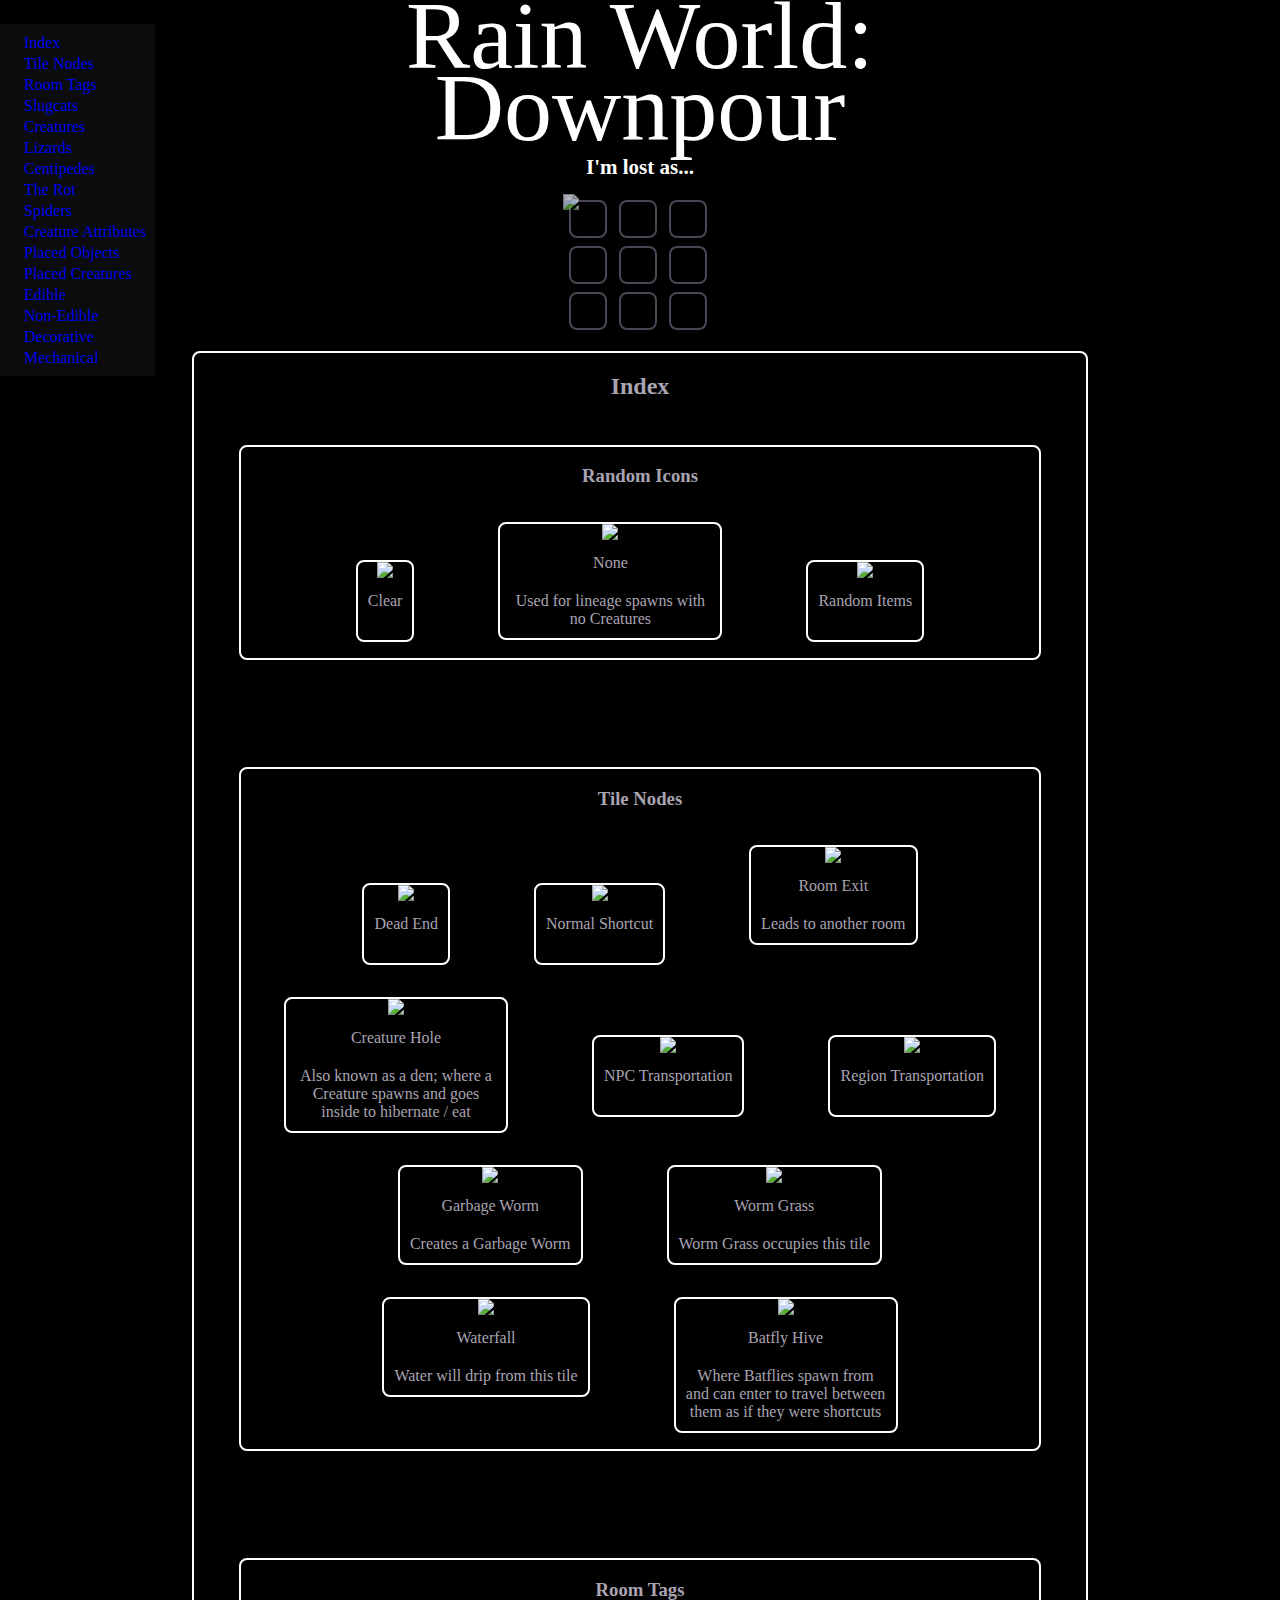
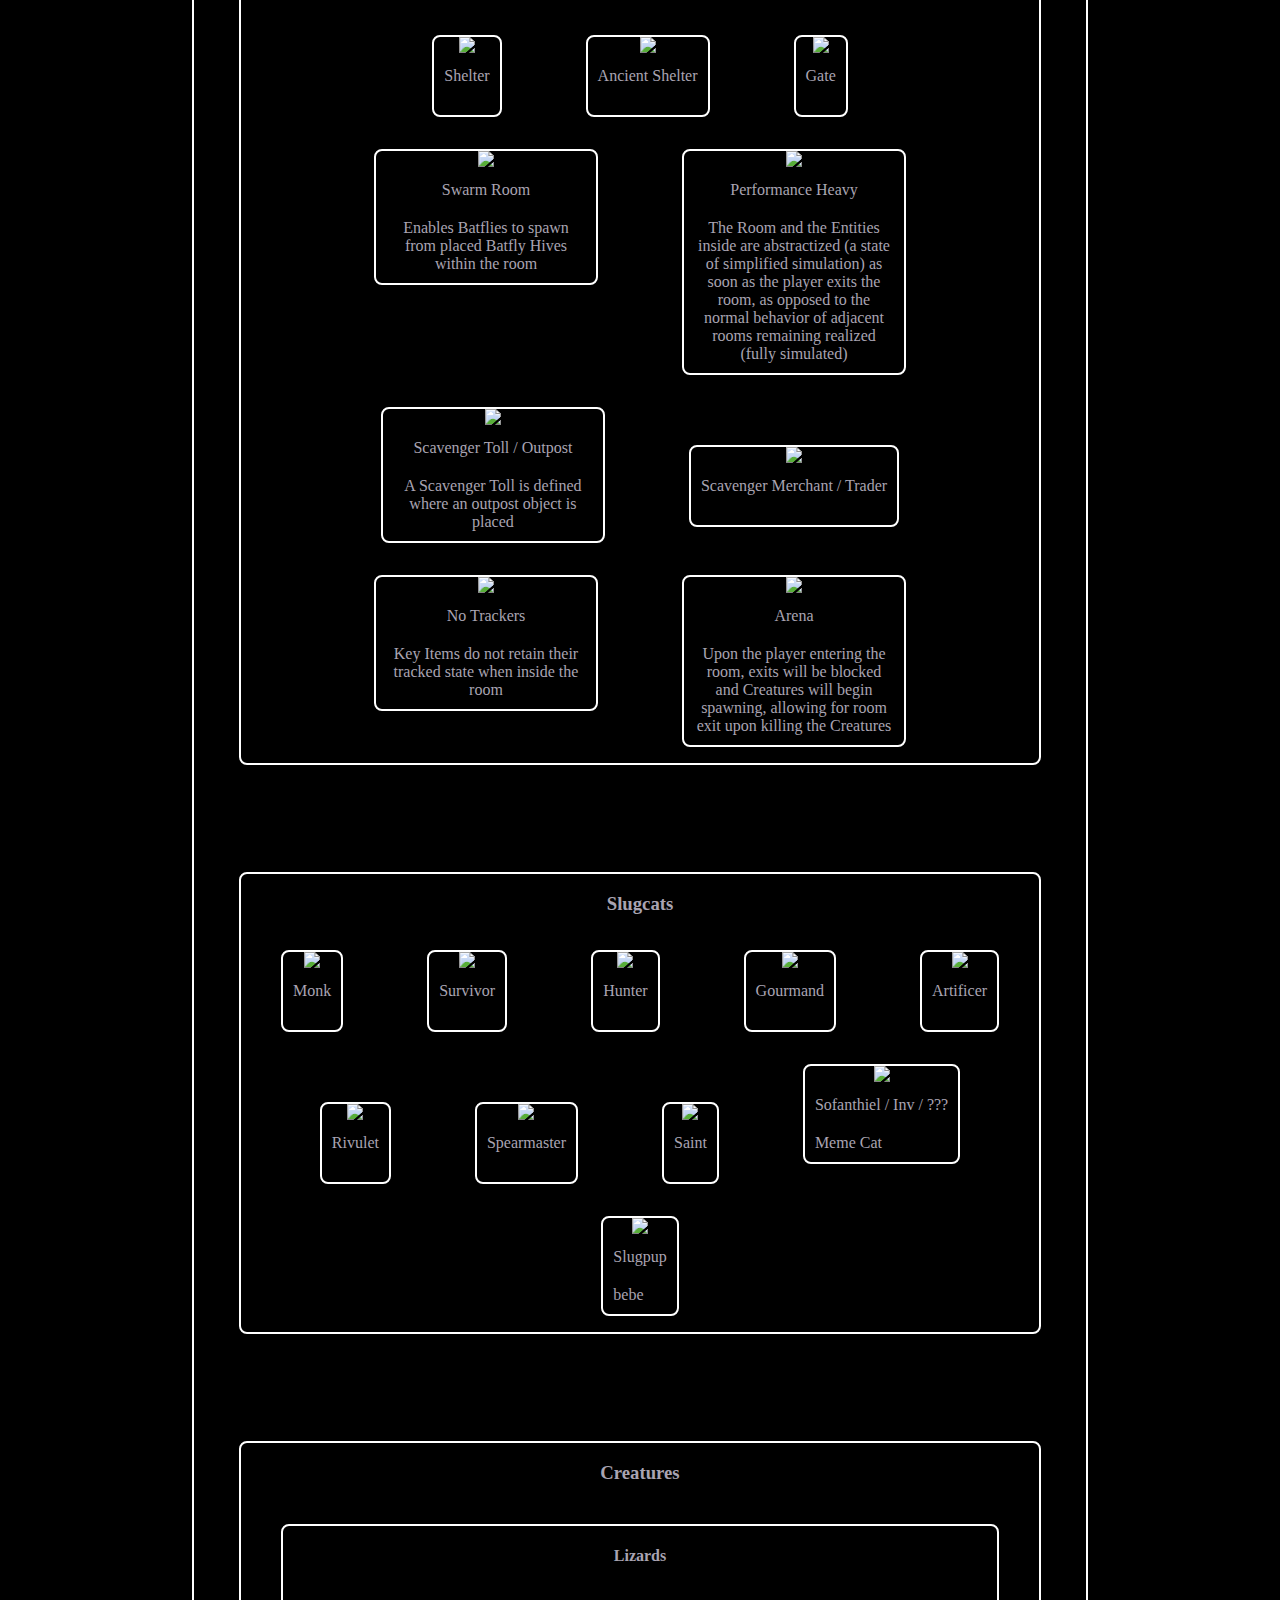
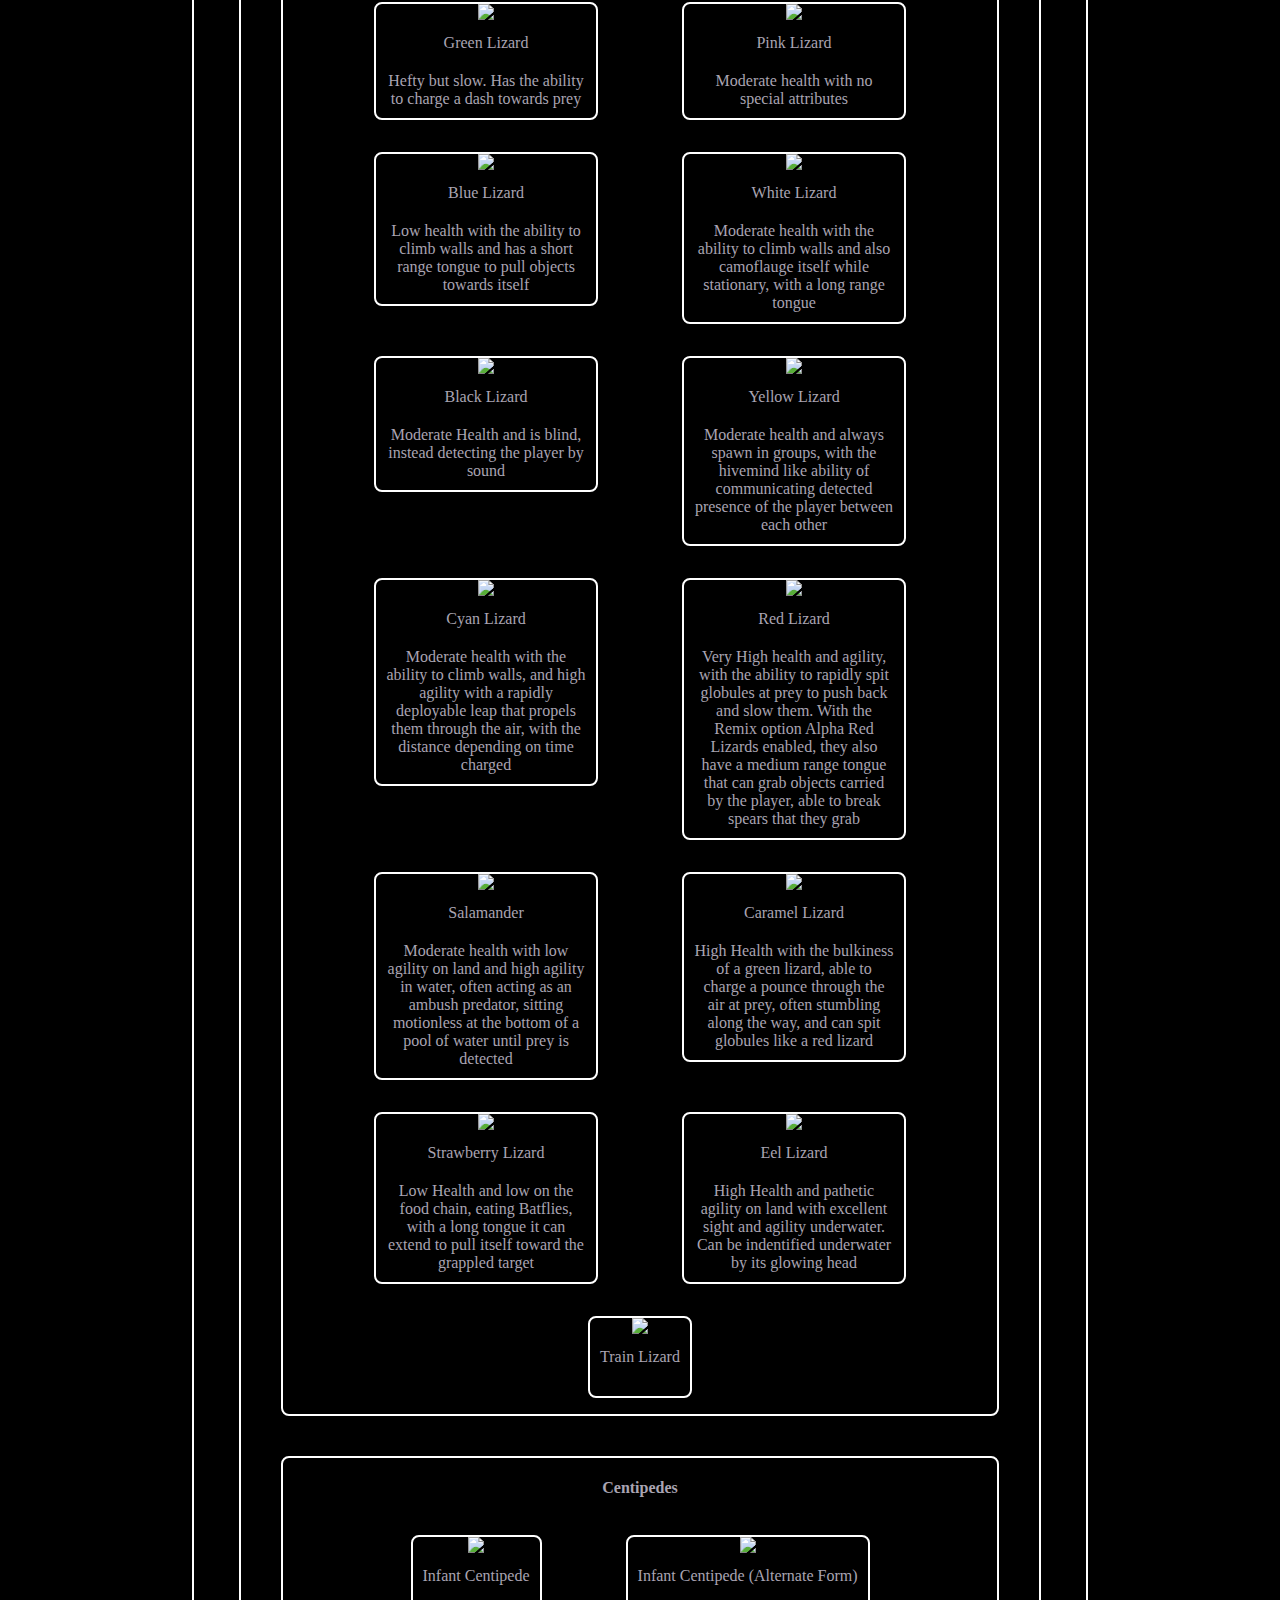
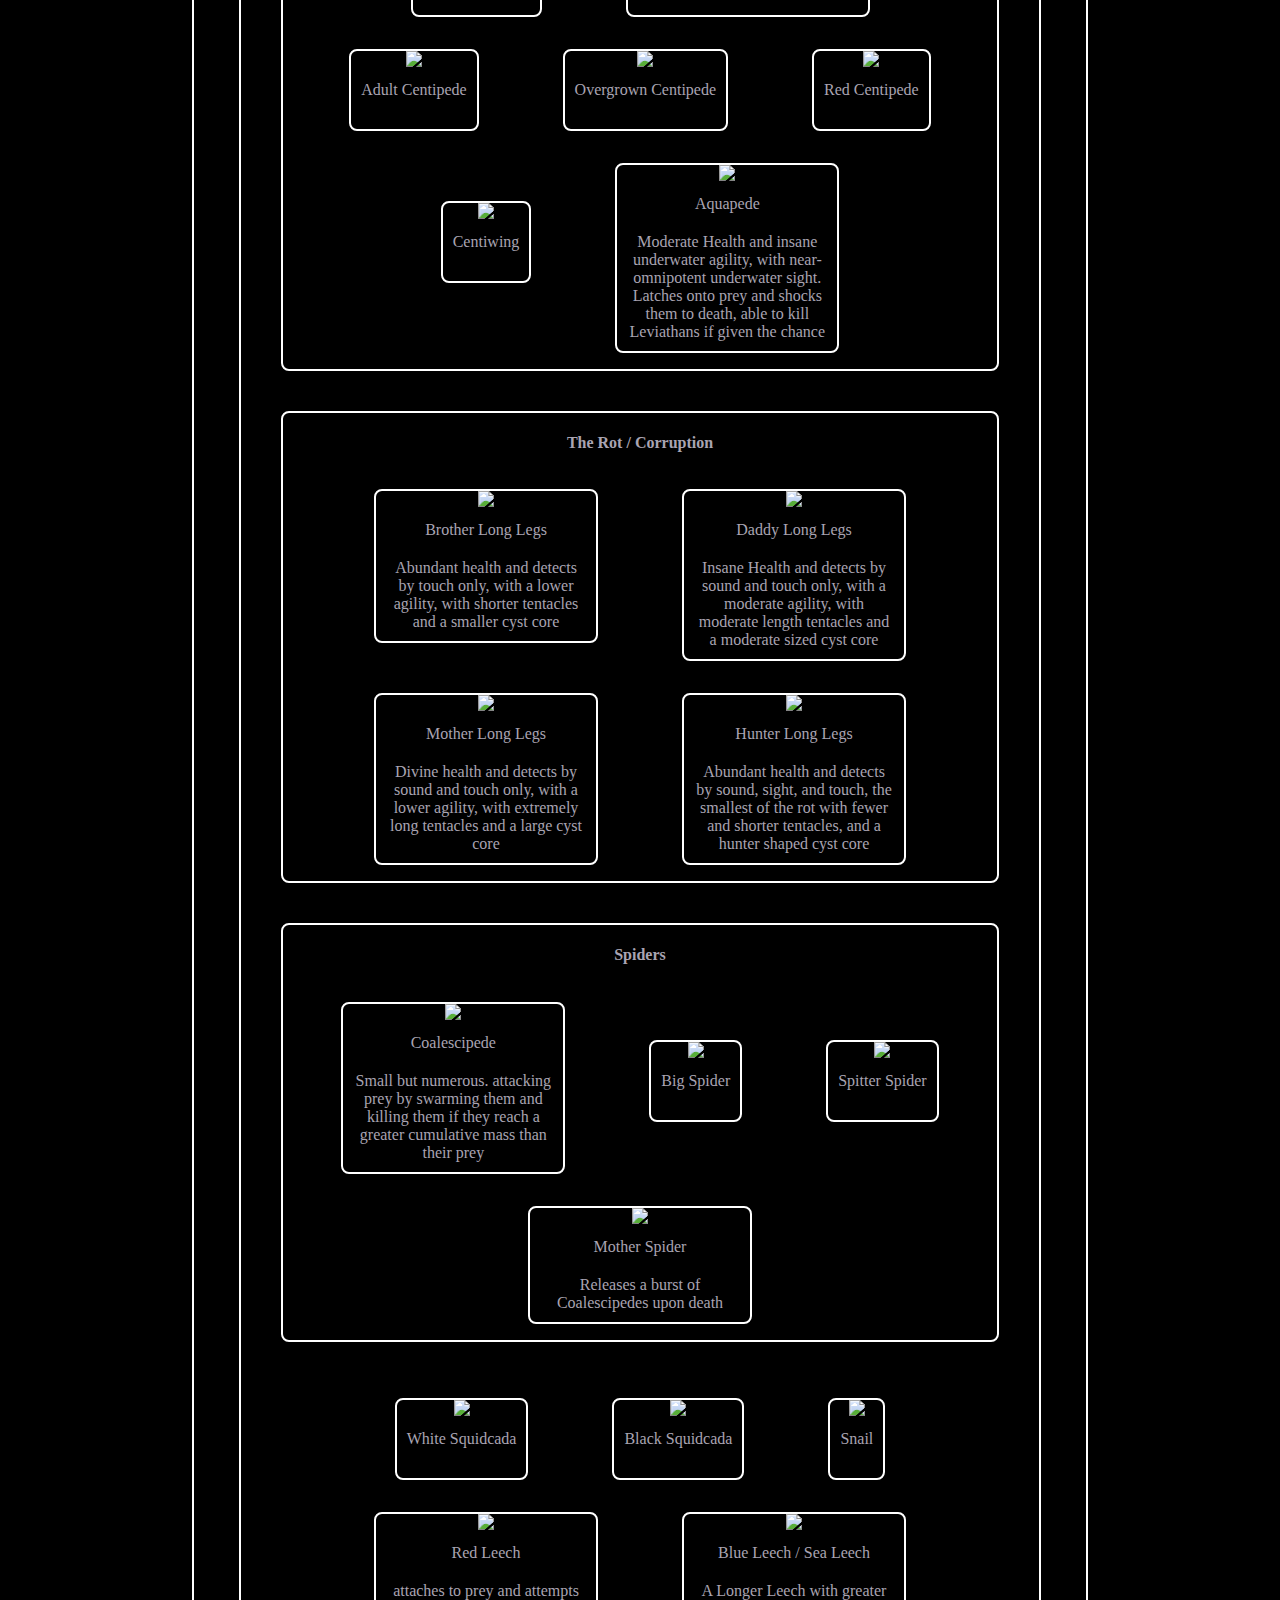
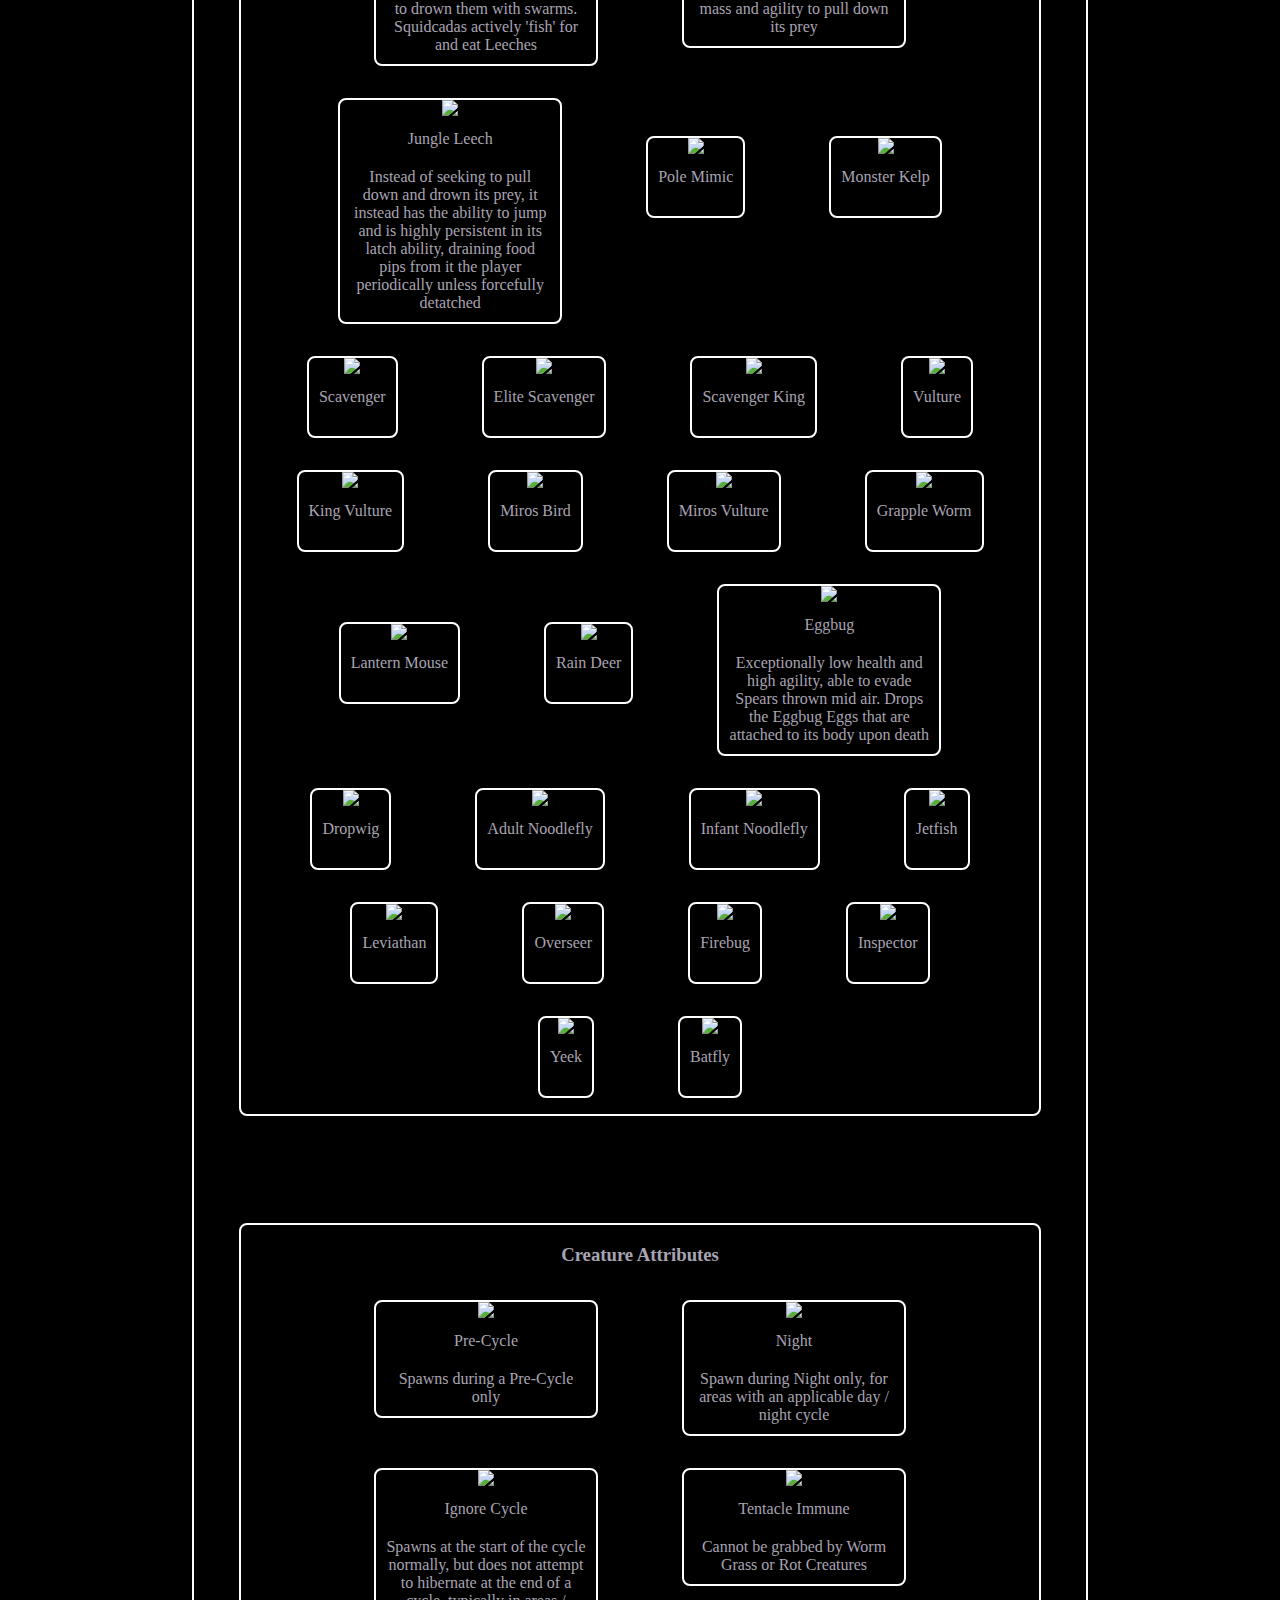
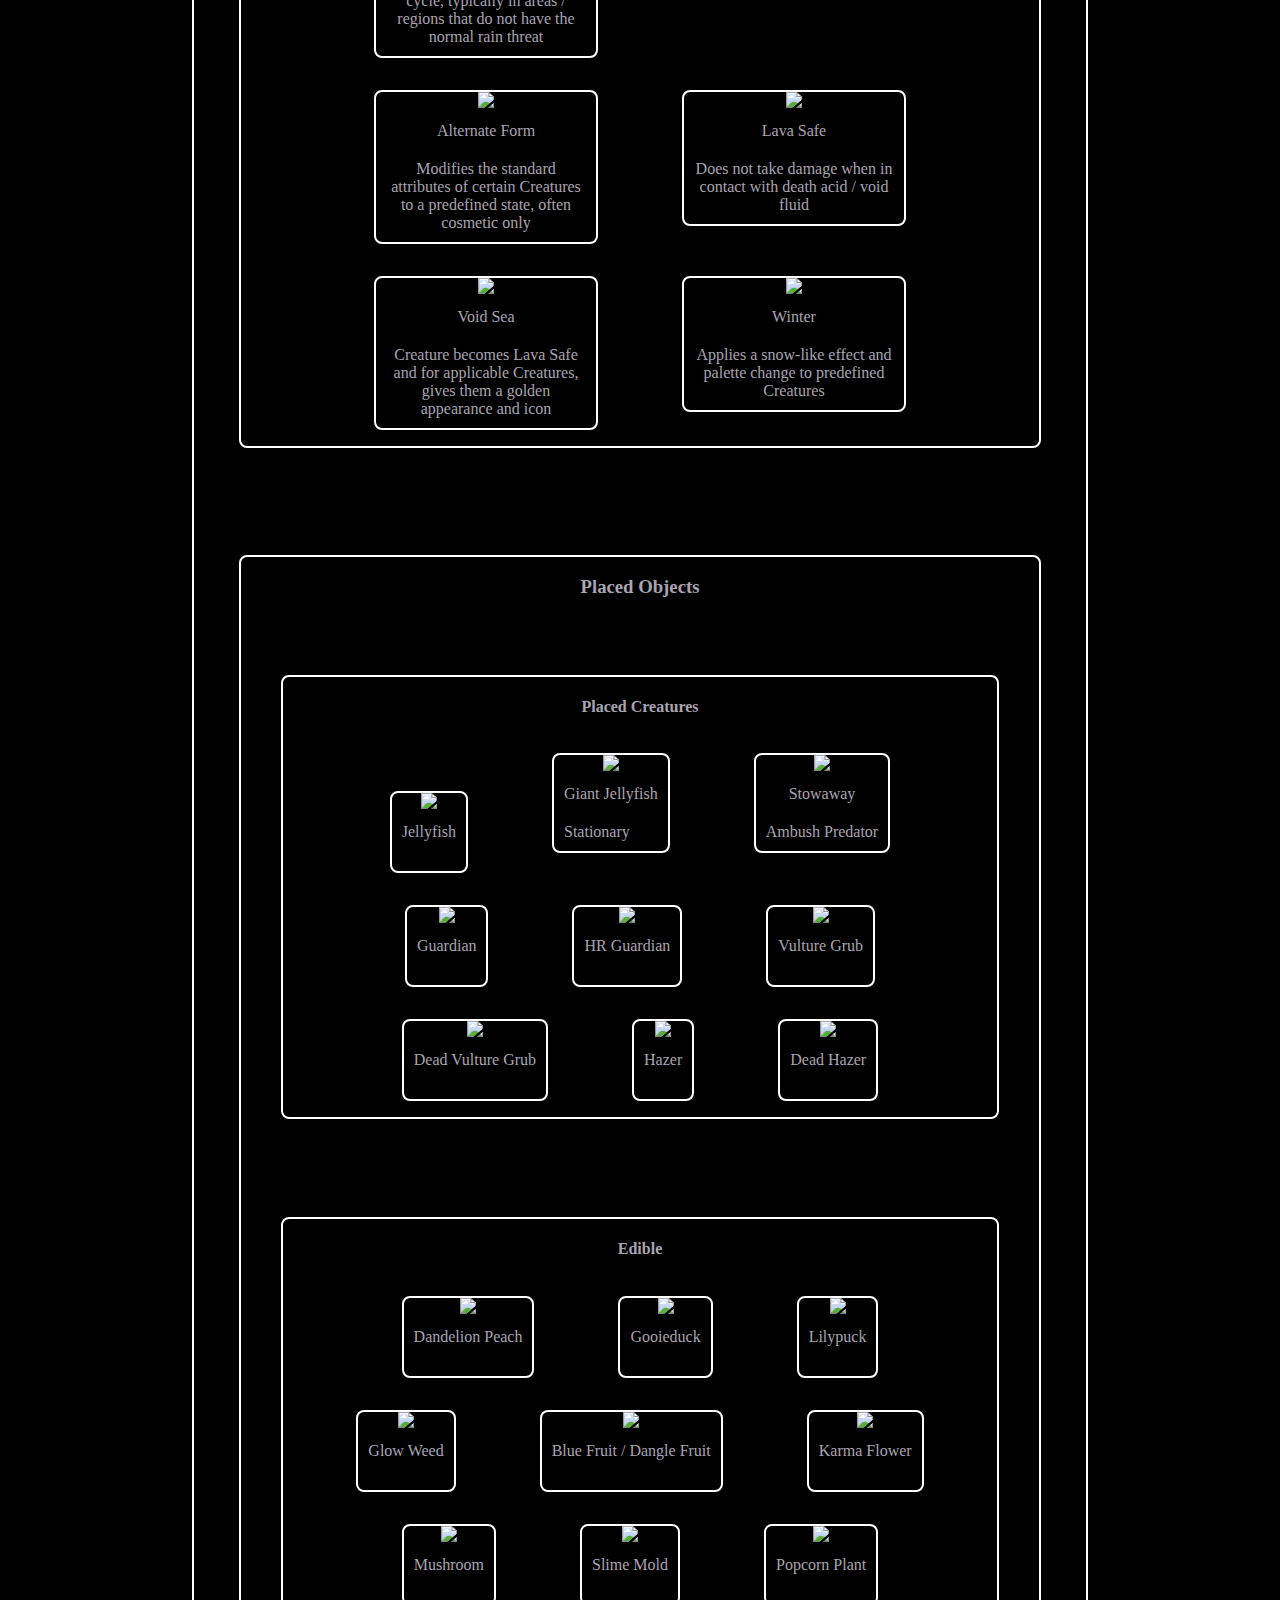
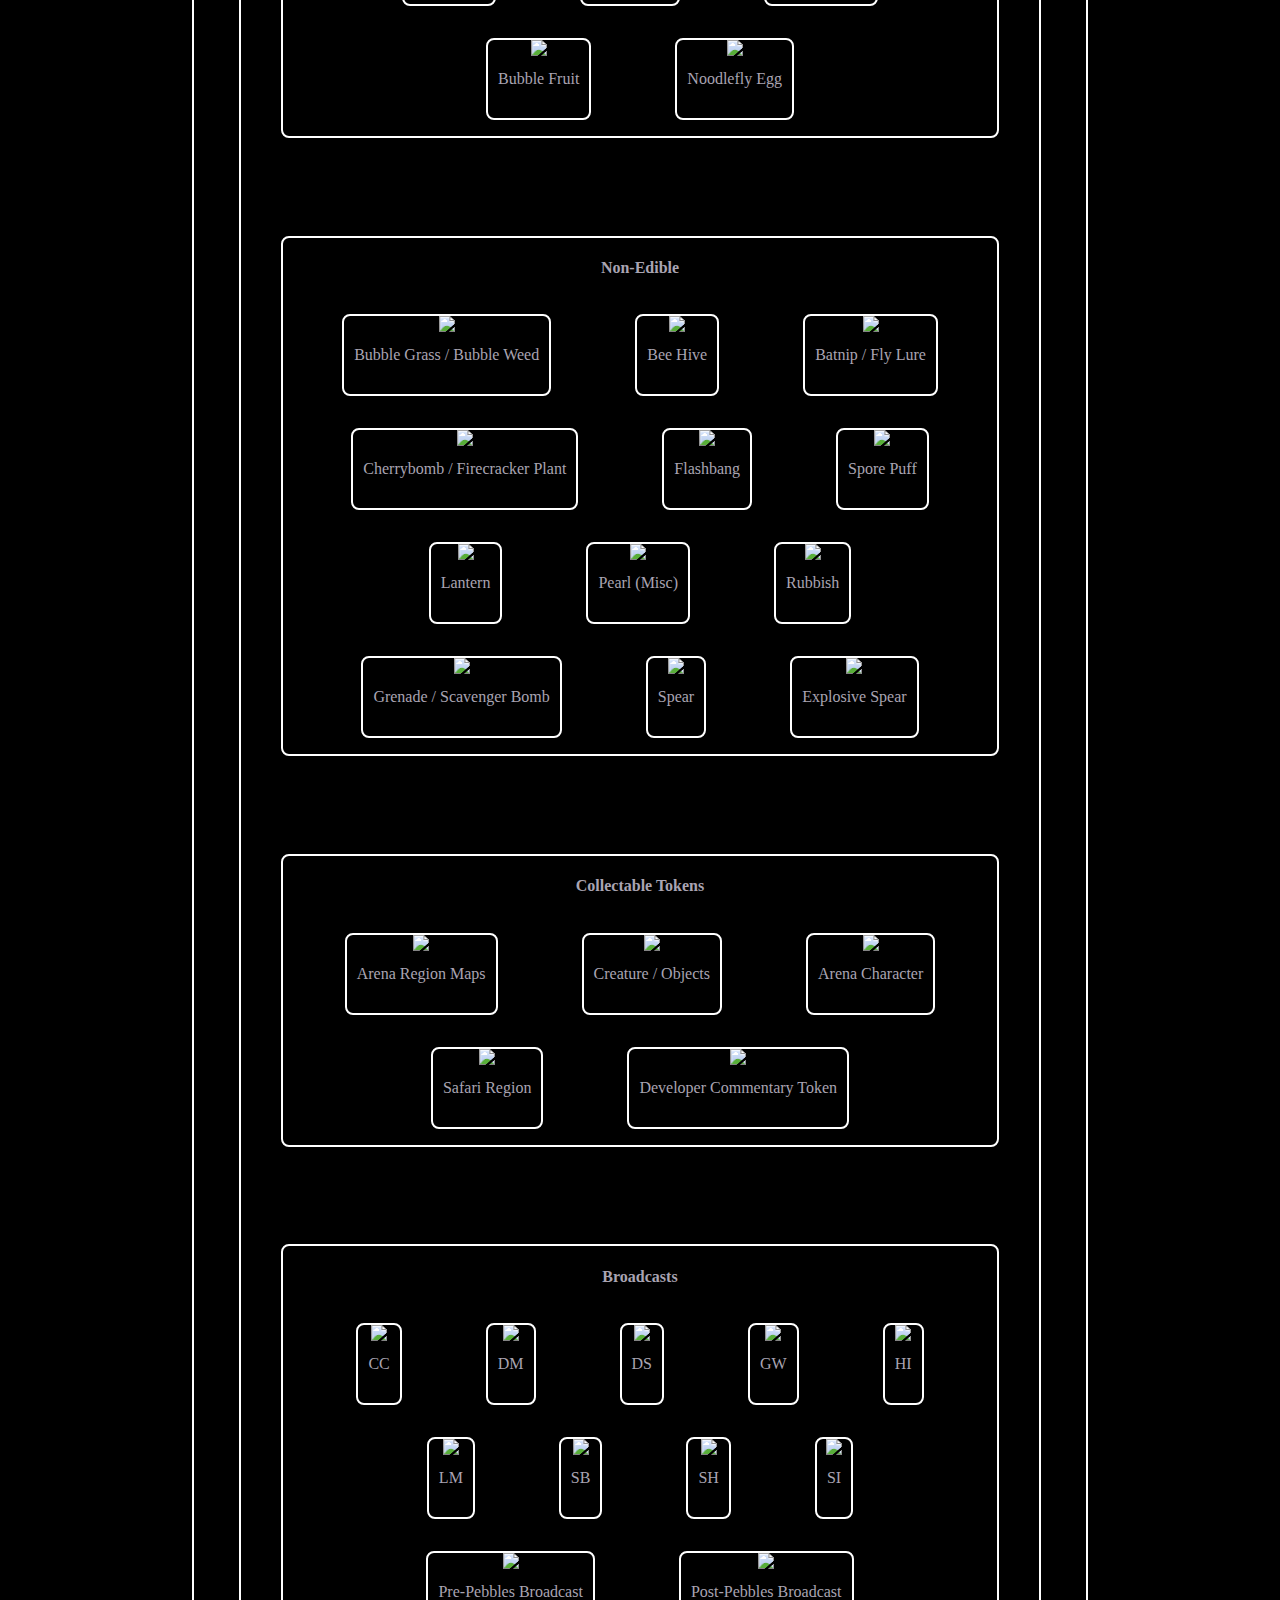
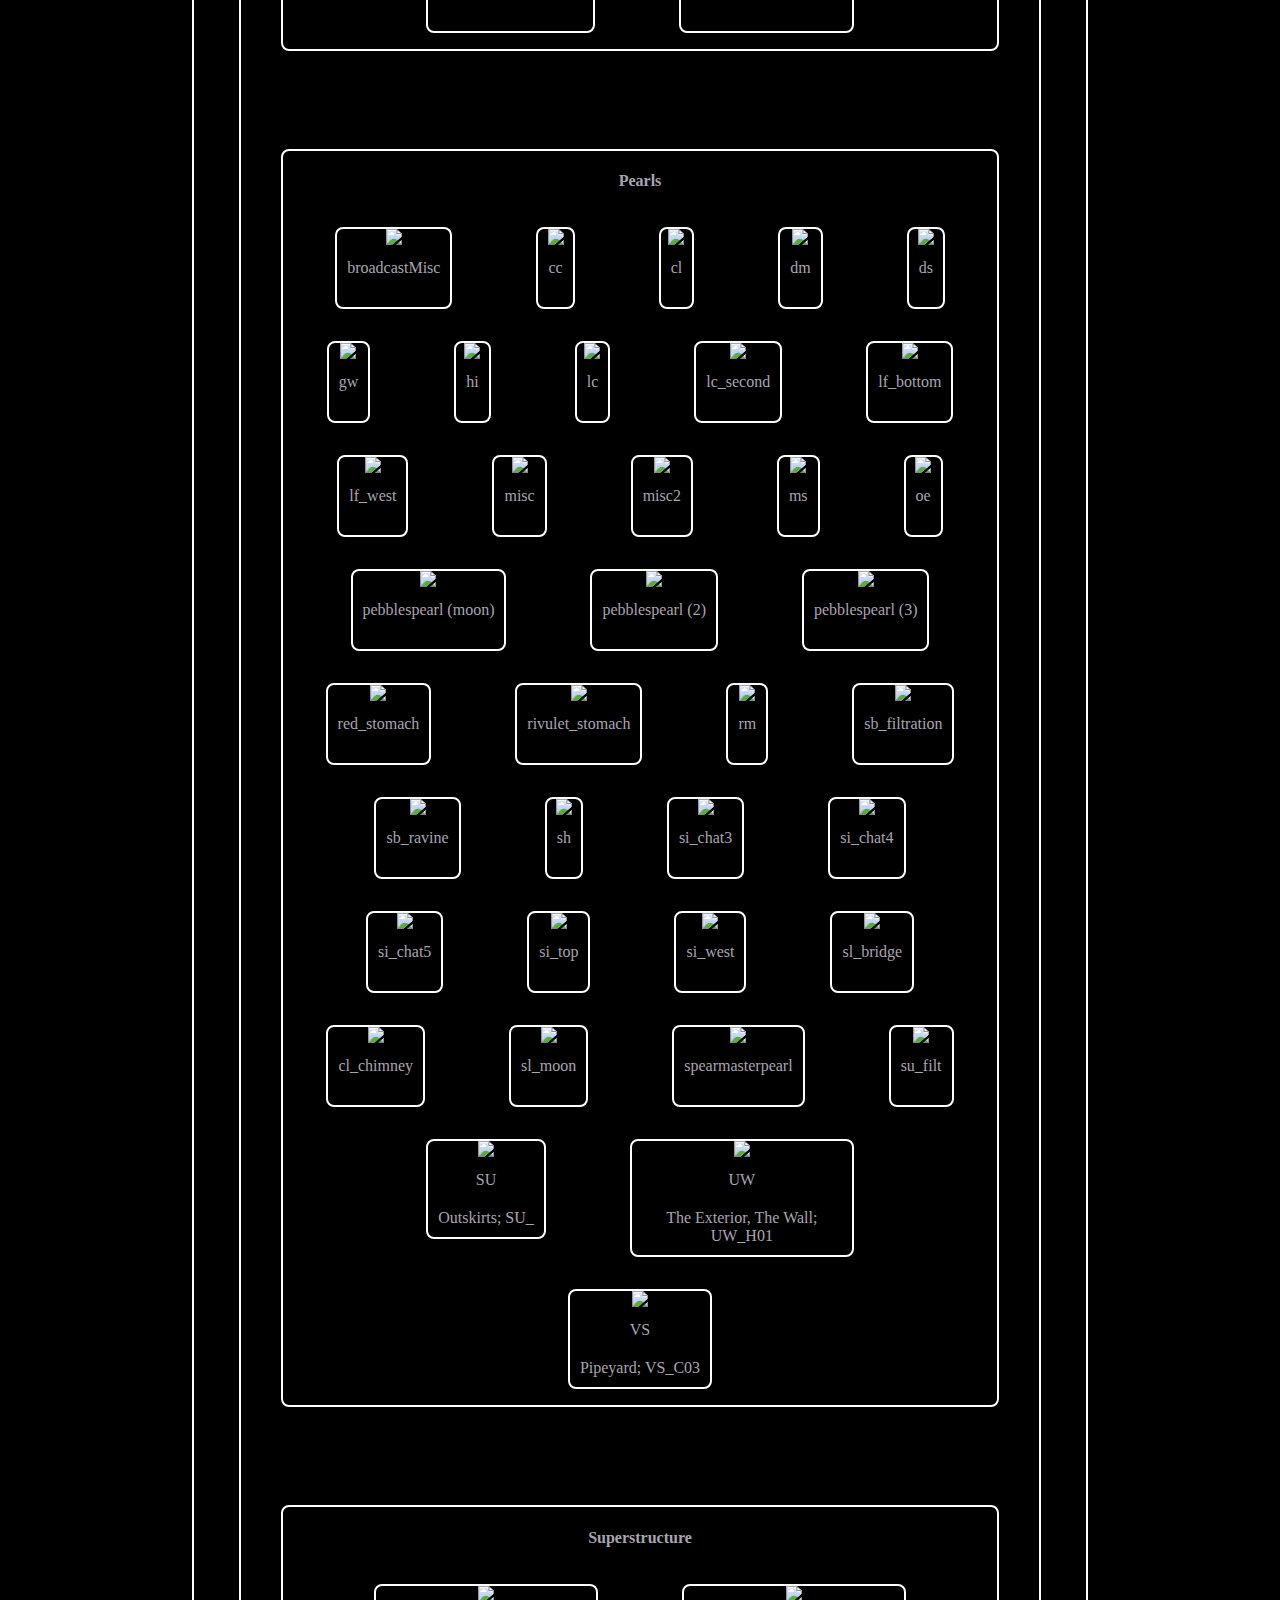
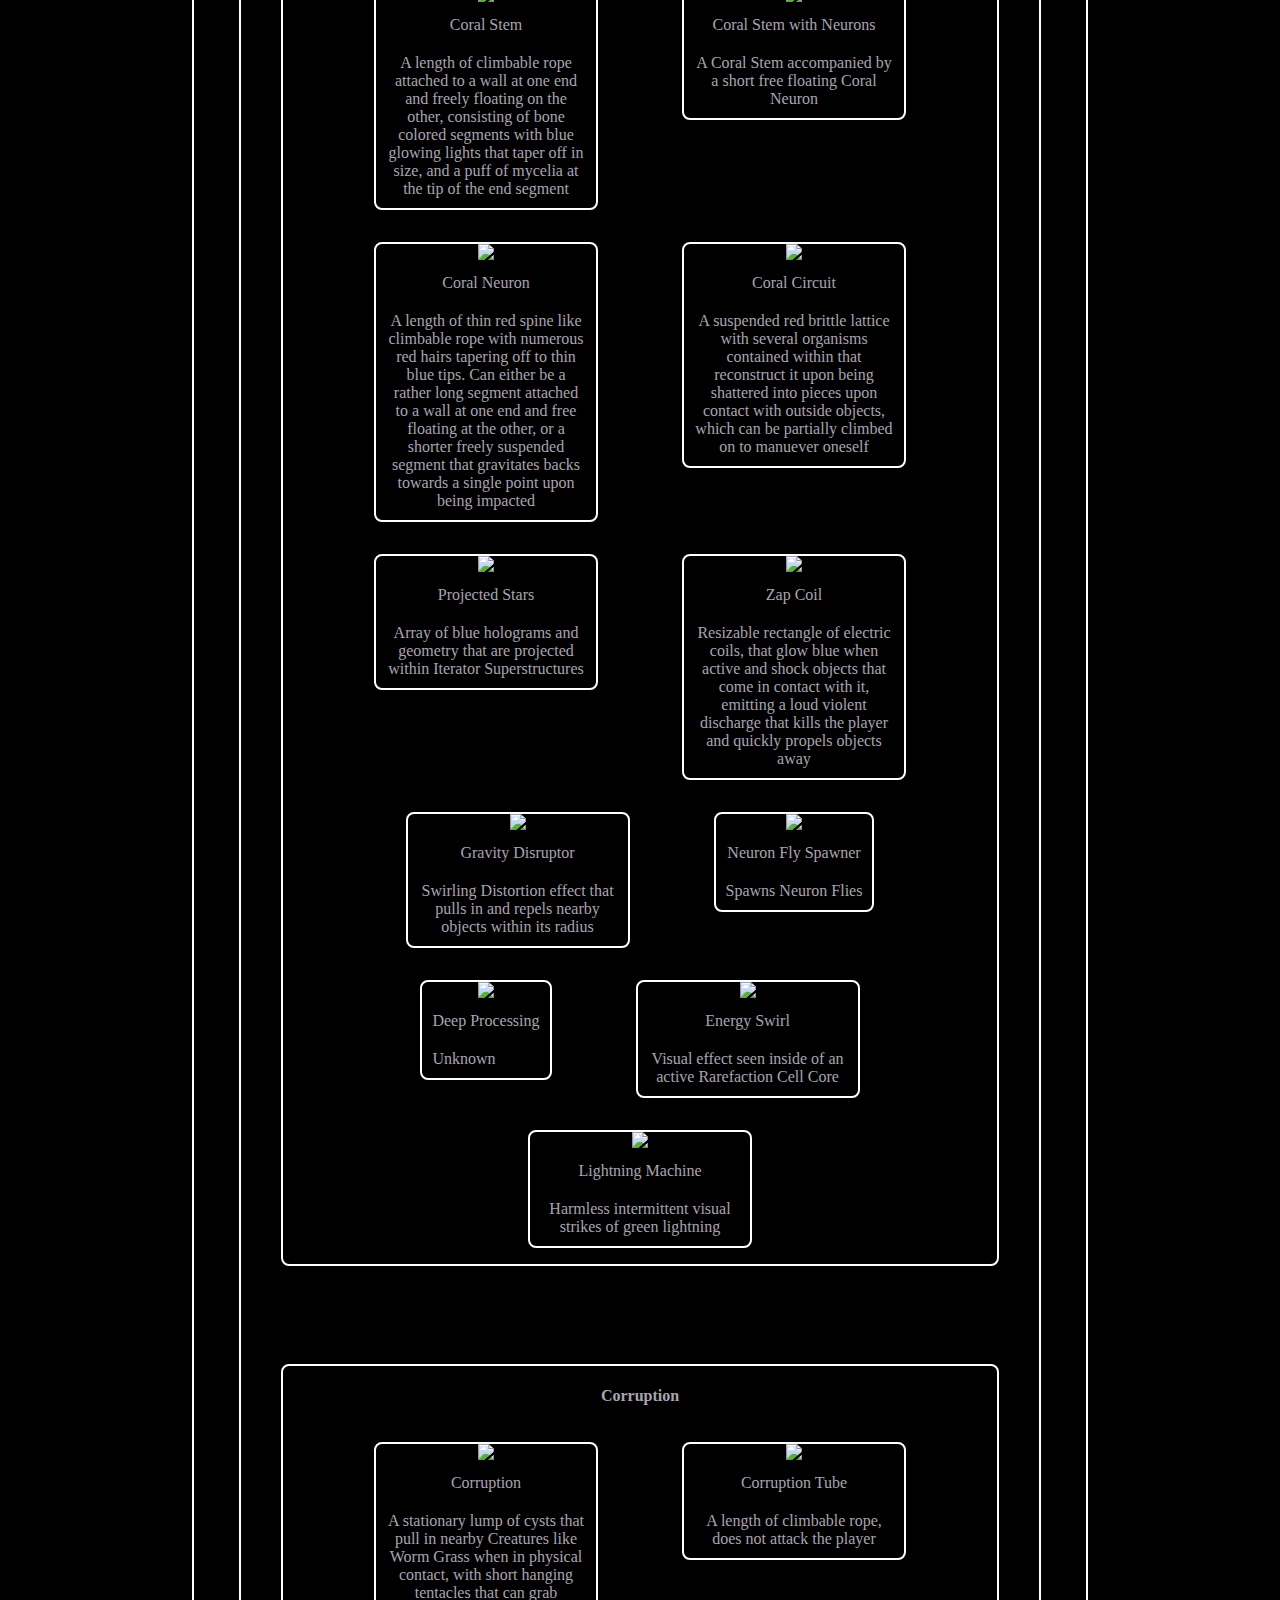
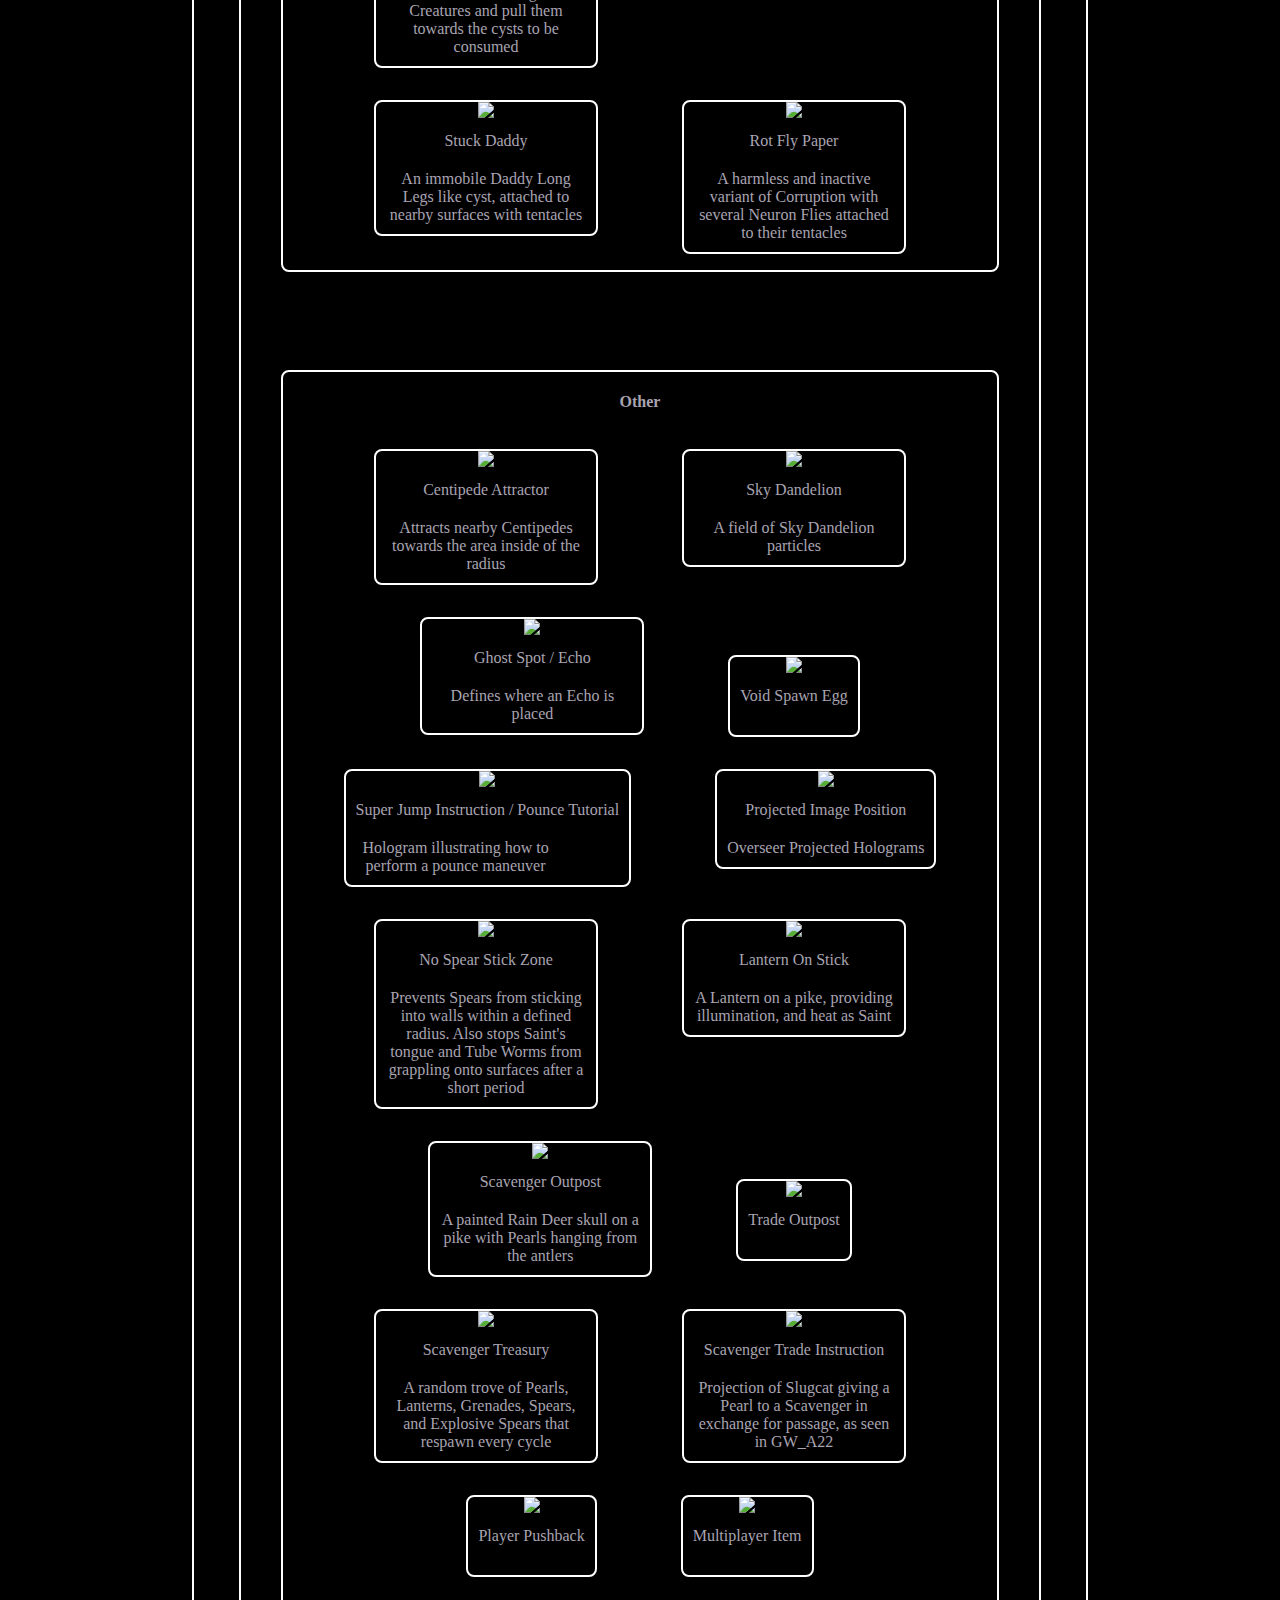
==== map.html @ 7f56f69a "iter through features under filters" ====
﻿<!DOCTYPE html>
<html>

<head>
    <meta charset="ISO-8859-1">
    <title>Rain World Downpour Map</title>
    <link rel="shortcut icon" href="favicon.png" type="image/x-icon">

    <meta property="og:image" content="https://rain-world-downpour-map.github.io/embed.jpg" />
    <meta property="og:type" content="object" />
    <meta property="og:title" content="Rain World Downpour Map" />
    <meta property="og:url" content="https://rain-world-downpour-map.github.io" />
    <meta property="og:description"
          content="An online interactive map that includes every region and slugcat in Rain World: Downpour. - github.com/rain-world-downpour-map" />
    <link rel="stylesheet" href="./rw.css" />
    <link rel="stylesheet" href="./leaflet/leaflet.css" />
    <!-- Always up to date Lealet build:
    <link rel="stylesheet" href="https://unpkg.com/leaflet@1.9.4/dist/leaflet.css" integrity="sha256-p4NxAoJBhIIN+hmNHrzRCf9tD/miZyoHS5obTRR9BMY=" crossorigin="" />
    <script src="https://unpkg.com/leaflet@1.9.4/dist/leaflet.js" integrity="sha256-20nQCchB9co0qIjJZRGuk2/Z9VM+kNiyxNV1lvTlZBo=" crossorigin=""></script>
    -->
    <script src="./global.js"></script>
    <script src="./leaflet/leaflet.js"></script>
    <script src="./beziero.js"></script>

    <style id="mapstyle">

        body,
        html {
            height: 100%;
            padding: 0;
            margin: 0;
        }

        #mapid {
            height: 100%;
            padding: 0;
            margin: 0;
            background: black;
        }

        .room-labels {
            opacity: 0.4;
            pointer-events: auto;
            padding-top: 3px;
            padding-bottom: 3px;
            color: white;
            background-color: black;
            border: none;
        }

        .creature-divs {
            display: flex;
            justify-content: center;
        }

        .creature-entry {
            display: none;
            /* to be overwritten */
            margin-left: 16px;
            margin-right: 16px;
        }

        .creature-label {
            position: absolute;
            margin-left: 0px;
            margin-top: -5px;
            font-weight: 900;
            font-size: 140%;
            color: white;
            -webkit-text-fill-color: white;
            /* Will override color (regardless of order) */
            -webkit-text-stroke-width: 1px;
            -webkit-text-stroke-color: black;
        }

        .creature-tooltip {
            position: absolute;
            margin-left: -100px;
            margin-top: -20px;
            font-weight: 900;
            font-size: 150%;
            color: white;
            -webkit-text-fill-color: white;
            /* Will override color (regardless of order) */
            -webkit-text-stroke-width: 1px;
            -webkit-text-stroke-color: black;
        }

        .creature-attribute {
            position: absolute;
            margin-left: -15px;
            margin-top: -35px;
        }

        .creature-image {
            position: absolute;
            margin-left: -25px;
            margin-top: -25px;
        }

        .lineage-entry {
            height: 24px;
        }

        .object-divs {
            display: flex;
            justify-content: center;
        }

        .object-entry {
            display: none;
            /* to be overwritten */
            margin-left: 16px;
            margin-right: 16px;
        }

        .object-label {
            position: absolute;
            margin-left: 0px;
            margin-top: -5px;
            font-weight: 900;
            font-size: 140%;
            color: white;
            -webkit-text-fill-color: white;
            /* Will override color (regardless of order) */
            -webkit-text-stroke-width: 1px;
            -webkit-text-stroke-color: black;
        }

        .object-tooltip {
            position: absolute;
            margin-left: 0px;
            margin-top: 0px;
            font-weight: 900;
            font-size: 150%;
            color: white;
            -webkit-text-fill-color: white;
            /* Will override color (regardless of order) */
            -webkit-text-stroke-width: 1px;
            -webkit-text-stroke-color: black;
        }

        .object-image {
            position: absolute;
            margin-left: -25px;
            margin-top: -25px;
        }

        .roomtag-divs {
            display: flex;
            justify-content: center;
        }

        .roomtag-entry {
            display: none;
            /* to be overwritten */
            margin-left: 16px;
            margin-right: 16px;
        }

        .roomtag-label {
            position: absolute;
            margin-left: 0px;
            margin-top: -5px;
            font-weight: 900;
            font-size: 140%;
            color: white;
            -webkit-text-fill-color: white;
            /* Will override color (regardless of order) */
            -webkit-text-stroke-width: 1px;
            -webkit-text-stroke-color: black;
        }

        .roomtag-tooltip {
            position: absolute;
            margin-left: 0px;
            margin-top: 10px;
            font-weight: 900;
            font-size: 150%;
            color: white;
            -webkit-text-fill-color: white;
            /* Will override color (regardless of order) */
            -webkit-text-stroke-width: 1px;
            -webkit-text-stroke-color: black;
        }

        .roomtag-image {
            position: absolute;
            margin-left: -45px;
            margin-top: 0px;
        }

        .batblockage-divs {
            display: flex;
            justify-content: center;
        }

        .batblockage-entry {
            display: none;
            /* to be overwritten */
            margin-left: 16px;
            margin-right: 16px;
        }

        .batblockage-label {
            position: absolute;
            margin-left: 0px;
            margin-top: 10px;
            font-weight: 900;
            font-size: 140%;
            color: white;
            -webkit-text-fill-color: white;
            /* Will override color (regardless of order) */
            -webkit-text-stroke-width: 1px;
            -webkit-text-stroke-color: black;
        }

        .batblockage-tooltip {
            position: absolute;
            margin-left: 0px;
            margin-top: 10px;
            font-weight: 900;
            font-size: 100%;
            color: white;
            -webkit-text-fill-color: white;
            /* Will override color (regardless of order) */
            -webkit-text-stroke-width: 1px;
            -webkit-text-stroke-color: black;
        }

        .batblockage-image {
            position: absolute;
            margin-left: -45px;
            margin-top: 0px;
        }

        .tilenode-divs {
            display: flex;
            justify-content: center;
        }

        .tilenode-entry {
            display: none;
            /* to be overwritten */
            margin-left: 16px;
            margin-right: 16px;
        }

        .tilenode-label {
            position: absolute;
            margin-left: 0px;
            margin-top: -5px;
            font-weight: 900;
            font-size: 140%;
            color: white;
            -webkit-text-fill-color: white;
            /* Will override color (regardless of order) */
            -webkit-text-stroke-width: 1px;
            -webkit-text-stroke-color: black;
        }

        .tilenode-tooltip {
            position: absolute;
            margin-left: -100px;
            margin-top: -20px;
            font-weight: 900;
            font-size: 100%;
            color: white;
            -webkit-text-fill-color: white;
            /* Will override color (regardless of order) */
            -webkit-text-stroke-width: 1px;
            -webkit-text-stroke-color: black;
        }

        .tilenode-image {
            position: absolute;
            margin-left: -25px;
            margin-top: -25px;
        }

        .object-image {
            position: absolute;
            margin-left: -25px;
            margin-top: -25px;
        }

        .icon-image {
            position: absolute;
            margin-left: -25px;
            margin-top: -25px;
        }

        .icon-attribute {
            position: absolute;
            margin-left: -15px;
            margin-top: -35px;
        }

        .icon-label {
            position: absolute;
            margin-left: 0px;
            margin-top: -5px;
            font-weight: 900;
            font-size: 140%;
            color: white;
            -webkit-text-fill-color: white;
            /* Will override color (regardless of order) */
            -webkit-text-stroke-width: 1px;
            -webkit-text-stroke-color: black;
        }

        .icon-tooltip {
            position: absolute;
            margin-left: -100px;
            margin-top: -20px;
            font-weight: 900;
            font-size: 150%;
            color: white;
            -webkit-text-fill-color: white;
            /* Will override color (regardless of order) */
            -webkit-text-stroke-width: 1px;
            -webkit-text-stroke-color: black;
        }



        /* UI stuff */
        .side-panel {
            position: absolute;
            top: 24px;
            max-height: calc(100vh - 54px);
            display: flex;
            flex-direction: column;
            padding: 8px;
            background: #0c0c0c;
            z-index: 1000;
            color: #cccccc;
        }

        /* Difficulty select and layers panel */
        .right-panel {
            right: 24px;
        }

        .difficulty-select {
            padding-bottom: 6px;
            width: 150px;
            position: relative;
            /* re-center after wrap */
            margin-left: auto;
            margin-right: auto;
            padding: 4px;
            transition: width 0.4s;
        }

        .difficulty-btn {
            display: inline-block;
            width: 38px;
            height: 38px;
            margin: 4px;
            position: relative;
        }

        #layer-content {
            padding: 8px;
        }

        .left-panel {
            left: 24px;
        }

        #modded-ckb-group {
            position: relative;
            top: 6px;
            padding-left: 6px;
            margin-left: auto;
        }

        #modded-ckb {
            position: relative;
            width: 24px;
            height: 24px;
        }

            #modded-ckb ~ label {
                left: 4px;
                top: -6px;
            }

            #modded-ckb::before {
                font-size: 1rem;
            }

        input[type='radio'].rw-ui + span {
            top: calc(50% - 10px);
            /* proof that CSS is stupid, cant fucking vertical center text */
        }

        input[type='radio'].region-radio,
        input[type='checkbox'].rw-ui {
            top: 2px;
        }

            input[type='radio'].region-radio + span,
            input[type='checkbox'].rw-ui + span {
                color: #4B4653;
            }

        #region-select {
            padding-left: 8px;
            padding-right: 8px;
        }

        .scroll-ish {
            overflow-y: auto;
            overflow-x: hidden;
            padding-right: 24px !important;
            margin-right: -16px !important;
        }

        /* Button back to index */
        .top-panel {
            align-content: center;
            position: absolute;
            top: 24px;
            left: calc(50% - 100px);
            height: fit-content;
            display: flex;
            flex-direction: column;
            padding: 8px;
            background: #0c0c0c;
            z-index: 1000;
            color: #cccccc;
        }

        .overlay-label {
            position: relative;
            margin-top: 11px;
            margin-bottom: 11px;
            word-wrap: break-word;
            max-width: 300px;
            text-align: center;
            display: flex;
            flex-direction: column;
        }

            .overlay-label span {
                display: block;
                max-width: 140px;
                padding: 7px;
                padding-left: 6px;
                padding-right: 6px;
            }

        .region-label {
            position: relative;
            word-wrap: break-word;
            margin-top: 8px;
            margin-bottom: 8px;
            max-width: 300px;
            font-family: 'Segoe UI';
            font-size: 0.8rem;
            font-weight: 600;
            text-align: center;
            display: flex;
            flex-direction: column;
        }

        .region-span {
            display: block;
            max-width: 200px;
            font-size: 0.8rem;
            padding: 4px;
            padding-left: 6px;
            padding-right: 6px;
        }

        .index-button {
            width: 200px;
            height: 24px;
            position: relative;
            word-wrap: anywhere;
            margin-top: 8px;
            margin-bottom: 8px;
        }

        button.rw-ui {
            height: fit-content;
            background-color: #0c0c0c;
        }

    </style>

    <style id="creaturefilters">
        .creature-filter {
            display: initial
        }
    </style>

    <style id="objectfilters">
        .object-filter {
            display: initial
        }
    </style>

    <style id="roomtagfilters">
        .roomtag-filter {
            display: initial
        }
    </style>

    <style id="batblockagefilters">
        .batblockage-filter {
            display: initial
        }
    </style>

    <style id="tilenodefilters">
        .tilenode-filter {
            display: initial
        }
    </style>

    <style id="hoverlabels">
        .hover-label {
            display: none;
        }
    </style>

</head>

<body>
    <div id="mapid"></div>

    <div class="top-panel">
        <label class="index-button">
            <button class="rw-ui rw-text" name="indexbutton" onclick="window.location.href = `index.html`;" autocomplete="off">Index</button>
        </label>
    </div>

    <div class="side-panel left-panel rw-text">
        <div style="padding-left: 8px; padding-bottom: 8px;">
            <span>Regions</span>
        </div>

        <form name="regionselect" id="region-select" class="scroll-ish"></form>
    </div>

    <div class="side-panel right-panel rw-text">
        <div>Slugcat</div>
        <form name="difficulty" class="difficulty-select" id="scug-selector">
        </form>

        <div>Layers</div>
        <div id="layer-content" class="scroll-ish"></div>
    </div>

    <script>
        var loadedCount = 1;
        var tospawn = false;
        'use strict';
        // misc iconography but mostly Creatures

        var slugcats = {};
        var region_order = [];
        var regions = {};

        getJsonObject("slugcats.json", function (json) { slugcats = json; }, false);

        var html = "";
        for (const slugcatName in slugcats) {
            var icon = "72_unknown";
            if (slugcatName in icon_by_name) {
                icon = icon_by_name[slugcatName];
            } else {
                console.log("missing icon for " + slugcatName);
            }
            html += `
<label class="difficulty-btn">
            <input type="radio" class="rw-ui" name="difficulties" onclick="selectDifficulty('${slugcatName}','${tospawn}');" value="(${slugcatName},${tospawn});" autocomplete="off">
            <img src="./resources/icons/${icon}.png">
</label>`;
            document.getElementById('scug-selector').innerHTML = html;
        }

        function updateRegionList(difficulty, modded) {
            regions = slugcats[difficulty].regions;
            region_order = [];
            for (const key in regions) {
                region_order.push(key);
            }

            var html = "";
            for (var r of region_order) {
                html += `
<label class="region-label">
            <input type="radio" class="region-radio" name="regions" onclick="selectRegion(this.value);" value="${r}"${r == region ? ' checked="checked"' : ''} autocomplete = "off">
            <span class="region-span">${regions[r].toUpperCase()} (${r})</span>
</label>`;
            }
            document.getElementById('region-select').innerHTML = html;
        }

        function selectRegion(value) {
            let newmodded = false; // document.getElementById('modded-ckb').checked; // TODO modded slugcats and regions
            if (region != value) {
                room = null;
            }
            if (region != value || modded != newmodded) {
                region = value;
                modded = newmodded;
                pushState();
            }
        }

        function selectDifficulty(n, alt) {
            for (var i = 0; i < document.difficulty.difficulties.length; i++) {
                if (document.difficulty.difficulties[i].value == n) {
                    document.difficulty.difficulties[i].checked = true;
                }
            }
            if (difficulty != n) {
                difficulty = n;
                if (alt == true) {
                    region = slugcats[difficulty].startingRegion;
                    room = slugcats[difficulty].startingRoom;
                    
                } else {
                    region = loadedRegion;
                    if (room != null) {
                        if (focusedRoom != null) {
                            room = focusedRoom;
                        }
                    } else {
                        room = null;
                    }
                }
                pushState();
            }
        }

        // Control with poor control options, whodvathot
        // layer control with control over the classnames
        L.Control.Layers.UnstupidLayer = L.Control.Layers.extend(
            {
                options: {
                    collapsed: false,
                    containerClass: "",
                    sectionClass: "",
                    overlaysListClass: "",
                    overlayInputClass: "",
                    overlayInputDivClass: "",
                    overlayInputLabelClass: "",
                    hideBaseLayers: true
                },
                _addItem: function (obj) {
                    let h = L.Control.Layers.prototype._addItem.call(this, obj);
                    h.className = this.options.overlayInputLabelClass;
                    h.children[0].className = this.options.overlayInputDivClass;
                    h.children[0].children[0].className = this.options.overlayInputClass;
                    return h;
                },
                _initLayout: function () {
                    L.Control.Layers.prototype._initLayout.call(this);
                    this._container.className = this.options.containerClass;
                    this._section.className = this.options.sectionClass;
                    if (this.options.hideBaseLayers) {
                        this._baseLayersList.style.display = "none";
                        this._layersLink.style.display = "none";
                    }
                    this._overlaysList.className = this.options.overlaysListClass;
                },
                expand: function () { }
            }
        );

        // Dynamic navigation
        var dynamicNavigation; // Stupid browsers
        if ('pushState' in window.history) {
            dynamicNavigation = true;
        }

        (function (w) {
            w.URLSearchParams = w.URLSearchParams || function (searchString) {
                //w.URLSearchParamsAlt = function (searchString) {
                var self = this;
                self.searchString = searchString;
                self.values = {};
                let result;
                let exp = new RegExp('[\?&]([^=]*)=([^&#]*)', 'g');
                while ((result = exp.exec(self.searchString)) != null) {
                    console.log(result);
                    self.values[result[1]] = decodeURI(result[2]);
                }
                // todo valueless
                self.get = function (name) { return self.values[name]; };
                self.set = function (name, value) { self.values[name] = value; };
                self.delete = function (name) { delete self.values[name]; };
                self.toString = function () {
                    let str;
                    for (var name in self.values) {
                        if (str) str += '&'; else str = '';
                        str += name + '=' + self.values[name];
                    }
                    if (!str) return '';
                    return '?' + str;
                };
                return self;
            }
        })(window) // URLSearchParams Polyfill-ish

        // Params, navigation, state
        var params = new URLSearchParams(document.location.search);
        var region;
        var modded;
        var difficulty;
        var room;
        var collectable;
        var decorative;
        var mechanical;
        function pushState(noNavigation) {
            let changes = false;
            let modded_param = params.get("modded") == 'on';
            let difficulty_param = params.get("slugcat");
            let region_param = params.get("region");
            let room_param = params.get("room");

            params.delete("modded");
            params.delete("slugcat");
            params.delete("region");
            params.delete("room");

            if (modded)
                params.set("modded", "on");
            params.set("slugcat", difficulty);
            params.set("region", region);
            if (room)
                params.set("room", room);

            if (modded != modded_param || difficulty != difficulty_param || region != region_param || room != room_param) {
                // actually changed anything
                let newstr = params.toString();
                if (dynamicNavigation) {
                    window.history.pushState(null, '', window.location.pathname + '?' + newstr);
                } else if (!noNavigation) document.location.search = newstr;
                if (!noNavigation) newState();
            }
        }
        function newState() {
            //console.log("newState");
            params = new URLSearchParams(document.location.search);
            region = params.get("region");
            difficulty = params.get("slugcat");
            if (region == null || difficulty == null) {
                window.location.href = "index.html";
                return;
            }
            modded = params.get("modded") == 'on';
            room = params.get("room");
            updateRegionList(difficulty, modded);
            loadRegion(difficulty, region, modded);
            selectDifficulty(difficulty);
        }

        window.onpopstate = newState;
        window.onload = newState;

        // Room hover & select stuff
        var hilightedRoom;
        function hilightRoom(e) {
            if (e.target) e = e.target;
            resetHilight();
            hilightedRoom = e;
            if (map.getZoom() < 0 && hilightedRoom != focusedRoom) {
                e.setStyle({
                    fillOpacity: 0.2
                });
            }
        }

        function updateHilight() {
            if (hilightedRoom == null) return;
            if (map.getZoom() < 0 && hilightedRoom != focusedRoom) {
                hilightedRoom.setStyle({
                    fillOpacity: 0.2
                });
            } else {
                hilightedRoom.setStyle({
                    fillOpacity: 0
                });
            }
        }

        function resetHilight() {
            if (hilightedRoom == null) return;
            hilightedRoom.setStyle({
                fillOpacity: 0
            });
            hilightedRoom = null;
        }

        var focusedRoom;
        function focusRoom(e) {
            if (e.target) e = e.target;
            if (e != focusedRoom && focusedRoom) focusedRoom.setStyle(
                {
                    weight: 0
                });
            focusedRoom = e;
            console.log(focusedRoom.feature.properties.name + " focused")
            map.fitBounds(e.getBounds());
            updateHilight(); // might not move
            focusedRoom.setStyle(
                {
                    weight: 6
                });

            room = e.feature.properties.name;
            pushState();
        }

        function updateFocus() {
            if (focusedRoom == null) return;
            if (!map.getBounds().overlaps(focusedRoom.getBounds())) {
                resetFocus();
            }
        }

        function resetFocus() {
            if (focusedRoom == null) return;
            console.log(focusedRoom.feature.properties.name + " no longer focused")
            focusedRoom.setStyle(
                {
                    weight: 0
                });
            focusedRoom = null;

            room = null;
            pushState(true); // no navigation so no zoom change
        }

        // Map
        var map = L.map('mapid', {
            minZoom: -7,
            maxZoom: 3, // 8x
            crs: L.CRS.Simple,
            zoomControl: false,
        });
        map.attributionControl.setPrefix('Powered by <a href="https://leafletjs.com" title="A JS library for interactive maps">Leaflet</a> &amp <a href="https://github.com/henpemaz" title="Gamedev &amp associated arts enthusiast">Henpemaz</a>')
        map.setView([0, 0], -5);

        // Events
        map.on('click', function (e) { if (e.originalEvent.target == map._container) resetFocus(); });
        // remove room highlight on maxed zoom
        map.on('zoomend', updateHilight);
        map.on('moveend', updateFocus);
        L.Tooltip.include({
            setOpacity: function (o) { } // fuck you, don't style my elements unless I tell you to.
        });
        // on Room Names view, prevent hover popups from displaying
        map.on('overlayadd', function (e) {
            if (e.name == "Room Names") {
                document.getElementById('hoverlabels').sheet.cssRules[0].style.display = 'none';
            }
        });
        map.on('overlayremove', function (e) {
            if (e.name == "Room Names") {
                document.getElementById('hoverlabels').sheet.cssRules[0].style.removeProperty("display");
            }
        });

        // Overlay control
        var overlays = new L.Control.Layers.UnstupidLayer(null, null, {
            overlayInputClass: "rw-ui",
            overlayInputLabelClass: "overlay-label",
        });
        overlays.addTo(map);
        document.getElementById('layer-content').appendChild(overlays.getContainer());

        // New additions
        var placedObjectsLayer;
        var tileNodesLayer;
        var roomTagsLayer;
        var batMigrationBlockagesLayer;
        // Settings?
        var standard = true;
        var collectable = true;
        var decorative = false;
        var mechanical = false;
        // Region stuff
        var tileLayer;
        var roomsLayer;
        var roomNames;
        var lastRoomFocused;
        var connectionsLayer;
        var geometryLayer;
        var densLayer;
        var loadedDifficulty = null;
        var loadedRegion = null;
        var loadedModded = {};
        function loadRegion(pdifficulty, pregion, pmodded) {
            if (loadedDifficulty == pdifficulty && loadedRegion == pregion && loadedModded == pmodded) {
                // Region isn't changing, double-check focused room
                let foundRoom = false;
                if (room != null && roomsLayer != null) {
                    for (let l of roomsLayer.getLayers()) {
                        if (l.feature.properties.name == room) {
                            //map.fitBounds(l.getBounds());
                            focusRoom(l);
                            foundRoom = true;
                            break;
                        }
                    }
                }
                if (!foundRoom) {
                    console.log("newState err");
                    resetFocus();
                    map.setView([0, 0], -5);
                }
                return;
            }
            region = pregion; // chaos
            modded = pmodded;

            console.log("Loading: region {" + region + "} on slugcat {" + pdifficulty + "}, modded {" + modded + "}");
            var slugcat_url = {
                "artificer": "https://raw.githubusercontent.com/NobleCat57/msc-1.9.07b/v1.9.07b/artificer",
                "gourmand": "https://raw.githubusercontent.com/NobleCat57/msc-1.9.07b/v1.9.07b/gourmand",
                "rivulet": "https://raw.githubusercontent.com/NobleCat57/msc-1.9.07b/v1.9.07b/rivulet",
                "saint": "https://raw.githubusercontent.com/NobleCat57/msc-1.9.07b/v1.9.07b/saint",
                "spear": "https://raw.githubusercontent.com/NobleCat57/msc-1.9.07b/v1.9.07b/spear",
                "white": "https://raw.githubusercontent.com/NobleCat57/vanilla-1.9.07b/v1.9.07b/white",
                "yellow": "https://raw.githubusercontent.com/NobleCat57/vanilla-1.9.07b/v1.9.07b/yellow",
                "red": "https://raw.githubusercontent.com/NobleCat57/vanilla-1.9.07b/v1.9.07b/red",
                "inv": "https://raw.githubusercontent.com/NobleCat57/msc-1.9.07b/v1.9.07b/inv",
            };
            var region_url = region.toLowerCase();
            var roompath = `${slugcat_url[pdifficulty]}/${region_url}`;
            getJsonObject(`${roompath}/region.json`, function (json) {
                var roomjson = json;
                if ('copyingrooms' in json) {
                    getJsonObject(`${slugcat_url[json['copyingrooms']]}/${region_url}/region.json`, function (copyjson) {
                        roomjson = copyjson;
                        roompath = `${slugcat_url[json['copyingrooms']]}/${region_url}`;
                    }, false);
                }

                // Background color
                map.getContainer().style.backgroundColor = 'rgb(' + json["bgcolor"].join(',') + ')'; // I hate this with passion, but such is the way of the CSS

                // Tileset layer
                if (tileLayer != null) map.removeLayer(tileLayer);
                tileLayer = L.tileLayer(`${roompath}/{z}/{x}_{y}.png`, {
                    attribution: "<a href=\"https://store.steampowered.com/app/312520/Rain_World/\">Rain World</a> by <a href=\"https://twitter.com/VideocultMedia\">Videocult</a>",
                    minZoom: -7,
                    maxZoom: 3,
                    maxNativeZoom: 0, // important, stop requesting tiles at this point
                });
                tileLayer.addTo(map);

                // Room features and name popups
                let hadNames = map.hasLayer(roomNames) || loadedRegion == null;
                if (roomNames != null) {
                    overlays.removeLayer(roomNames);
                    map.removeLayer(roomNames);
                }
                let hadRooms = map.hasLayer(roomsLayer) || loadedRegion == null;
                if (roomsLayer != null) {
                    overlays.removeLayer(roomsLayer);
                    map.removeLayer(roomsLayer);
                }
                roomNames = L.layerGroup();
                roomsLayer = L.geoJSON(roomjson["room_features"], {
                    style: {
                        weight: 0,
                        color: 'rgb(' + json["highlightcolor"].join(',') + ')',
                        fillOpacity: 0
                    },
                    onEachFeature: function (feature, layer) {
                        // Room focus stuff
                        layer.on({
                            mouseover: hilightRoom,
                            mouseout: resetHilight,
                            click: focusRoom,
                            tooltipopen: function (e) {
                                e.tooltip.setLatLng(L.latLng([].concat(e.target.feature.properties.popupcoords).reverse()));
                                e.tooltip.getElement().style.removeProperty('opacity'); // 'defaults' amirite
                            },
                        });

                        L.tooltip({ direction: "center", offset: [0, -14], permanent: true, className: "rw-text room-labels" }, layer).setContent(feature.properties.name).setLatLng(L.latLng([].concat(feature.properties.popupcoords).reverse())).addTo(roomNames);

                        layer.bindTooltip(feature.properties.name, { direction: "center", offset: [0, -14], interactive: true, className: "rw-text room-labels hover-label" });
                    }
                });
                if (hadRooms) roomsLayer.addTo(map);
                overlays.addOverlay(roomsLayer, "Rooms");
                if (hadNames) roomNames.addTo(map);
                overlays.addOverlay(roomNames, "Room Names");;

                // Connections
                let hadConnections = map.hasLayer(connectionsLayer) || loadedRegion == null;
                if (connectionsLayer != null) {
                    overlays.removeLayer(connectionsLayer);
                    map.removeLayer(connectionsLayer);
                }
                connectionsLayer = new L.BezierGeoJSON(roomjson["connection_features"], {
                    color: 'rgba(' + json["shortcutcolor"].join(',') + ',0.72)', // so the white looks better
                    weight: 2,
                    lineCap: "butt", // hehe
                    dashArray: "5 8",
                    interactive: false,
                });
                if (hadConnections) connectionsLayer.addTo(map);
                overlays.addOverlay(connectionsLayer, "Connections");

                // Geometry
                let hadGeometry = map.hasLayer(geometryLayer) || loadedRegion == null;
                if (geometryLayer != null) {
                    overlays.removeLayer(geometryLayer);
                    map.removeLayer(geometryLayer);
                }
                geometryLayer = L.geoJSON(roomjson["geo_features"], {
                    interactive: false,
                    color: 'rgb(' + json["geocolor"].join(',') + ')',
                    weight: 2,
                    lineCap: "butt", // im easily entertained
                    lineJoin: "miter",
                });
                if (hadGeometry) geometryLayer.addTo(map);
                overlays.addOverlay(geometryLayer, "Geometry");

                // Creatures
                let hadCreatures = map.hasLayer(densLayer) || loadedRegion == null;
                if (densLayer != null) {
                    overlays.removeLayer(densLayer);
                    map.removeLayer(densLayer);
                }
                densLayer = L.geoJSON(json["creatures_features"], {
                    pointToLayer: function (feature, latlng) {
                        // Creatures are organized by dens, dens list spawns in it, flexbox stacks them visually on the den location, filter classes control visib
                        let divhtml = "";
                        for (let creature of feature.properties.creatures) {
                            let creature_filter = " creature-filter";
                            if (creature.is_lineage) {
                                // lineages are vertical stacks
                                divhtml += '<div class="creature-entry ' + creature_filter + '">';
                                for (let i = 0; i < creature.lineage.length; i++) {
                                    var icon = "72_unknown";
                                    if (creature.lineage[i] in icon_by_name) {
                                        icon = icon_by_name[creature.lineage[i]];
                                    } else {
                                        console.log("missing icon for " + creature.lineage[i]);
                                    }
                                    var tooltip = "";
                                    var attribute = "";
                                    if (creature.attributes[i] != null) {
                                        if (creature.precycle) {
                                            attribute += "PreCycle";
                                            //tooltip += "Pre-Cycle";
                                        }
                                        if (creature.ignorecycle) {
                                            attribute += "IgnoreCycle";
                                            //tooltip += "Ignore Cycle";
                                        }
                                        if (creature.night) {
                                            attribute += "Night";
                                            //tooltip += "Night";
                                        }
                                        if (creature.tentacleimmune) {
                                            attribute += "TentacleImmune";
                                            //tooltip += "Tentacle Immune";
                                        }
                                        if (creature.lavasafe) {
                                            attribute += "LavaSafe";
                                            //tooltip += "Lava Safe";
                                        }
                                        if (creature.voidsea) {
                                            attribute += "VoidSea";
                                            //tooltip += "Void Sea";
                                        }
                                        if (creature.winter) {
                                            attribute += "Winter";
                                            //tooltip += "Winter";
                                        }
                                        if (creature.alternateform) {
                                            if (creature.creature == "Small Centipede" || creature.creature == "SmallCentipede" || creature.creature == "Centipede Small") {
                                                icon = "Infant_Centipede_AlternateForm_icon";
                                            }
                                            tooltip += "Alternate Form";
                                            //attribute += "AlternateForm";
                                        }
                                        if (creature.mean) {
                                            tooltip += "Mean:" + creature.mean;
                                        }
                                        if (creature.number) {
                                            tooltip += "Number:" + creature.number;
                                        }
                                        if (creature.seed) {
                                            tooltip += "Seed:" + creature.seed;
                                        }
                                    }
                                    if (attribute == "") {
                                        divhtml += `<div class="lineage-entry">
                                                <img class="creature-image" src="./resources/icons/${icon}.png"/>
                                                <div class="creature-label">${Math.trunc(Number.parseFloat(creature.lineage_probs[i]) * 100)}%</div>
                                                <div class="creature-tooltip">${tooltip}</div>
                                                </div>`;
                                    } else {
                                        divhtml += `<div class="lineage-entry">
                                                <img class="creature-image" src="./resources/icons/${icon}.png"/>
                                                <div class="creature-label">${Math.trunc(Number.parseFloat(creature.lineage_probs[i]) * 100)}%</div>
                                                <img class="icon-attribute" src="./resources/icons/${attribute}_icon.png"/>
                                                <div class="creature-tooltip">${tooltip}</div>
                                                </div>`;
                                    }
                                }
                                divhtml += '</div>';
                            } else {
                                var icon = "72_unknown";
                                if (creature.creature in icon_by_name) {
                                    icon = icon_by_name[creature.creature];
                                } else {
                                    console.log("missing icon for " + creature.creature);
                                }
                                var tooltip = "";
                                var attribute = "";
                                if (creature.precycle) {
                                    attribute += "PreCycle";
                                    //tooltip += "Pre-Cycle";
                                }
                                if (creature.ignorecycle) {
                                    attribute += "IgnoreCycle";
                                    //tooltip += "Ignore Cycle";
                                }
                                if (creature.night) {
                                    attribute += "Night";
                                    //tooltip += "Night";
                                }
                                if (creature.tentacleimmune) {
                                    attribute += "TentacleImmune";
                                    //tooltip += "Tentacle Immune";
                                }
                                if (creature.lavasafe) {
                                    attribute += "LavaSafe";
                                    //tooltip += "Lava Safe";
                                }
                                if (creature.voidsea) {
                                    attribute += "VoidSea";
                                    //tooltip += "Void Sea";
                                }
                                if (creature.winter) {
                                    attribute += "Winter";
                                    //tooltip += "Winter";
                                }
                                if (creature.alternateform) {
                                    if (creature.creature == "Small Centipede" || creature.creature == "SmallCentipede" || creature.creature == "Centipede Small") {
                                        icon = "Infant_Centipede_AlternateForm_icon";
                                    }
                                    else {
                                        tooltip += "Alternate Form";
                                    }
                                    attribute += "AlternateForm";
                                }
                                if (creature.mean) {
                                    tooltip += "Mean:" + creature.mean;
                                }
                                if (creature.number) {
                                    tooltip += "Number:" + creature.number;
                                }
                                if (creature.seed) {
                                    tooltip += "Seed:" + creature.seed;
                                }
                                if (attribute == "") {
                                    divhtml += `<div class="creature-entry${creature_filter}">
                                            <img class="creature-image" src="./resources/icons/${icon}.png"/>
                                            <div class="creature-label">x${creature.amount}</div>
                                            <div class="creature-tooltip">${tooltip}</div>
                                            </div>`;
                                } else {
                                    divhtml += `<div class="creature-entry${creature_filter}">
                                            <img class="creature-image" src="./resources/icons/${icon}.png"/>
                                            <div class="creature-label">x${creature.amount}</div>
                                            <img class="creature-attribute" src="./resources/icons/${attribute}_icon.png"/>
                                            </div>`;
                                }
                            }
                        }
                        return L.marker(latlng, {
                            icon: L.divIcon({
                                className: 'creature-divs',
                                html: divhtml,
                            }),
                            interactive: false,
                        });
                    },
                });
                if (hadCreatures) densLayer.addTo(map);
                overlays.addOverlay(densLayer, "Creatures");

                // Placed Objects
                let hadPlacedObjects = map.hasLayer(placedObjectsLayer) || loadedRegion == null;
                if (placedObjectsLayer != null) {
                    overlays.removeLayer(placedObjectsLayer);
                    map.removeLayer(placedObjectsLayer);
                }
                placedObjectsLayer = L.geoJSON(json["placedobject_features"], {
                    pointToLayer: function (feature, latlng) {
                        let objecthtml = "";
                        var object_filter = " object-filter";
                        var object = feature.properties.object;
                        var data = feature.properties.data;
                        var tooltip = "";
                        var attribute = "";
                        var icon = "72_unknown";
                        // Normal code for objects not part of a filter
                        // Features embedded inside of filter features are still read and parsed, since they are fully fledged features of their own, just in a different location
                        if (object != "Filter") {
                            if (object in standard_placed_object_icons) {
                                if (standard) {
                                    icon = standard_placed_object_icons[object];
                                } else {
                                    icon = "null_icon";
                                    object_filter = "";
                                }
                            } else if (object in token_icons) {
                                let hiddenSlugcats = feature.properties.data.availableToPlayers.join(", ").toLowerCase();
                                if (!hiddenSlugcats.includes(difficulty)) {
                                    if (collectable) {
                                        // WhiteToken (Broadcasts)
                                        if (object == "WhiteToken") {
                                            if (difficulty != "spear") {
                                                icon = "null_icon";
                                            } else if (data.tokenString != null) {
                                                if (data.tokenString != "") {
                                                    tooltip = data.tokenString;
                                                    if (data.tokenString in broadcast_icons) {
                                                        icon = broadcast_icons[data.tokenString];
                                                        console.log("Showing " + object + " - " + data.tokenString + " Due to Availability: " + hiddenSlugcats + " | current difficulty: " + difficulty);
                                                    } else {
                                                        console.log("missing broadcast icon for " + data.tokenString);
                                                    }
                                                } else {
                                                    console.log("empty tokenString for " + object);
                                                }
                                            } else {
                                                console.log("null tokenString for " + object);
                                            }
                                            // RedToken, GoldToken, DevToken, GreenToken, and BlueToken
                                        } else if (object != "WhiteToken" && data.tokenString != null) {
                                            icon = token_icons[object];
                                            if (data.tokenString != "") {
                                                tooltip = data.tokenString;
                                                console.log("Showing " + object + " - " + data.tokenString + " Due to Availability: " + hiddenSlugcats + " current difficulty: " + difficulty);
                                                /* RedToken's just use region acronyms and GoldToken's use that plus subregion strings for multiple tokens in one region:
                                                (CC (gutter) and SB (filter), plus that one DevToken in MS with the "Default" tokenString */
                                                if (object == "BlueToken" || object == "GreenToken") {
                                                    if (data.tokenString in icon_by_name && (data.tokenString != "CicadaA" && data.tokenString != "BigNeedleWorm" && data.tokenString != "DataPearl")) {
                                                        attribute = icon_by_name[data.tokenString];
                                                    } else if (data.tokenString in standard_placed_object_icons) {
                                                        attribute = standard_placed_object_icons[data.tokenString];
                                                    } else if (data.tokenString == "CicadaA") {
                                                        attribute = "Squidcadas_icon";
                                                        tooltip = "Cicada A & B";
                                                    } else if (data.tokenString == "BigNeedleWorm") {
                                                        attribute = "NoodleFlies_icon";
                                                        tooltip = "Big & Small NeedleWorm";
                                                    } else if (data.tokenString == "DataPearl") {
                                                        attribute = "Pearl_misc_icon";
                                                    } else {
                                                        console.log("missing token item icon for " + data.tokenString);
                                                    }
                                                } else {
                                                    console.log("no need for an attribute icon for red, gold, or dev tokens: " + data.tokenString);
                                                }
                                            } else {
                                                console.log("empty tokenString for " + object);
                                            }
                                        } else {
                                            console.log("null tokenString for " + object);
                                        }
                                    } else {
                                        icon = "null_icon";
                                        object_filter = "";
                                    }
                                } else {
                                    console.log("Hiding " + object + " Due to Availability: " + hiddenSlugcats + " current difficulty: " + difficulty);
                                    icon = "null_icon";
                                    object_filter = "";
                                }
                            } else if (object in pearl_icons) {
                                if (collectable) {
                                    icon = pearl_icons[object];
                                    if (data.pearlType != null) {
                                        /* Generic Pearls are abundant and we don't need 15 thousand "Misc" strings, 
                                        and broadcast pearls are plenty identifiable with their pink icons and specific placements */
                                        if (data.pearlType != "" && data.pearlType != "Misc" && data.pearlType != "BroadcastMisc") {
                                            tooltip = data.pearlType;
                                            if (data.pearlType in pearl_icons) {
                                                icon = pearl_icons[data.pearlType];
                                            } else {
                                                console.log("missing pearlType icon for " + data.pearlType);
                                            }
                                        } else {
                                            console.log("empty pearlType for " + object);
                                        }
                                    } else {
                                        console.log("null pearlType for " + object);
                                    }
                                } else {
                                    icon = "null_icon";
                                    object_filter = "";
                                }
                            } else if (object in decorative_placed_object_icons) {
                                if (decorative) {
                                    icon = decorative_placed_object_icons[object];
                                } else {
                                    icon = "null_icon";
                                    object_filter = "";
                                }
                            } else if (object in mechanical_placed_object_icons) {
                                if (mechanical) {
                                    icon = mechanical_placed_object_icons[object];
                                } else {
                                    icon = "null_icon";
                                    object_filter = "";
                                }
                            } else {
                                console.log("missing icon for " + object);
                                icon = "null_icon";
                                object_filter = "";
                                objecthtml += ``;
                            }

                            if (attribute != "") {
                                objecthtml += `<div class="object-entry${object_filter}">
                                            <img class="object-image" src="./resources/icons/${icon}.png"/>
                                            <img class="icon-attribute" src="./resources/icons/${attribute}.png"/>
                                            <div class="object-tooltip">${tooltip}</div>
                                            </div>`;
                            } else if (icon != "null_icon") {
                                objecthtml += `<div class="object-entry${object_filter}">
                                            <img class="object-image" src="./resources/icons/${icon}.png"/>
                                            <div class="object-tooltip">${tooltip}</div>
                                            </div>`;
                            }
                        } else if (object == "Filter") { 
                            let objectsInFilter = feature.properties.objectsInFilter;
                            for (let objectInFilter of objectsInFilter) {
                                let object = feature.properties.objectsInFilter[objectsInFilter.index(objectInFilter)].properties.object;
                                let data = feature.properties.objectsInFilter[objectsInFilter.index(objectInFilter)].properties.data;
                                if (object in standard_placed_object_icons) {
                                    if (standard) {
                                        icon = standard_placed_object_icons[object];
                                    } else {
                                        icon = "null_icon";
                                        object_filter = "";
                                    }
                                } else if (object in token_icons) {
                                    let hiddenSlugcats = feature.properties.data.availableToPlayers.join(", ").toLowerCase();
                                    if (!hiddenSlugcats.includes(difficulty)) {
                                        if (collectable) {
                                            // WhiteToken (Broadcasts)
                                            if (object == "WhiteToken") {
                                                if (difficulty != "spear") {
                                                    icon = "null_icon";
                                                } else if (data.tokenString != null) {
                                                    if (data.tokenString != "") {
                                                        tooltip = data.tokenString;
                                                        if (data.tokenString in broadcast_icons) {
                                                            icon = broadcast_icons[data.tokenString];
                                                            console.log("Showing " + object + " - " + data.tokenString + " Due to Availability: " + hiddenSlugcats + " | current difficulty: " + difficulty);
                                                        } else {
                                                            console.log("missing broadcast icon for " + data.tokenString);
                                                        }
                                                    } else {
                                                        console.log("empty tokenString for " + object);
                                                    }
                                                } else {
                                                    console.log("null tokenString for " + object);
                                                }
                                                // RedToken, GoldToken, DevToken, GreenToken, and BlueToken
                                            } else if (object != "WhiteToken" && data.tokenString != null) {
                                                icon = token_icons[object];
                                                if (data.tokenString != "") {
                                                    tooltip = data.tokenString;
                                                    console.log("Showing " + object + " - " + data.tokenString + " Due to Availability: " + hiddenSlugcats + " current difficulty: " + difficulty);
                                                    /* RedToken's just use region acronyms and GoldToken's use that plus subregion strings for multiple tokens in one region:
                                                    (CC (gutter) and SB (filter), plus that one DevToken in MS with the "Default" tokenString */
                                                    if (object == "BlueToken" || object == "GreenToken") {
                                                        if (data.tokenString in icon_by_name && (data.tokenString != "CicadaA" && data.tokenString != "BigNeedleWorm" && data.tokenString != "DataPearl")) {
                                                            attribute = icon_by_name[data.tokenString];
                                                        } else if (data.tokenString in standard_placed_object_icons) {
                                                            attribute = standard_placed_object_icons[data.tokenString];
                                                        } else if (data.tokenString == "CicadaA") {
                                                            attribute = "Squidcadas_icon";
                                                            tooltip = "Cicada A & B";
                                                        } else if (data.tokenString == "BigNeedleWorm") {
                                                            attribute = "NoodleFlies_icon";
                                                            tooltip = "Big & Small NeedleWorm";
                                                        } else if (data.tokenString == "DataPearl") {
                                                            attribute = "Pearl_misc_icon";
                                                        } else {
                                                            console.log("missing token item icon for " + data.tokenString);
                                                        }
                                                    } else {
                                                        console.log("no need for an attribute icon for red, gold, or dev tokens: " + data.tokenString);
                                                    }
                                                } else {
                                                    console.log("empty tokenString for " + object);
                                                }
                                            } else {
                                                console.log("null tokenString for " + object);
                                            }
                                        } else {
                                            icon = "null_icon";
                                            object_filter = "";
                                        }
                                    } else {
                                        console.log("Hiding " + object + " Due to Availability: " + hiddenSlugcats + " current difficulty: " + difficulty);
                                        icon = "null_icon";
                                        object_filter = "";
                                    }
                                } else if (object in pearl_icons) {
                                    if (collectable) {
                                        icon = pearl_icons[object];
                                        if (data.pearlType != null) {
                                            /* Generic Pearls are abundant and we don't need 15 thousand "Misc" strings, 
                                            and broadcast pearls are plenty identifiable with their pink icons and specific placements */
                                            if (data.pearlType != "" && data.pearlType != "Misc" && data.pearlType != "BroadcastMisc") {
                                                tooltip = data.pearlType;
                                                if (data.pearlType in pearl_icons) {
                                                    icon = pearl_icons[data.pearlType];
                                                } else {
                                                    console.log("missing pearlType icon for " + data.pearlType);
                                                }
                                            } else {
                                                console.log("empty pearlType for " + object);
                                            }
                                        } else {
                                            console.log("null pearlType for " + object);
                                        }
                                    } else {
                                        icon = "null_icon";
                                        object_filter = "";
                                    }
                                } else if (object in decorative_placed_object_icons) {
                                    if (decorative) {
                                        icon = decorative_placed_object_icons[object];
                                    } else {
                                        icon = "null_icon";
                                        object_filter = "";
                                    }
                                } else if (object in mechanical_placed_object_icons) {
                                    if (mechanical) {
                                        icon = mechanical_placed_object_icons[object];
                                    } else {
                                        icon = "null_icon";
                                        object_filter = "";
                                    }
                                } else {
                                    console.log("missing icon for " + object);
                                    icon = "null_icon";
                                    object_filter = "";
                                    objecthtml += ``;
                                }

                                if (attribute != "") {
                                    objecthtml += `<div class="object-entry${object_filter}">
                                                <img class="object-image" src="./resources/icons/${icon}.png"/>
                                                <img class="icon-attribute" src="./resources/icons/${attribute}.png"/>
                                                <div class="object-tooltip">${tooltip}</div>
                                                </div>`;
                                } else if (icon != "null_icon") {
                                    objecthtml += `<div class="object-entry${object_filter}">
                                                <img class="object-image" src="./resources/icons/${icon}.png"/>
                                                <div class="object-tooltip">${tooltip}</div>
                                                </div>`;
                                }
                            }
                        }

                        return L.marker(latlng, {
                            icon: L.divIcon({
                                className: 'object-divs',
                                html: objecthtml,
                            }),
                            interactive: false,
                        });
                    },
                });
                if (hadPlacedObjects) placedObjectsLayer.addTo(map);
                overlays.addOverlay(placedObjectsLayer, "Placed Objects");

                // Tile Nodes
                let hadTileNodes = map.hasLayer(tileNodesLayer) || loadedRegion == null;
                if (tileNodesLayer != null) {
                    overlays.removeLayer(tileNodesLayer);
                    map.removeLayer(tileNodesLayer);
                }
                tileNodesLayer = L.geoJSON(json["tilenode_features"], {
                    pointToLayer: function (feature, latlng) {
                        let tilenodehtml = "";
                        let tilenode_filter = " tilenode-filter";
                        let roomtile = feature.properties.roomtile
                        let shortcut = roomtile.shortcut;
                        var icon = "";
                        if (shortcut in icon_by_name) {
                            icon = icon_by_name[shortcut];
                        } else if (roomtile.garbagehole != null && roomtile.garbagehole) {
                            icon = "Garbage_Worm_icon";
                        } else if (roomtile.wormgrass != null && roomtile.wormgrass) {
                            icon = "Worm_Grass_icon";
                        } else if (roomtile.waterfall != null && roomtile.waterfall) {
                            icon = "Waterfall_icon";
                        } else if (roomtile.hivetile != null && roomtile.hivetile) {
                            icon = "Batfly_Hive_icon";
                        } else if (shortcut != null) {
                            if (shortcut == "DeadEnd") {
                                icon = "Shortcut_Dead_End_icon";
                            } else if (shortcut == "Normal") {
                            } else if (shortcut == "RoomExit") {
                                icon = "Shortcut_Room_Exit_icon";
                            } else if (shortcut == "CreatureHole") {
                                icon = "Shortcut_Creature_Hole_icon";
                            } else if (shortcut == "NPCTransportation") {
                                icon = "Shortcut_NPC_Transportation_icon";
                            } else if (shortcut == "RegionTransportation") {
                                icon = "Shortcut_Region_Transportation_icon";
                            } else {
                                console.log("missing shortcut node icon for " + shortcut);
                            }
                        } else {
                            console.log("missing tile node icon for " + roomtile);
                        }

                        tilenodehtml += `<div class="tilenode-entry${tilenode_filter}">
                                    <img class="tilenode-image" src="./resources/icons/${icon}.png"/>
                                    <div class="tilenode-label"></div>
                                    </div>`;
                        return L.marker(latlng, {
                            icon: L.divIcon({
                                className: 'tilenode-divs',
                                html: tilenodehtml,
                            }),
                            interactive: false,
                        });
                    },
                });
                if (hadTileNodes) tileNodesLayer.addTo(map);
                overlays.addOverlay(tileNodesLayer, "Tile Nodes");

                // Room Tags
                let hadRoomTags = map.hasLayer(roomTagsLayer) || loadedRegion == null;
                if (roomTagsLayer != null) {
                    overlays.removeLayer(roomTagsLayer);
                    map.removeLayer(roomTagsLayer);
                }
                roomTagsLayer = L.geoJSON(json["roomtag_features"], {
                    pointToLayer: function (feature, latlng) {
                        let roomtag_filter = " roomtag-filter";
                        let taghtml = "";
                        let roomtag = feature.properties;
                        var icon = "72_unknown";
                        if (roomtag.tag in icon_by_name) {
                            icon = icon_by_name[roomtag.tag.toLowerCase()];
                        } else {
                            console.log("missing room tag icon for " + roomtag.tag);
                        }
                        var tooltip = "";
                        if (roomtag.tag == "SHELTER") {
                            tooltip = "Shelter";
                            icon = "Shelter_icon";
                        }
                        if (roomtag.tag == "ANCIENTSHELTER") {
                            tooltip = "Ancient Shelter";
                            icon = "AncientShelter_icon";
                        }
                        if (roomtag.tag == "GATE") {
                            tooltip = "Gate";
                            icon = "Gate_icon";
                        }
                        if (roomtag.tag == "SWARMROOM") {
                            tooltip = "Swarm Room";
                            icon = "SwarmRoom_icon";
                        }
                        if (roomtag.tag == "PERF_HEAVY") {
                            tooltip = "Performance Heavy";
                            icon = "Perf_Heavy_icon";
                        }
                        if (roomtag.tag == "SCAVOUTPOST") {
                            tooltip = "Scavenger Toll";
                            icon = "ScavOutpost_icon";
                        }
                        if (roomtag.tag == "SCAVTRADER") {
                            tooltip = "Scavenger Merchant";
                            icon = "ScavTrader_icon";
                        }
                        if (roomtag.tag == "NOTRACKERS") {
                            tooltip = "No Trackers";
                            icon = "NoTrackers_icon";
                        }
                        if (roomtag.tag == "ARENA") {
                            tooltip = "Arena";
                            icon = "Arena_icon";
                        }
                        taghtml += `<div class="roomtag-entry${roomtag_filter}">
                                    <img class="roomtag-image" src="./resources/icons/${icon}.png"/>
                                    <div class="roomtag-label"></div>
                                    <div class="roomtag-tooltip">${tooltip}</div>
                                    </div>`;
                        return L.marker(latlng, {
                            icon: L.divIcon({
                                className: 'roomtag-divs',
                                html: taghtml,
                            }),
                            interactive: false,
                        });
                    },
                });
                if (hadRoomTags) roomTagsLayer.addTo(map);
                overlays.addOverlay(roomTagsLayer, "Room Tags");

                // Bat Migration Blockages
                let hadBatMigration = map.hasLayer(batMigrationBlockagesLayer) || loadedRegion == null;
                if (batMigrationBlockagesLayer != null) {
                    overlays.removeLayer(batMigrationBlockagesLayer);
                    map.removeLayer(batMigrationBlockagesLayer);
                }
                batMigrationBlockagesLayer = L.geoJSON(json["batmigrationblockages_features"], {
                    pointToLayer: function (feature, latlng) {
                        let bathtml = "";
                        let batblockage_filter = " batblockage-filter";
                        var icon = "";
                        icon = "Batfly_icon";
                        bathtml += `<div class="batblockage-entry${batblockage_filter}">
                                    <img class="batblockage-image" src="./resources/icons/${icon}.png"/>
                                    <div class="batblockage-label">Bat Migration Blockage</div>
                                    <div class="batblockage-tooltip"></div>
                                    </div>`;
                        return L.marker(latlng, {
                            icon: L.divIcon({
                                className: 'batblockage-divs',
                                html: bathtml,
                            }),
                            interactive: false,
                        });
                    },
                });
                if (hadBatMigration) batMigrationBlockagesLayer.addTo(map);
                overlays.addOverlay(batMigrationBlockagesLayer, "Bat Migration Blockages");

                // Zoom to room on rooms loaded
                let foundRoom = false;
                if (room != null && roomsLayer != null) {
                    for (let l of roomsLayer.getLayers()) {
                        if (l.feature.properties.name == room) {
                            //map.fitBounds(l.getBounds());
                            focusRoom(l);
                            foundRoom = true;
                            break;
                        }
                    }
                }
                if (!foundRoom) {
                    if (room != null) {
                        room = null;
                        pushState();
                    }
                    console.log(`regionLoad err coming from ${loadedDifficulty} to ${pdifficulty}, layers len = ${roomsLayer.getLayers().length}`);
                    resetFocus();
                    map.setView([0, 0], -5);
                }

                loadedDifficulty = pdifficulty;
                loadedRegion = pregion;
                loadedModded = pmodded;
                // Don't enable certain layers when loaded for the first time
                if (loadedCount == 1) {
                    map.removeLayer(placedObjectsLayer);
                    map.removeLayer(tileNodesLayer);
                    map.removeLayer(roomTagsLayer);
                    map.removeLayer(batMigrationBlockagesLayer);
                    console.log("Map has been loaded for the first time; not showing Placed Objects, Tile Nodes, Room Tags, or Bat Migration Blockages")
                };
                console.log("A total of " + loadedCount + " regions have been loaded");
                loadedCount += 1;
            }, true);
        }

    </script>
</body>

</html>
---- rw.css ----
/* FONTS */
@font-face {
    font-family: "Rodondo";
    src: url(resources/Rodondo.otf) format("OpenType");
}

.rw-title {
    font-family: "Rodondo";
    font-size: 6rem;
    text-align: center;
    line-height: 75%;
    width: 100%;
}

.rw-bigtext {
    font-family: 'Segoe UI';
    font-size: 1.3125rem;
    font-weight: 600;
}

.rw-text {
    font-family: 'Segoe UI';
    font-size: 1rem;
    font-weight: 600;
}

/* RW BUTTON START */
@keyframes border-blinker {
    50% {
        border-color: rgba(255, 255, 255, 255);
    }
}

@keyframes flasher {
    0% {
        background-color: #A9A4B2;
        /* menu lightgray */
    }
}


/* RW UI START */

/* BUTTON */
button.rw-ui {
    appearance: none;
    cursor: pointer;
    position: relative;
    border-radius: 8px;
    border: 2px solid #A9A4B200;
    /* alpha 0 for fading */
    box-sizing: border-box;
    /* correctness */
    width: 100%;
    height: 100%;
    margin: 0px;
    color: #A9A4B2;
    /* menu lightgray */
    transition: color 0.3s;
}

    button.rw-ui:hover {
        animation: border-blinker 0.8s linear infinite, flasher 0.3s;
        color: white;
    }

    button.rw-ui::before {
        /* outline that expands */
        content: "";
        position: absolute;
        left: 0;
        top: 0;
        width: 100%;
        height: 100%;
        margin: -2px;
        /* undo parent border */
        border-radius: 8px;
        border: 2px solid #A9A4B2;
        /* menu lightgray */
        transition: padding 0.3s, border-color 0.3s, margin 0.3s;
    }

    button.rw-ui:hover::before {
        border-color: white;
        padding: 4px;
        margin: -6px;
    }

    button.rw-ui:active::before {
        border-color: white;
        padding: unset;
        margin: -2px;
    }

/* BUTTON END */

/* TOGGLES */
input[type='checkbox'].rw-ui,
input[type='radio'].region-radio,
input[type='radio'].rw-ui,
input[type='button'].rw-ui {
    appearance: none;
    cursor: pointer;
    position: relative;
    border-radius: 8px;
    border: 2px solid #A9A4B200;
    /* alpha 0 for fading */
    box-sizing: border-box;
    /* correctness */
    width: 100%;
    height: 100%;
    margin: 0px;
}

    input[type='checkbox'].rw-ui::before,
    input[type='radio'].region-radio::before,
    input[type='radio'].rw-ui::before,
    input[type='button'].rw-ui::before {
        /* outline that expands */
        content: "";
        position: absolute;
        left: 0;
        top: 0;
        width: 100%;
        height: 100%;
        margin: -2px;
        /* undo parent border */
        border-radius: 8px;
        border: 2px solid #4B4653;
        /* darkgray */
        transition: padding 0.3s, border-color 0.3s, margin 0.3s;
    }

    /* inserted span */
    input[type='checkbox'].rw-ui,
    input[type='radio'].rw-ui + span,
    input[type='radio'].region-radio,
    input[type='button'].rw-ui + span {
        cursor: pointer;
        position: absolute;
        left: 0px;
        top: calc(50% - 12px);
        /* proof that CSS is stupid, cant fucking vertical center text */
        width: 100%;
        text-align: center;
        color: #4B4653;
        /* darkgray */
        user-select: none;
        transition: color 0.3s;
    }

        /* inserted 50x50 image */
        input[type='checkbox'].rw-ui + img,
        input[type='radio'].rw-ui + img,
        input[type='button'].rw-ui + img {
            position: absolute;
            cursor: pointer;
            opacity: 0.72;
            top: calc(50% - 25px);
            left: calc(50% - 25px);
            user-select: none;
            transition: opacity 0.3s, transform 0.3s;
        }

        /* checked */
        input[type='checkbox'].rw-ui:checked::before,
        input[type='radio'].region-radio:checked::before,
        input[type='radio'].rw-ui:checked::before,
        input[type='button'].rw-ui:checked::before {
            border-color: #A9A4B2;
            /* lightgray */
        }

        input[type='checkbox'].rw-ui:checked::after,
        input[type='radio'].region-radio:checked::after,
        input[type='radio'].rw-ui:checked::after,
        input[type='button'].rw-ui:checked::after {
            /* extra outline */
            content: "";
            position: absolute;
            left: 0;
            top: 0;
            width: 100%;
            height: 100%;
            margin: -6px;
            padding: 4px;
            border-radius: 8px;
            border: 2px solid #A9A4B2;
            /* lightgray */
            transition: padding 0.3s, border-color 0.3s, margin 0.3s;
        }

        input[type='checkbox'].rw-ui:checked + span,
        input[type='radio'].region-radio:checked + span,
        input[type='radio'].rw-ui:checked + span,
        input[type='button'].rw-ui:checked + span {
            color: #A9A4B2;
            /* lightgray */
        }

        input[type='checkbox'].rw-ui:checked + img,
        input[type='radio'].rw-ui:checked + img,
        input[type='button'].rw-ui:checked + img {
            opacity: 1.0;
        }

        /* hover */
        input[type='checkbox'].rw-ui:hover,
        input[type='radio'].region-radio:hover,
        input[type='radio'].rw-ui:hover,
        input[type='button'].rw-ui:hover {
            animation: border-blinker 0.8s linear infinite, flasher 0.3s;
        }

            input[type='checkbox'].rw-ui:hover::before,
            input[type='radio'].region-radio:hover::before,
            input[type='radio'].rw-ui:hover::before,
            input[type='button'].rw-ui:hover::before {
                margin: -6px;
                padding: 4px;
                border-color: white;
            }

        input[type='checkbox'].rw-ui:checked:hover::after,
        input[type='radio'].region-radio:checked:hover::after,
        input[type='radio'].rw-ui:checked:hover::after,
        input[type='button'].rw-ui:checked:hover::after {
            margin: -10px;
            padding: 8px;
            border-color: white;
        }

        input[type='checkbox'].rw-ui:hover + span,
        input[type='radio'].rw-ui:hover + span,
        input[type='radio'].region-radio:hover + span,
        input[type='button'].rw-ui:hover + span {
            color: white;
        }

        input[type='checkbox'].rw-ui:hover + img,
        input[type='radio'].rw-ui:hover + img,
        input[type='button'].rw-ui:hover + img {
            opacity: 1.0;
            transform: scaleX(1.2) scaleY(1.2);
        }

        /* active */
        input[type='checkbox'].rw-ui:active,
        input[type='radio'].rw-ui:active,
        input[type='radio'].region-radio:active,
        input[type='button'].rw-ui:active {
            animation: border-blinker 0.8s linear infinite, flasher 0.3s;
        }

            input[type='checkbox'].rw-ui:active::before,
            input[type='radio'].region-radio:active::before,
            input[type='radio'].rw-ui:active::before,
            input[type='button'].rw-ui:active::before {
                margin: -2px;
                padding: 0px;
                border-color: white;
            }

        input[type='checkbox'].rw-ui:checked:active::after,
        input[type='radio'].region-radio:checked:active::after,
        input[type='radio'].rw-ui:checked:active::after,
        input[type='button'].rw-ui:checked:active::after {
            margin: -6px;
            padding: 4px;
            border-color: white;
        }

        input[type='checkbox'].rw-ui:active + img,
        input[type='radio'].rw-ui:active + img,
        input[type='button'].rw-ui:active + img {
            transform: none;
        }

/* TOGGLES END */

/* CHECKBOX MIXIN */

input[type='checkbox'].rw-ui-ckb::before {
    content: "\2714";
    text-align: center;
    font-size: 1.6em;
    font-weight: 600;
    color: #A9A4B200;
    transition: padding 0.3s, border-color 0.3s, margin 0.3s, color 0.3s;
}

input[type='checkbox'].rw-ui-ckb:hover::before {
    color: #A9A4B288;
}

input[type='checkbox'].rw-ui-ckb:checked::before {
    color: #A9A4B2;
}

input[type='checkbox'].rw-ui-ckb:checked:hover::before {
    color: white;
}

input[type='checkbox'].rw-ui-ckb:active::before {
    color: white;
}

input[type='checkbox'].rw-ui-ckb + label {
    position: relative;
    left: 10px;
    top: -10px;
    color: #4B4653;
    /* darkgray */
    transition: color 0.3s;
}

input[type='checkbox'].rw-ui-ckb:hover + label {
    color: #A9A4B2;
}

input[type='checkbox'].rw-ui-ckb:checked + label {
    color: #A9A4B2;
}

input[type='checkbox'].rw-ui-ckb:checked:hover + label {
    color: white;
}

input[type='checkbox'].rw-ui-ckb:active + label {
    color: white;
}

/* RW UI END */
---- leaflet/leaflet.css ----
/* required styles */

.leaflet-pane,
.leaflet-tile,
.leaflet-marker-icon,
.leaflet-marker-shadow,
.leaflet-tile-container,
.leaflet-pane > svg,
.leaflet-pane > canvas,
.leaflet-zoom-box,
.leaflet-image-layer,
.leaflet-layer {
	position: absolute;
	left: 0;
	top: 0;
	}
.leaflet-container {
	overflow: hidden;
	}
.leaflet-tile,
.leaflet-marker-icon,
.leaflet-marker-shadow {
	-webkit-user-select: none;
	   -moz-user-select: none;
	        user-select: none;
	  -webkit-user-drag: none;
	}
/* Prevents IE11 from highlighting tiles in blue */
.leaflet-tile::selection {
	background: transparent;
}
/* Safari renders non-retina tile on retina better with this, but Chrome is worse */
.leaflet-safari .leaflet-tile {
	image-rendering: -webkit-optimize-contrast;
	}
/* hack that prevents hw layers "stretching" when loading new tiles */
.leaflet-safari .leaflet-tile-container {
	width: 1600px;
	height: 1600px;
	-webkit-transform-origin: 0 0;
	}
.leaflet-marker-icon,
.leaflet-marker-shadow {
	display: block;
	}
/* .leaflet-container svg: reset svg max-width decleration shipped in Joomla! (joomla.org) 3.x */
/* .leaflet-container img: map is broken in FF if you have max-width: 100% on tiles */
.leaflet-container .leaflet-overlay-pane svg,
.leaflet-container .leaflet-marker-pane img,
.leaflet-container .leaflet-shadow-pane img,
.leaflet-container .leaflet-tile-pane img,
.leaflet-container img.leaflet-image-layer,
.leaflet-container .leaflet-tile {
	max-width: none !important;
	max-height: none !important;
	}

.leaflet-container.leaflet-touch-zoom {
	-ms-touch-action: pan-x pan-y;
	touch-action: pan-x pan-y;
	}
.leaflet-container.leaflet-touch-drag {
	-ms-touch-action: pinch-zoom;
	/* Fallback for FF which doesn't support pinch-zoom */
	touch-action: none;
	touch-action: pinch-zoom;
}
.leaflet-container.leaflet-touch-drag.leaflet-touch-zoom {
	-ms-touch-action: none;
	touch-action: none;
}
.leaflet-container {
	-webkit-tap-highlight-color: transparent;
}
.leaflet-container a {
	-webkit-tap-highlight-color: rgba(51, 181, 229, 0.4);
}
.leaflet-tile {
	filter: inherit;
	visibility: hidden;
	}
.leaflet-tile-loaded {
	visibility: inherit;
	}
.leaflet-zoom-box {
	width: 0;
	height: 0;
	-moz-box-sizing: border-box;
	     box-sizing: border-box;
	z-index: 800;
	}
/* workaround for https://bugzilla.mozilla.org/show_bug.cgi?id=888319 */
.leaflet-overlay-pane svg {
	-moz-user-select: none;
	}

.leaflet-pane         { z-index: 400; }

.leaflet-tile-pane    { z-index: 200; }
.leaflet-overlay-pane { z-index: 400; }
.leaflet-shadow-pane  { z-index: 500; }
.leaflet-marker-pane  { z-index: 600; }
.leaflet-tooltip-pane   { z-index: 650; }
.leaflet-popup-pane   { z-index: 700; }

.leaflet-map-pane canvas { z-index: 100; }
.leaflet-map-pane svg    { z-index: 200; }

.leaflet-vml-shape {
	width: 1px;
	height: 1px;
	}
.lvml {
	behavior: url(#default#VML);
	display: inline-block;
	position: absolute;
	}


/* control positioning */

.leaflet-control {
	position: relative;
	z-index: 800;
	pointer-events: visiblePainted; /* IE 9-10 doesn't have auto */
	pointer-events: auto;
	}
.leaflet-top,
.leaflet-bottom {
	position: absolute;
	z-index: 1000;
	pointer-events: none;
	}
.leaflet-top {
	top: 0;
	}
.leaflet-right {
	right: 0;
	}
.leaflet-bottom {
	bottom: 0;
	}
.leaflet-left {
	left: 0;
	}
.leaflet-control {
	float: left;
	clear: both;
	}
.leaflet-right .leaflet-control {
	float: right;
	}
.leaflet-top .leaflet-control {
	margin-top: 10px;
	}
.leaflet-bottom .leaflet-control {
	margin-bottom: 10px;
	}
.leaflet-left .leaflet-control {
	margin-left: 10px;
	}
.leaflet-right .leaflet-control {
	margin-right: 10px;
	}


/* zoom and fade animations */

.leaflet-fade-anim .leaflet-tile {
	will-change: opacity;
	}
.leaflet-fade-anim .leaflet-popup {
	opacity: 0;
	-webkit-transition: opacity 0.2s linear;
	   -moz-transition: opacity 0.2s linear;
	        transition: opacity 0.2s linear;
	}
.leaflet-fade-anim .leaflet-map-pane .leaflet-popup {
	opacity: 1;
	}
.leaflet-zoom-animated {
	-webkit-transform-origin: 0 0;
	    -ms-transform-origin: 0 0;
	        transform-origin: 0 0;
	}
.leaflet-zoom-anim .leaflet-zoom-animated {
	will-change: transform;
	}
.leaflet-zoom-anim .leaflet-zoom-animated {
	-webkit-transition: -webkit-transform 0.25s cubic-bezier(0,0,0.25,1);
	   -moz-transition:    -moz-transform 0.25s cubic-bezier(0,0,0.25,1);
	        transition:         transform 0.25s cubic-bezier(0,0,0.25,1);
	}
.leaflet-zoom-anim .leaflet-tile,
.leaflet-pan-anim .leaflet-tile {
	-webkit-transition: none;
	   -moz-transition: none;
	        transition: none;
	}

.leaflet-zoom-anim .leaflet-zoom-hide {
	visibility: hidden;
	}


/* cursors */

.leaflet-interactive {
	cursor: pointer;
	}
.leaflet-grab {
	cursor: -webkit-grab;
	cursor:    -moz-grab;
	cursor:         grab;
	}
.leaflet-crosshair,
.leaflet-crosshair .leaflet-interactive {
	cursor: crosshair;
	}
.leaflet-popup-pane,
.leaflet-control {
	cursor: auto;
	}
.leaflet-dragging .leaflet-grab,
.leaflet-dragging .leaflet-grab .leaflet-interactive,
.leaflet-dragging .leaflet-marker-draggable {
	cursor: move;
	cursor: -webkit-grabbing;
	cursor:    -moz-grabbing;
	cursor:         grabbing;
	}

/* marker & overlays interactivity */
.leaflet-marker-icon,
.leaflet-marker-shadow,
.leaflet-image-layer,
.leaflet-pane > svg path,
.leaflet-tile-container {
	pointer-events: none;
	}

.leaflet-marker-icon.leaflet-interactive,
.leaflet-image-layer.leaflet-interactive,
.leaflet-pane > svg path.leaflet-interactive,
svg.leaflet-image-layer.leaflet-interactive path {
	pointer-events: visiblePainted; /* IE 9-10 doesn't have auto */
	pointer-events: auto;
	}

/* visual tweaks */

.leaflet-container {
	background: #ddd;
	outline: 0;
	}
.leaflet-container a {
	color: #0078A8;
	}
.leaflet-container a.leaflet-active {
	outline: 2px solid orange;
	}
.leaflet-zoom-box {
	border: 2px dotted #38f;
	background: rgba(255,255,255,0.5);
	}


/* general typography */
.leaflet-container {
	font: 12px/1.5 "Helvetica Neue", Arial, Helvetica, sans-serif;
	}


/* general toolbar styles */

.leaflet-bar {
	box-shadow: 0 1px 5px rgba(0,0,0,0.65);
	border-radius: 4px;
	}
.leaflet-bar a,
.leaflet-bar a:hover {
	background-color: #fff;
	border-bottom: 1px solid #ccc;
	width: 26px;
	height: 26px;
	line-height: 26px;
	display: block;
	text-align: center;
	text-decoration: none;
	color: black;
	}
.leaflet-bar a,
.leaflet-control-layers-toggle {
	background-position: 50% 50%;
	background-repeat: no-repeat;
	display: block;
	}
.leaflet-bar a:hover {
	background-color: #f4f4f4;
	}
.leaflet-bar a:first-child {
	border-top-left-radius: 4px;
	border-top-right-radius: 4px;
	}
.leaflet-bar a:last-child {
	border-bottom-left-radius: 4px;
	border-bottom-right-radius: 4px;
	border-bottom: none;
	}
.leaflet-bar a.leaflet-disabled {
	cursor: default;
	background-color: #f4f4f4;
	color: #bbb;
	}

.leaflet-touch .leaflet-bar a {
	width: 30px;
	height: 30px;
	line-height: 30px;
	}
.leaflet-touch .leaflet-bar a:first-child {
	border-top-left-radius: 2px;
	border-top-right-radius: 2px;
	}
.leaflet-touch .leaflet-bar a:last-child {
	border-bottom-left-radius: 2px;
	border-bottom-right-radius: 2px;
	}

/* zoom control */

.leaflet-control-zoom-in,
.leaflet-control-zoom-out {
	font: bold 18px 'Lucida Console', Monaco, monospace;
	text-indent: 1px;
	}

.leaflet-touch .leaflet-control-zoom-in, .leaflet-touch .leaflet-control-zoom-out  {
	font-size: 22px;
	}


/* layers control */

.leaflet-control-layers {
	box-shadow: 0 1px 5px rgba(0,0,0,0.4);
	background: #fff;
	border-radius: 5px;
	}
.leaflet-control-layers-toggle {
	background-image: url(images/layers.png);
	width: 36px;
	height: 36px;
	}
.leaflet-retina .leaflet-control-layers-toggle {
	background-image: url(images/layers-2x.png);
	background-size: 26px 26px;
	}
.leaflet-touch .leaflet-control-layers-toggle {
	width: 44px;
	height: 44px;
	}
.leaflet-control-layers .leaflet-control-layers-list,
.leaflet-control-layers-expanded .leaflet-control-layers-toggle {
	display: none;
	}
.leaflet-control-layers-expanded .leaflet-control-layers-list {
	display: block;
	position: relative;
	}
.leaflet-control-layers-expanded {
	padding: 6px 10px 6px 6px;
	color: #333;
	background: #fff;
	}
.leaflet-control-layers-scrollbar {
	overflow-y: scroll;
	overflow-x: hidden;
	padding-right: 5px;
	}
.leaflet-control-layers-selector {
	margin-top: 2px;
	position: relative;
	top: 1px;
	}
.leaflet-control-layers label {
	display: block;
	}
.leaflet-control-layers-separator {
	height: 0;
	border-top: 1px solid #ddd;
	margin: 5px -10px 5px -6px;
	}

/* Default icon URLs */
.leaflet-default-icon-path {
	background-image: url(images/marker-icon.png);
	}


/* attribution and scale controls */

.leaflet-container .leaflet-control-attribution {
	background: #fff;
	background: rgba(255, 255, 255, 0.7);
	margin: 0;
	}
.leaflet-control-attribution,
.leaflet-control-scale-line {
	padding: 0 5px;
	color: #333;
	}
.leaflet-control-attribution a {
	text-decoration: none;
	}
.leaflet-control-attribution a:hover {
	text-decoration: underline;
	}
.leaflet-container .leaflet-control-attribution,
.leaflet-container .leaflet-control-scale {
	font-size: 11px;
	}
.leaflet-left .leaflet-control-scale {
	margin-left: 5px;
	}
.leaflet-bottom .leaflet-control-scale {
	margin-bottom: 5px;
	}
.leaflet-control-scale-line {
	border: 2px solid #777;
	border-top: none;
	line-height: 1.1;
	padding: 2px 5px 1px;
	font-size: 11px;
	white-space: nowrap;
	overflow: hidden;
	-moz-box-sizing: border-box;
	     box-sizing: border-box;

	background: #fff;
	background: rgba(255, 255, 255, 0.5);
	}
.leaflet-control-scale-line:not(:first-child) {
	border-top: 2px solid #777;
	border-bottom: none;
	margin-top: -2px;
	}
.leaflet-control-scale-line:not(:first-child):not(:last-child) {
	border-bottom: 2px solid #777;
	}

.leaflet-touch .leaflet-control-attribution,
.leaflet-touch .leaflet-control-layers,
.leaflet-touch .leaflet-bar {
	box-shadow: none;
	}
.leaflet-touch .leaflet-control-layers,
.leaflet-touch .leaflet-bar {
	border: 2px solid rgba(0,0,0,0.2);
	background-clip: padding-box;
	}


/* popup */

.leaflet-popup {
	position: absolute;
	text-align: center;
	margin-bottom: 20px;
	}
.leaflet-popup-content-wrapper {
	padding: 1px;
	text-align: left;
	border-radius: 12px;
	}
.leaflet-popup-content {
	margin: 13px 19px;
	line-height: 1.4;
	}
.leaflet-popup-content p {
	margin: 18px 0;
	}
.leaflet-popup-tip-container {
	width: 40px;
	height: 20px;
	position: absolute;
	left: 50%;
	margin-left: -20px;
	overflow: hidden;
	pointer-events: none;
	}
.leaflet-popup-tip {
	width: 17px;
	height: 17px;
	padding: 1px;

	margin: -10px auto 0;

	-webkit-transform: rotate(45deg);
	   -moz-transform: rotate(45deg);
	    -ms-transform: rotate(45deg);
	        transform: rotate(45deg);
	}
.leaflet-popup-content-wrapper,
.leaflet-popup-tip {
	background: white;
	color: #333;
	box-shadow: 0 3px 14px rgba(0,0,0,0.4);
	}
.leaflet-container a.leaflet-popup-close-button {
	position: absolute;
	top: 0;
	right: 0;
	padding: 4px 4px 0 0;
	border: none;
	text-align: center;
	width: 18px;
	height: 14px;
	font: 16px/14px Tahoma, Verdana, sans-serif;
	color: #c3c3c3;
	text-decoration: none;
	font-weight: bold;
	background: transparent;
	}
.leaflet-container a.leaflet-popup-close-button:hover {
	color: #999;
	}
.leaflet-popup-scrolled {
	overflow: auto;
	border-bottom: 1px solid #ddd;
	border-top: 1px solid #ddd;
	}

.leaflet-oldie .leaflet-popup-content-wrapper {
	-ms-zoom: 1;
	}
.leaflet-oldie .leaflet-popup-tip {
	width: 24px;
	margin: 0 auto;

	-ms-filter: "progid:DXImageTransform.Microsoft.Matrix(M11=0.70710678, M12=0.70710678, M21=-0.70710678, M22=0.70710678)";
	filter: progid:DXImageTransform.Microsoft.Matrix(M11=0.70710678, M12=0.70710678, M21=-0.70710678, M22=0.70710678);
	}
.leaflet-oldie .leaflet-popup-tip-container {
	margin-top: -1px;
	}

.leaflet-oldie .leaflet-control-zoom,
.leaflet-oldie .leaflet-control-layers,
.leaflet-oldie .leaflet-popup-content-wrapper,
.leaflet-oldie .leaflet-popup-tip {
	border: 1px solid #999;
	}


/* div icon */

.leaflet-div-icon {
	background: #fff;
	border: 1px solid #666;
	}


/* Tooltip */
/* Base styles for the element that has a tooltip */
.leaflet-tooltip {
	position: absolute;
	padding: 6px;
	background-color: #fff;
	border: 1px solid #fff;
	border-radius: 3px;
	color: #222;
	white-space: nowrap;
	-webkit-user-select: none;
	-moz-user-select: none;
	-ms-user-select: none;
	user-select: none;
	pointer-events: none;
	box-shadow: 0 1px 3px rgba(0,0,0,0.4);
	}
.leaflet-tooltip.leaflet-clickable {
	cursor: pointer;
	pointer-events: auto;
	}
.leaflet-tooltip-top:before,
.leaflet-tooltip-bottom:before,
.leaflet-tooltip-left:before,
.leaflet-tooltip-right:before {
	position: absolute;
	pointer-events: none;
	border: 6px solid transparent;
	background: transparent;
	content: "";
	}

/* Directions */

.leaflet-tooltip-bottom {
	margin-top: 6px;
}
.leaflet-tooltip-top {
	margin-top: -6px;
}
.leaflet-tooltip-bottom:before,
.leaflet-tooltip-top:before {
	left: 50%;
	margin-left: -6px;
	}
.leaflet-tooltip-top:before {
	bottom: 0;
	margin-bottom: -12px;
	border-top-color: #fff;
	}
.leaflet-tooltip-bottom:before {
	top: 0;
	margin-top: -12px;
	margin-left: -6px;
	border-bottom-color: #fff;
	}
.leaflet-tooltip-left {
	margin-left: -6px;
}
.leaflet-tooltip-right {
	margin-left: 6px;
}
.leaflet-tooltip-left:before,
.leaflet-tooltip-right:before {
	top: 50%;
	margin-top: -6px;
	}
.leaflet-tooltip-left:before {
	right: 0;
	margin-right: -12px;
	border-left-color: #fff;
	}
.leaflet-tooltip-right:before {
	left: 0;
	margin-left: -12px;
	border-right-color: #fff;
	}
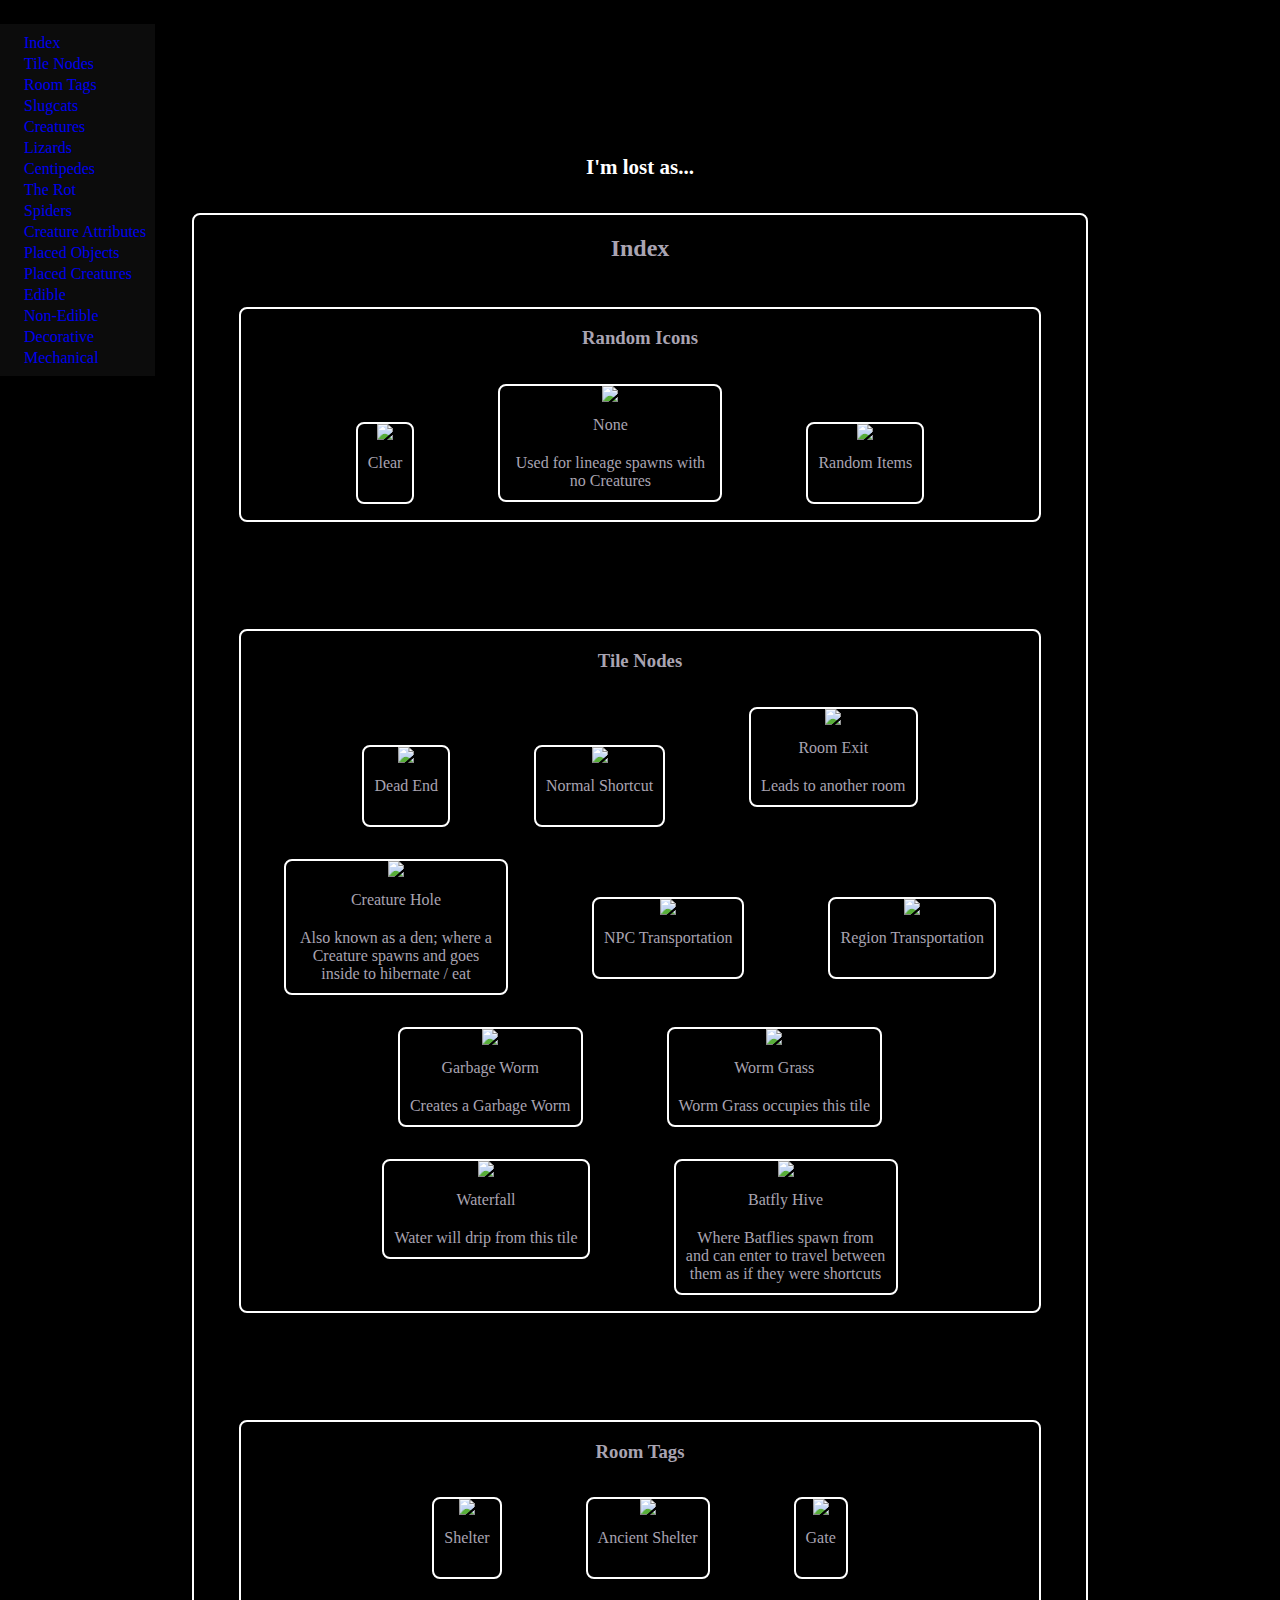
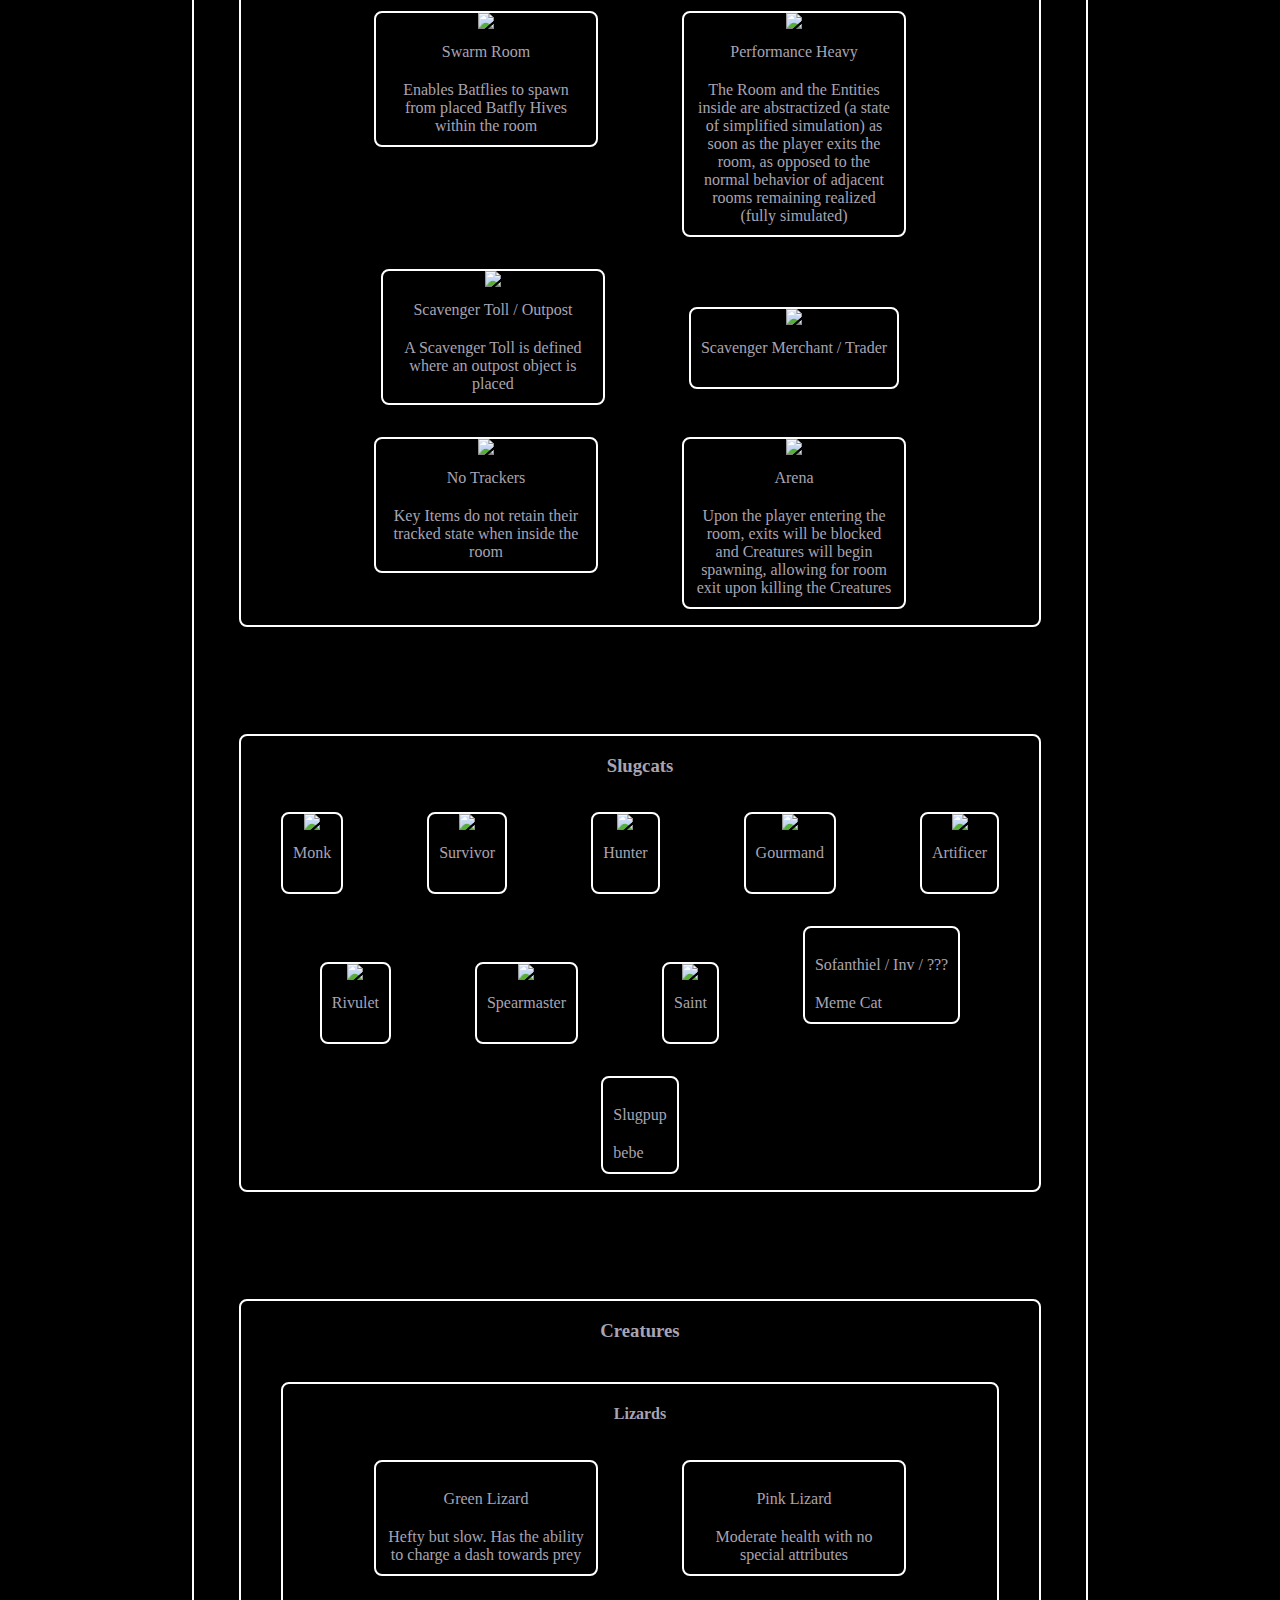
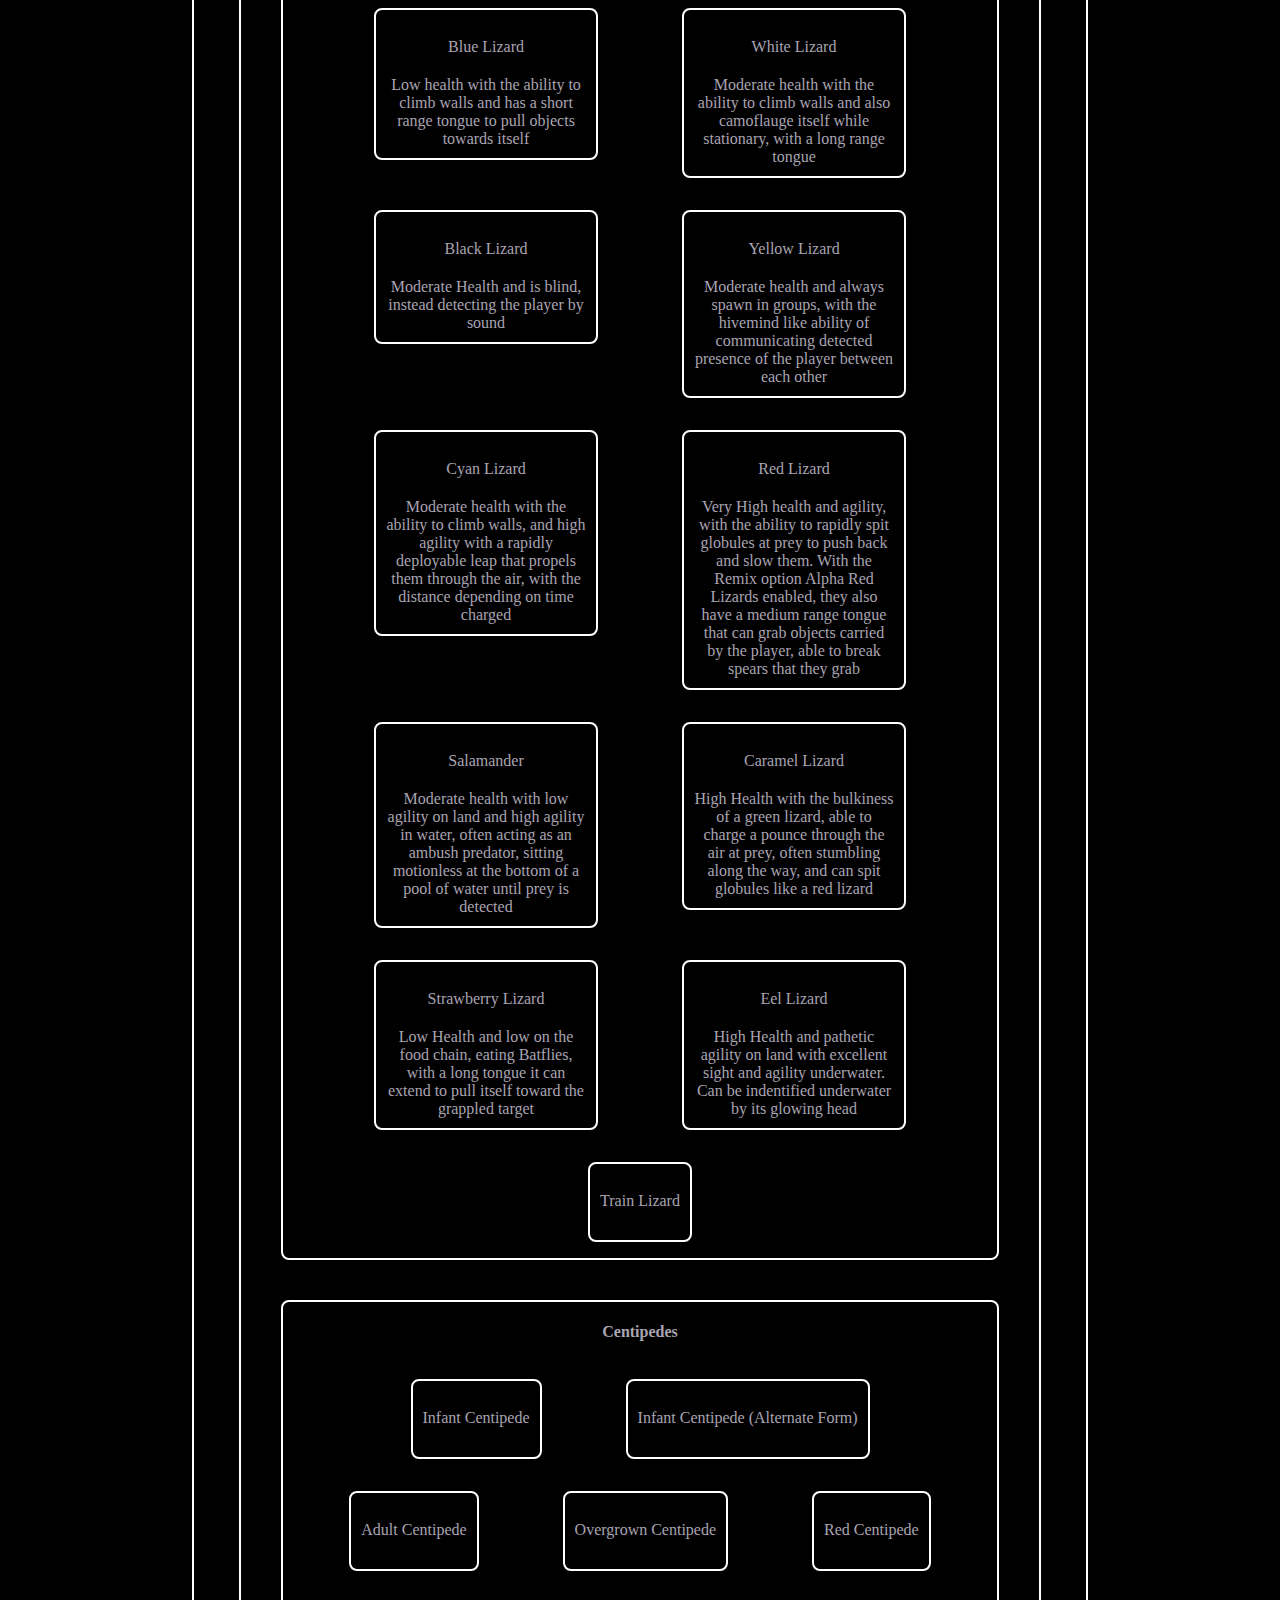
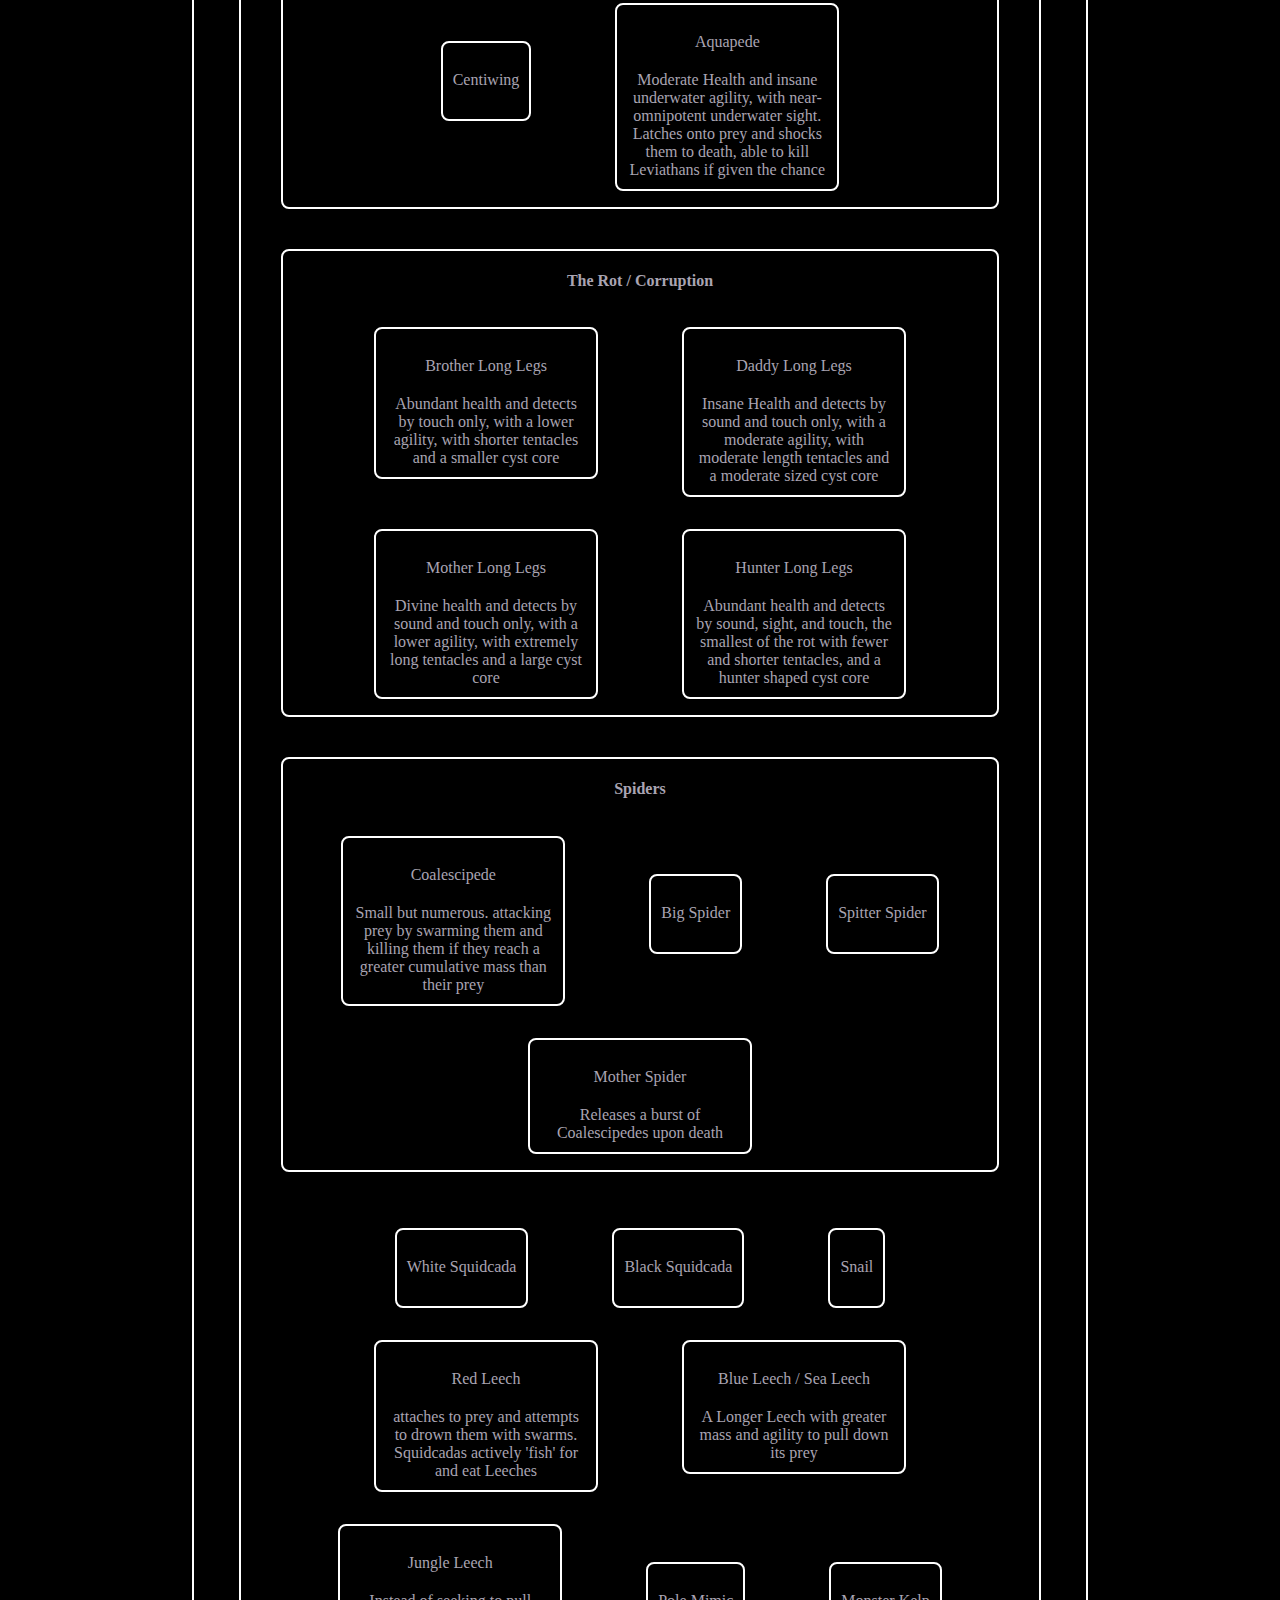
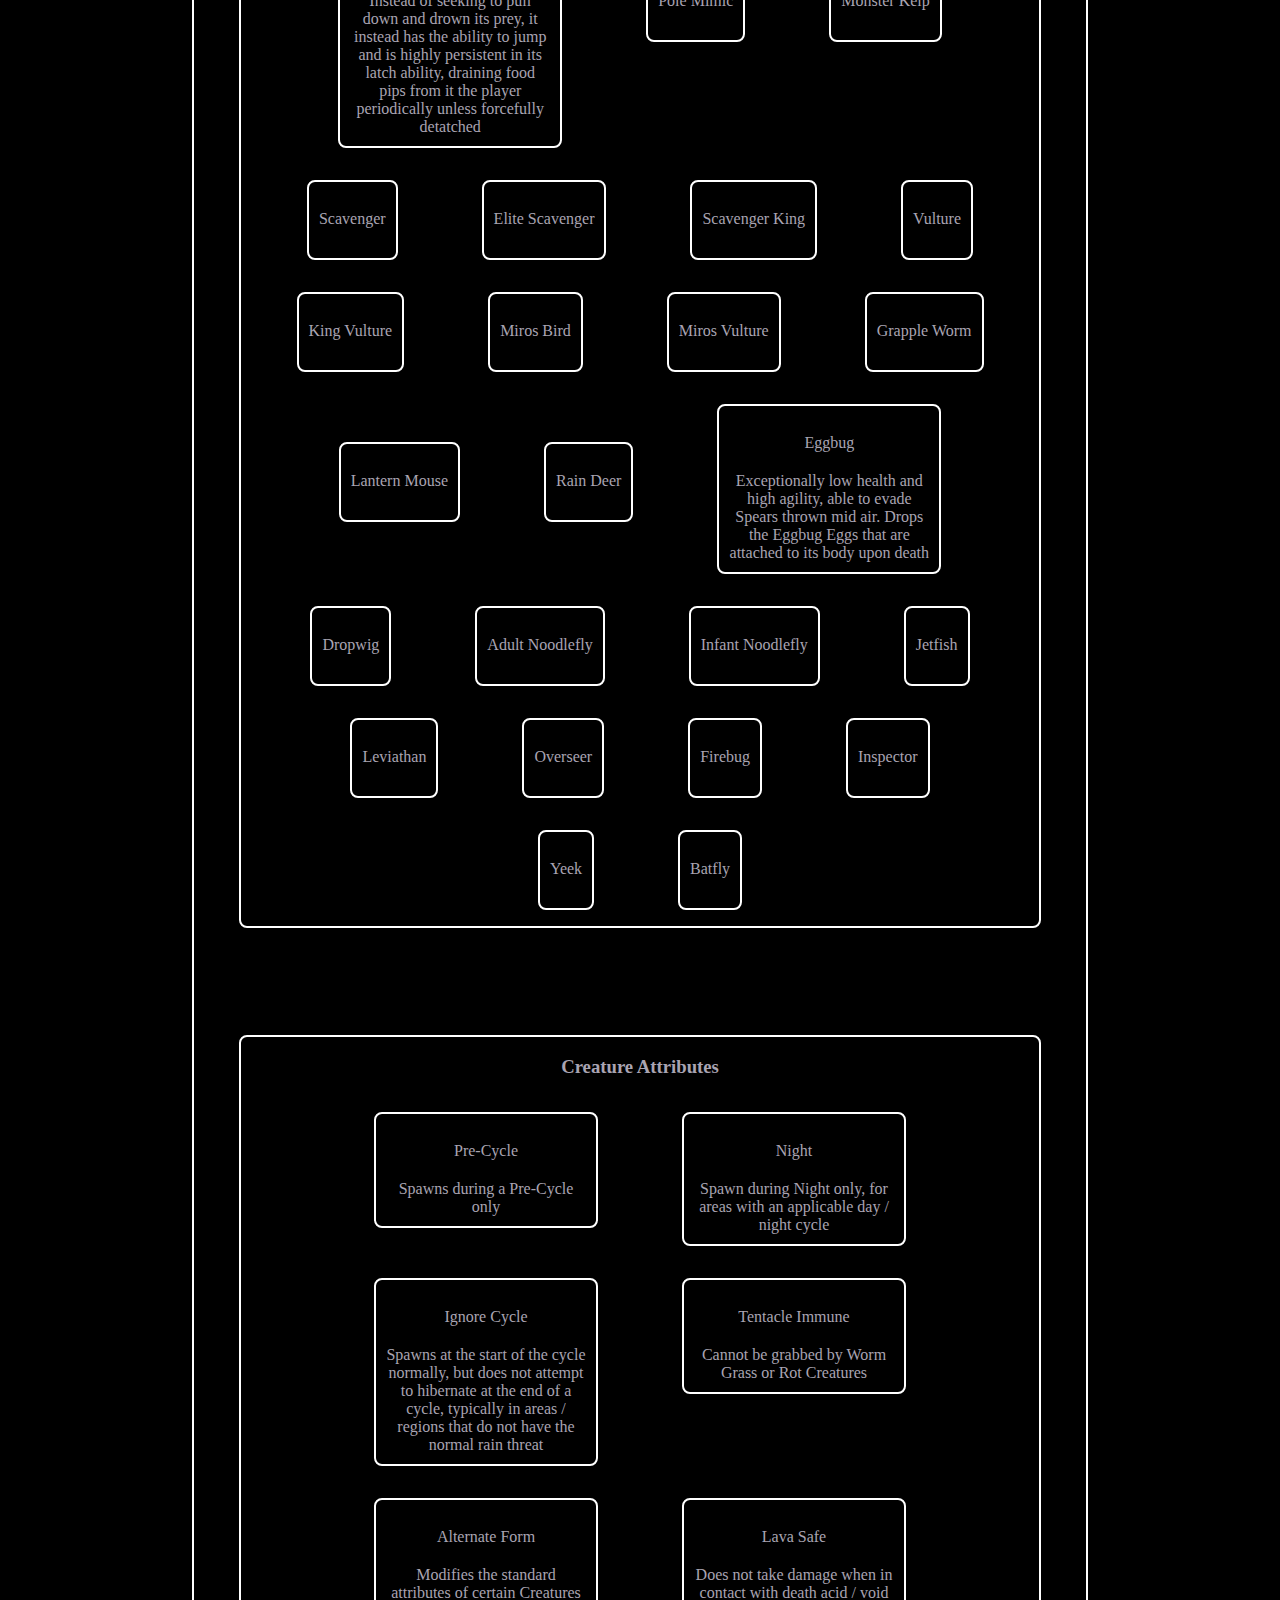
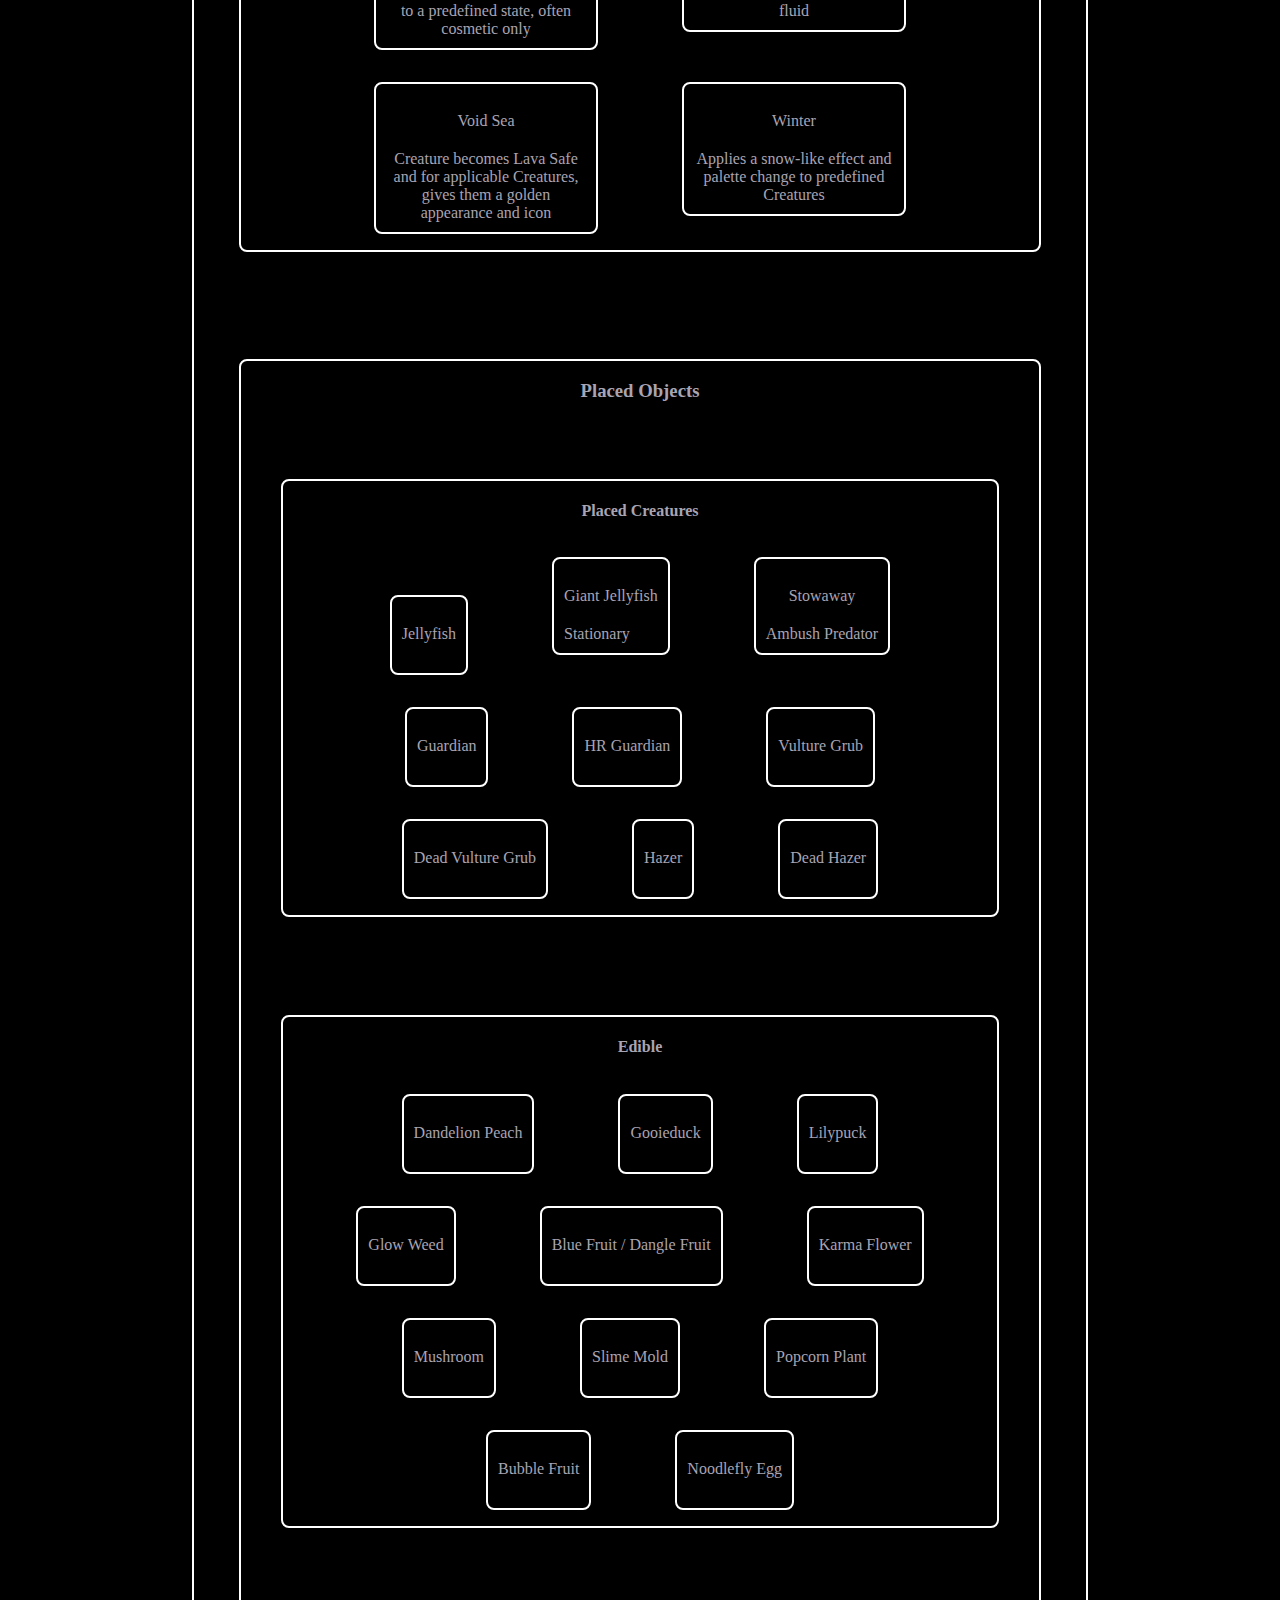
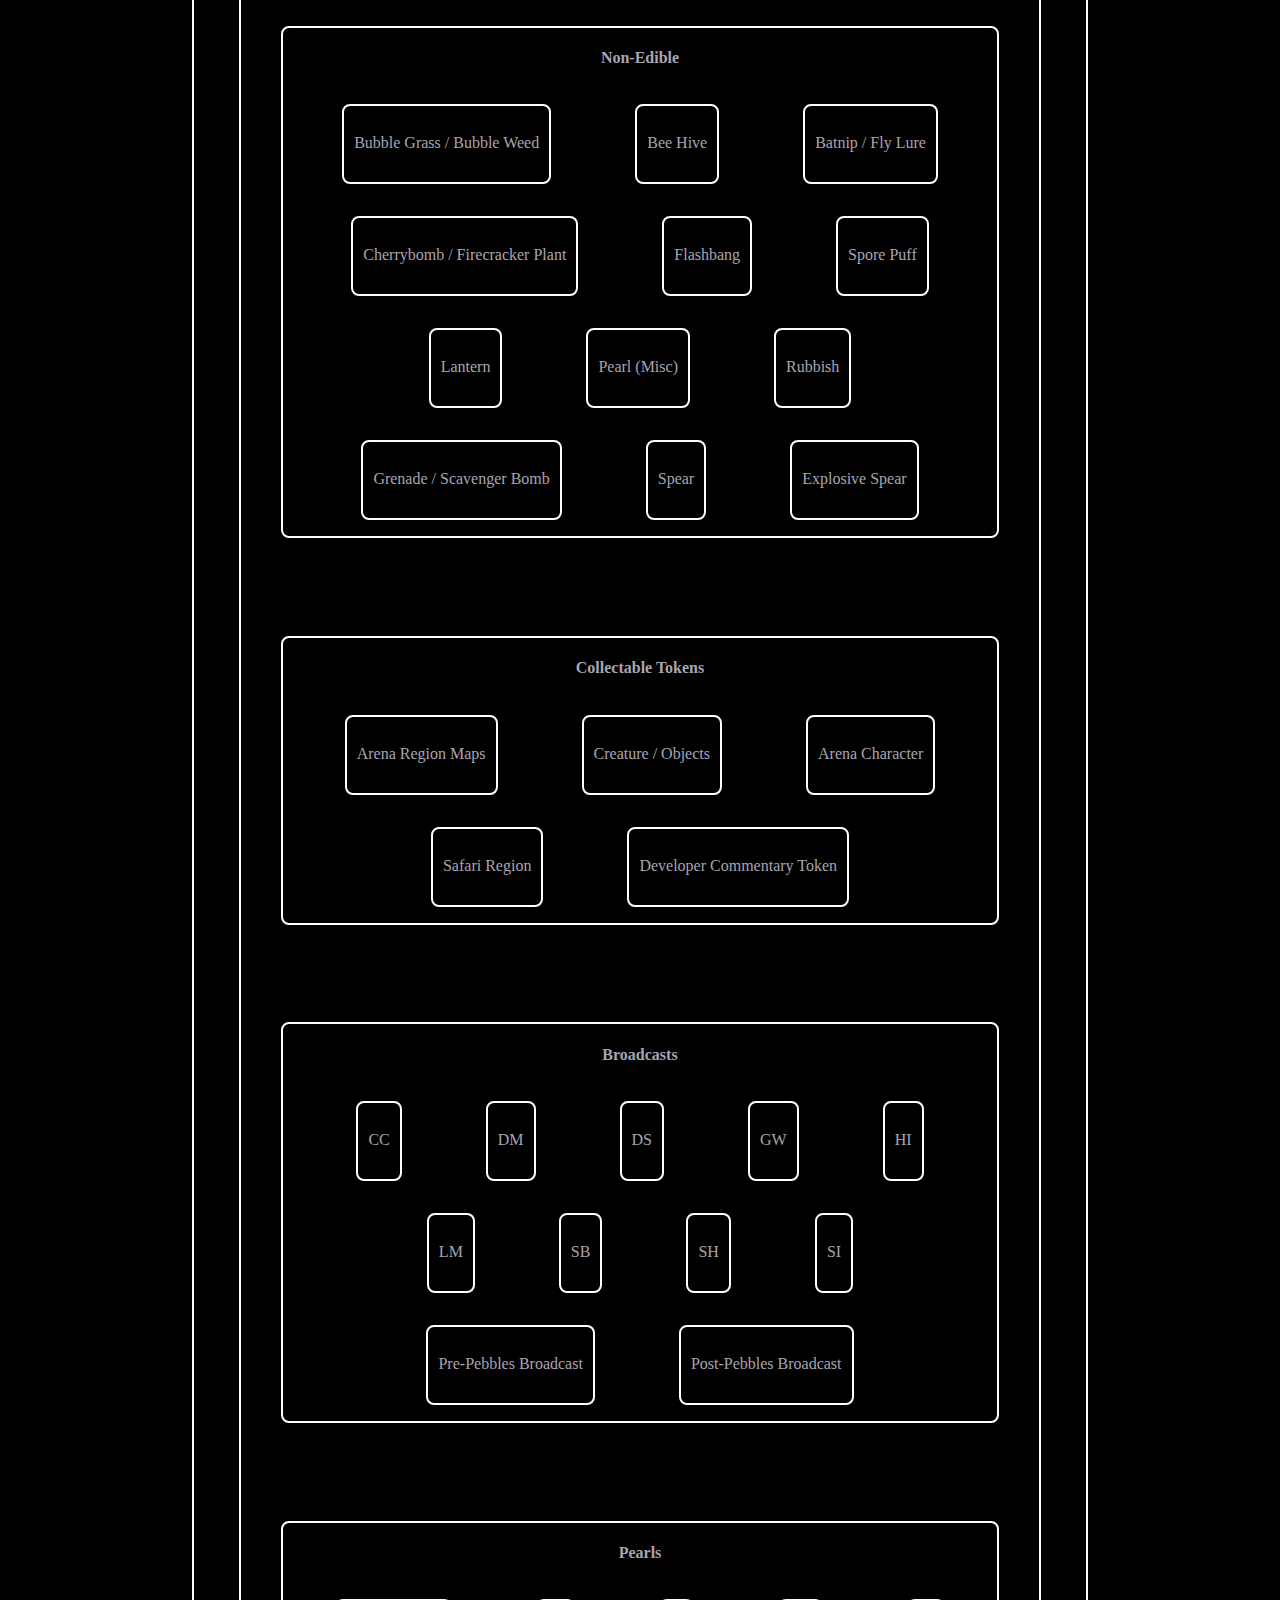
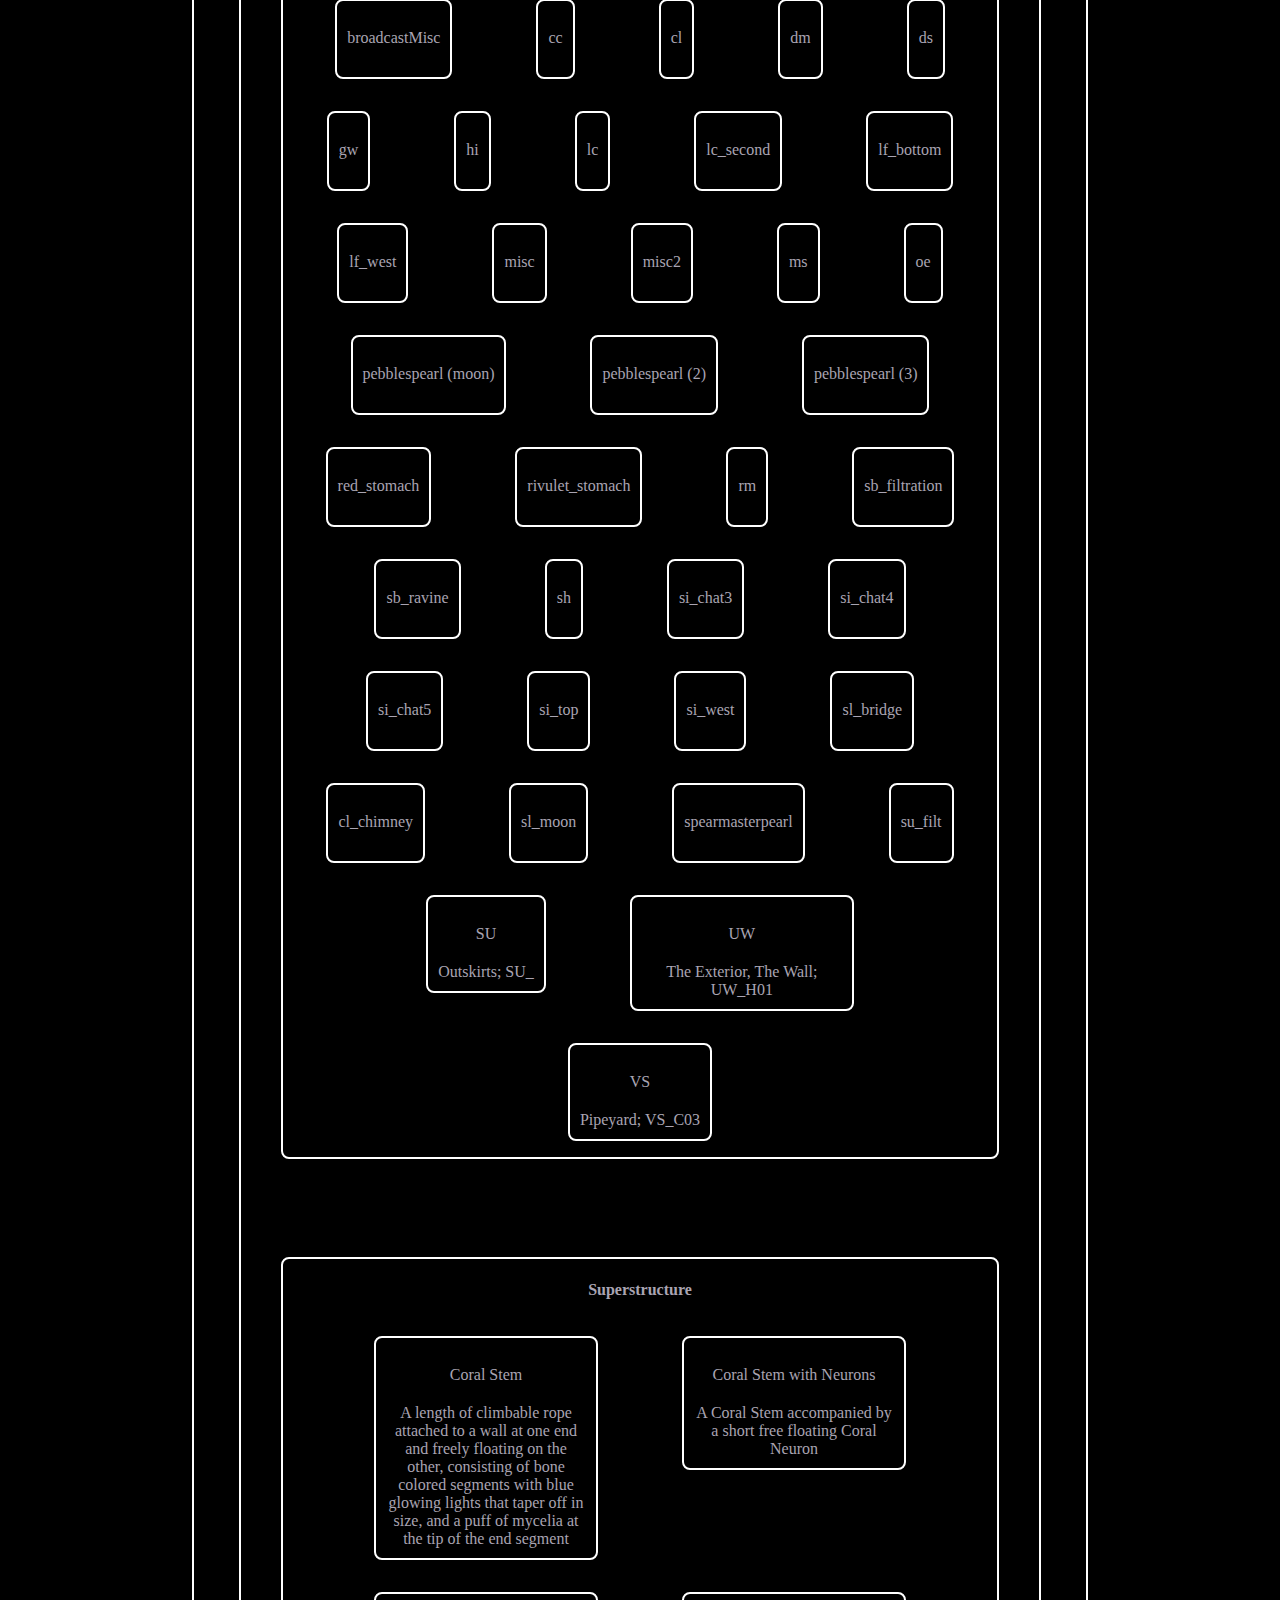
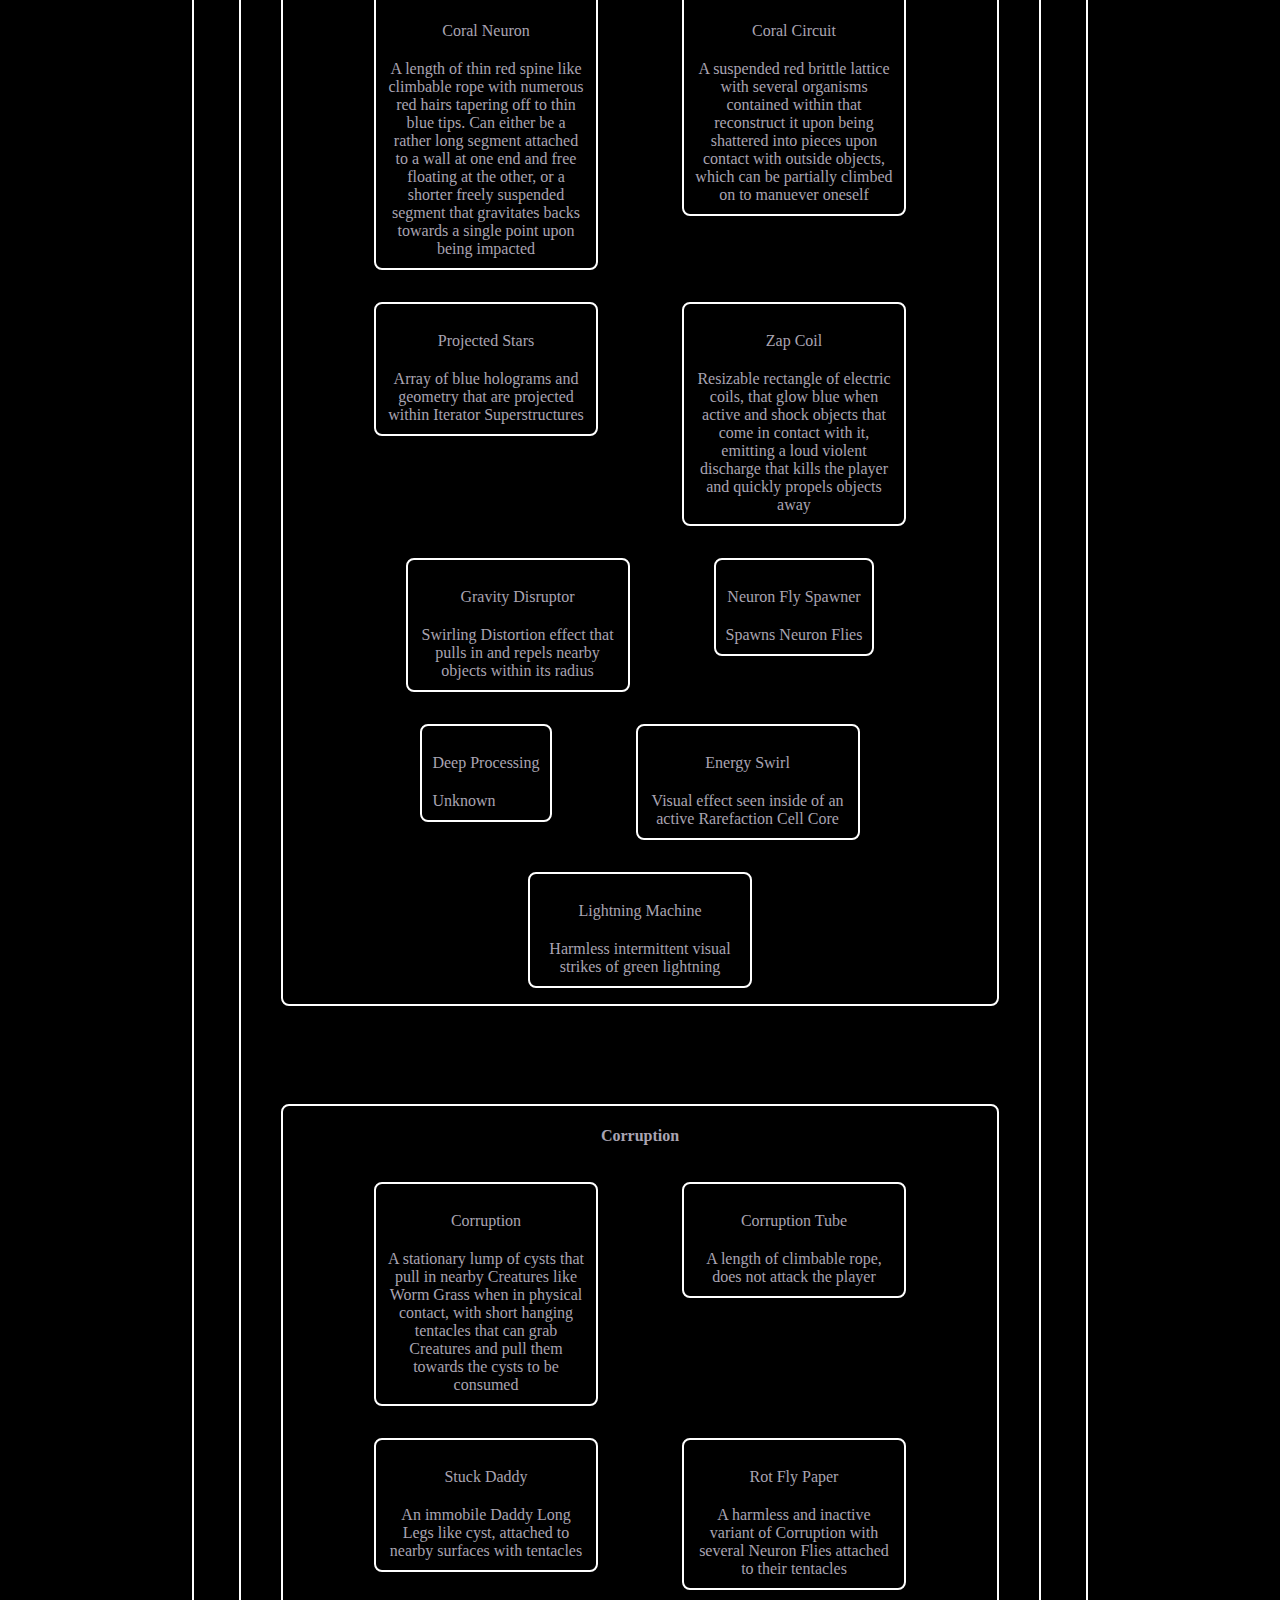
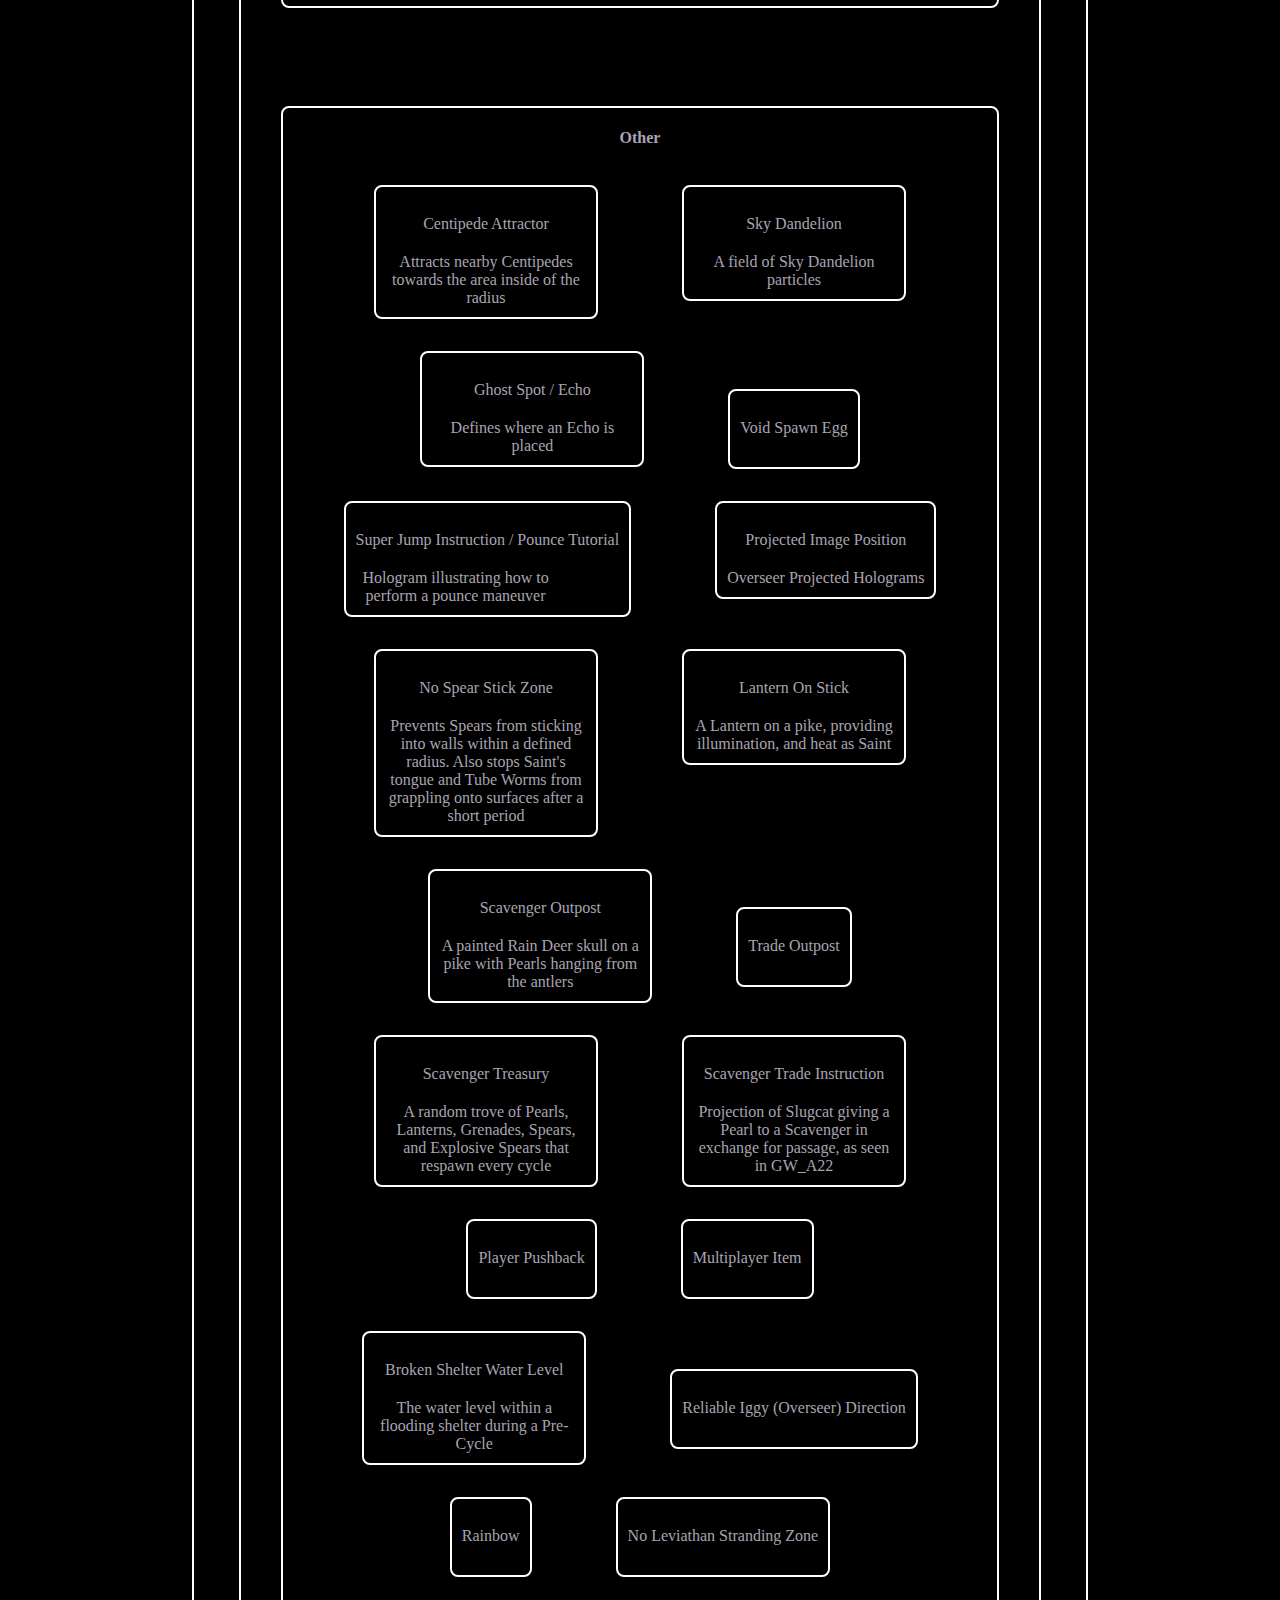
==== commit e2bc11f7: "print out the whole batch" ====
--- a/map.html
+++ b/map.html
@@ -1207,12 +1207,12 @@
                 placedObjectsLayer = L.geoJSON(json["placedobject_features"], {
                     pointToLayer: function (feature, latlng) {
                         let objecthtml = "";
-                        var object_filter = " object-filter";
-                        var object = feature.properties.object;
-                        var data = feature.properties.data;
-                        var tooltip = "";
-                        var attribute = "";
-                        var icon = "72_unknown";
+                        let object_filter = " object-filter";
+                        let object = feature.properties.object;
+                        let data = feature.properties.data;
+                        let tooltip = "";
+                        let attribute = "";
+                        let icon = "72_unknown";
                         // Normal code for objects not part of a filter
                         // Features embedded inside of filter features are still read and parsed, since they are fully fledged features of their own, just in a different location
                         if (object != "Filter") {
@@ -1346,9 +1346,23 @@
                             }
                         } else if (object == "Filter") { 
                             let objectsInFilter = feature.properties.objectsInFilter;
-                            for (let objectInFilter of objectsInFilter) {
-                                let object = feature.properties.objectsInFilter[objectsInFilter.index(objectInFilter)].properties.object;
-                                let data = feature.properties.objectsInFilter[objectsInFilter.index(objectInFilter)].properties.data;
+                            let hiddenSlugcats = feature.properties.data.availableToPlayers.join(", ").toLowerCase();
+                            if (!hiddenSlugcats.includes(difficulty)) {
+                                let icon = "Filter_icon";
+                                let object_filter = " object-filter";
+                                let tooltip = HiddenSlugcats;
+                                objecthtml += `<div class="object-entry${object_filter}">
+                                            <img class="object-image" src="./resources/icons/${icon}.png"/>
+                                            <div class="object-tooltip">${tooltip}</div>
+                                            </div>`;
+                                console.log("objectsInFilter: " + objectsInFilter);
+                                for (let objectInFilter of objectsInFilter) {
+                                let object = feature.properties.object;
+                                let data = feature.properties.data;
+                                console.log("objectInFilter: " + objectInFilter);
+                                console.log("object: " + object);
+                                console.log("data: " + data);
+                                
                                 if (object in standard_placed_object_icons) {
                                     if (standard) {
                                         icon = standard_placed_object_icons[object];
@@ -1478,6 +1492,7 @@
                                                 </div>`;
                                 }
                             }
+                            }
                         }
 
                         return L.marker(latlng, {
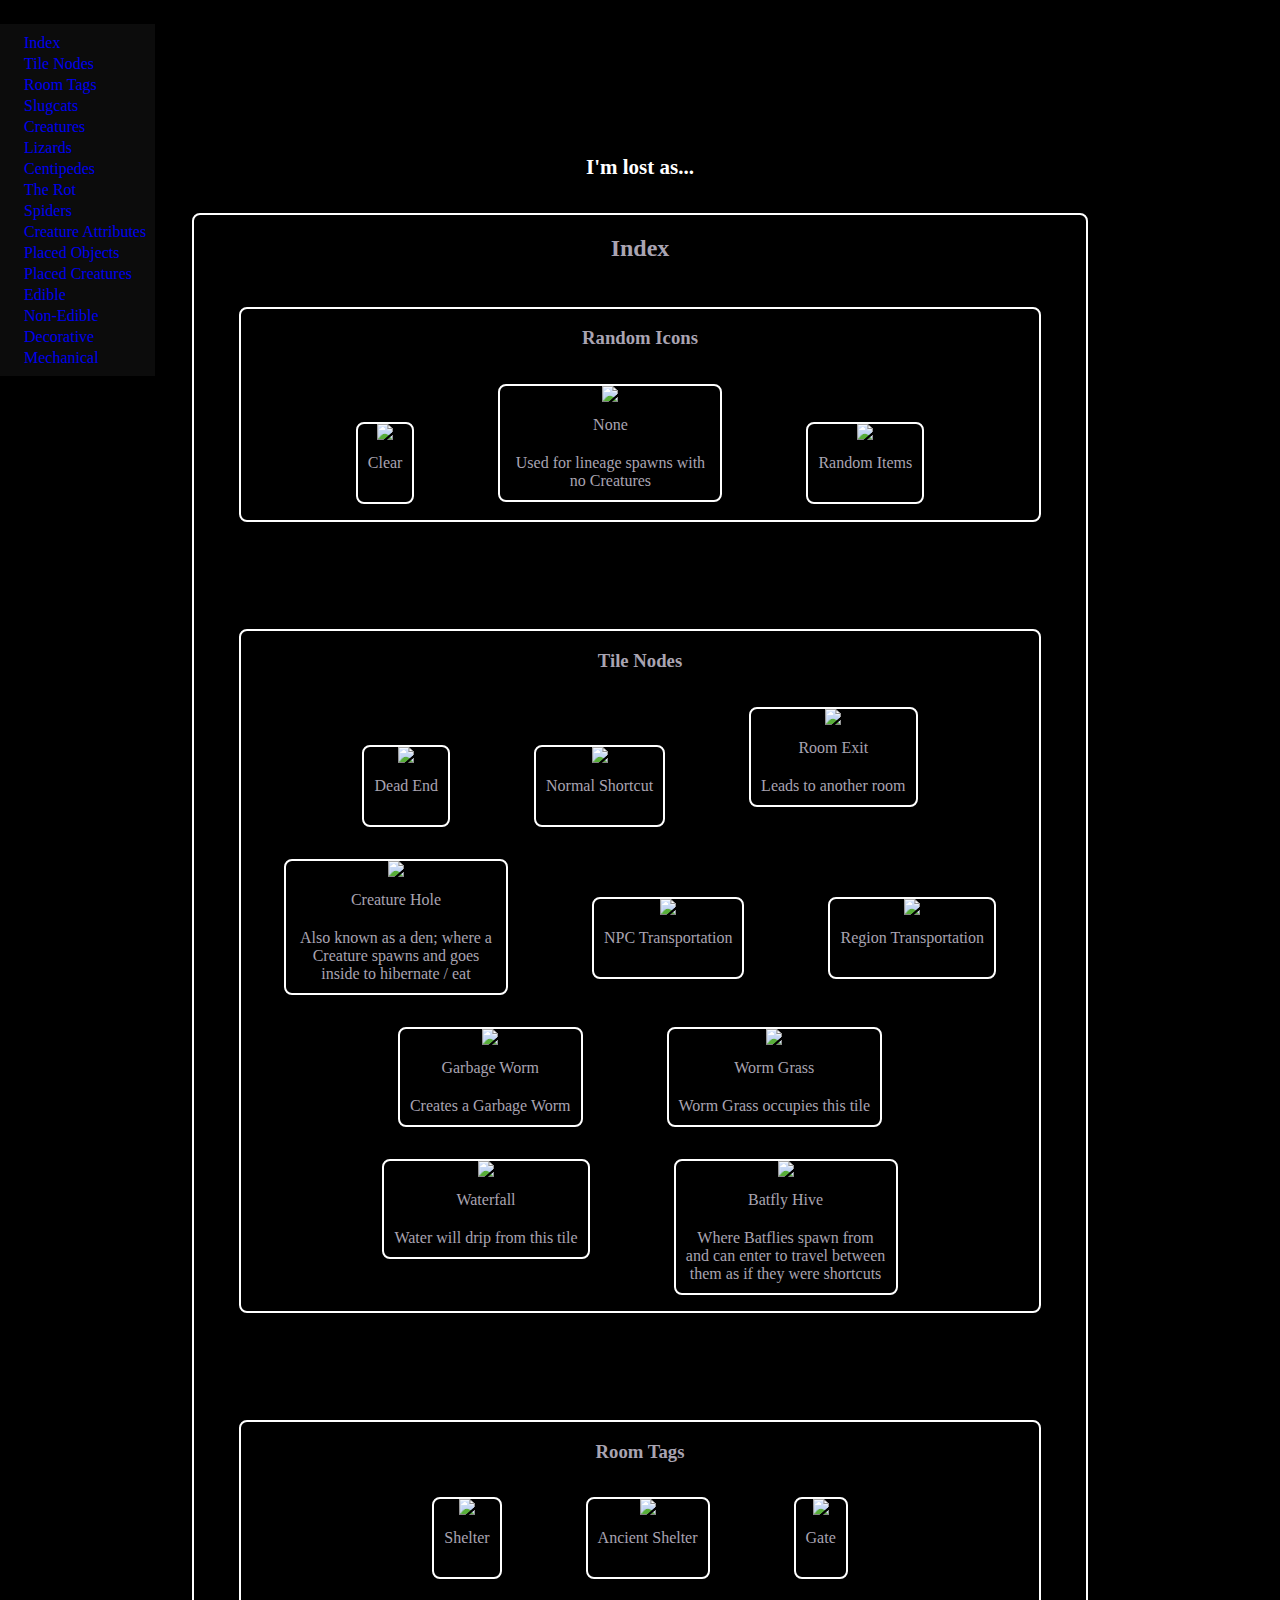
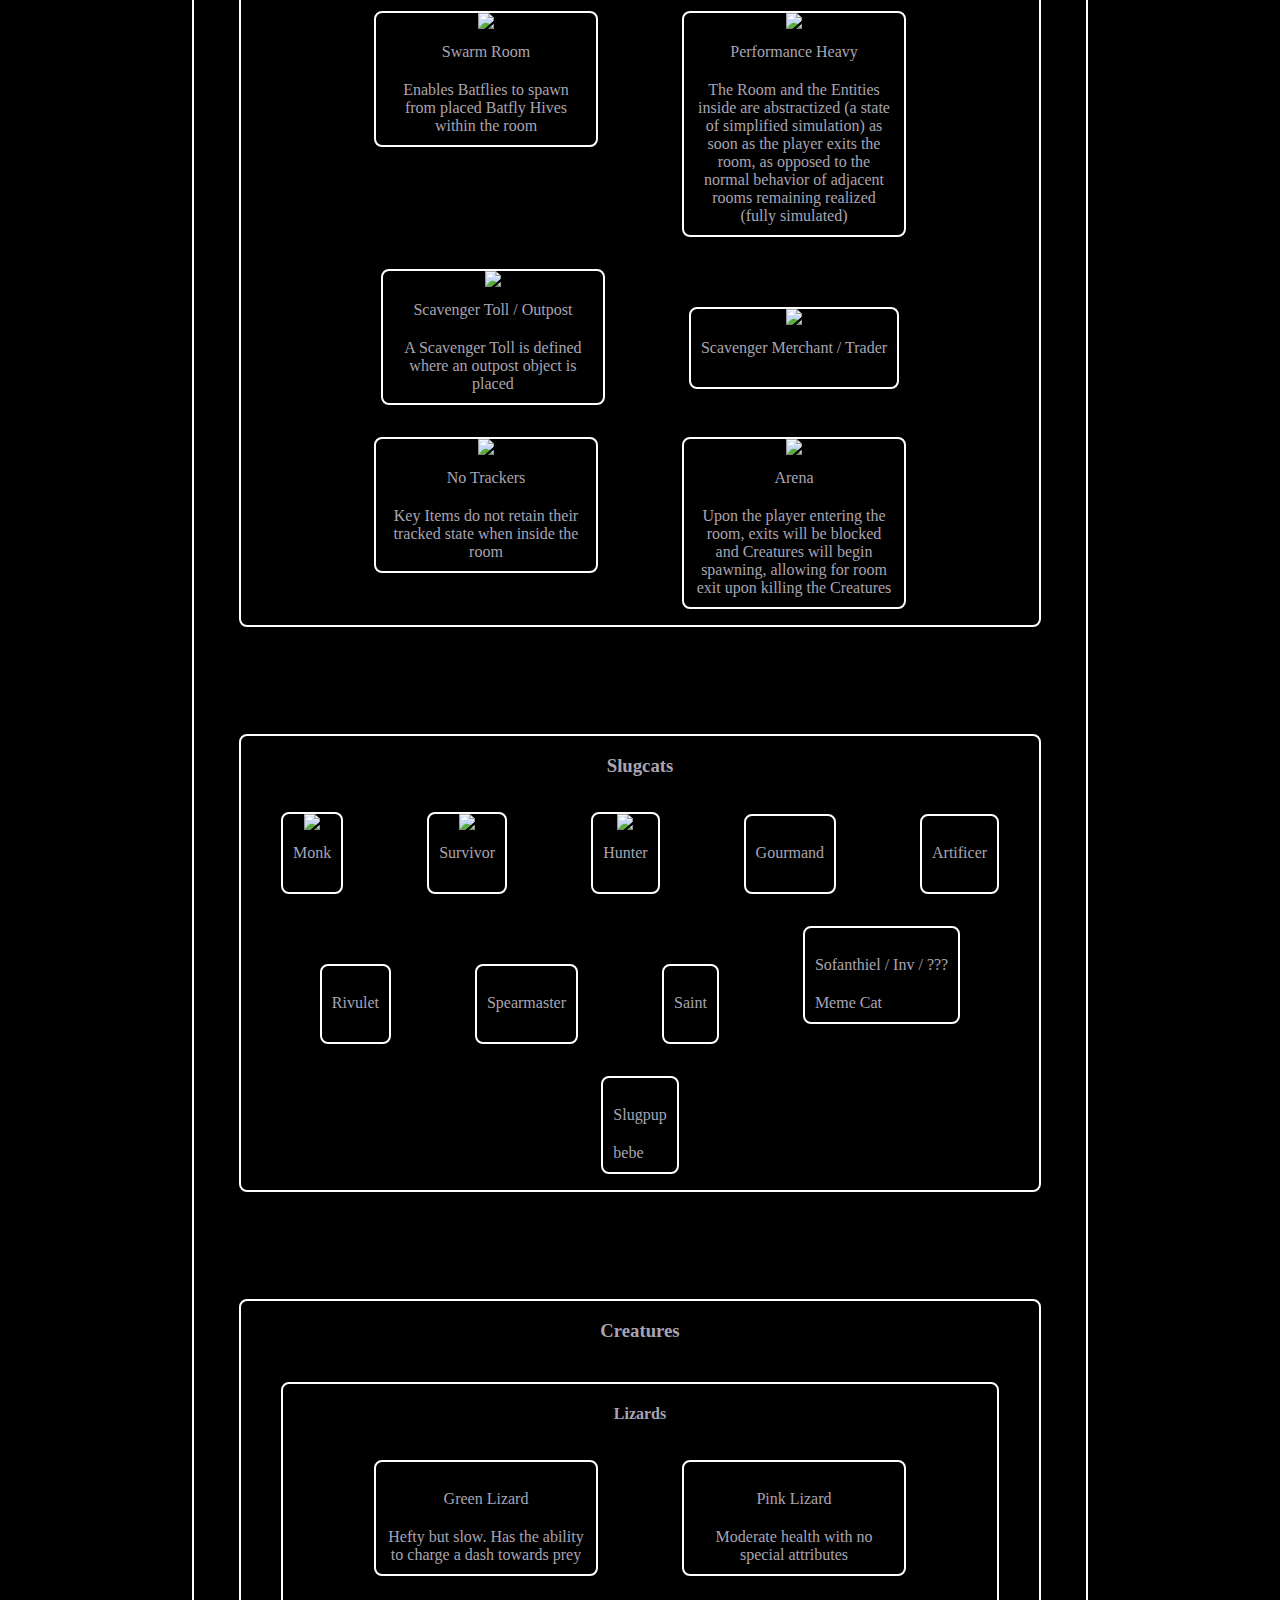
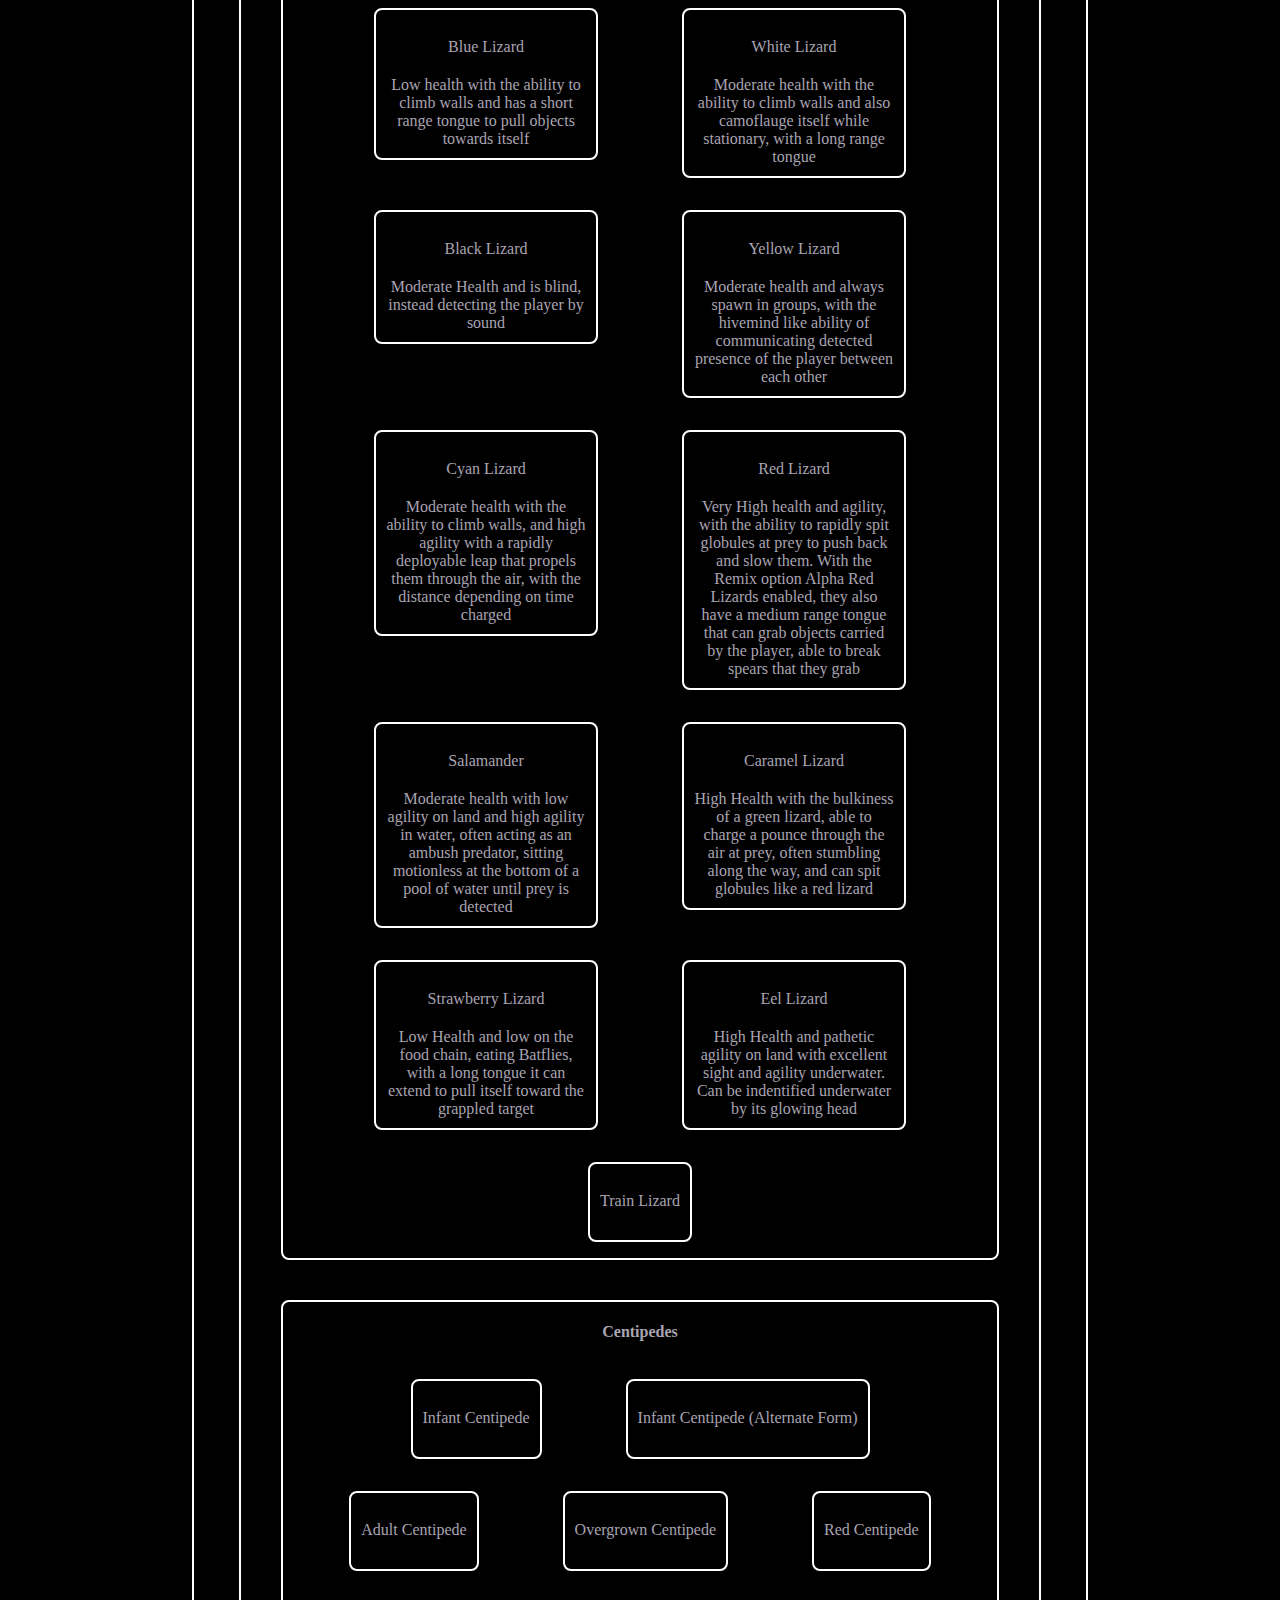
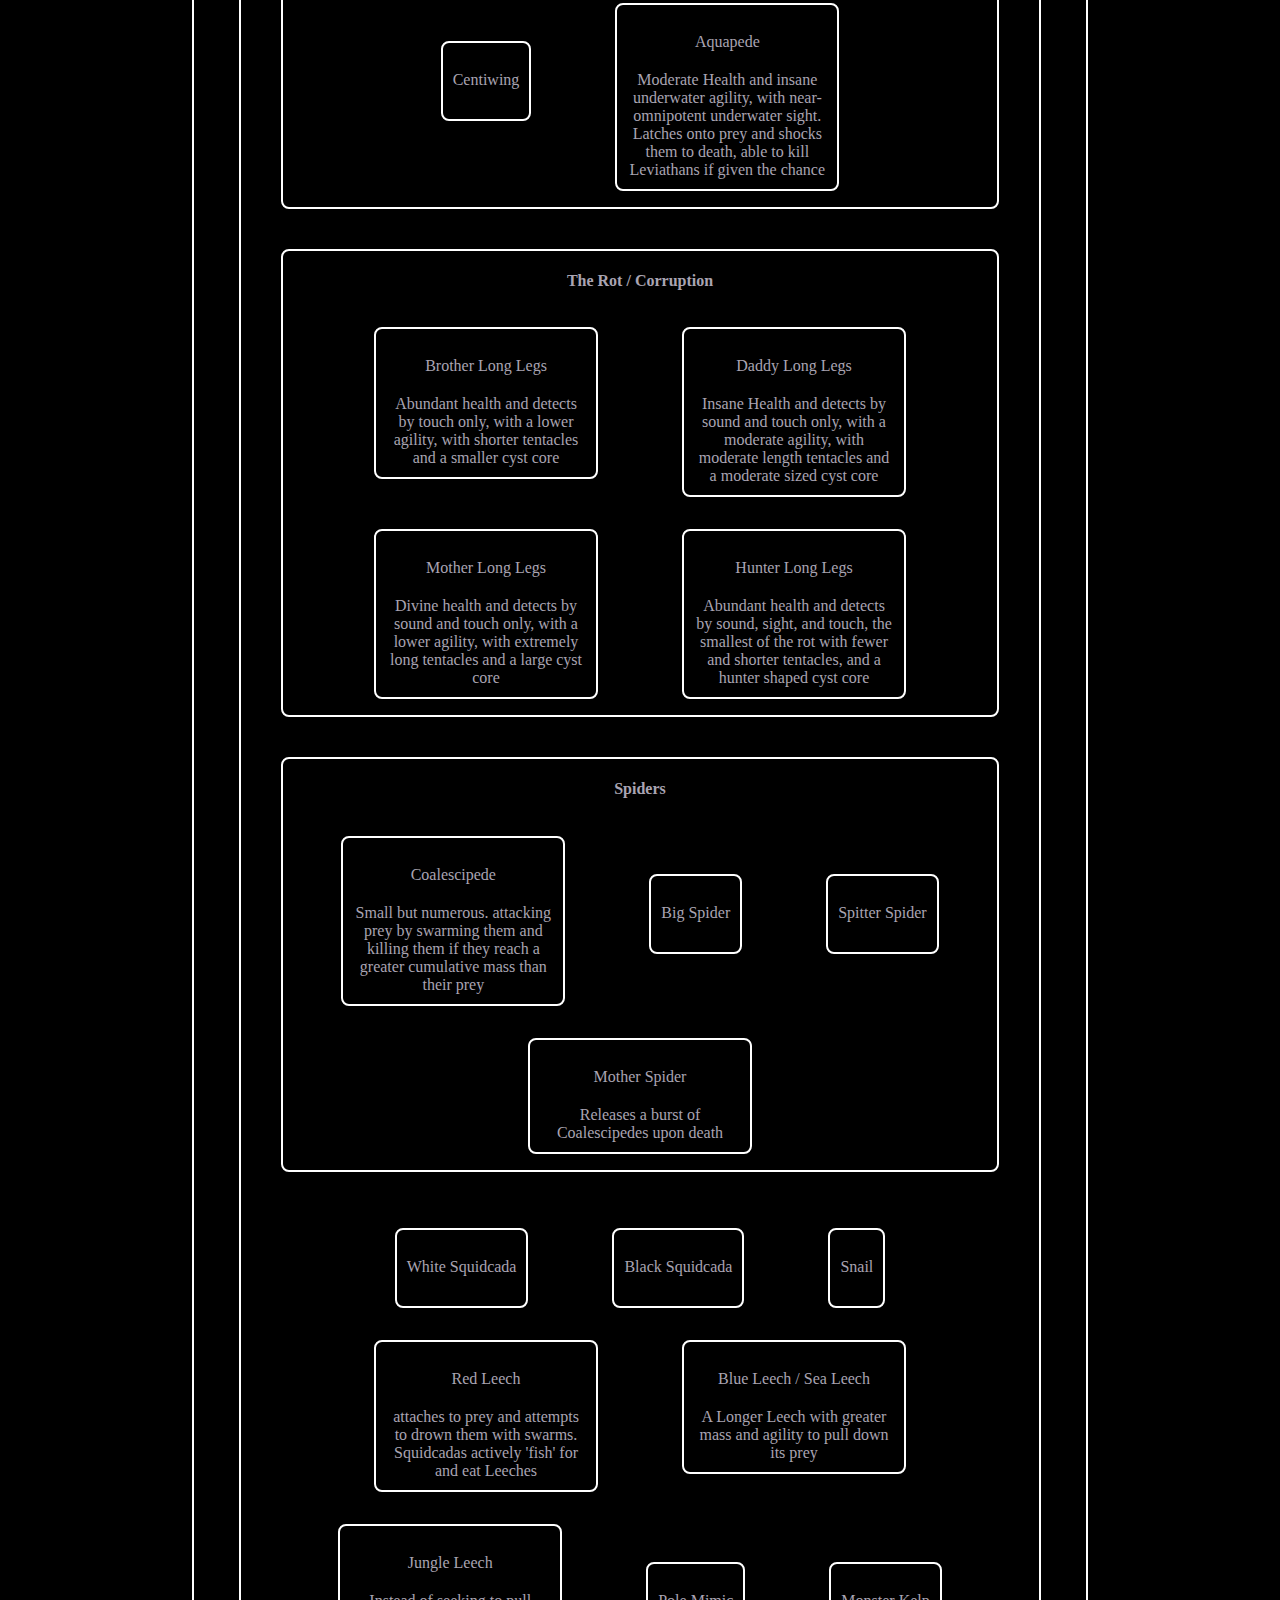
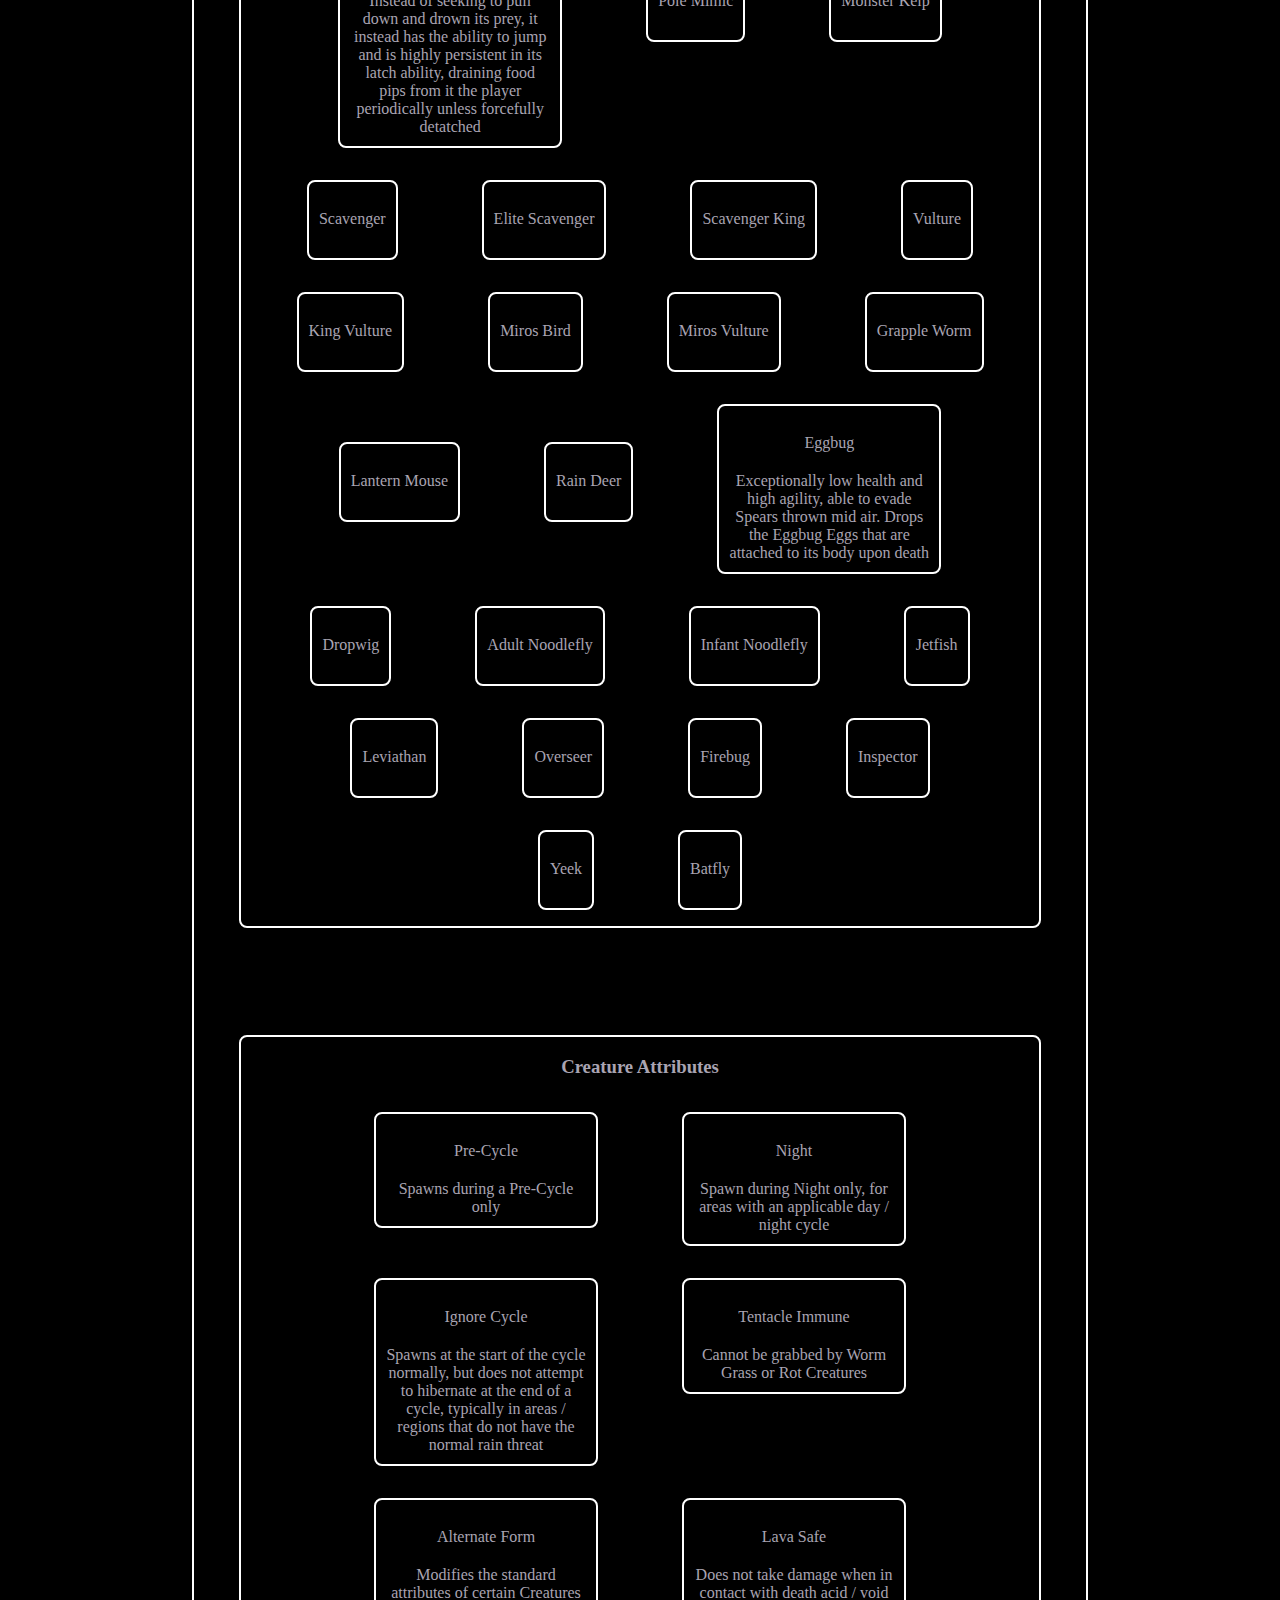
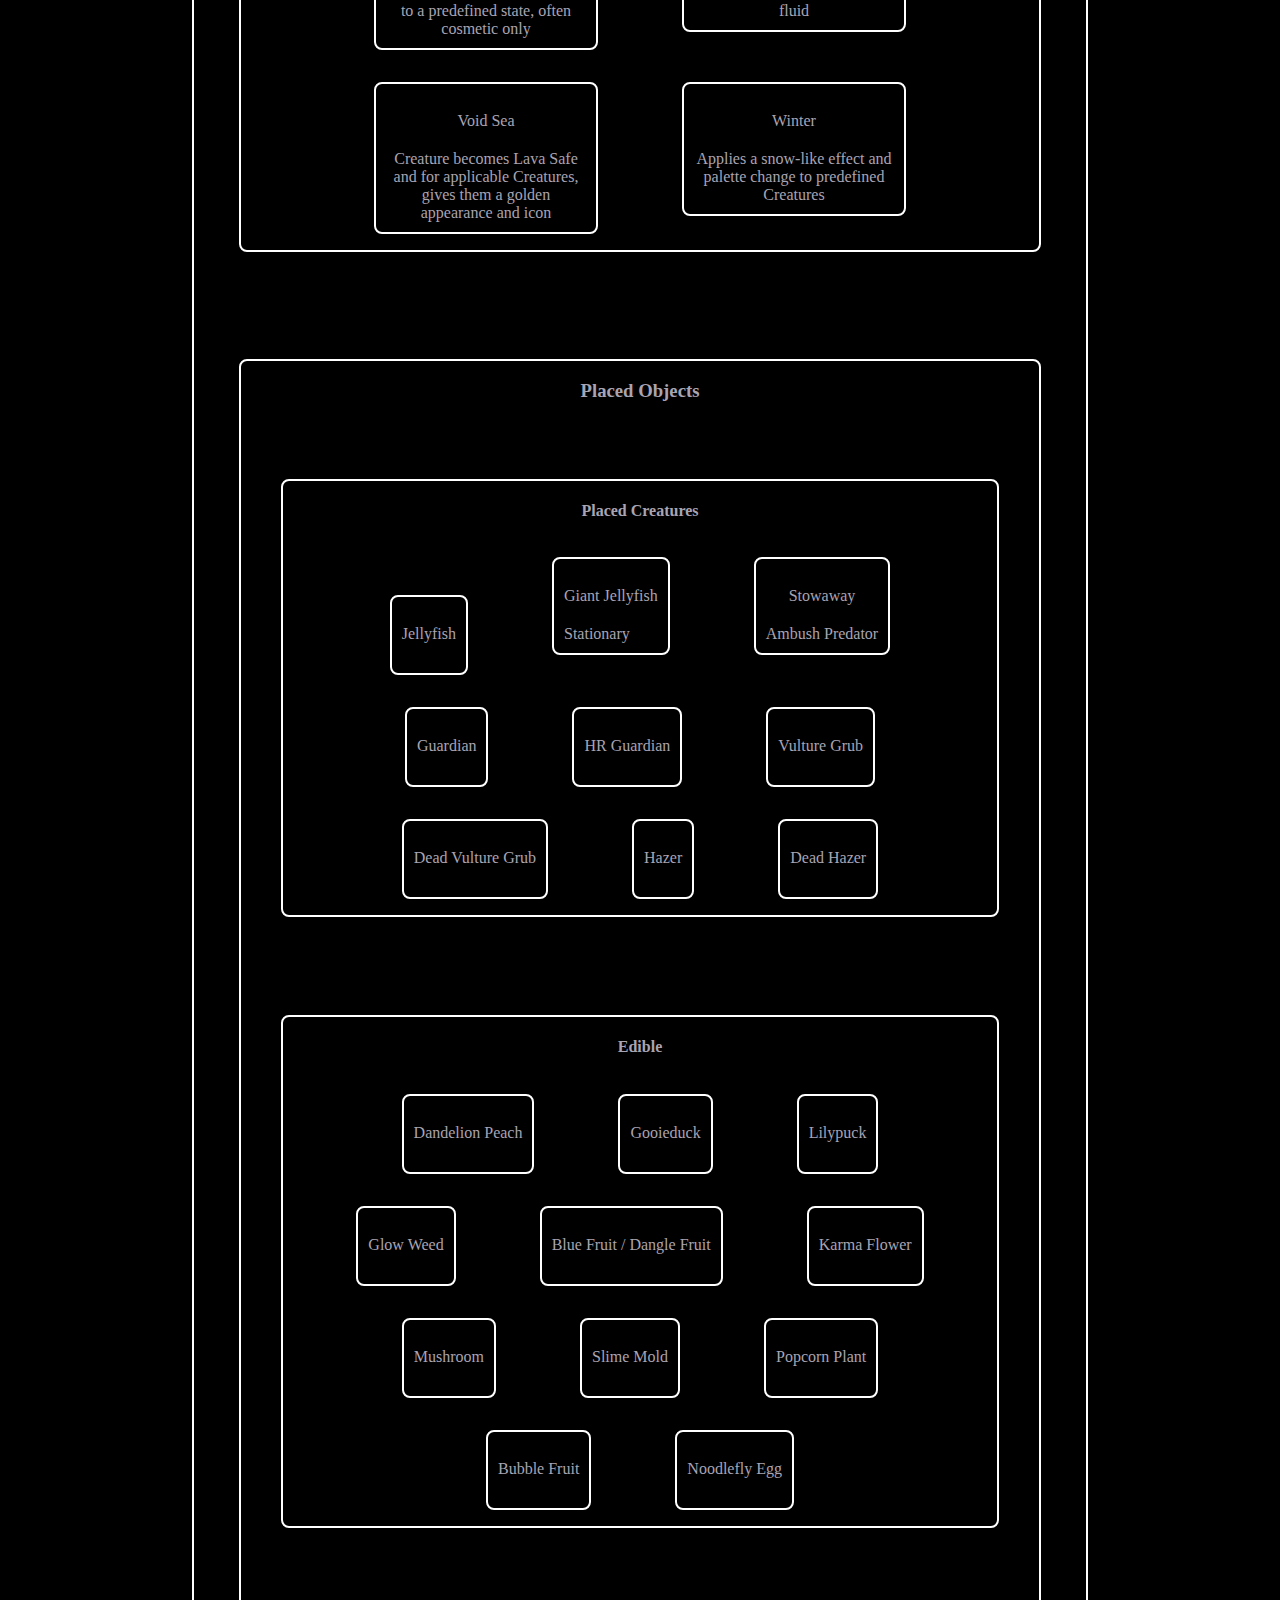
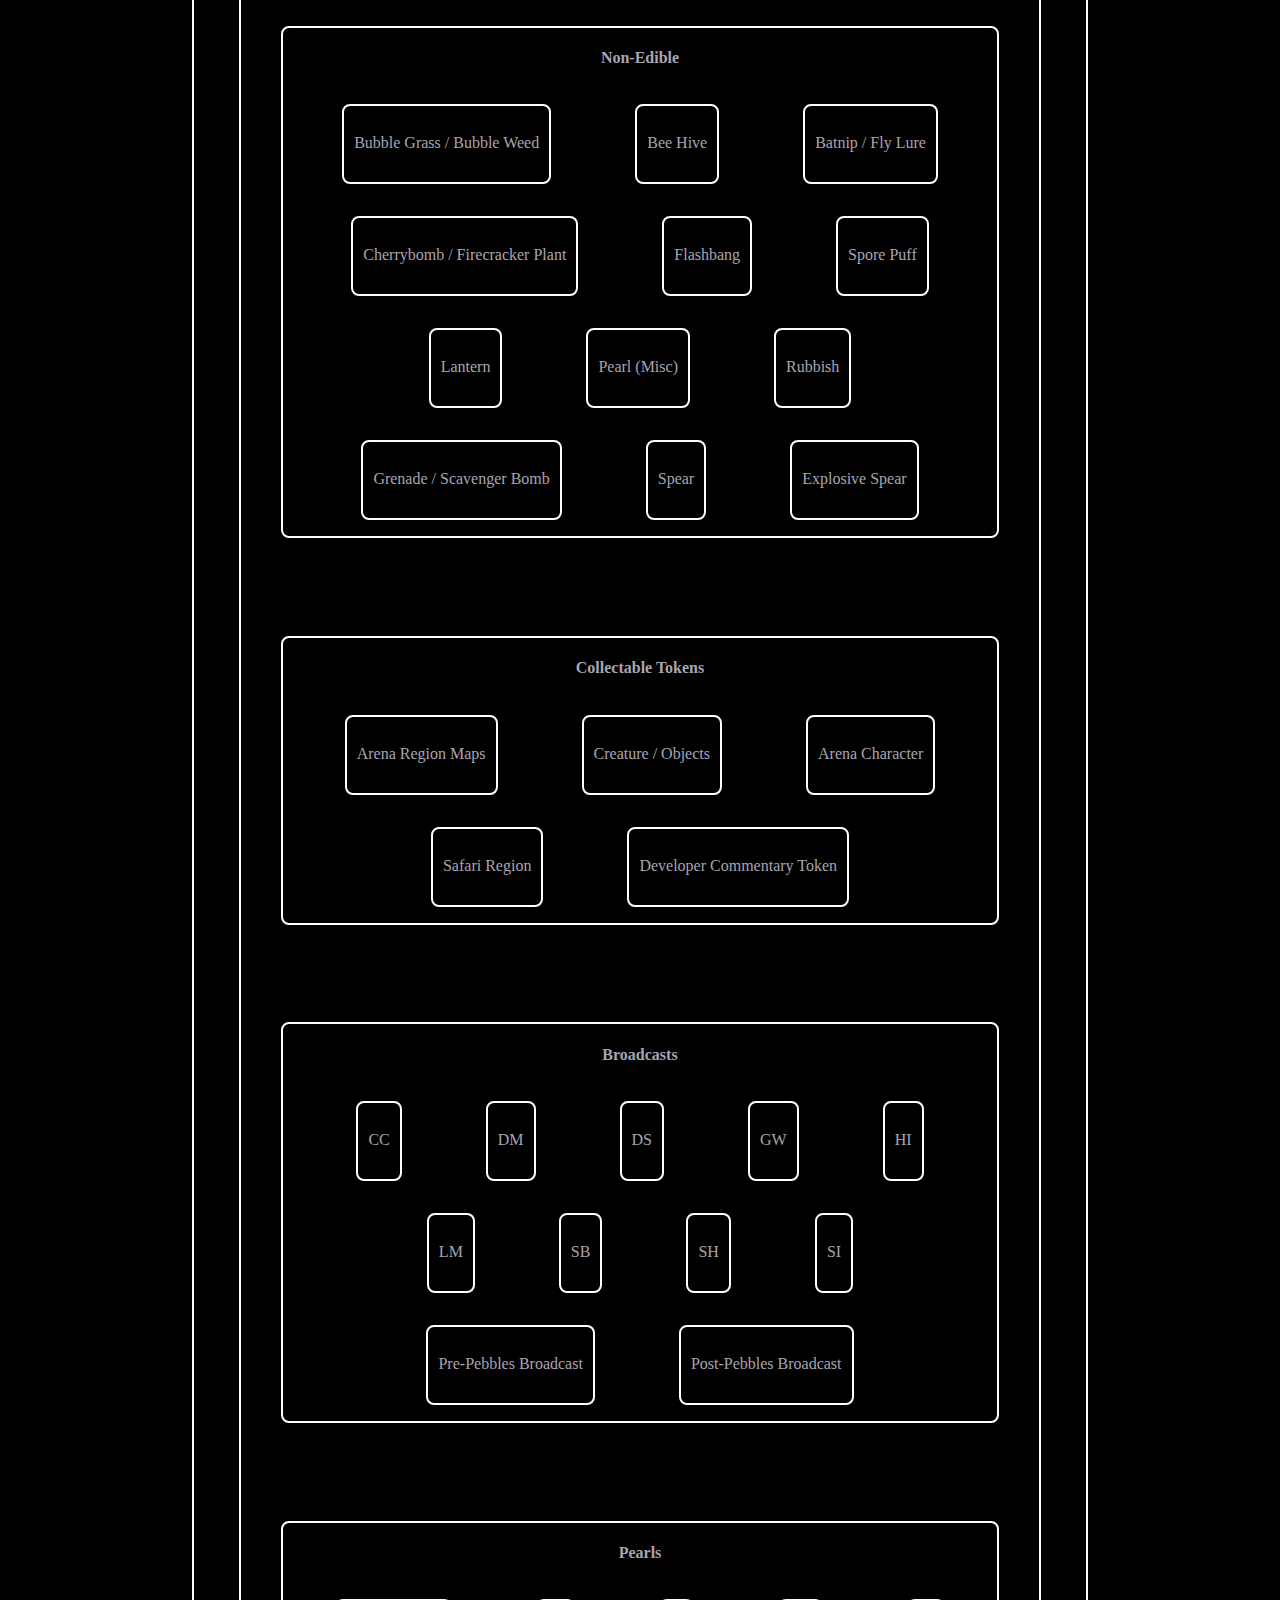
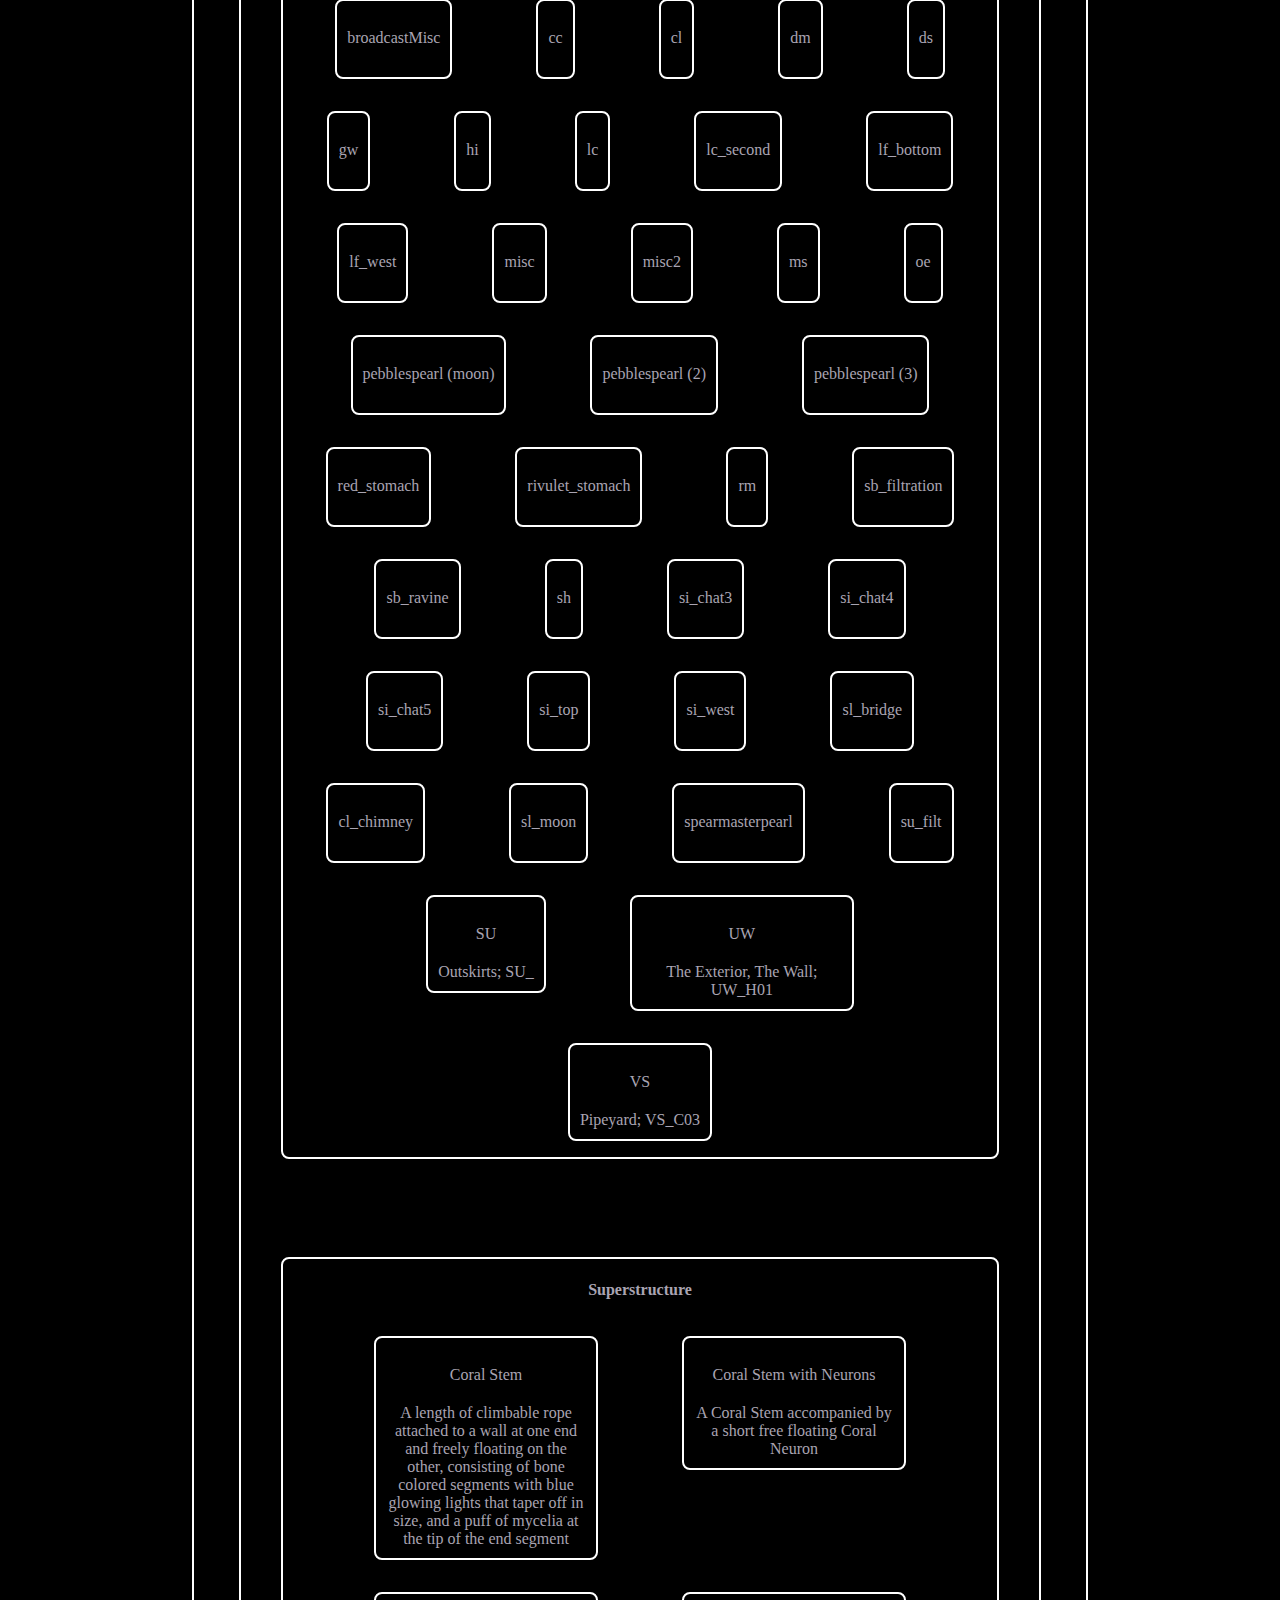
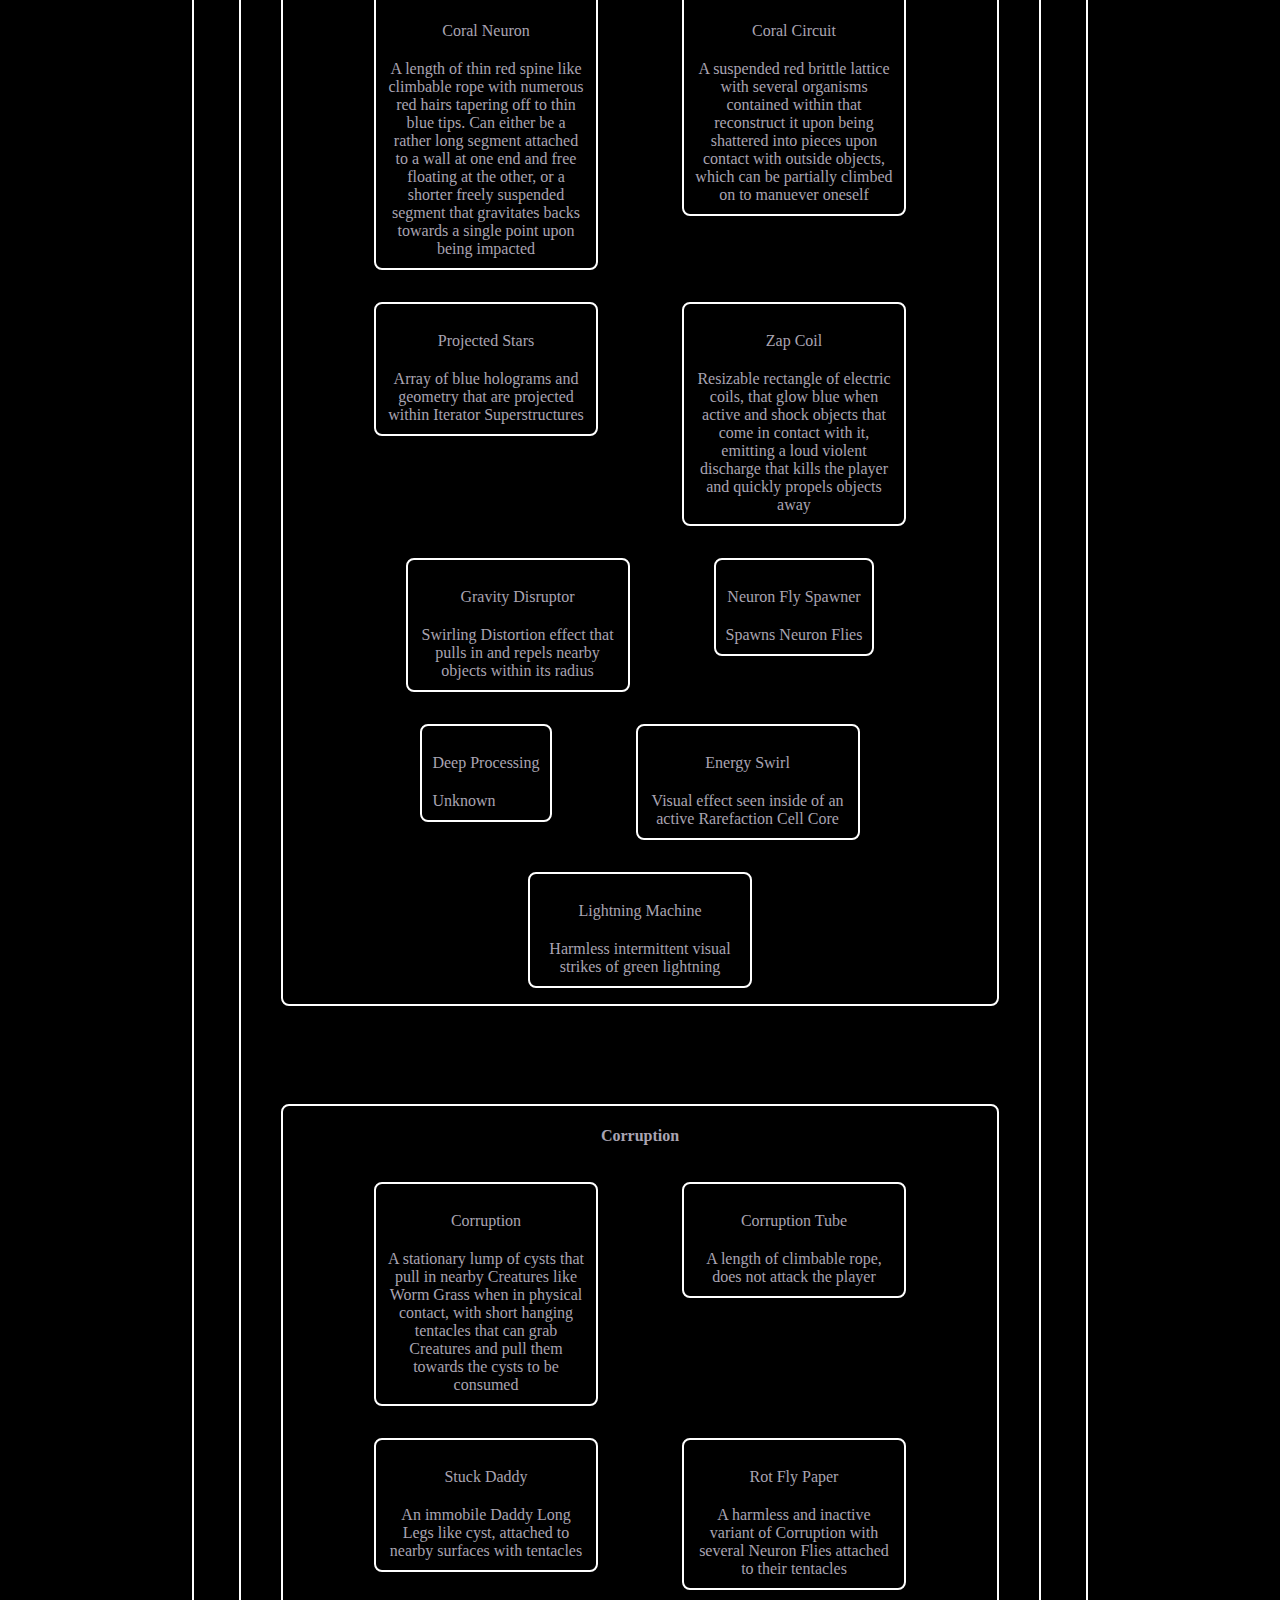
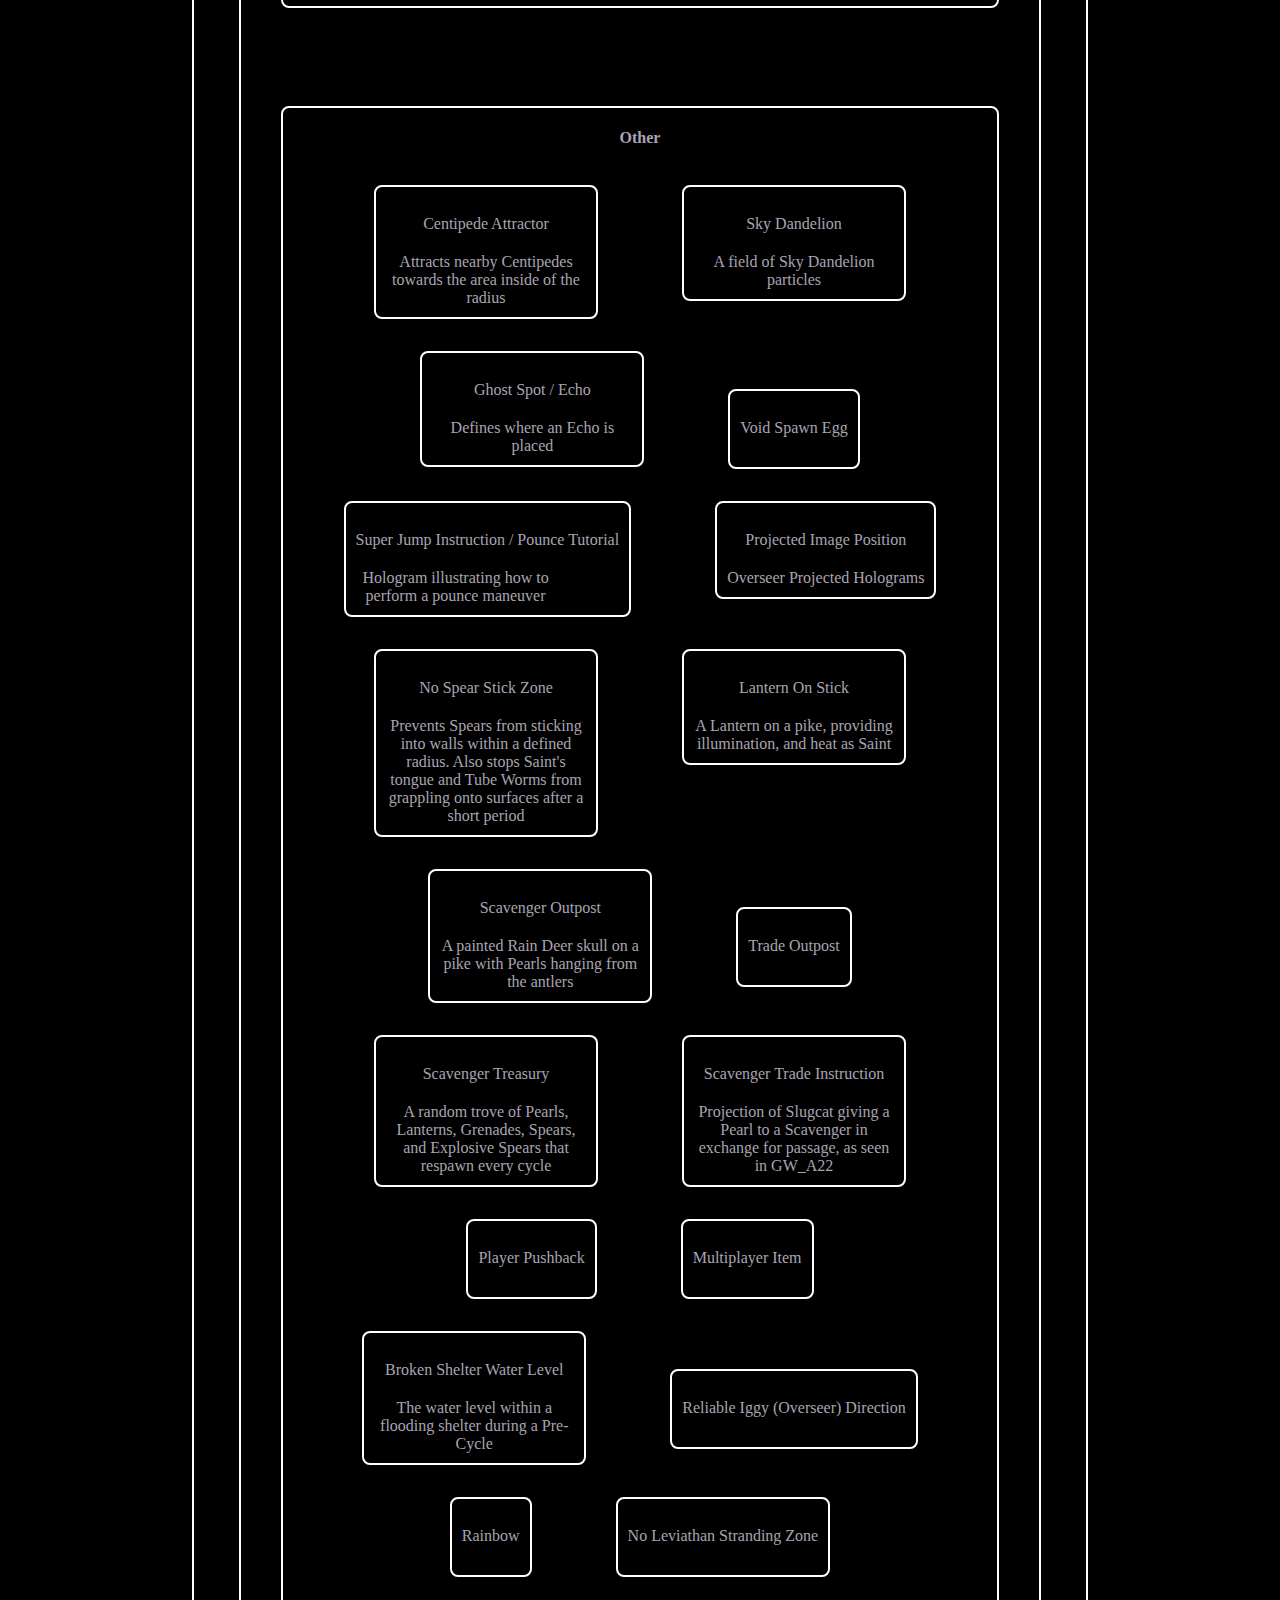
==== commit 3edcda1a: "print object and data" ====
--- a/map.html
+++ b/map.html
@@ -1210,6 +1210,7 @@
                         let object_filter = " object-filter";
                         let object = feature.properties.object;
                         let data = feature.properties.data;
+                        // console.log(feature);
                         let tooltip = "";
                         let attribute = "";
                         let icon = "72_unknown";
@@ -1345,47 +1346,81 @@
                                             </div>`;
                             }
                         } else if (object == "Filter") { 
+                            // console.log(feature);
                             let objectsInFilter = feature.properties.objectsInFilter;
                             let hiddenSlugcats = feature.properties.data.availableToPlayers.join(", ").toLowerCase();
                             if (!hiddenSlugcats.includes(difficulty)) {
                                 let icon = "Filter_icon";
                                 let object_filter = " object-filter";
-                                let tooltip = HiddenSlugcats;
+                                let tooltip = hiddenSlugcats;
                                 objecthtml += `<div class="object-entry${object_filter}">
                                             <img class="object-image" src="./resources/icons/${icon}.png"/>
                                             <div class="object-tooltip">${tooltip}</div>
                                             </div>`;
-                                console.log("objectsInFilter: " + objectsInFilter);
-                                for (let objectInFilter of objectsInFilter) {
-                                let object = feature.properties.object;
-                                let data = feature.properties.data;
-                                console.log("objectInFilter: " + objectInFilter);
-                                console.log("object: " + object);
-                                console.log("data: " + data);
-                                
-                                if (object in standard_placed_object_icons) {
-                                    if (standard) {
-                                        icon = standard_placed_object_icons[object];
-                                    } else {
-                                        icon = "null_icon";
-                                        object_filter = "";
-                                    }
-                                } else if (object in token_icons) {
-                                    let hiddenSlugcats = feature.properties.data.availableToPlayers.join(", ").toLowerCase();
-                                    if (!hiddenSlugcats.includes(difficulty)) {
-                                        if (collectable) {
-                                            // WhiteToken (Broadcasts)
-                                            if (object == "WhiteToken") {
-                                                if (difficulty != "spear") {
-                                                    icon = "null_icon";
-                                                } else if (data.tokenString != null) {
+                                console.log(objectsInFilter);
+                                for (let objectInFilter in objectsInFilter) {
+                                    let object = feature.properties.object;
+                                    let data = feature.properties.data;
+                                    console.log(objectInFilter);
+                                    console.log(object);
+                                    console.log(data);
+
+                                    if (object in standard_placed_object_icons) {
+                                        if (standard) {
+                                            icon = standard_placed_object_icons[object];
+                                        } else {
+                                            icon = "null_icon";
+                                            object_filter = "";
+                                        }
+                                    } else if (object in token_icons) {
+                                        let hiddenSlugcats = feature.properties.data.availableToPlayers.join(", ").toLowerCase();
+                                        if (!hiddenSlugcats.includes(difficulty)) {
+                                            if (collectable) {
+                                                // WhiteToken (Broadcasts)
+                                                if (object == "WhiteToken") {
+                                                    if (difficulty != "spear") {
+                                                        icon = "null_icon";
+                                                    } else if (data.tokenString != null) {
+                                                        if (data.tokenString != "") {
+                                                            tooltip = data.tokenString;
+                                                            if (data.tokenString in broadcast_icons) {
+                                                                icon = broadcast_icons[data.tokenString];
+                                                                console.log("Showing " + object + " - " + data.tokenString + " Due to Availability: " + hiddenSlugcats + " | current difficulty: " + difficulty);
+                                                            } else {
+                                                                console.log("missing broadcast icon for " + data.tokenString);
+                                                            }
+                                                        } else {
+                                                            console.log("empty tokenString for " + object);
+                                                        }
+                                                    } else {
+                                                        console.log("null tokenString for " + object);
+                                                    }
+                                                    // RedToken, GoldToken, DevToken, GreenToken, and BlueToken
+                                                } else if (object != "WhiteToken" && data.tokenString != null) {
+                                                    icon = token_icons[object];
                                                     if (data.tokenString != "") {
                                                         tooltip = data.tokenString;
-                                                        if (data.tokenString in broadcast_icons) {
-                                                            icon = broadcast_icons[data.tokenString];
-                                                            console.log("Showing " + object + " - " + data.tokenString + " Due to Availability: " + hiddenSlugcats + " | current difficulty: " + difficulty);
+                                                        console.log("Showing " + object + " - " + data.tokenString + " Due to Availability: " + hiddenSlugcats + " current difficulty: " + difficulty);
+                                                        /* RedToken's just use region acronyms and GoldToken's use that plus subregion strings for multiple tokens in one region:
+                                                        (CC (gutter) and SB (filter), plus that one DevToken in MS with the "Default" tokenString */
+                                                        if (object == "BlueToken" || object == "GreenToken") {
+                                                            if (data.tokenString in icon_by_name && (data.tokenString != "CicadaA" && data.tokenString != "BigNeedleWorm" && data.tokenString != "DataPearl")) {
+                                                                attribute = icon_by_name[data.tokenString];
+                                                            } else if (data.tokenString in standard_placed_object_icons) {
+                                                                attribute = standard_placed_object_icons[data.tokenString];
+                                                            } else if (data.tokenString == "CicadaA") {
+                                                                attribute = "Squidcadas_icon";
+                                                                tooltip = "Cicada A & B";
+                                                            } else if (data.tokenString == "BigNeedleWorm") {
+                                                                attribute = "NoodleFlies_icon";
+                                                                tooltip = "Big & Small NeedleWorm";
+                                                            } else if (data.tokenString == "DataPearl") {
+                                                                attribute = "Pearl_misc_icon";
+                                                            } else {
+                                                                console.log("missing token item icon for " + data.tokenString);
+                                                            }
                                                         } else {
-                                                            console.log("missing broadcast icon for " + data.tokenString);
+                                                            console.log("no need for an attribute icon for red, gold, or dev tokens: " + data.tokenString);
                                                         }
                                                     } else {
                                                         console.log("empty tokenString for " + object);
@@ -1393,105 +1428,74 @@
                                                 } else {
                                                     console.log("null tokenString for " + object);
                                                 }
-                                                // RedToken, GoldToken, DevToken, GreenToken, and BlueToken
-                                            } else if (object != "WhiteToken" && data.tokenString != null) {
-                                                icon = token_icons[object];
-                                                if (data.tokenString != "") {
-                                                    tooltip = data.tokenString;
-                                                    console.log("Showing " + object + " - " + data.tokenString + " Due to Availability: " + hiddenSlugcats + " current difficulty: " + difficulty);
-                                                    /* RedToken's just use region acronyms and GoldToken's use that plus subregion strings for multiple tokens in one region:
-                                                    (CC (gutter) and SB (filter), plus that one DevToken in MS with the "Default" tokenString */
-                                                    if (object == "BlueToken" || object == "GreenToken") {
-                                                        if (data.tokenString in icon_by_name && (data.tokenString != "CicadaA" && data.tokenString != "BigNeedleWorm" && data.tokenString != "DataPearl")) {
-                                                            attribute = icon_by_name[data.tokenString];
-                                                        } else if (data.tokenString in standard_placed_object_icons) {
-                                                            attribute = standard_placed_object_icons[data.tokenString];
-                                                        } else if (data.tokenString == "CicadaA") {
-                                                            attribute = "Squidcadas_icon";
-                                                            tooltip = "Cicada A & B";
-                                                        } else if (data.tokenString == "BigNeedleWorm") {
-                                                            attribute = "NoodleFlies_icon";
-                                                            tooltip = "Big & Small NeedleWorm";
-                                                        } else if (data.tokenString == "DataPearl") {
-                                                            attribute = "Pearl_misc_icon";
-                                                        } else {
-                                                            console.log("missing token item icon for " + data.tokenString);
-                                                        }
+                                            } else {
+                                                icon = "null_icon";
+                                                object_filter = "";
+                                            }
+                                        } else {
+                                            console.log("Hiding " + object + " Due to Availability: " + hiddenSlugcats + " current difficulty: " + difficulty);
+                                            icon = "null_icon";
+                                            object_filter = "";
+                                        }
+                                    } else if (object in pearl_icons) {
+                                        if (collectable) {
+                                            icon = pearl_icons[object];
+                                            if (data.pearlType != null) {
+                                                /* Generic Pearls are abundant and we don't need 15 thousand "Misc" strings, 
+                                                and broadcast pearls are plenty identifiable with their pink icons and specific placements */
+                                                if (data.pearlType != "" && data.pearlType != "Misc" && data.pearlType != "BroadcastMisc") {
+                                                    tooltip = data.pearlType;
+                                                    if (data.pearlType in pearl_icons) {
+                                                        icon = pearl_icons[data.pearlType];
                                                     } else {
-                                                        console.log("no need for an attribute icon for red, gold, or dev tokens: " + data.tokenString);
+                                                        console.log("missing pearlType icon for " + data.pearlType);
                                                     }
                                                 } else {
-                                                    console.log("empty tokenString for " + object);
+                                                    console.log("empty pearlType for " + object);
                                                 }
                                             } else {
-                                                console.log("null tokenString for " + object);
+                                                console.log("null pearlType for " + object);
                                             }
                                         } else {
                                             icon = "null_icon";
                                             object_filter = "";
                                         }
+                                    } else if (object in decorative_placed_object_icons) {
+                                        if (decorative) {
+                                            icon = decorative_placed_object_icons[object];
+                                        } else {
+                                            icon = "null_icon";
+                                            object_filter = "";
+                                        }
+                                    } else if (object in mechanical_placed_object_icons) {
+                                        if (mechanical) {
+                                            icon = mechanical_placed_object_icons[object];
+                                        } else {
+                                            icon = "null_icon";
+                                            object_filter = "";
+                                        }
                                     } else {
-                                        console.log("Hiding " + object + " Due to Availability: " + hiddenSlugcats + " current difficulty: " + difficulty);
+                                        console.log("missing icon for " + object);
                                         icon = "null_icon";
                                         object_filter = "";
+                                        objecthtml += ``;
                                     }
-                                } else if (object in pearl_icons) {
-                                    if (collectable) {
-                                        icon = pearl_icons[object];
-                                        if (data.pearlType != null) {
-                                            /* Generic Pearls are abundant and we don't need 15 thousand "Misc" strings, 
-                                            and broadcast pearls are plenty identifiable with their pink icons and specific placements */
-                                            if (data.pearlType != "" && data.pearlType != "Misc" && data.pearlType != "BroadcastMisc") {
-                                                tooltip = data.pearlType;
-                                                if (data.pearlType in pearl_icons) {
-                                                    icon = pearl_icons[data.pearlType];
-                                                } else {
-                                                    console.log("missing pearlType icon for " + data.pearlType);
-                                                }
-                                            } else {
-                                                console.log("empty pearlType for " + object);
-                                            }
-                                        } else {
-                                            console.log("null pearlType for " + object);
-                                        }
-                                    } else {
-                                        icon = "null_icon";
-                                        object_filter = "";
+
+                                    if (attribute != "") {
+                                        objecthtml += `<div class="object-entry${object_filter}">
+                                                    <img class="object-image" src="./resources/icons/${icon}.png"/>
+                                                    <img class="icon-attribute" src="./resources/icons/${attribute}.png"/>
+                                                    <div class="object-tooltip">${tooltip}</div>
+                                                    </div>`;
+                                    } else if (icon != "null_icon") {
+                                        objecthtml += `<div class="object-entry${object_filter}">
+                                                    <img class="object-image" src="./resources/icons/${icon}.png"/>
+                                                    <div class="object-tooltip">${tooltip}</div>
+                                                    </div>`;
                                     }
-                                } else if (object in decorative_placed_object_icons) {
-                                    if (decorative) {
-                                        icon = decorative_placed_object_icons[object];
-                                    } else {
-                                        icon = "null_icon";
-                                        object_filter = "";
-                                    }
-                                } else if (object in mechanical_placed_object_icons) {
-                                    if (mechanical) {
-                                        icon = mechanical_placed_object_icons[object];
-                                    } else {
-                                        icon = "null_icon";
-                                        object_filter = "";
-                                    }
-                                } else {
-                                    console.log("missing icon for " + object);
-                                    icon = "null_icon";
-                                    object_filter = "";
-                                    objecthtml += ``;
-                                }
-
-                                if (attribute != "") {
-                                    objecthtml += `<div class="object-entry${object_filter}">
-                                                <img class="object-image" src="./resources/icons/${icon}.png"/>
-                                                <img class="icon-attribute" src="./resources/icons/${attribute}.png"/>
-                                                <div class="object-tooltip">${tooltip}</div>
-                                                </div>`;
-                                } else if (icon != "null_icon") {
-                                    objecthtml += `<div class="object-entry${object_filter}">
-                                                <img class="object-image" src="./resources/icons/${icon}.png"/>
-                                                <div class="object-tooltip">${tooltip}</div>
-                                                </div>`;
-                                }
-                            }
+                                }
+                            } else {
+                                console.log("not showing objects in filter since not hidden for current slugcat");
                             }
                         }
 
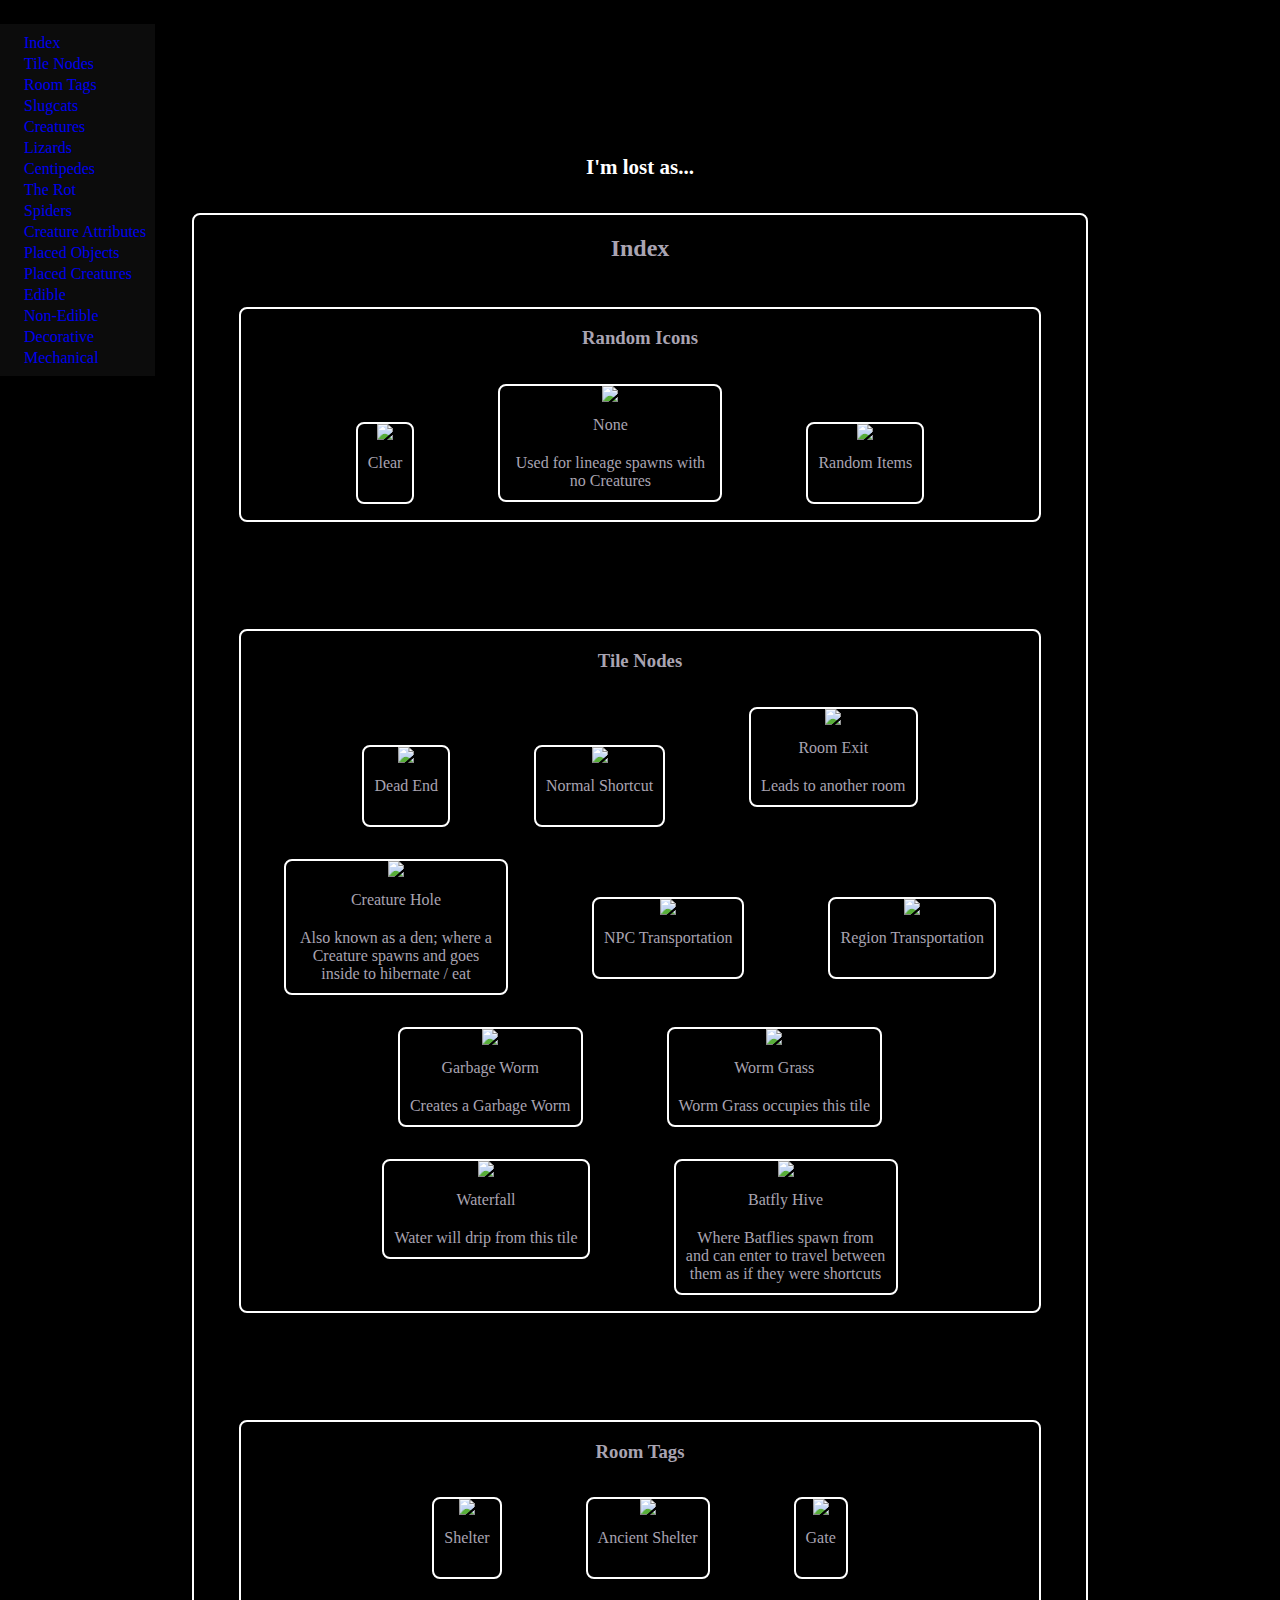
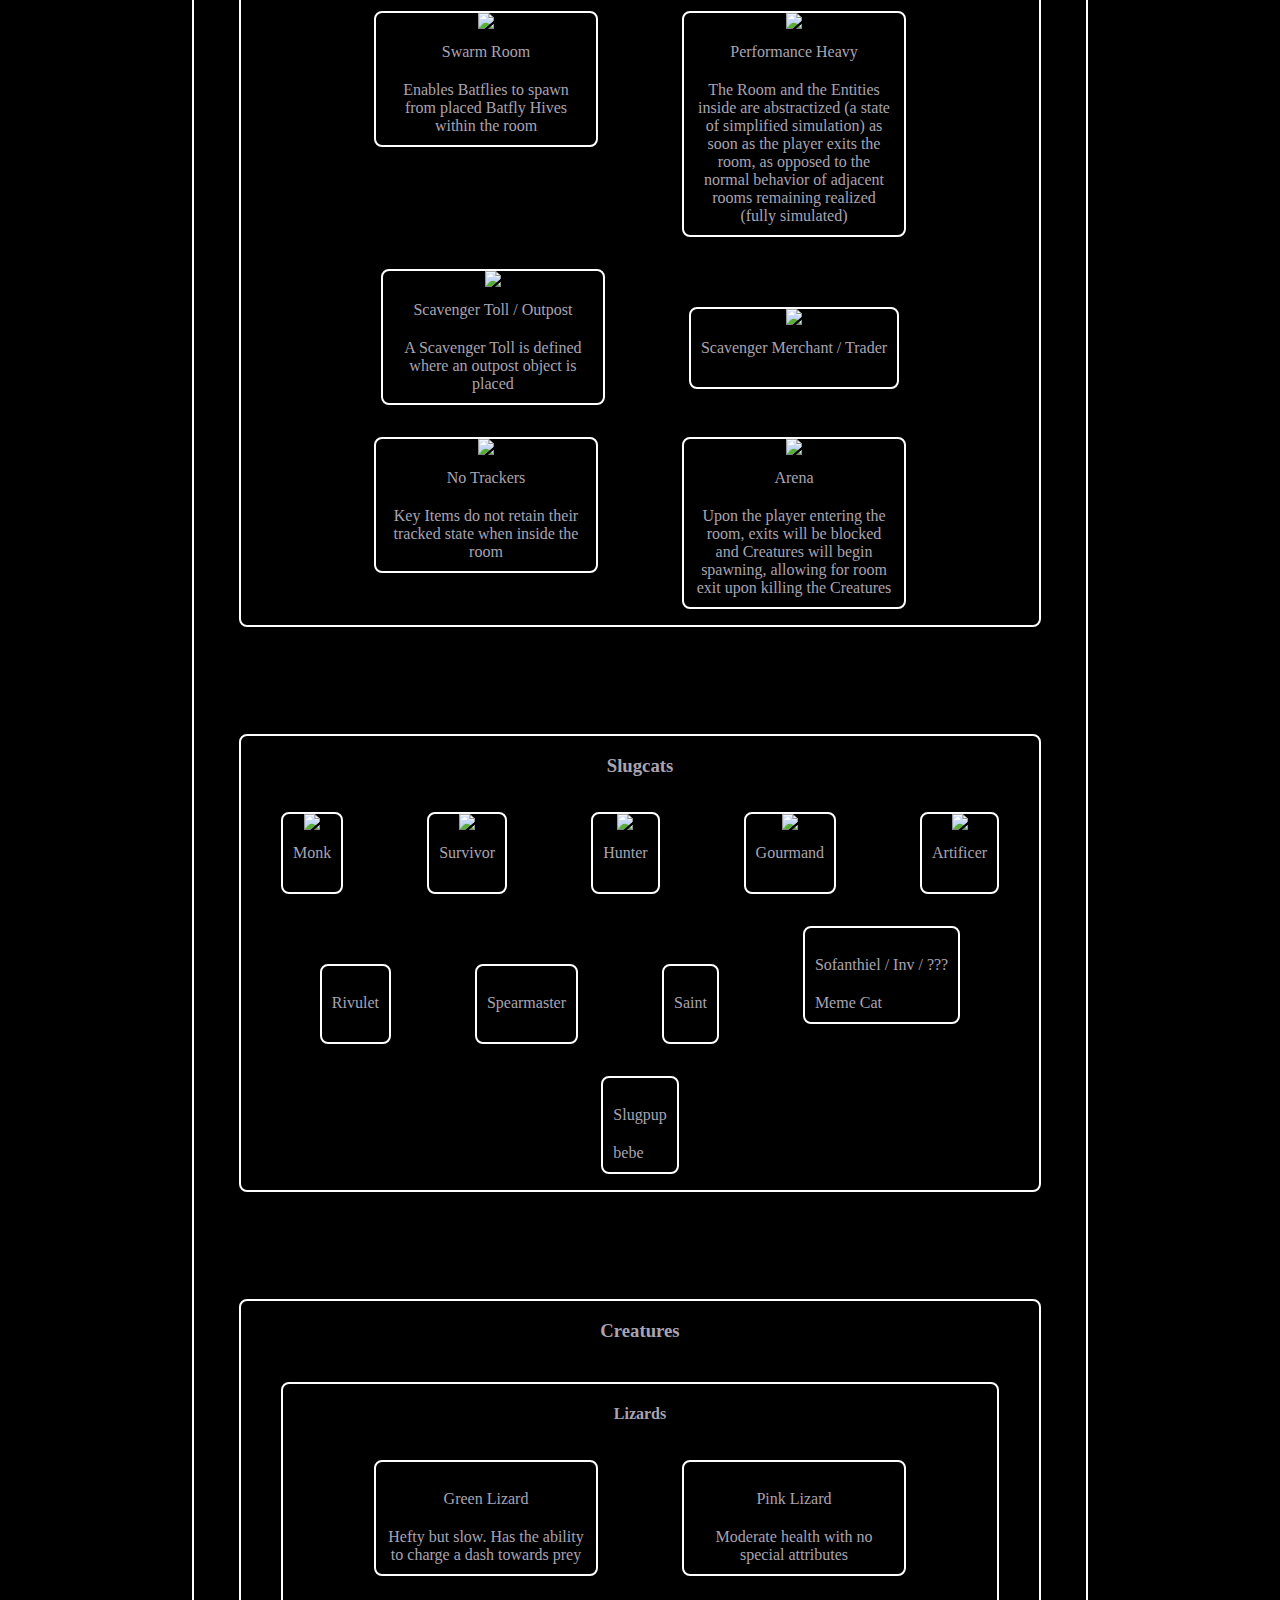
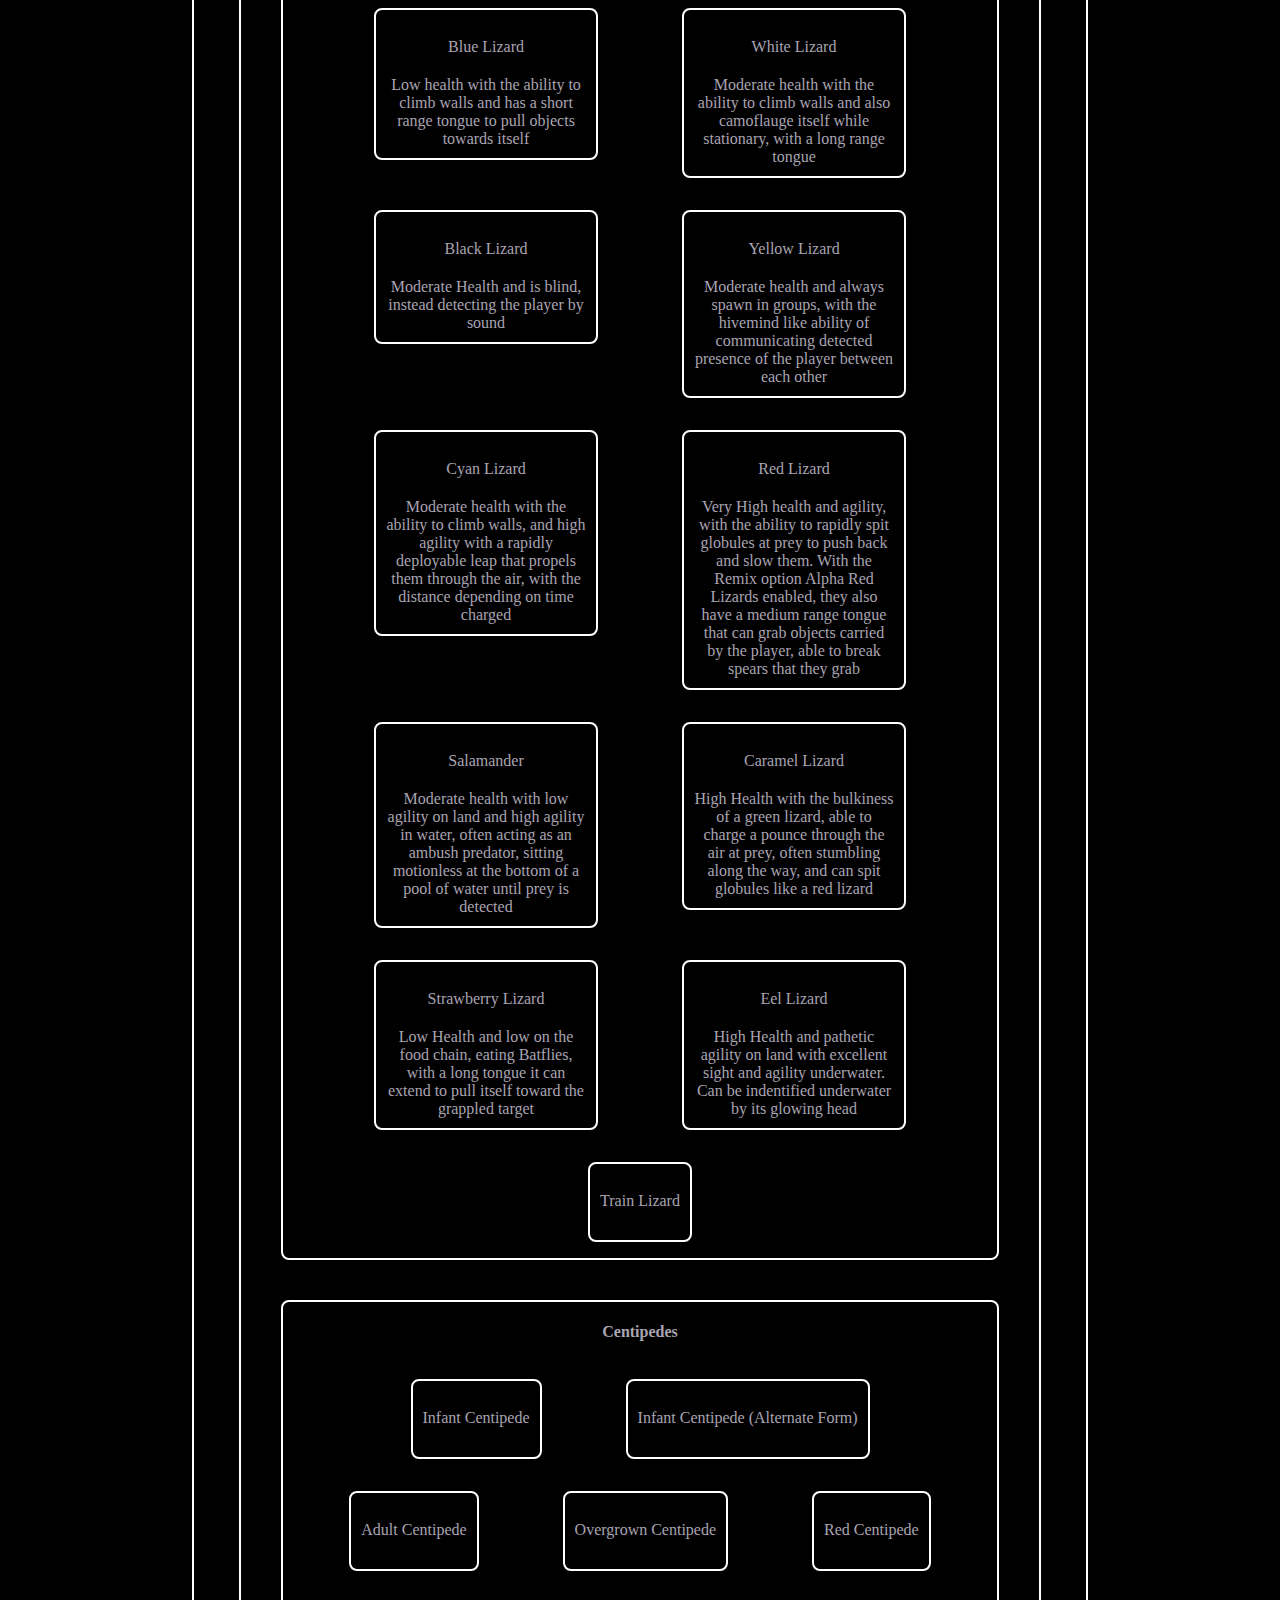
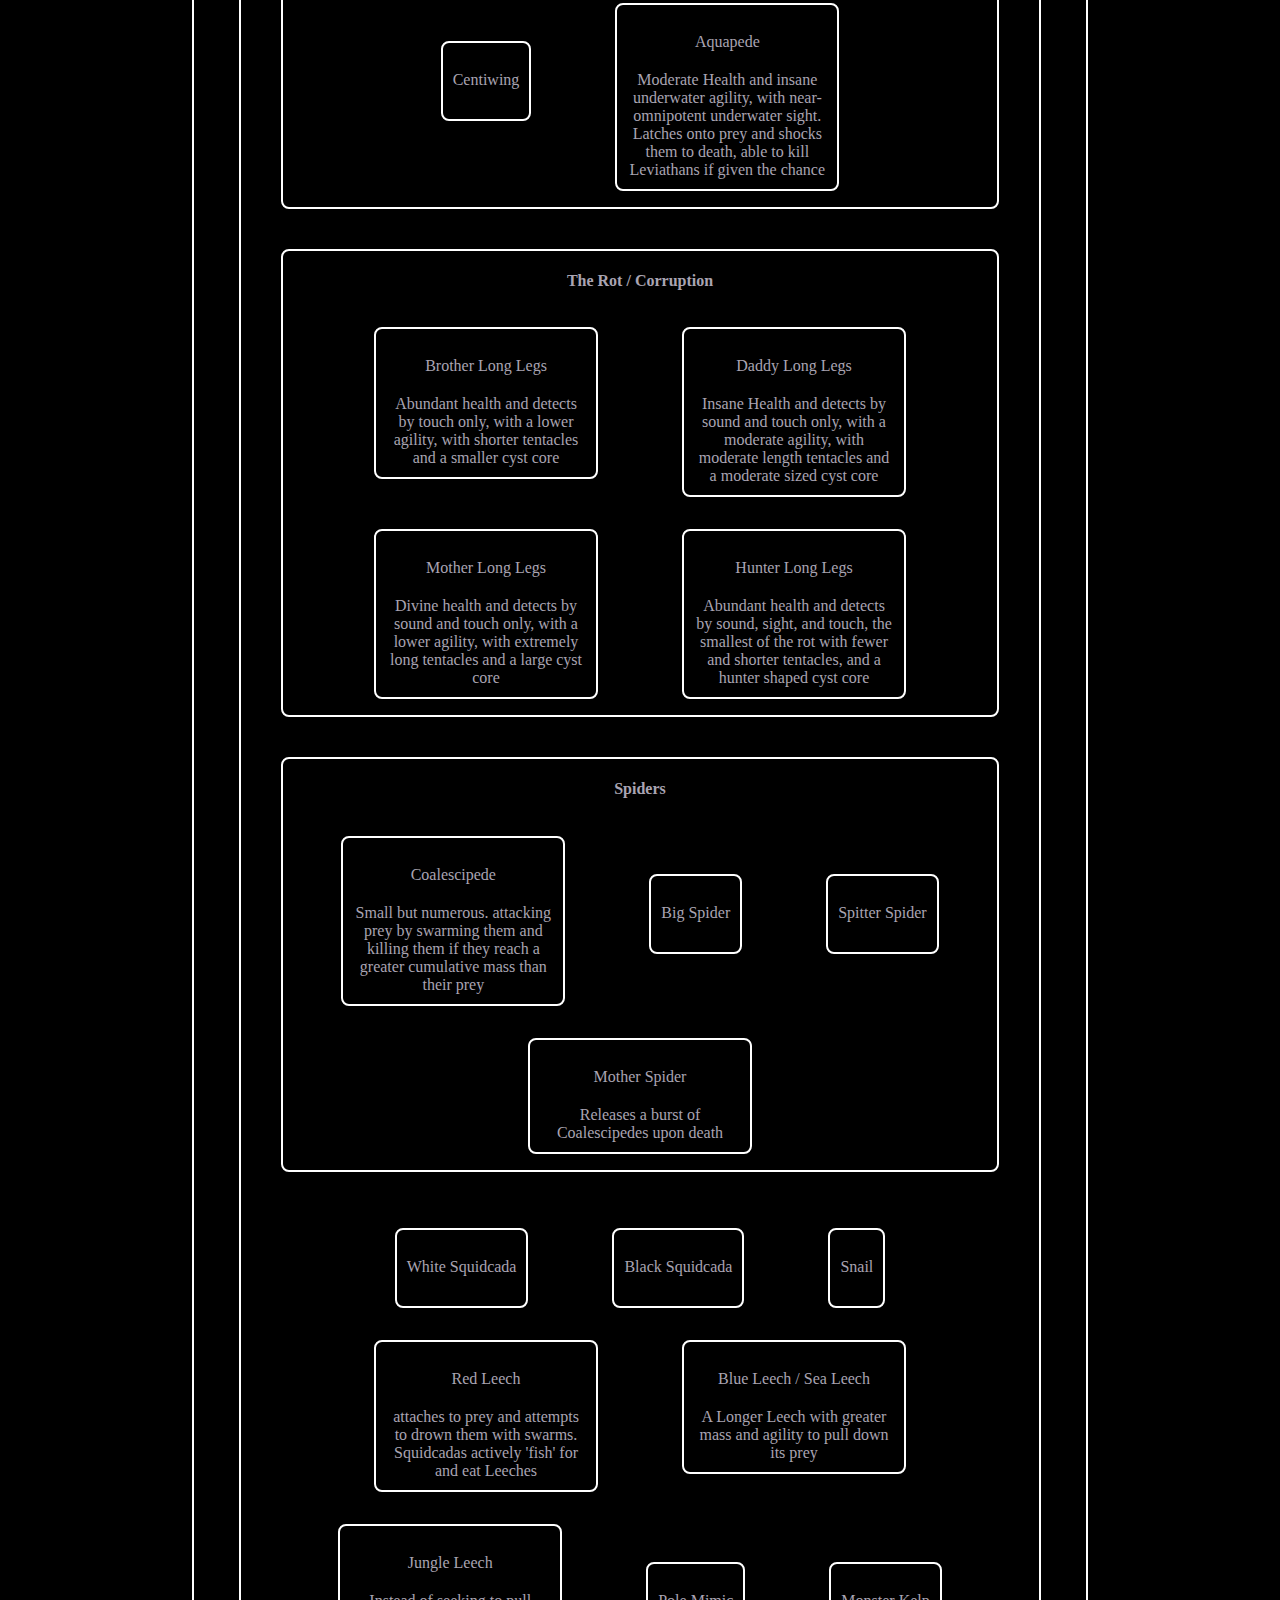
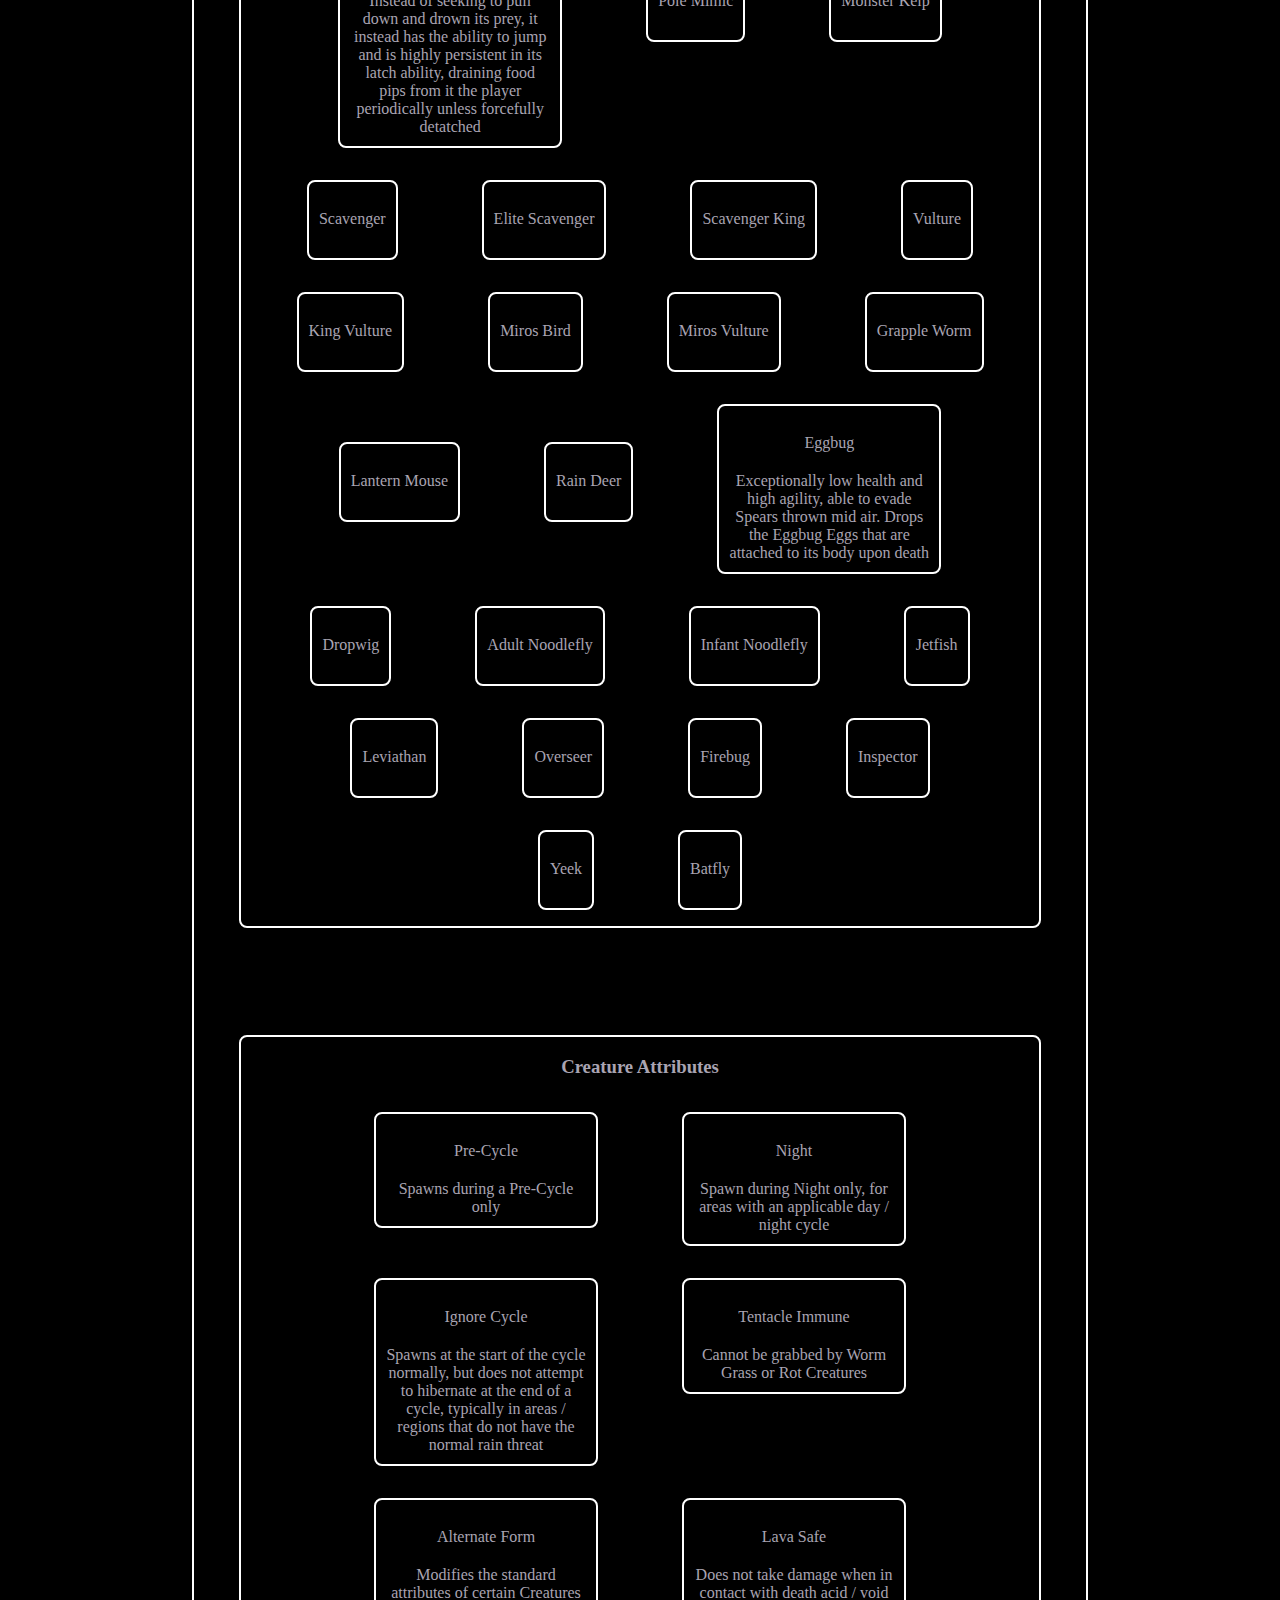
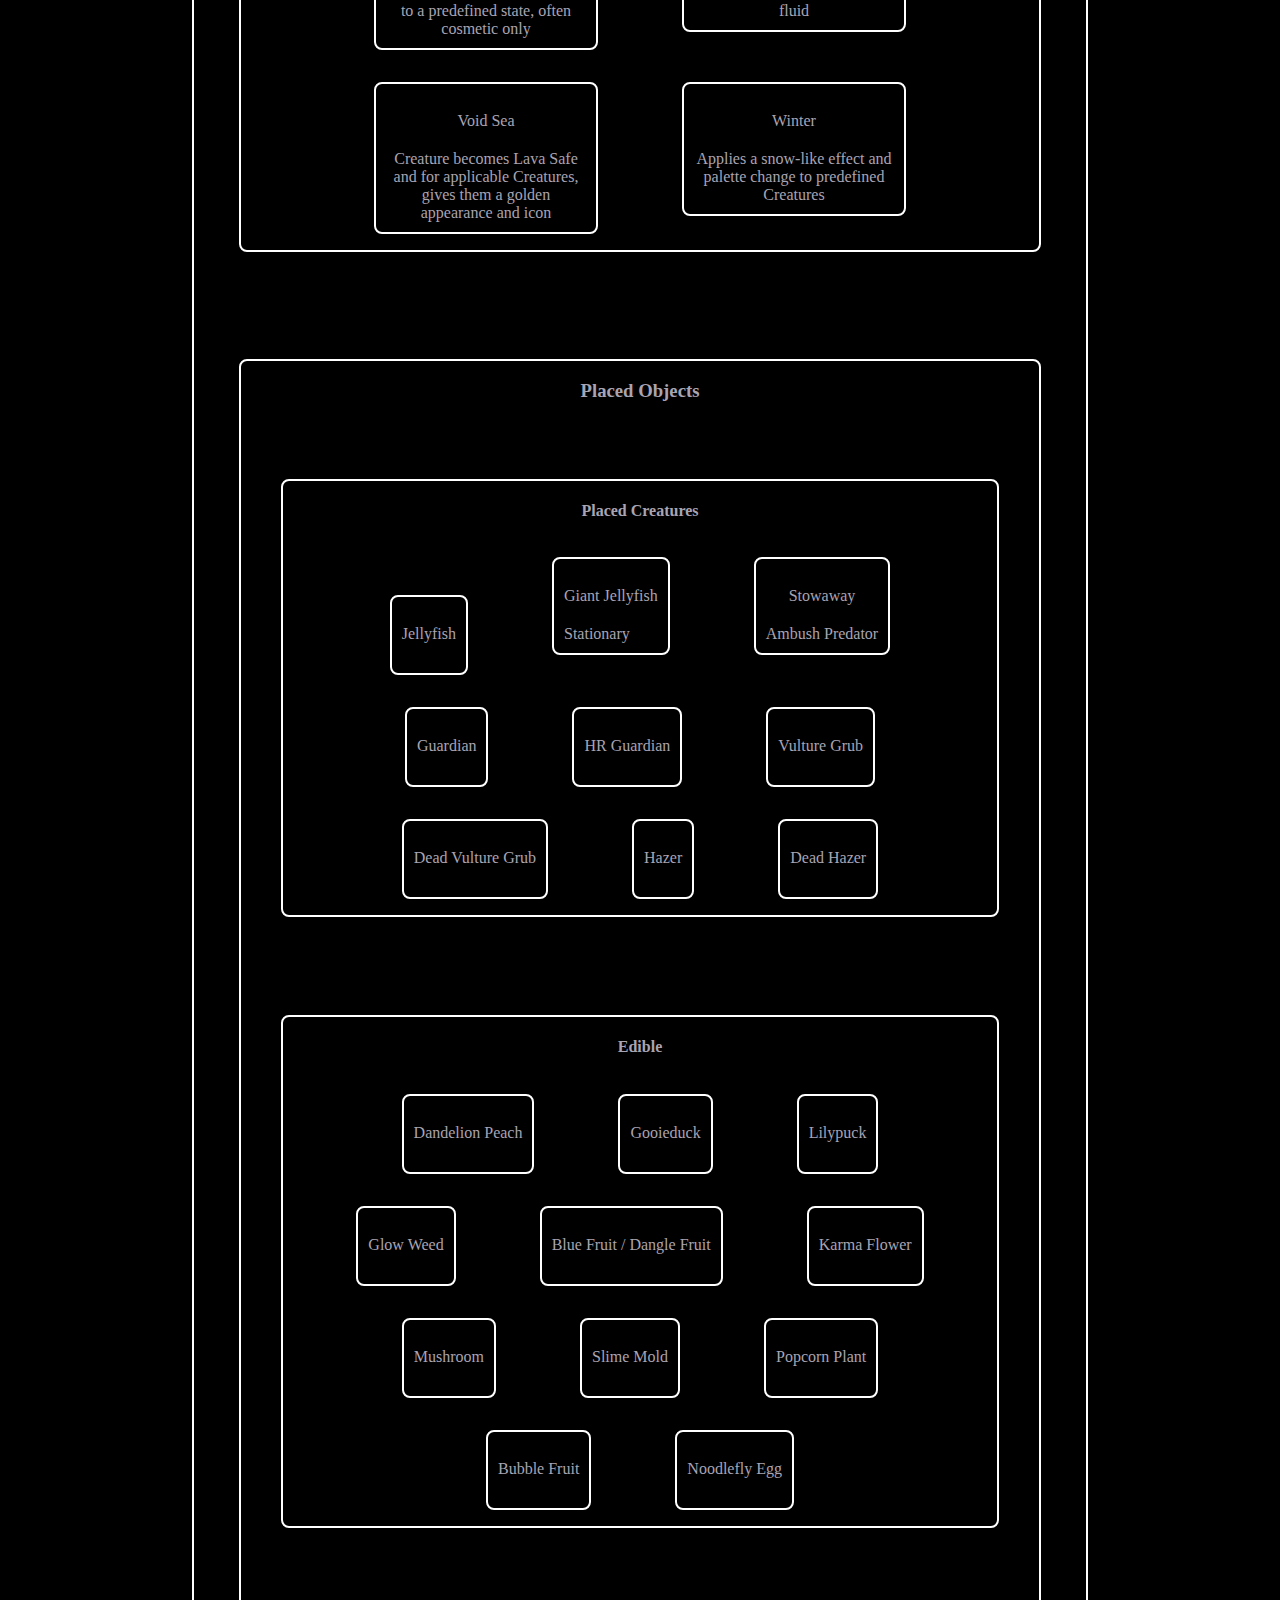
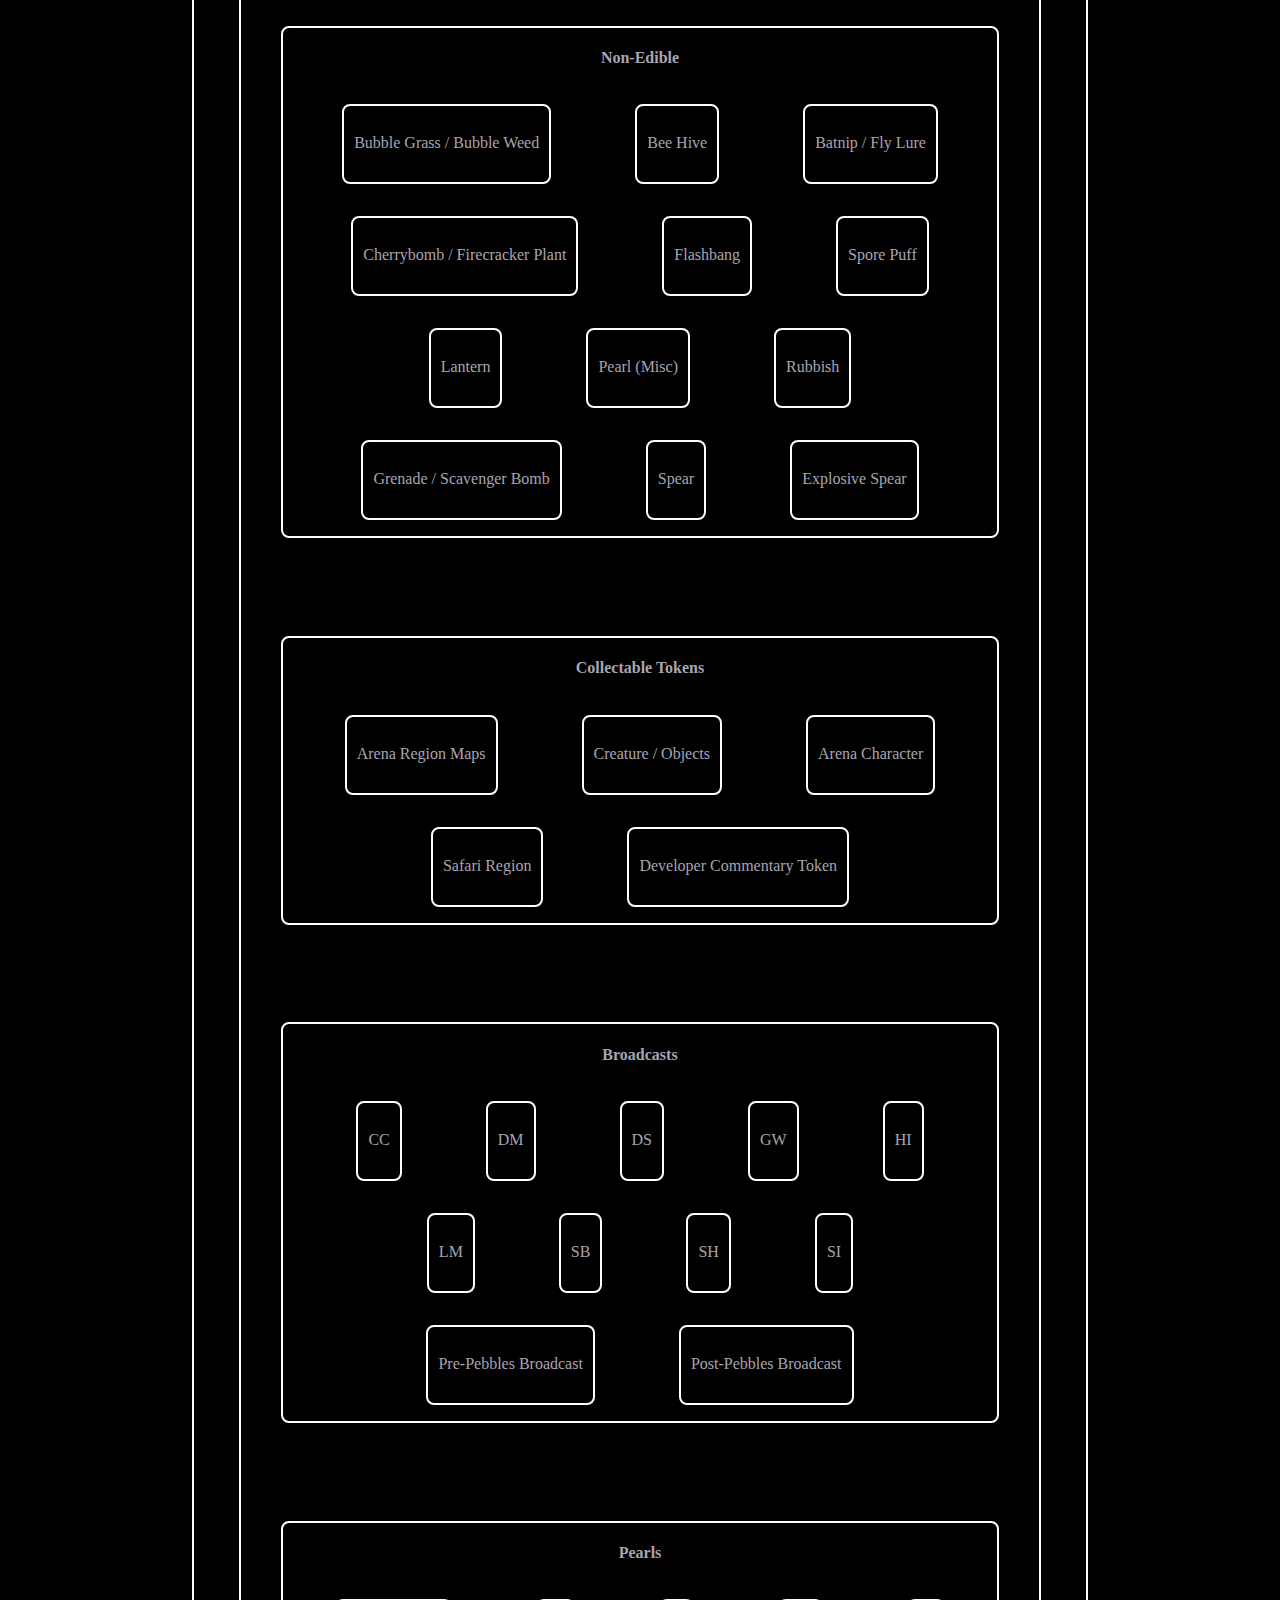
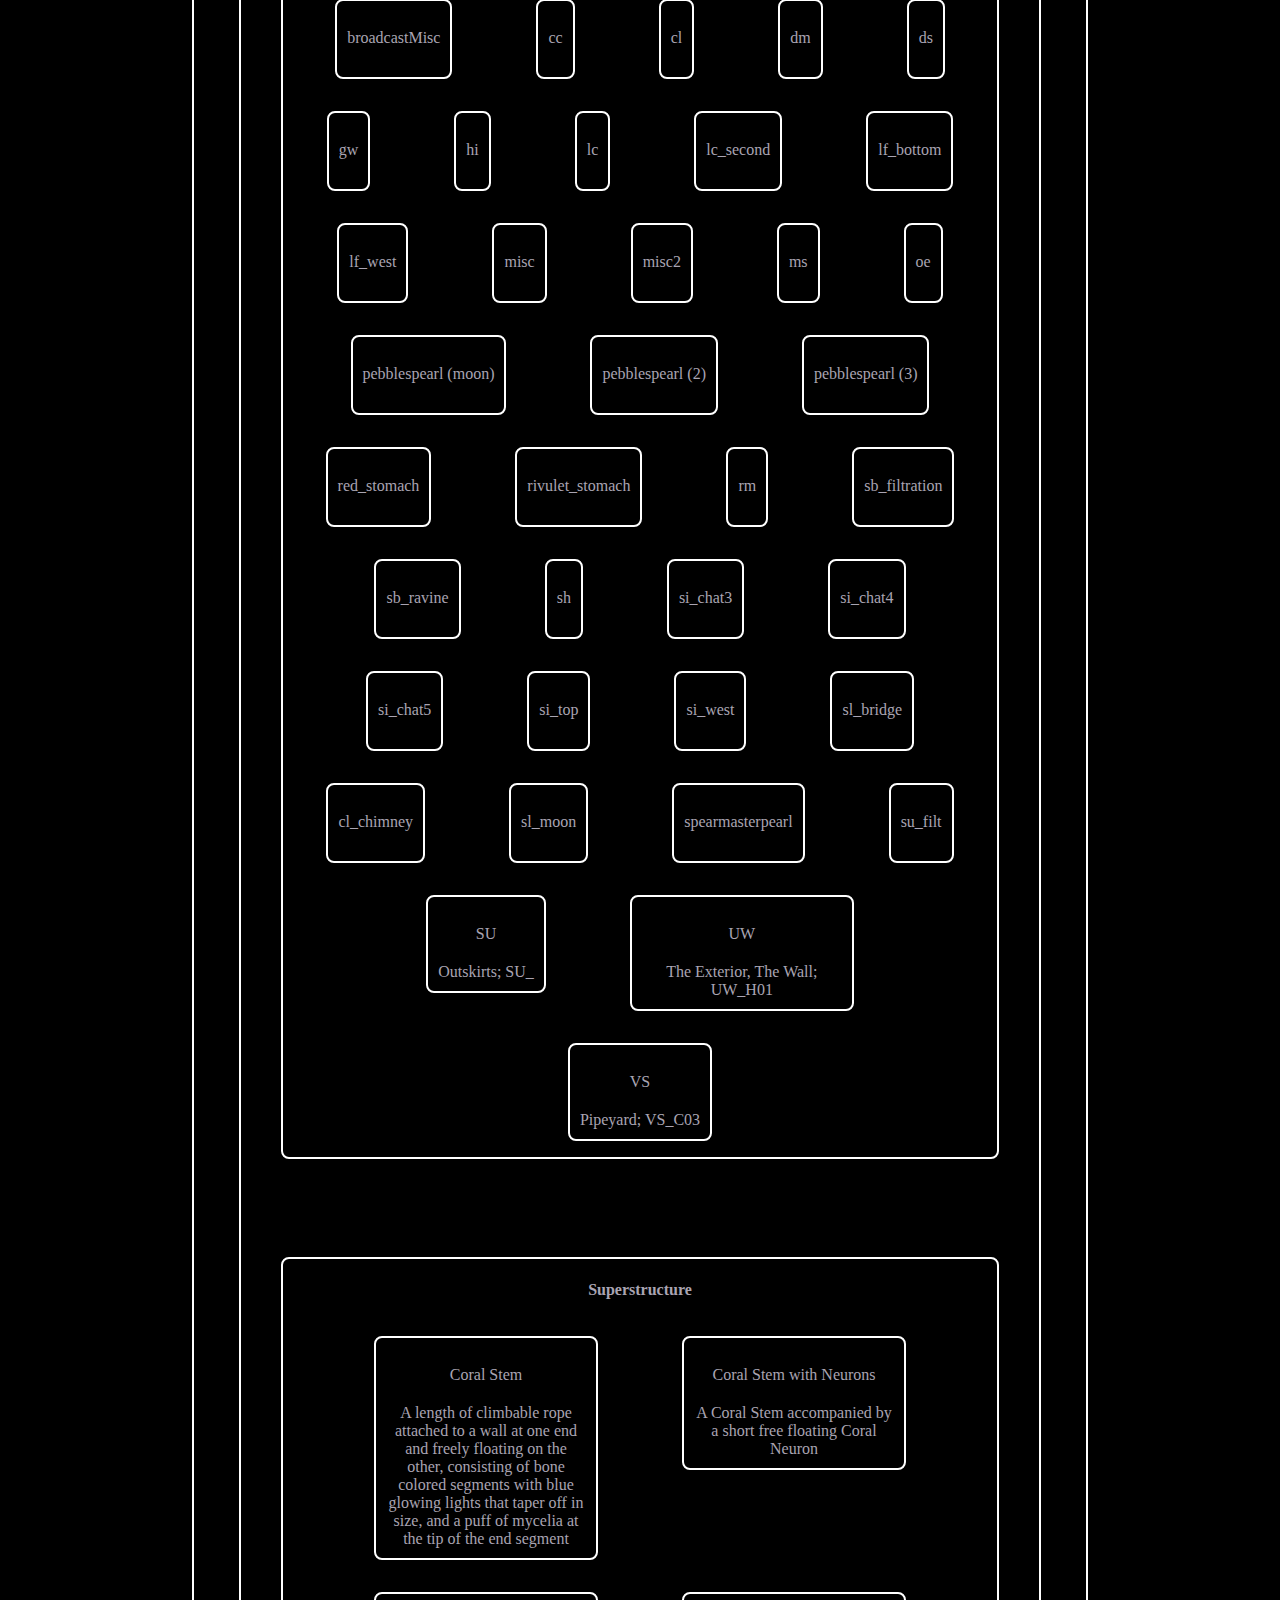
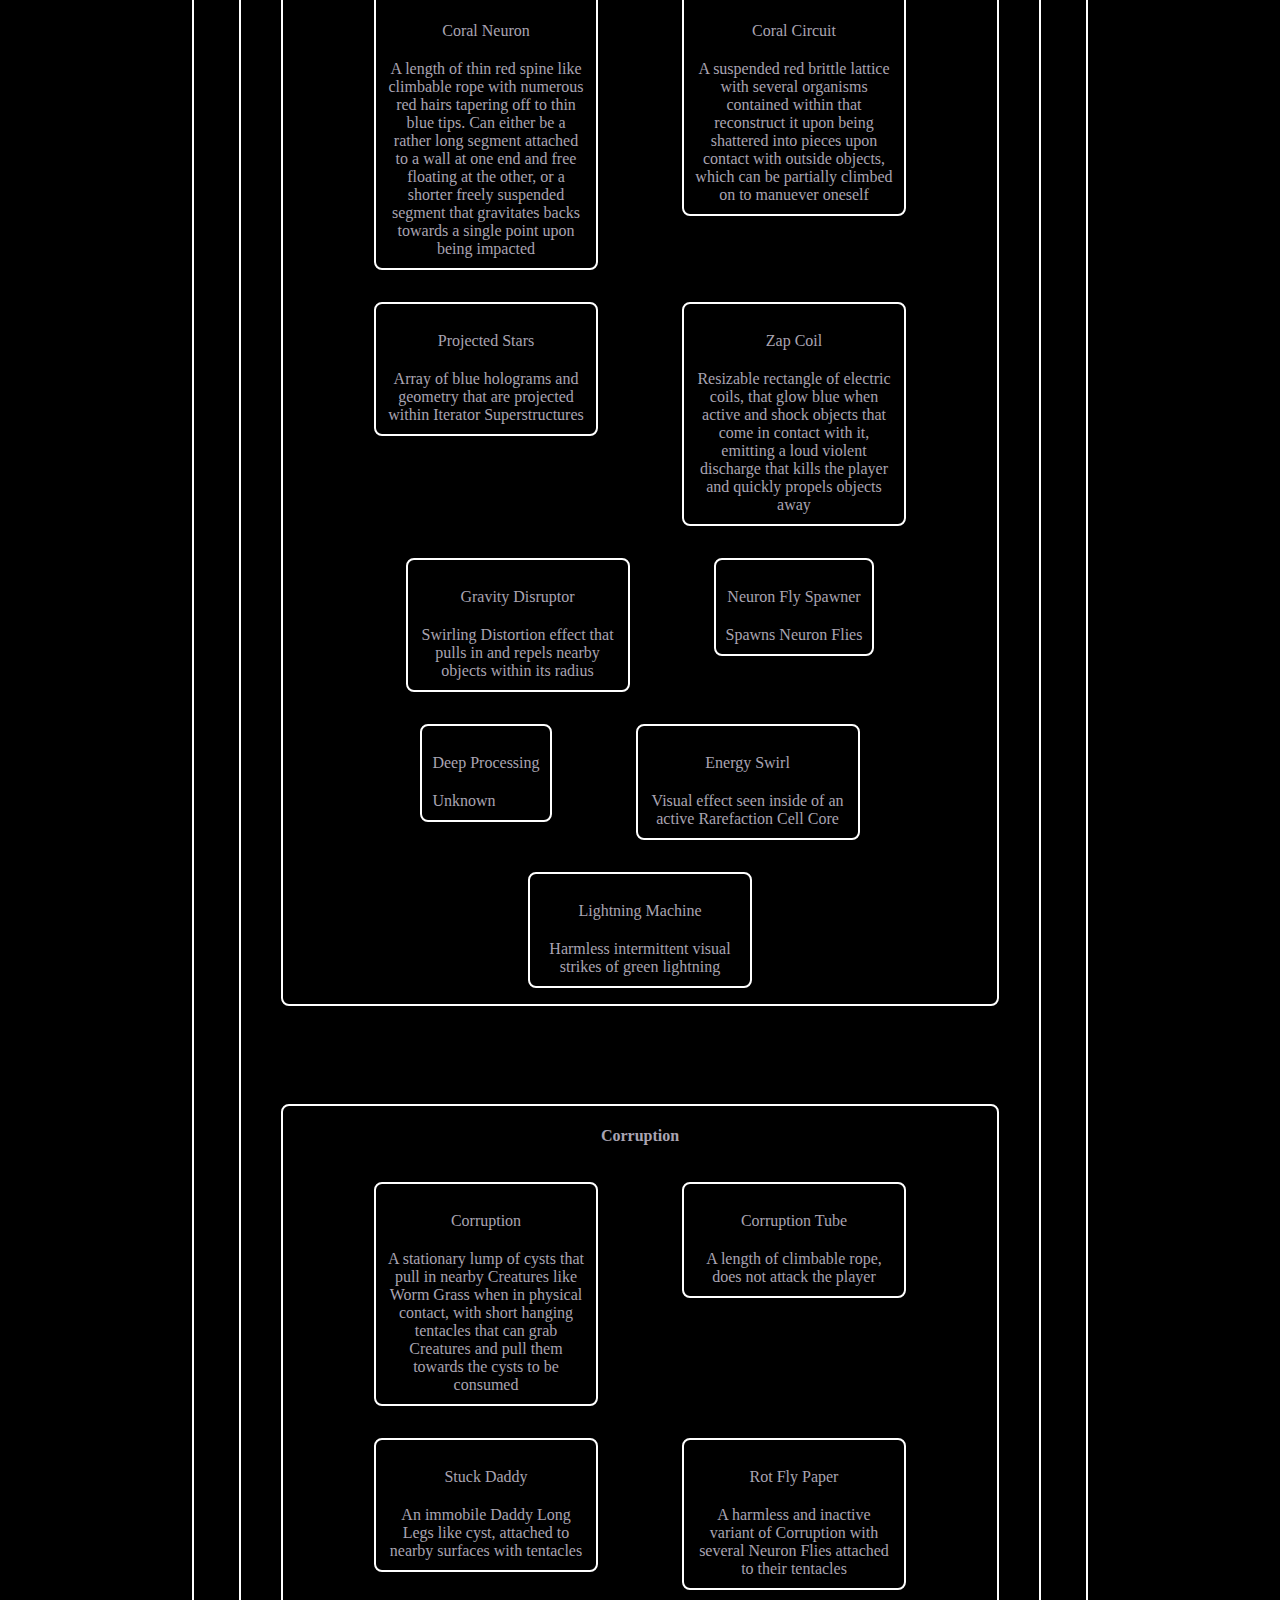
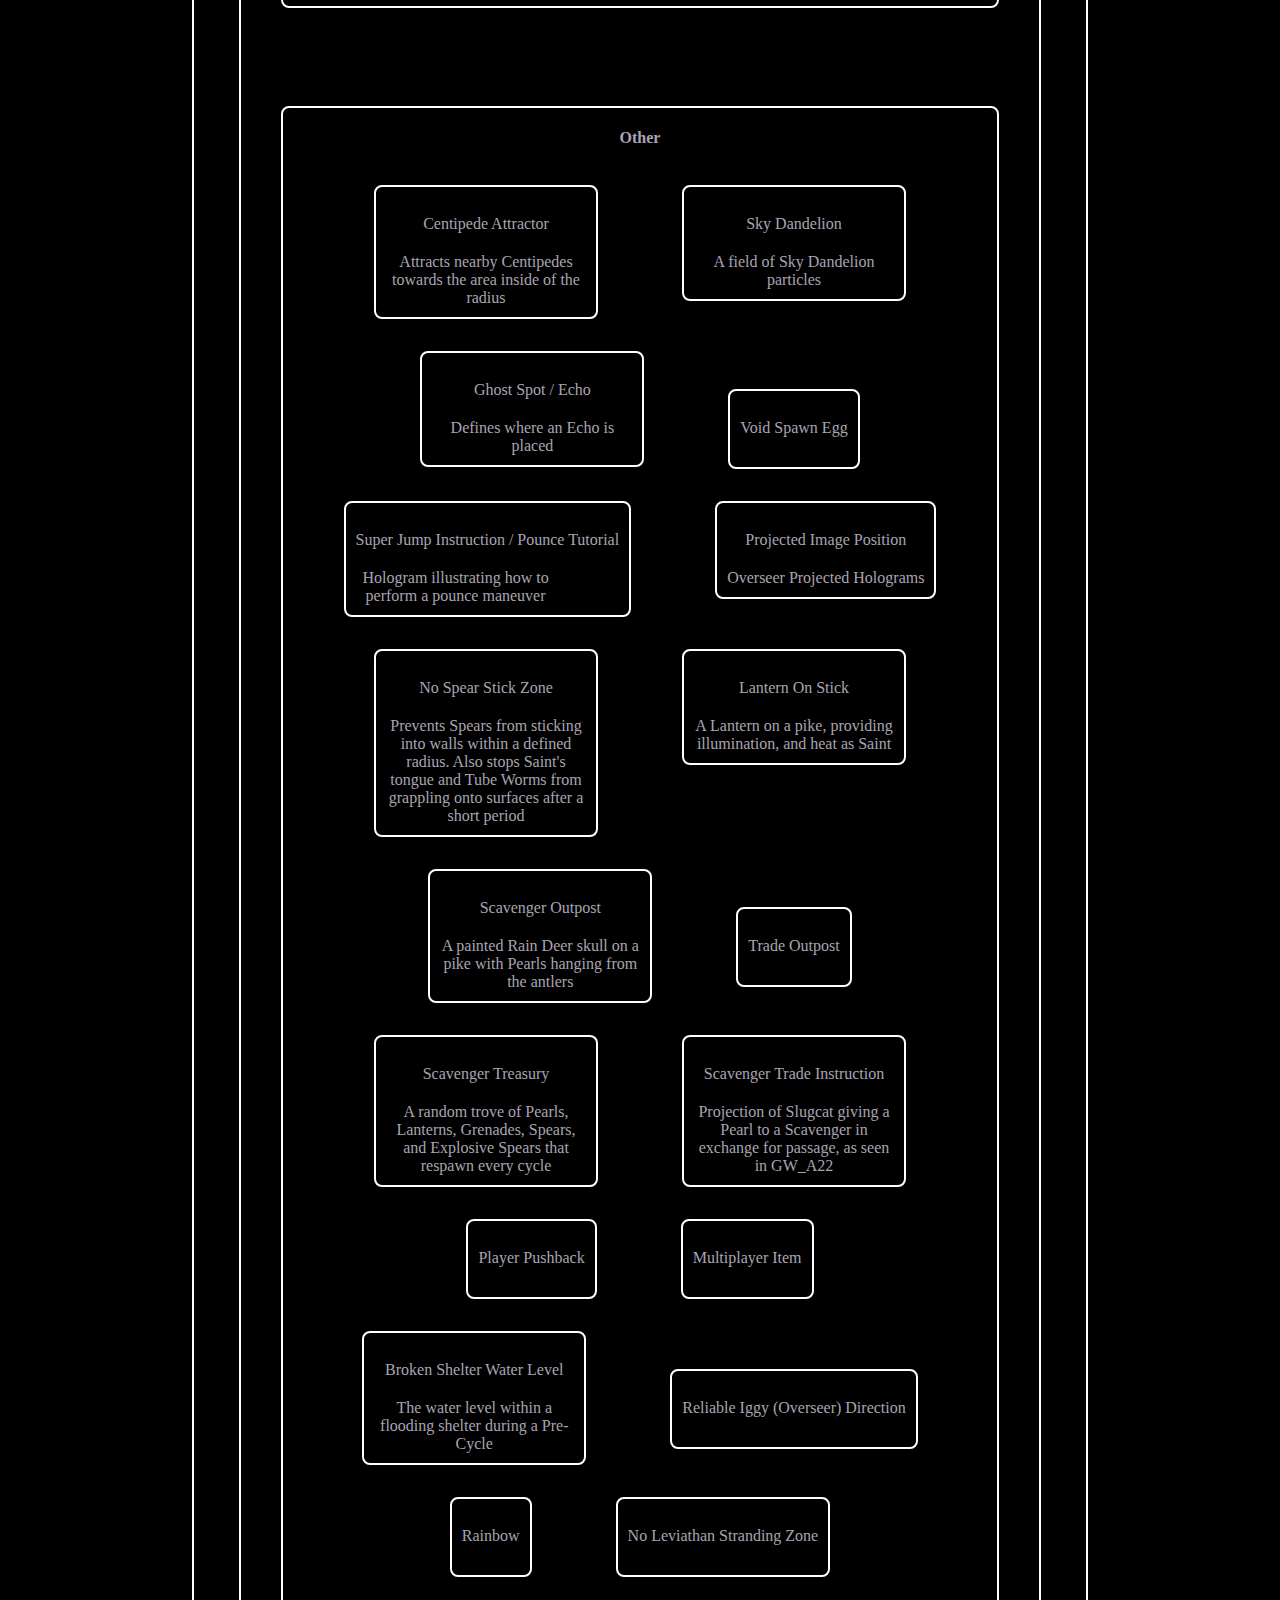
==== commit 0d876145: "handle the new filter structure" ====
--- a/map.html
+++ b/map.html
@@ -1214,9 +1214,20 @@
                         let tooltip = "";
                         let attribute = "";
                         let icon = "72_unknown";
-                        // Normal code for objects not part of a filter
-                        // Features embedded inside of filter features are still read and parsed, since they are fully fledged features of their own, just in a different location
-                        if (object != "Filter") {
+                        // handles objects that are not filtered, and objects that are filtered, which are either exempt from or hidden by such filter
+                        if (feature.properties.data.filterToPlayers != null) {
+                            let slugcatFilter = feature.properties.data.filterToPlayers.join(", ").toLowerCase();
+                            let objectRoom = feature.properties.room;
+                            if (!slugcatFilter.includes(difficulty)) {
+                                console.log(objectRoom + " / " + object + "; is exempt from the current filter");
+                            } else {
+                                console.log(objectRoom + " / " + object + "; is hidden by a filter");
+                            }
+                        } else {
+                            console.log(objectRoom + " / " + object + "; doesn't have a filterToPlayers attribute");
+                        }
+                        // for objects either outside of a filter, or those inside a filter and currently exempt from the rules of said filter
+                        if (feature.properties.data.filterToPlayers == null || (feature.properties.data.filterToPlayers != null && !(feature.properties.data.filterToPlayers.join(", ").toLowerCase()).includes(difficulty))) {
                             if (object in standard_placed_object_icons) {
                                 if (standard) {
                                     icon = standard_placed_object_icons[object];
@@ -1225,6 +1236,7 @@
                                     object_filter = "";
                                 }
                             } else if (object in token_icons) {
+                                // this is the native filter property for tokens
                                 let hiddenSlugcats = feature.properties.data.availableToPlayers.join(", ").toLowerCase();
                                 if (!hiddenSlugcats.includes(difficulty)) {
                                     if (collectable) {
@@ -1345,158 +1357,6 @@
                                             <div class="object-tooltip">${tooltip}</div>
                                             </div>`;
                             }
-                        } else if (object == "Filter") { 
-                            // console.log(feature);
-                            let objectsInFilter = feature.properties.objectsInFilter;
-                            let hiddenSlugcats = feature.properties.data.availableToPlayers.join(", ").toLowerCase();
-                            if (!hiddenSlugcats.includes(difficulty)) {
-                                let icon = "Filter_icon";
-                                let object_filter = " object-filter";
-                                let tooltip = hiddenSlugcats;
-                                objecthtml += `<div class="object-entry${object_filter}">
-                                            <img class="object-image" src="./resources/icons/${icon}.png"/>
-                                            <div class="object-tooltip">${tooltip}</div>
-                                            </div>`;
-                                console.log(objectsInFilter);
-                                for (let objectInFilter in objectsInFilter) {
-                                    let object = feature.properties.object;
-                                    let data = feature.properties.data;
-                                    console.log(objectInFilter);
-                                    console.log(object);
-                                    console.log(data);
-
-                                    if (object in standard_placed_object_icons) {
-                                        if (standard) {
-                                            icon = standard_placed_object_icons[object];
-                                        } else {
-                                            icon = "null_icon";
-                                            object_filter = "";
-                                        }
-                                    } else if (object in token_icons) {
-                                        let hiddenSlugcats = feature.properties.data.availableToPlayers.join(", ").toLowerCase();
-                                        if (!hiddenSlugcats.includes(difficulty)) {
-                                            if (collectable) {
-                                                // WhiteToken (Broadcasts)
-                                                if (object == "WhiteToken") {
-                                                    if (difficulty != "spear") {
-                                                        icon = "null_icon";
-                                                    } else if (data.tokenString != null) {
-                                                        if (data.tokenString != "") {
-                                                            tooltip = data.tokenString;
-                                                            if (data.tokenString in broadcast_icons) {
-                                                                icon = broadcast_icons[data.tokenString];
-                                                                console.log("Showing " + object + " - " + data.tokenString + " Due to Availability: " + hiddenSlugcats + " | current difficulty: " + difficulty);
-                                                            } else {
-                                                                console.log("missing broadcast icon for " + data.tokenString);
-                                                            }
-                                                        } else {
-                                                            console.log("empty tokenString for " + object);
-                                                        }
-                                                    } else {
-                                                        console.log("null tokenString for " + object);
-                                                    }
-                                                    // RedToken, GoldToken, DevToken, GreenToken, and BlueToken
-                                                } else if (object != "WhiteToken" && data.tokenString != null) {
-                                                    icon = token_icons[object];
-                                                    if (data.tokenString != "") {
-                                                        tooltip = data.tokenString;
-                                                        console.log("Showing " + object + " - " + data.tokenString + " Due to Availability: " + hiddenSlugcats + " current difficulty: " + difficulty);
-                                                        /* RedToken's just use region acronyms and GoldToken's use that plus subregion strings for multiple tokens in one region:
-                                                        (CC (gutter) and SB (filter), plus that one DevToken in MS with the "Default" tokenString */
-                                                        if (object == "BlueToken" || object == "GreenToken") {
-                                                            if (data.tokenString in icon_by_name && (data.tokenString != "CicadaA" && data.tokenString != "BigNeedleWorm" && data.tokenString != "DataPearl")) {
-                                                                attribute = icon_by_name[data.tokenString];
-                                                            } else if (data.tokenString in standard_placed_object_icons) {
-                                                                attribute = standard_placed_object_icons[data.tokenString];
-                                                            } else if (data.tokenString == "CicadaA") {
-                                                                attribute = "Squidcadas_icon";
-                                                                tooltip = "Cicada A & B";
-                                                            } else if (data.tokenString == "BigNeedleWorm") {
-                                                                attribute = "NoodleFlies_icon";
-                                                                tooltip = "Big & Small NeedleWorm";
-                                                            } else if (data.tokenString == "DataPearl") {
-                                                                attribute = "Pearl_misc_icon";
-                                                            } else {
-                                                                console.log("missing token item icon for " + data.tokenString);
-                                                            }
-                                                        } else {
-                                                            console.log("no need for an attribute icon for red, gold, or dev tokens: " + data.tokenString);
-                                                        }
-                                                    } else {
-                                                        console.log("empty tokenString for " + object);
-                                                    }
-                                                } else {
-                                                    console.log("null tokenString for " + object);
-                                                }
-                                            } else {
-                                                icon = "null_icon";
-                                                object_filter = "";
-                                            }
-                                        } else {
-                                            console.log("Hiding " + object + " Due to Availability: " + hiddenSlugcats + " current difficulty: " + difficulty);
-                                            icon = "null_icon";
-                                            object_filter = "";
-                                        }
-                                    } else if (object in pearl_icons) {
-                                        if (collectable) {
-                                            icon = pearl_icons[object];
-                                            if (data.pearlType != null) {
-                                                /* Generic Pearls are abundant and we don't need 15 thousand "Misc" strings, 
-                                                and broadcast pearls are plenty identifiable with their pink icons and specific placements */
-                                                if (data.pearlType != "" && data.pearlType != "Misc" && data.pearlType != "BroadcastMisc") {
-                                                    tooltip = data.pearlType;
-                                                    if (data.pearlType in pearl_icons) {
-                                                        icon = pearl_icons[data.pearlType];
-                                                    } else {
-                                                        console.log("missing pearlType icon for " + data.pearlType);
-                                                    }
-                                                } else {
-                                                    console.log("empty pearlType for " + object);
-                                                }
-                                            } else {
-                                                console.log("null pearlType for " + object);
-                                            }
-                                        } else {
-                                            icon = "null_icon";
-                                            object_filter = "";
-                                        }
-                                    } else if (object in decorative_placed_object_icons) {
-                                        if (decorative) {
-                                            icon = decorative_placed_object_icons[object];
-                                        } else {
-                                            icon = "null_icon";
-                                            object_filter = "";
-                                        }
-                                    } else if (object in mechanical_placed_object_icons) {
-                                        if (mechanical) {
-                                            icon = mechanical_placed_object_icons[object];
-                                        } else {
-                                            icon = "null_icon";
-                                            object_filter = "";
-                                        }
-                                    } else {
-                                        console.log("missing icon for " + object);
-                                        icon = "null_icon";
-                                        object_filter = "";
-                                        objecthtml += ``;
-                                    }
-
-                                    if (attribute != "") {
-                                        objecthtml += `<div class="object-entry${object_filter}">
-                                                    <img class="object-image" src="./resources/icons/${icon}.png"/>
-                                                    <img class="icon-attribute" src="./resources/icons/${attribute}.png"/>
-                                                    <div class="object-tooltip">${tooltip}</div>
-                                                    </div>`;
-                                    } else if (icon != "null_icon") {
-                                        objecthtml += `<div class="object-entry${object_filter}">
-                                                    <img class="object-image" src="./resources/icons/${icon}.png"/>
-                                                    <div class="object-tooltip">${tooltip}</div>
-                                                    </div>`;
-                                    }
-                                }
-                            } else {
-                                console.log("not showing objects in filter since not hidden for current slugcat");
-                            }
                         }
 
                         return L.marker(latlng, {
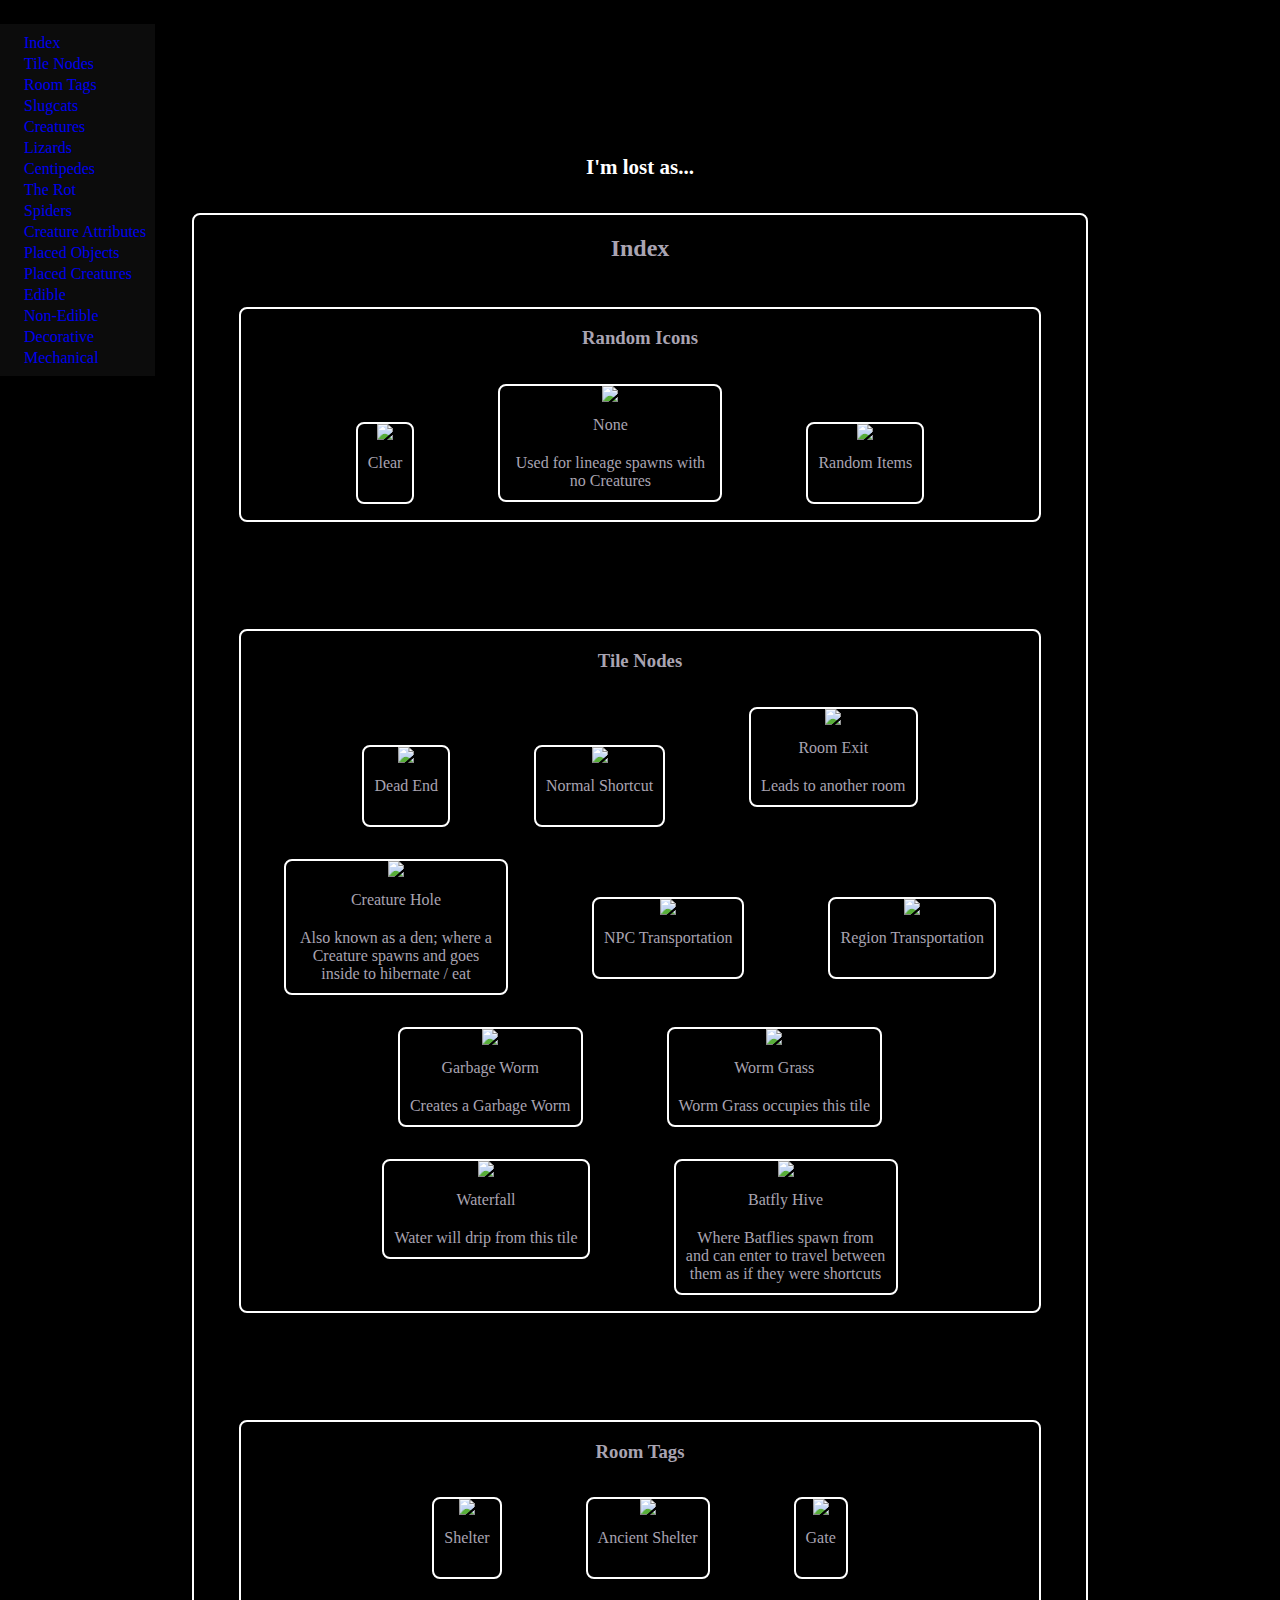
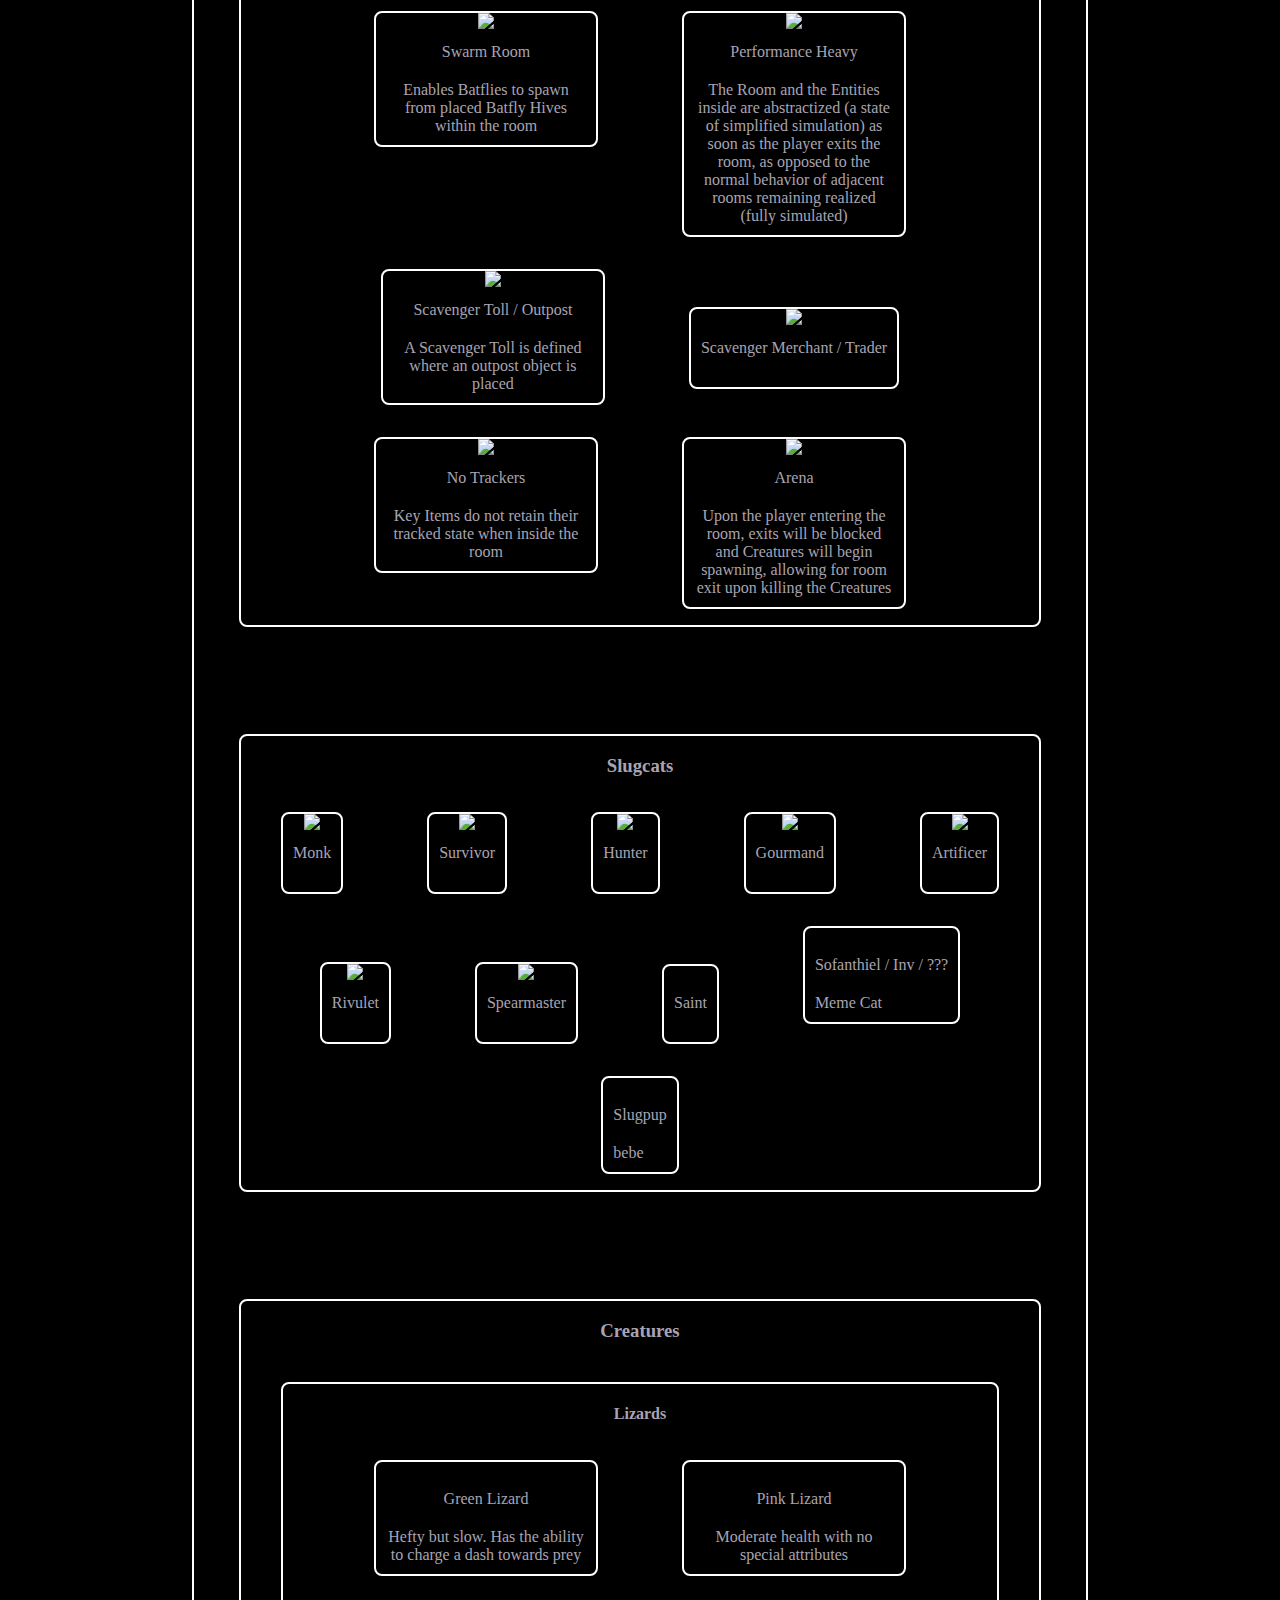
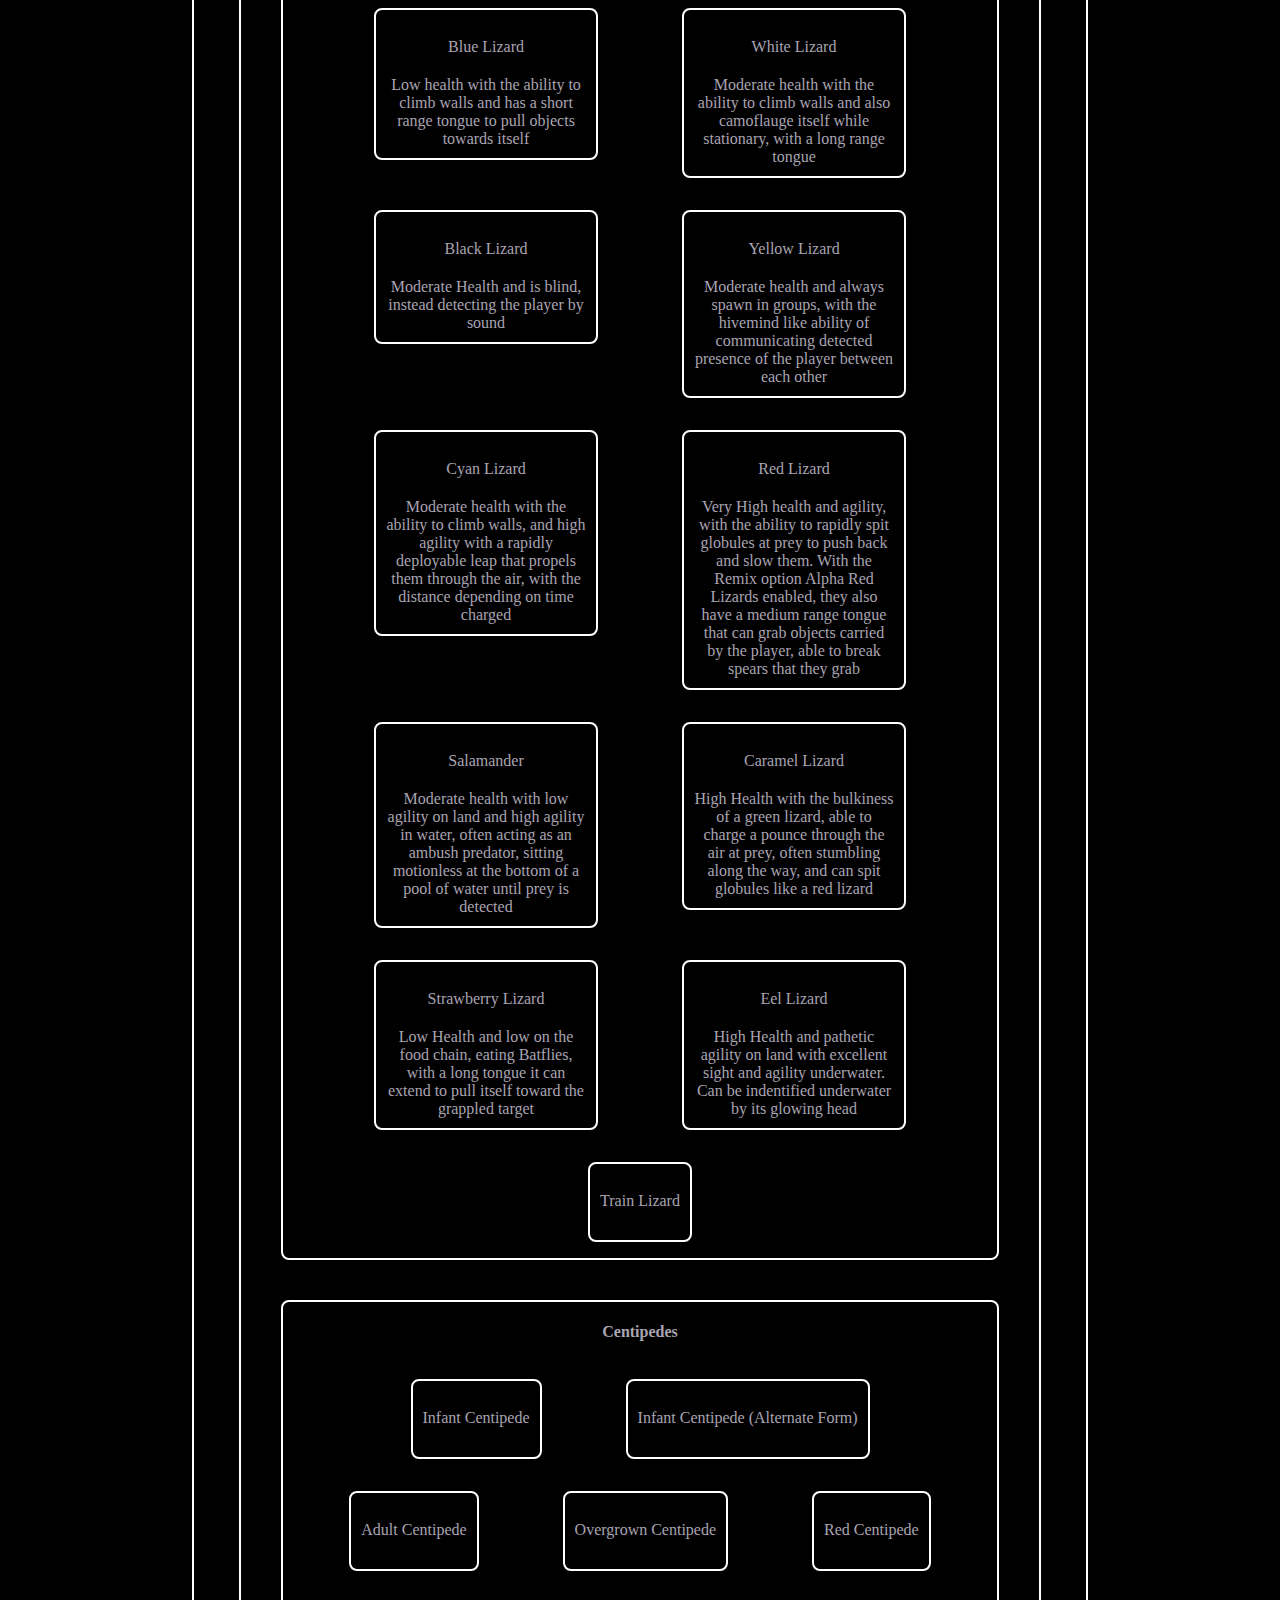
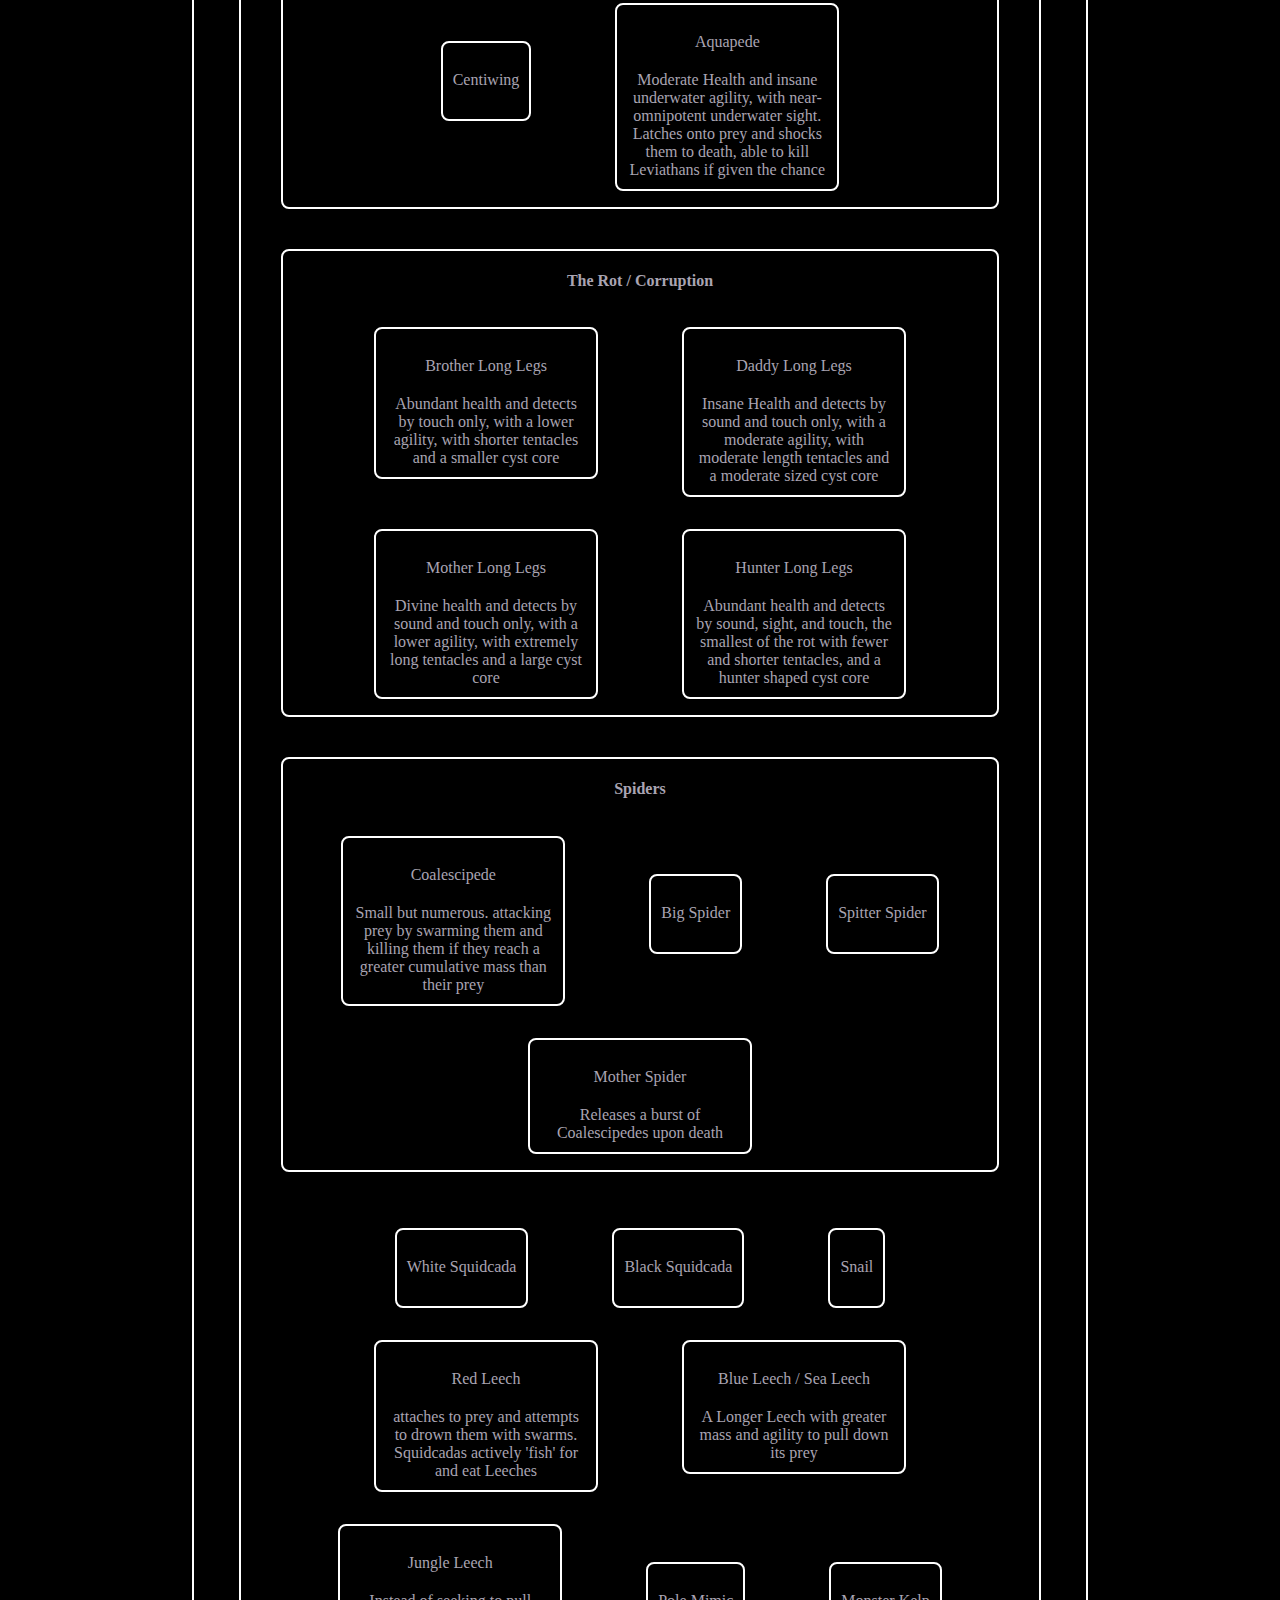
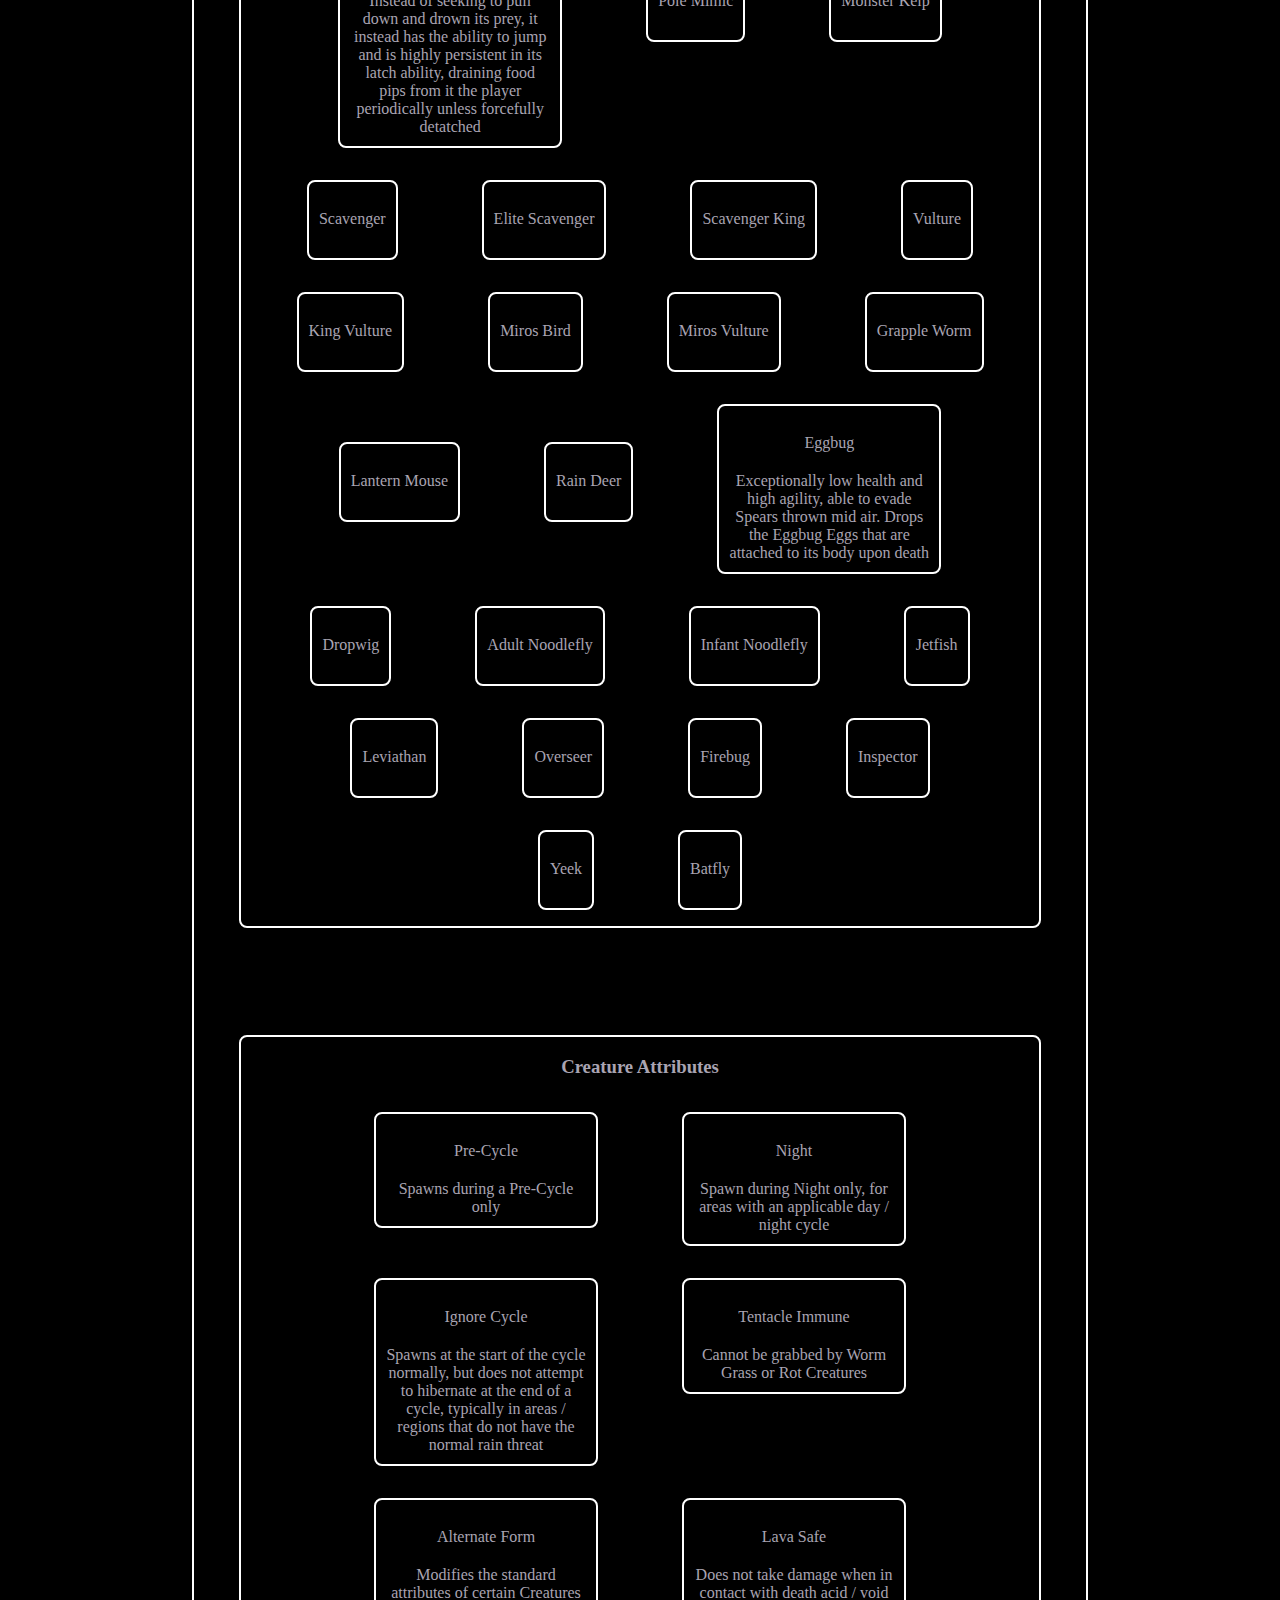
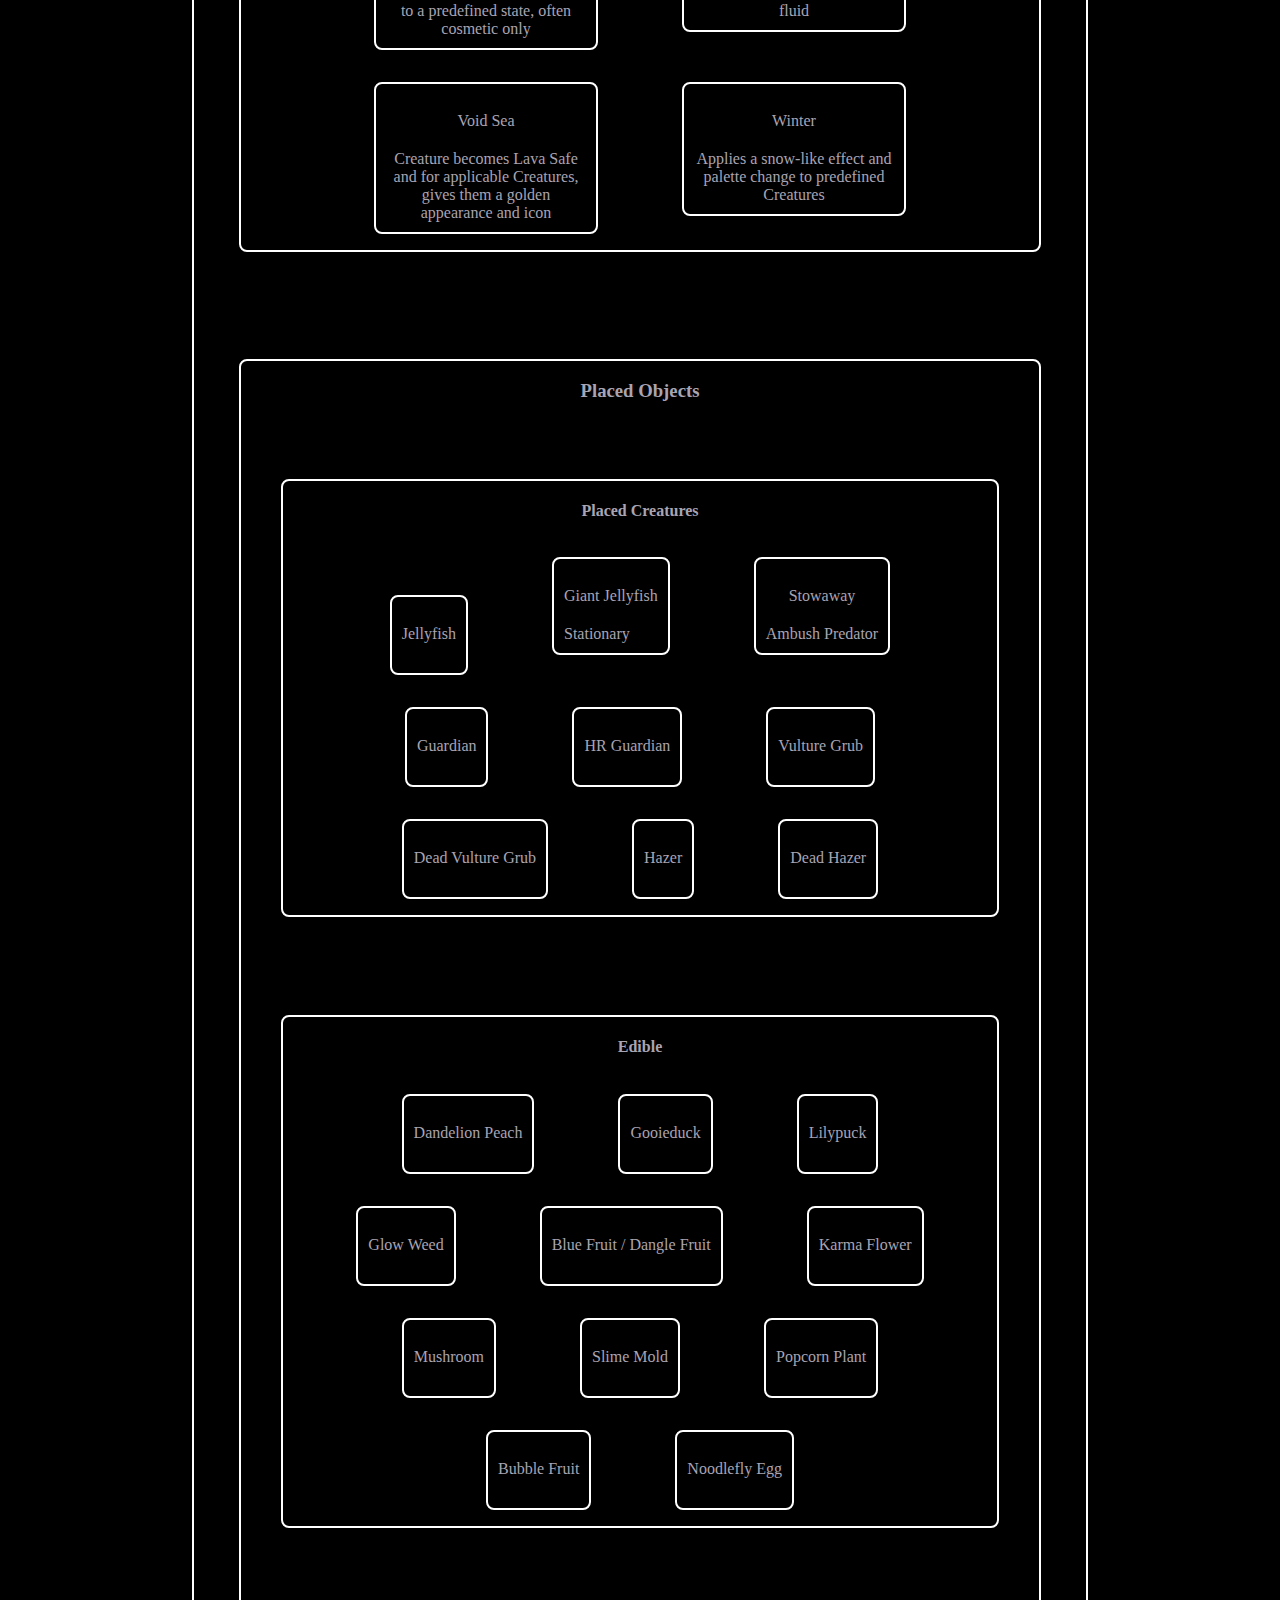
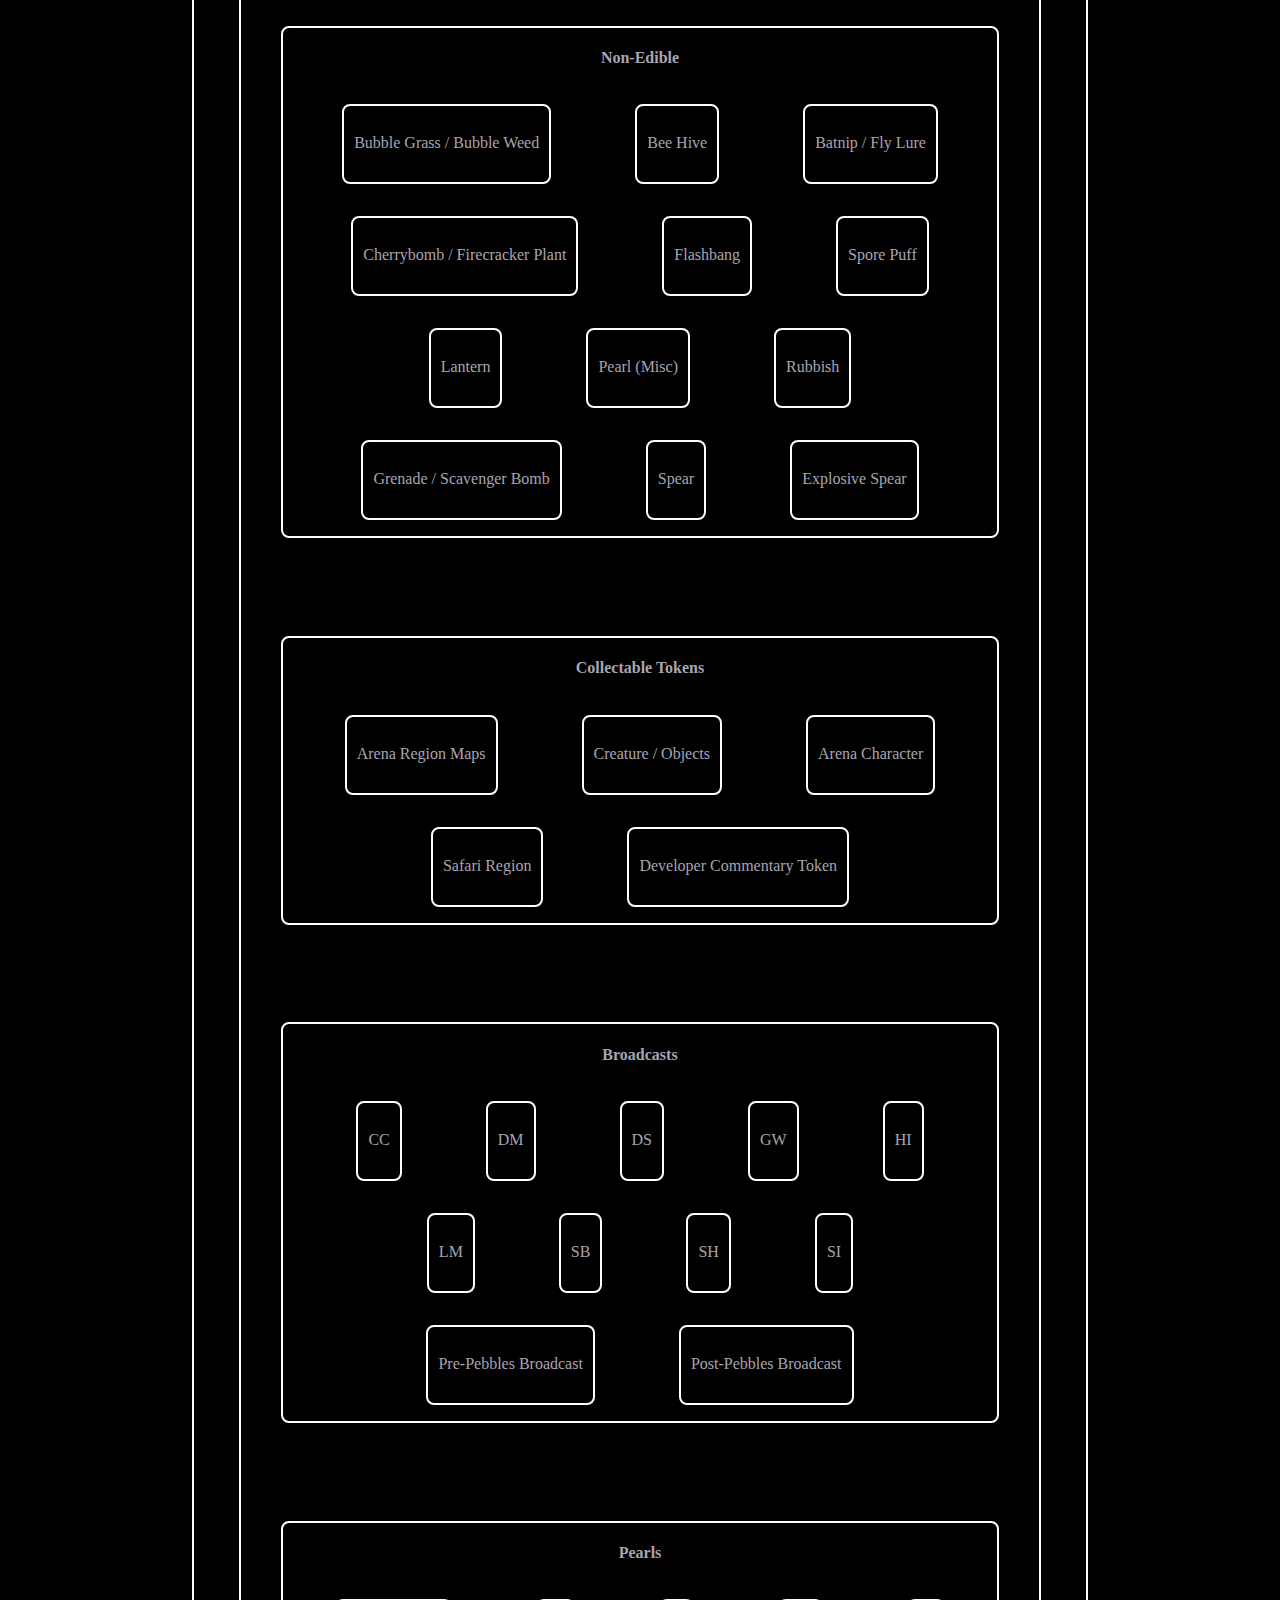
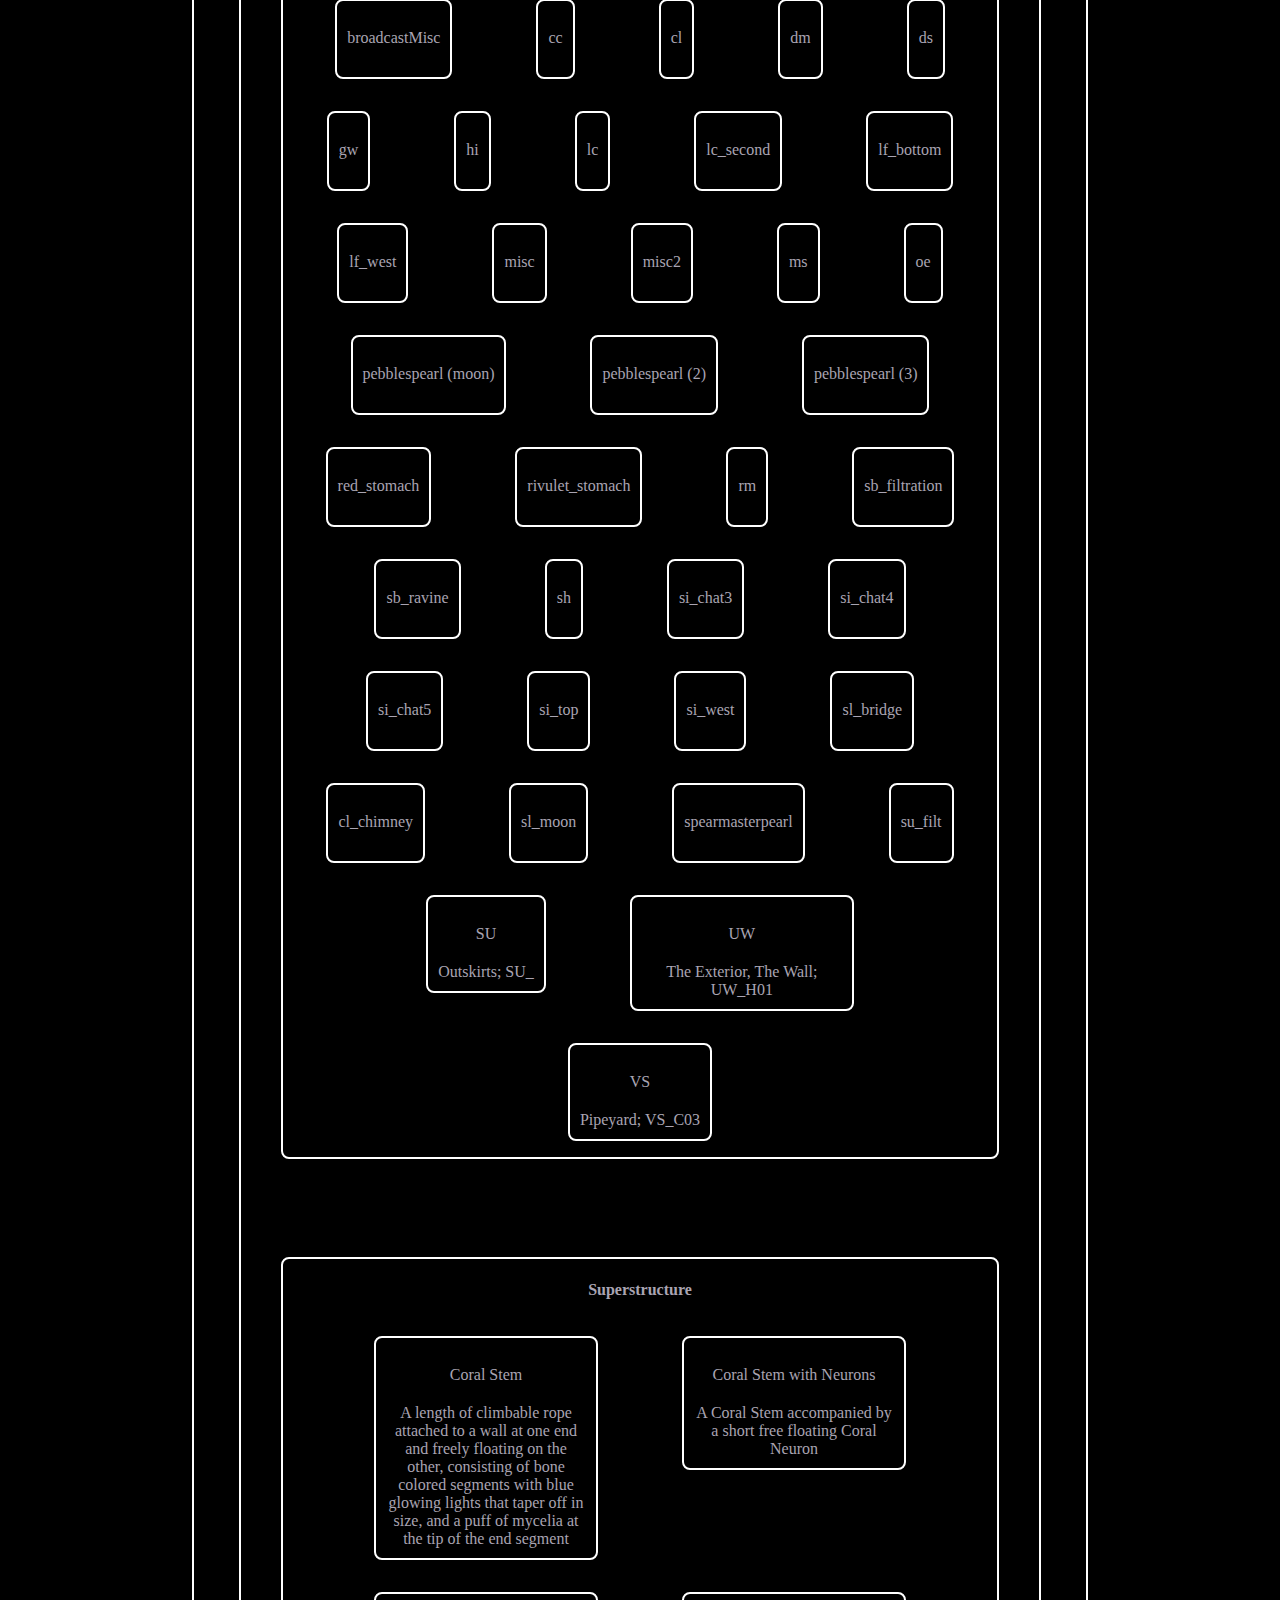
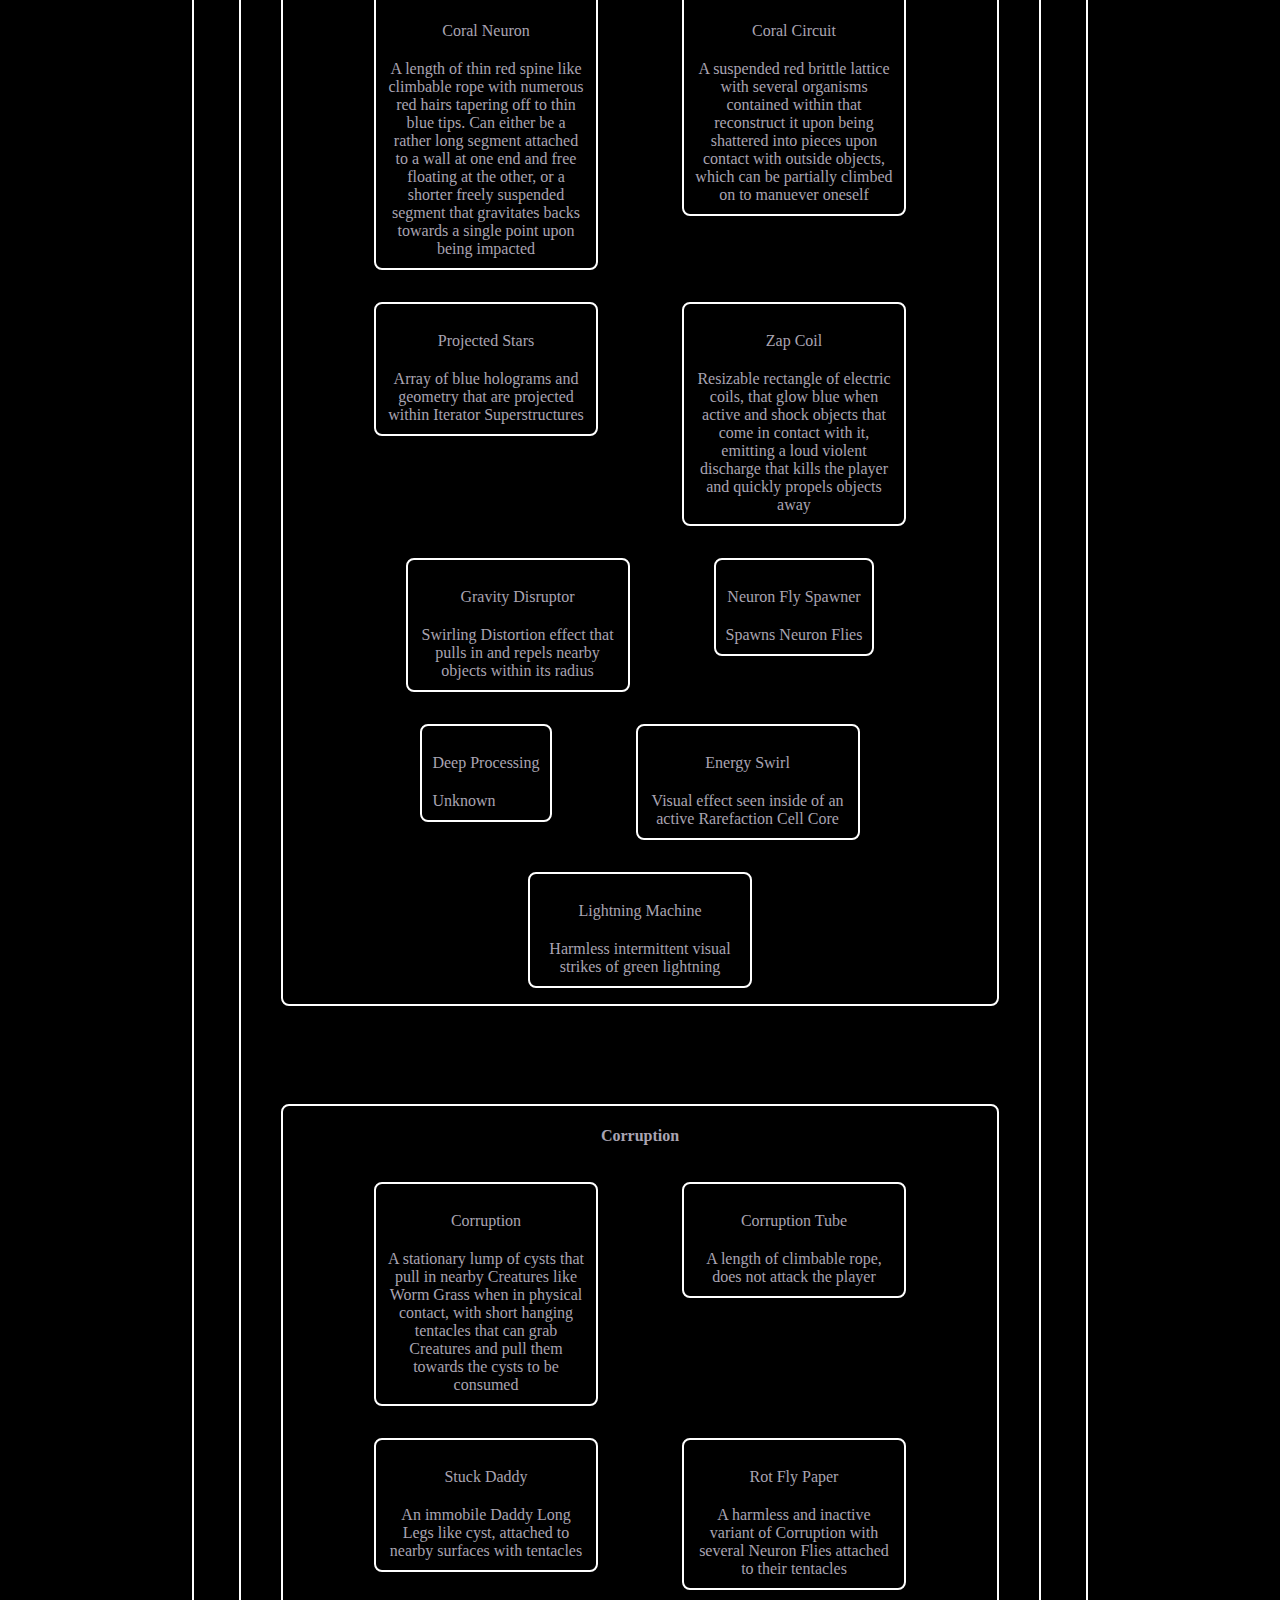
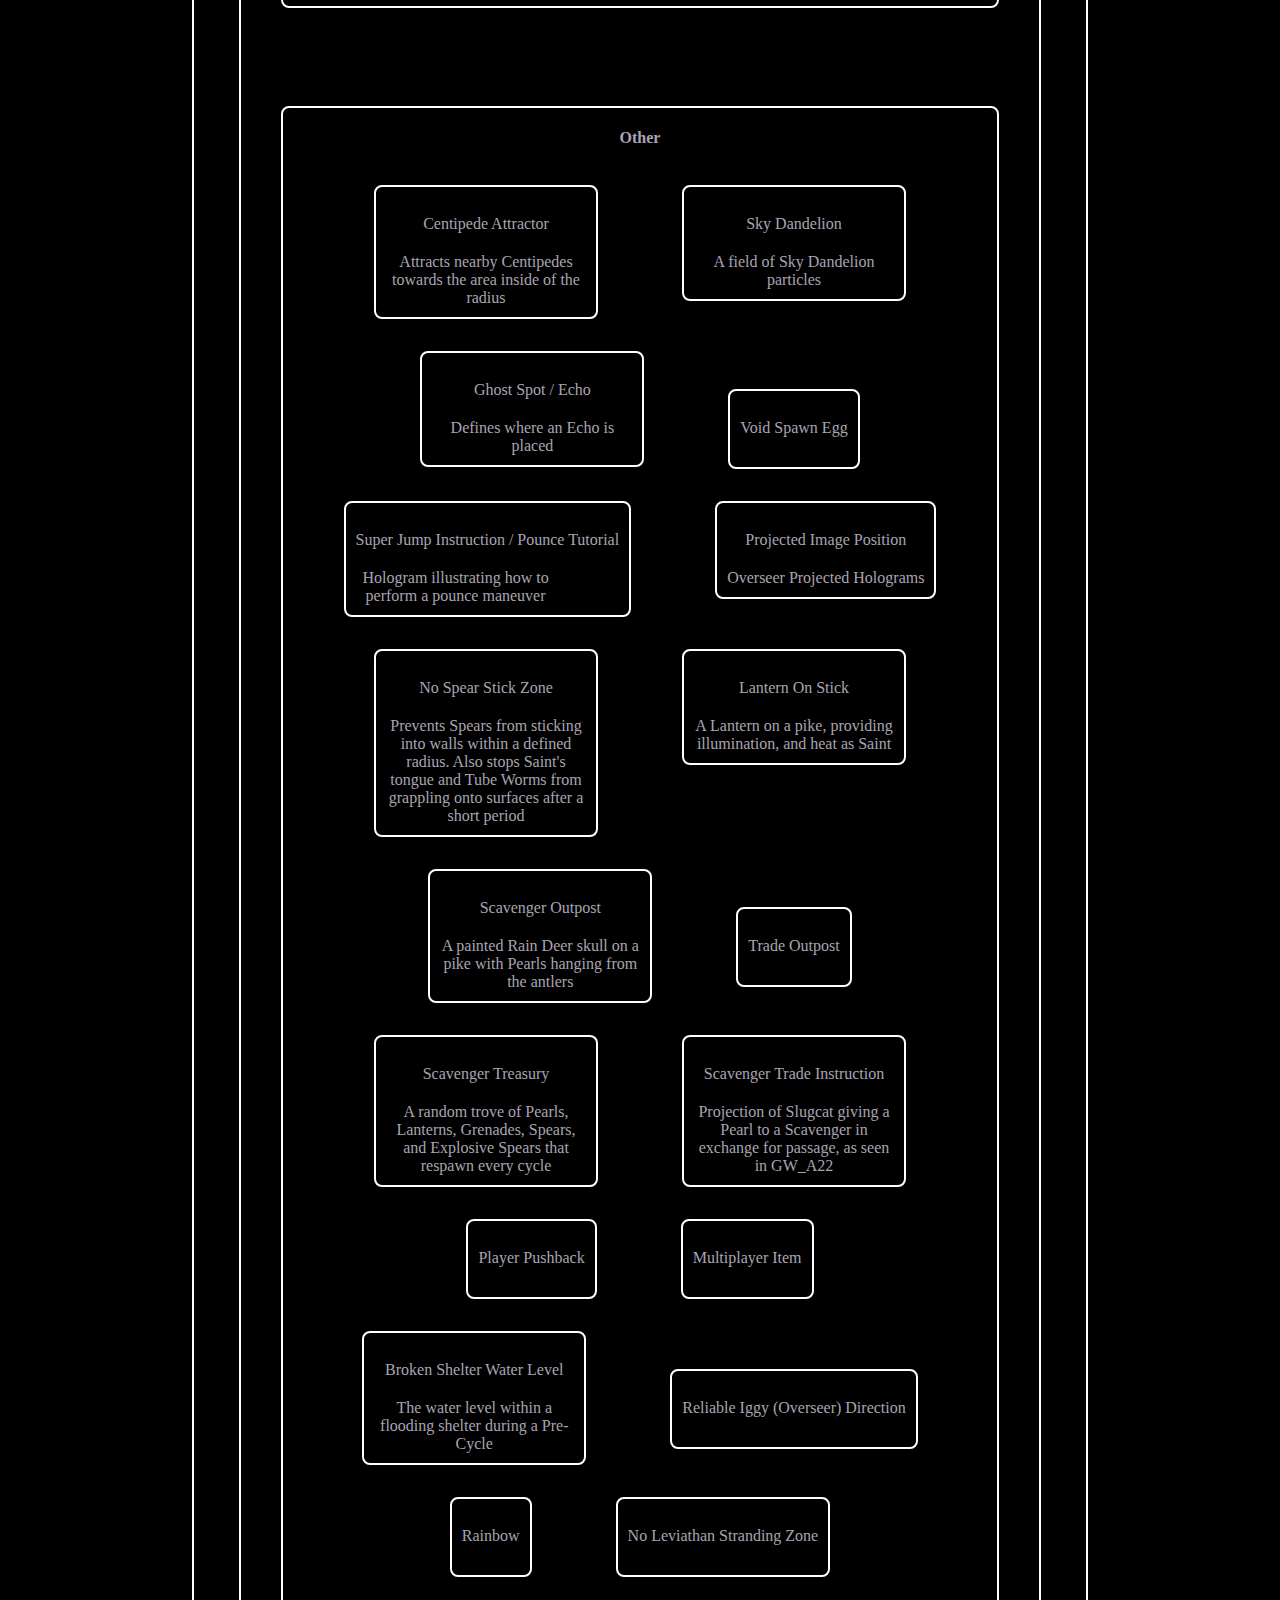
==== commit f3bee98f: "wrong target" ====
--- a/map.html
+++ b/map.html
@@ -1216,7 +1216,7 @@
                         let icon = "72_unknown";
                         // handles objects that are not filtered, and objects that are filtered, which are either exempt from or hidden by such filter
                         if (feature.properties.data.filterToPlayers != null) {
-                            let slugcatFilter = feature.properties.data.filterToPlayers.join(", ").toLowerCase();
+                            let slugcatFilter = feature.properties.filterToPlayers.join(", ").toLowerCase();
                             let objectRoom = feature.properties.room;
                             if (!slugcatFilter.includes(difficulty)) {
                                 console.log(objectRoom + " / " + object + "; is exempt from the current filter");
@@ -1224,10 +1224,10 @@
                                 console.log(objectRoom + " / " + object + "; is hidden by a filter");
                             }
                         } else {
-                            console.log(objectRoom + " / " + object + "; doesn't have a filterToPlayers attribute");
+                            console.log(feature.properties.room + " / " + object + "; doesn't have a filterToPlayers attribute");
                         }
                         // for objects either outside of a filter, or those inside a filter and currently exempt from the rules of said filter
-                        if (feature.properties.data.filterToPlayers == null || (feature.properties.data.filterToPlayers != null && !(feature.properties.data.filterToPlayers.join(", ").toLowerCase()).includes(difficulty))) {
+                        if (feature.properties.data.filterToPlayers == null || (feature.properties.filterToPlayers != null && !(feature.properties.filterToPlayers.join(", ").toLowerCase()).includes(difficulty))) {
                             if (object in standard_placed_object_icons) {
                                 if (standard) {
                                     icon = standard_placed_object_icons[object];
@@ -1307,8 +1307,10 @@
                                     if (data.pearlType != null) {
                                         /* Generic Pearls are abundant and we don't need 15 thousand "Misc" strings, 
                                         and broadcast pearls are plenty identifiable with their pink icons and specific placements */
-                                        if (data.pearlType != "" && data.pearlType != "Misc" && data.pearlType != "BroadcastMisc") {
-                                            tooltip = data.pearlType;
+                                        if (data.pearlType != "") {
+                                            if (data.pearlType != "Misc" && data.pearlType != "BroadcastMisc") {
+                                                tooltip = data.pearlType;
+                                            }
                                             if (data.pearlType in pearl_icons) {
                                                 icon = pearl_icons[data.pearlType];
                                             } else {
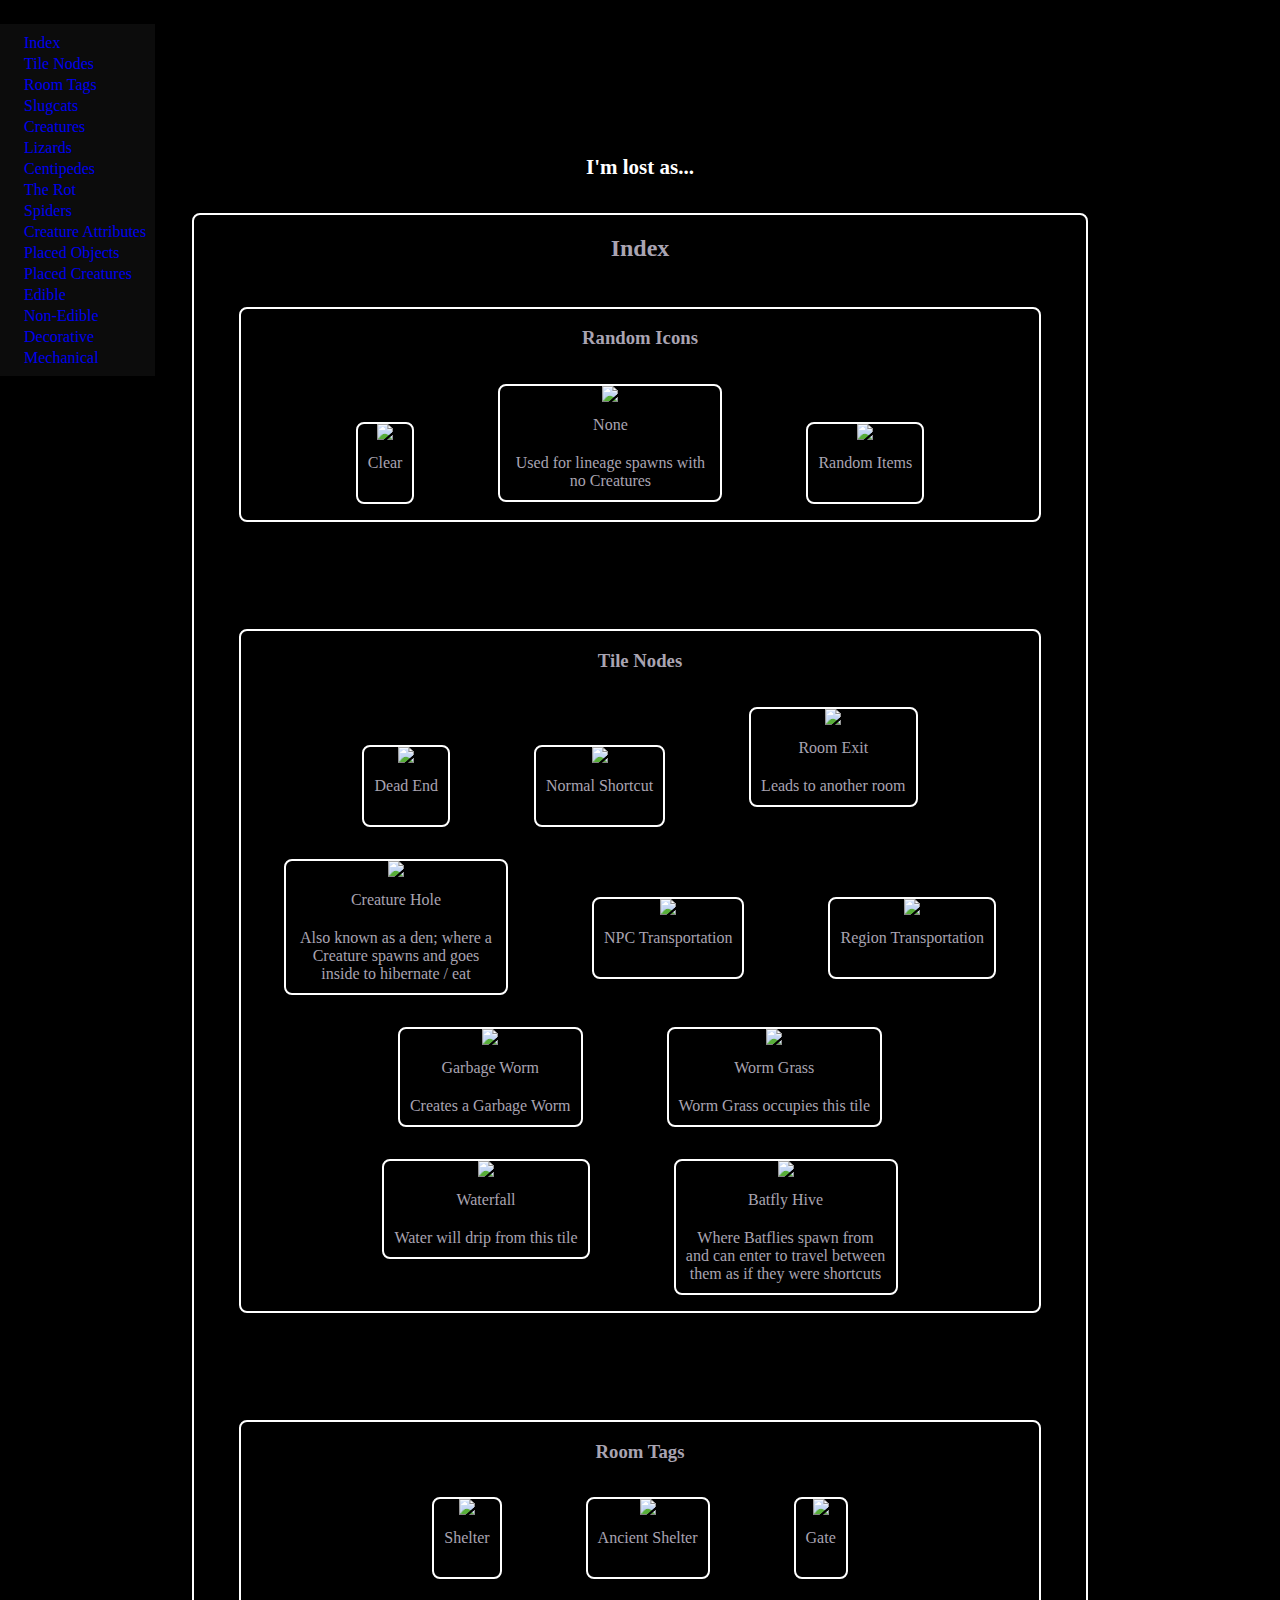
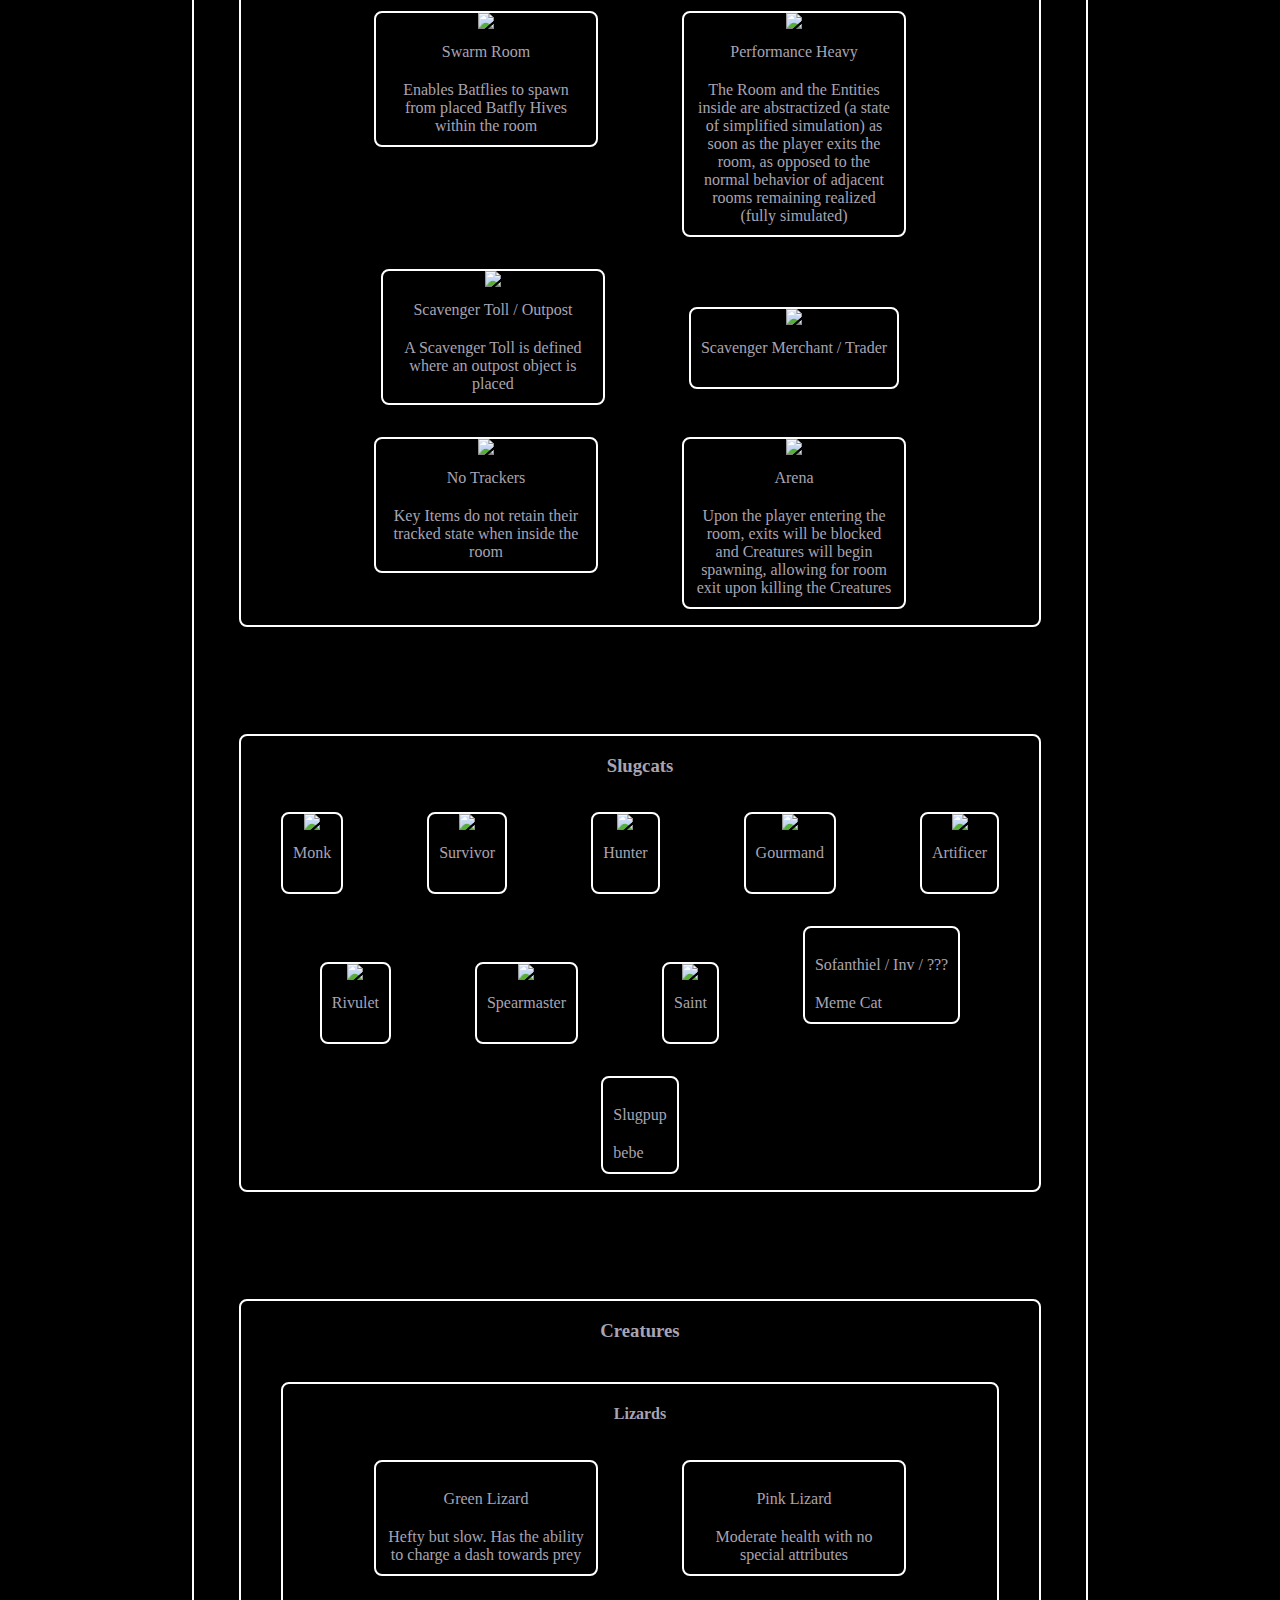
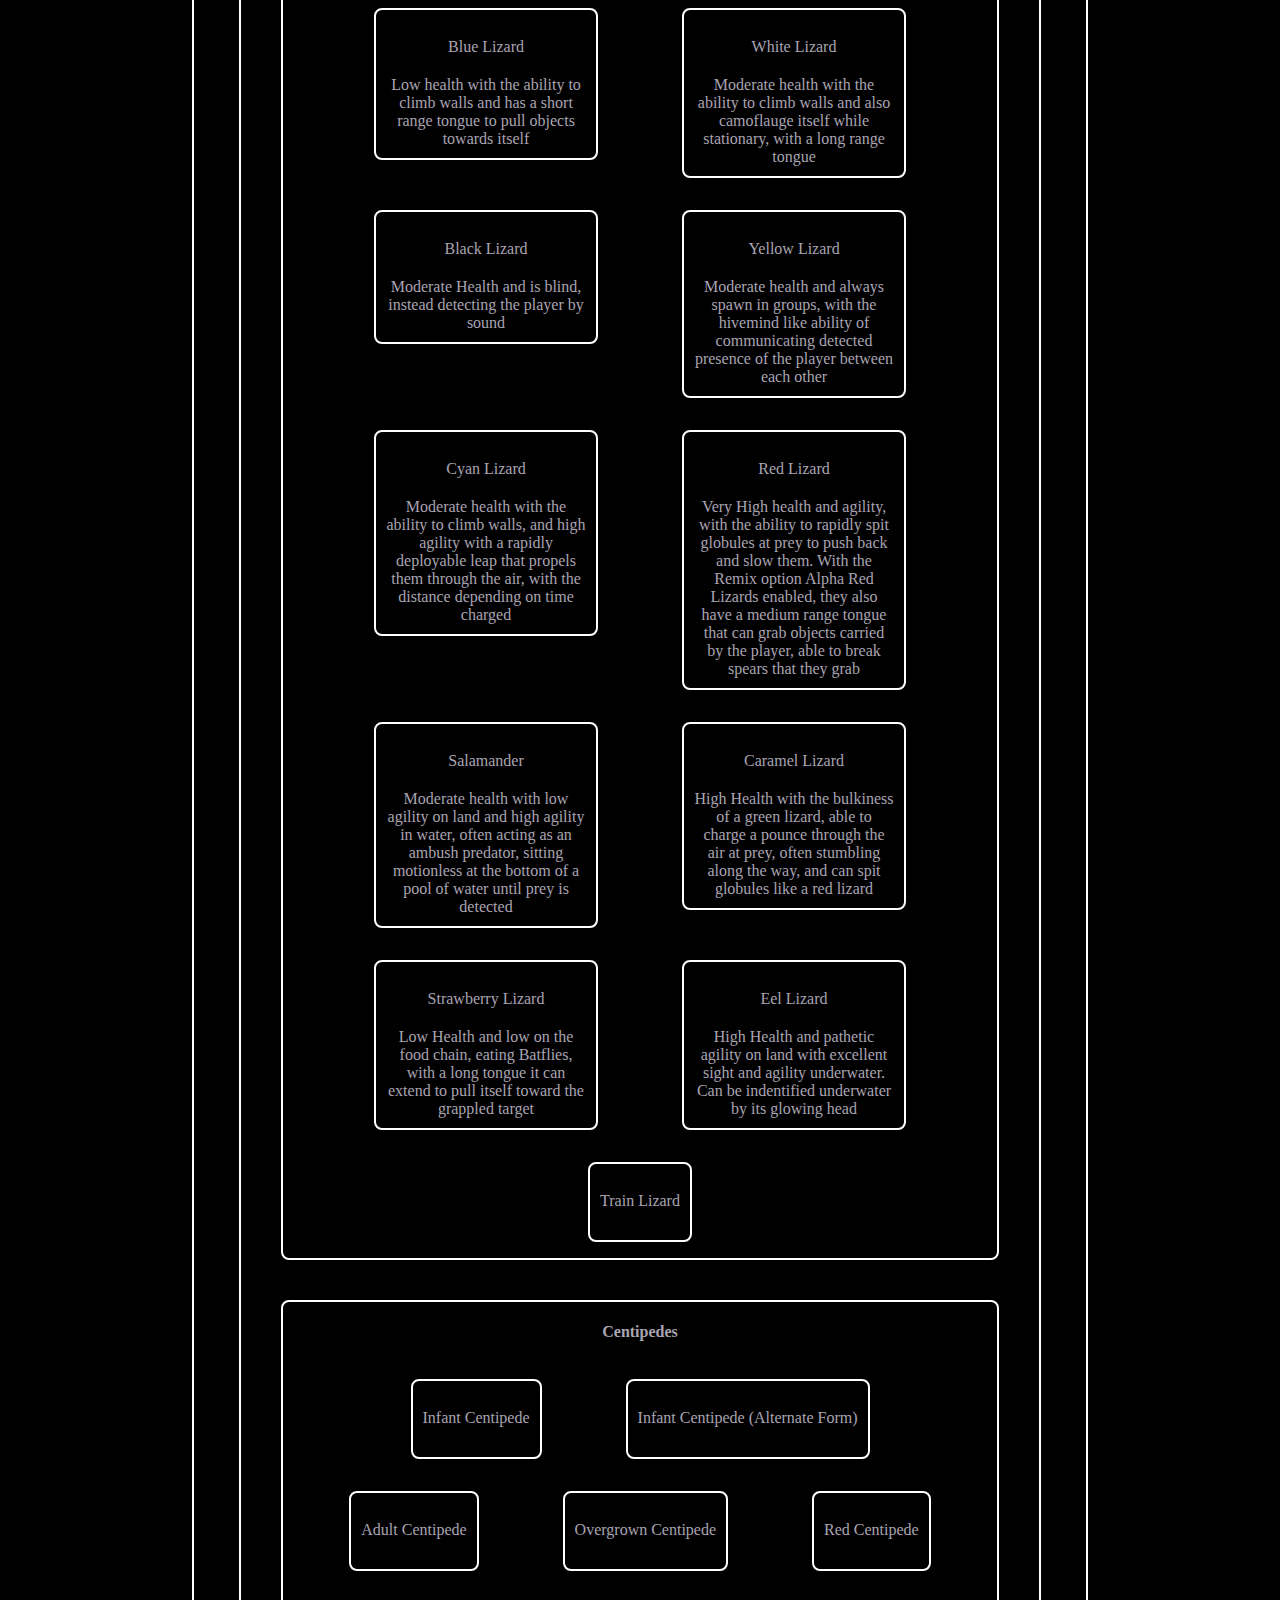
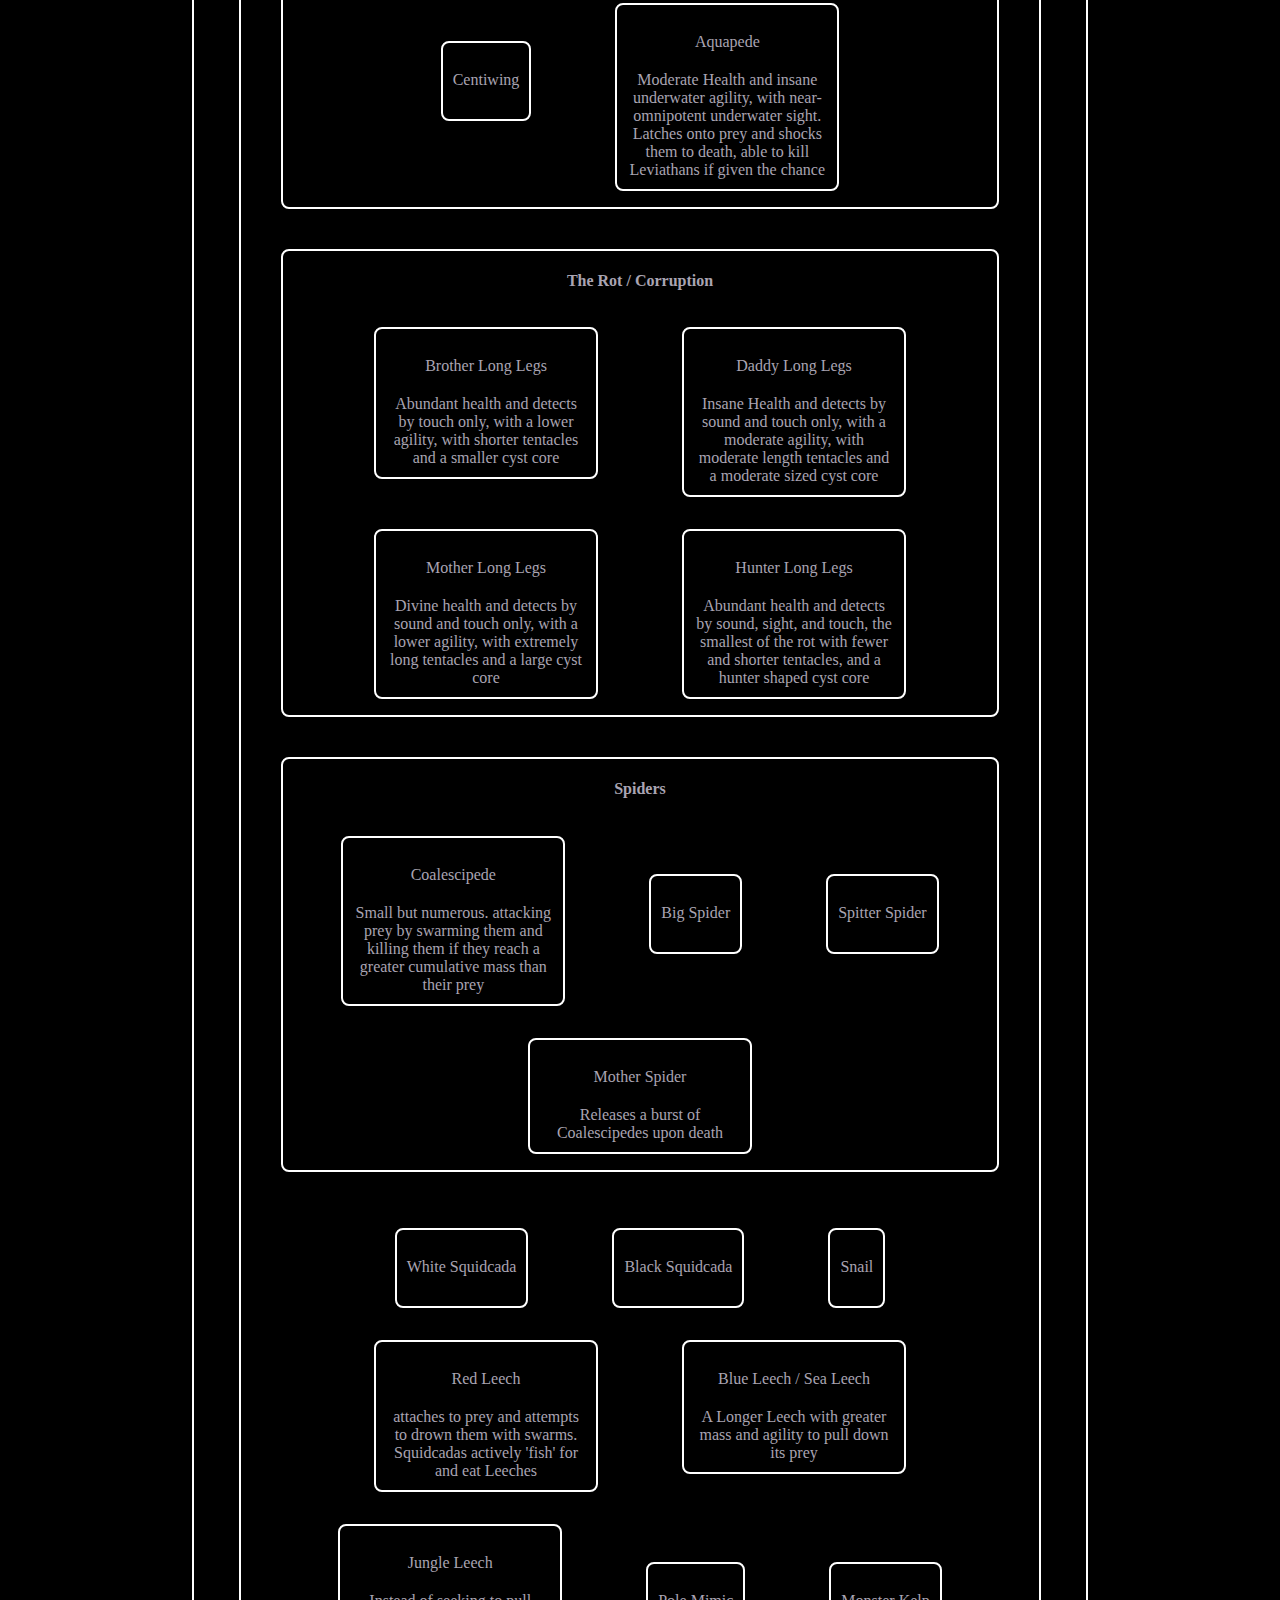
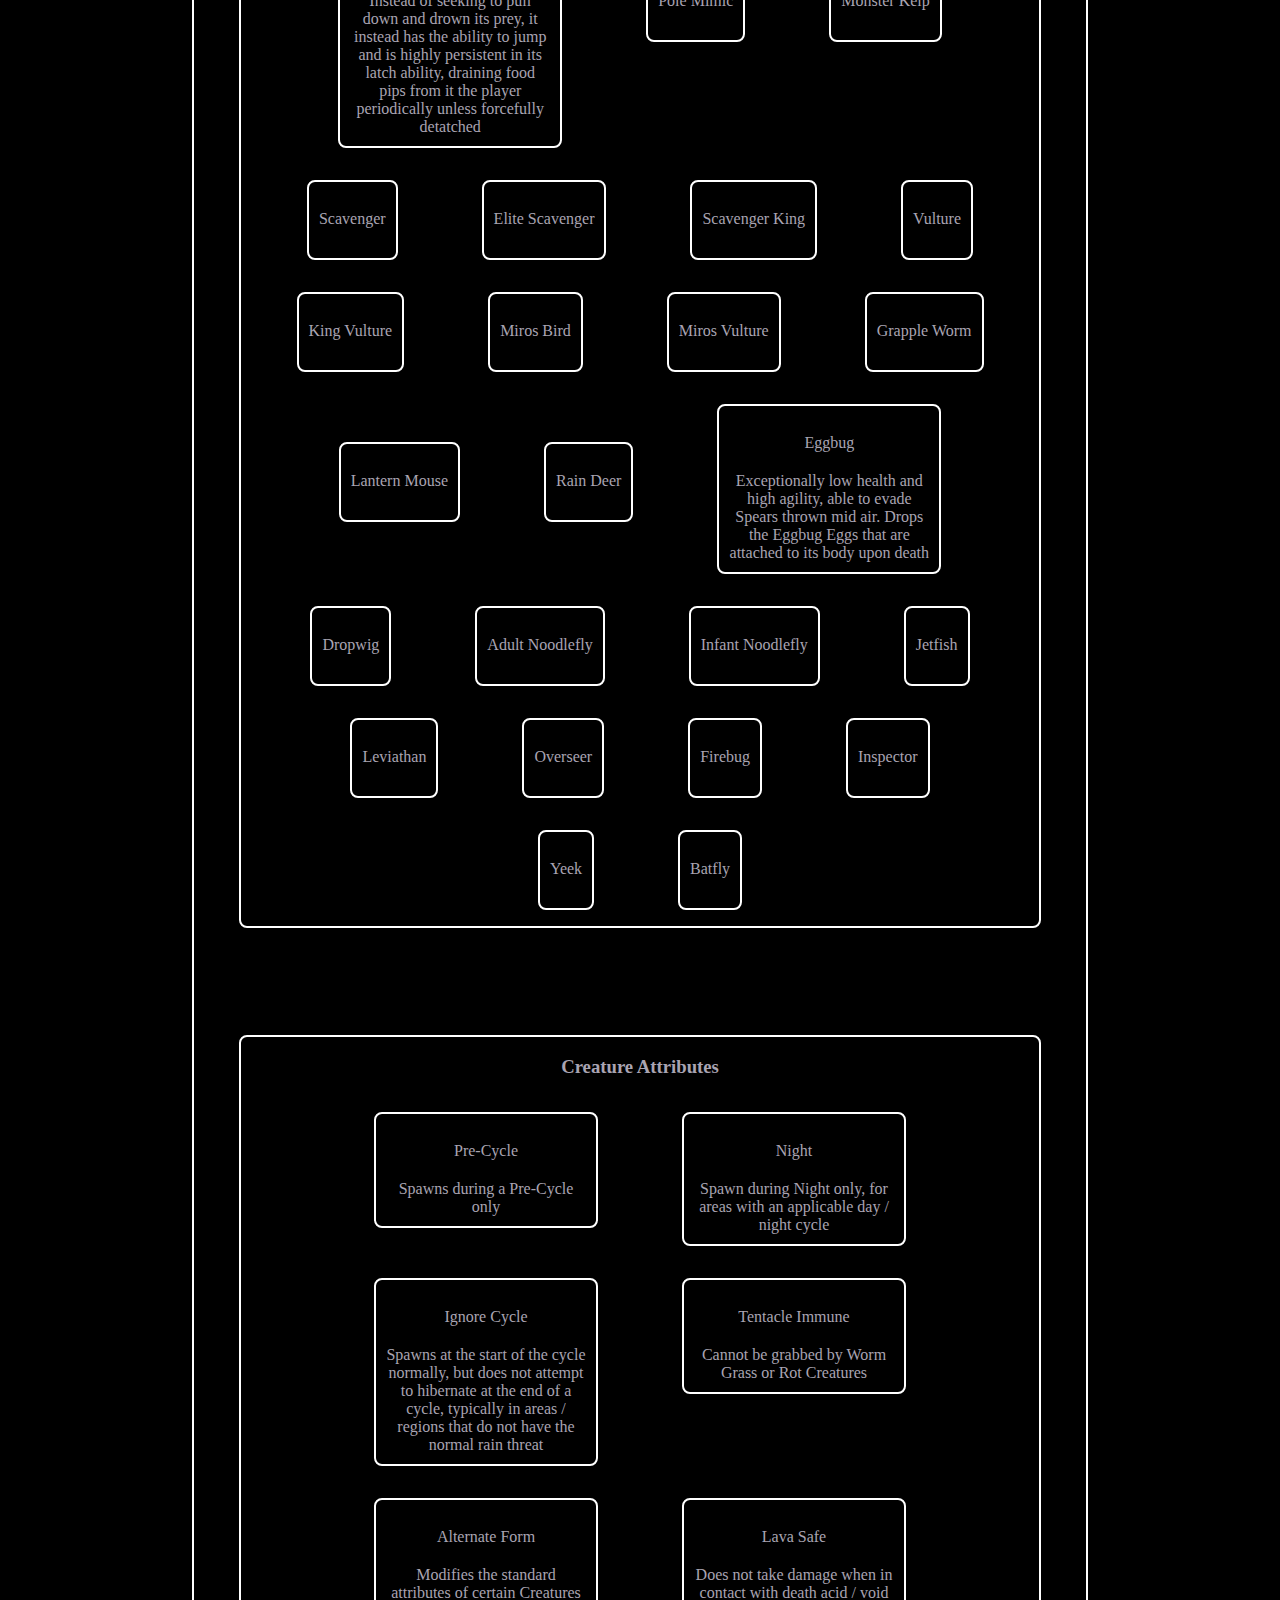
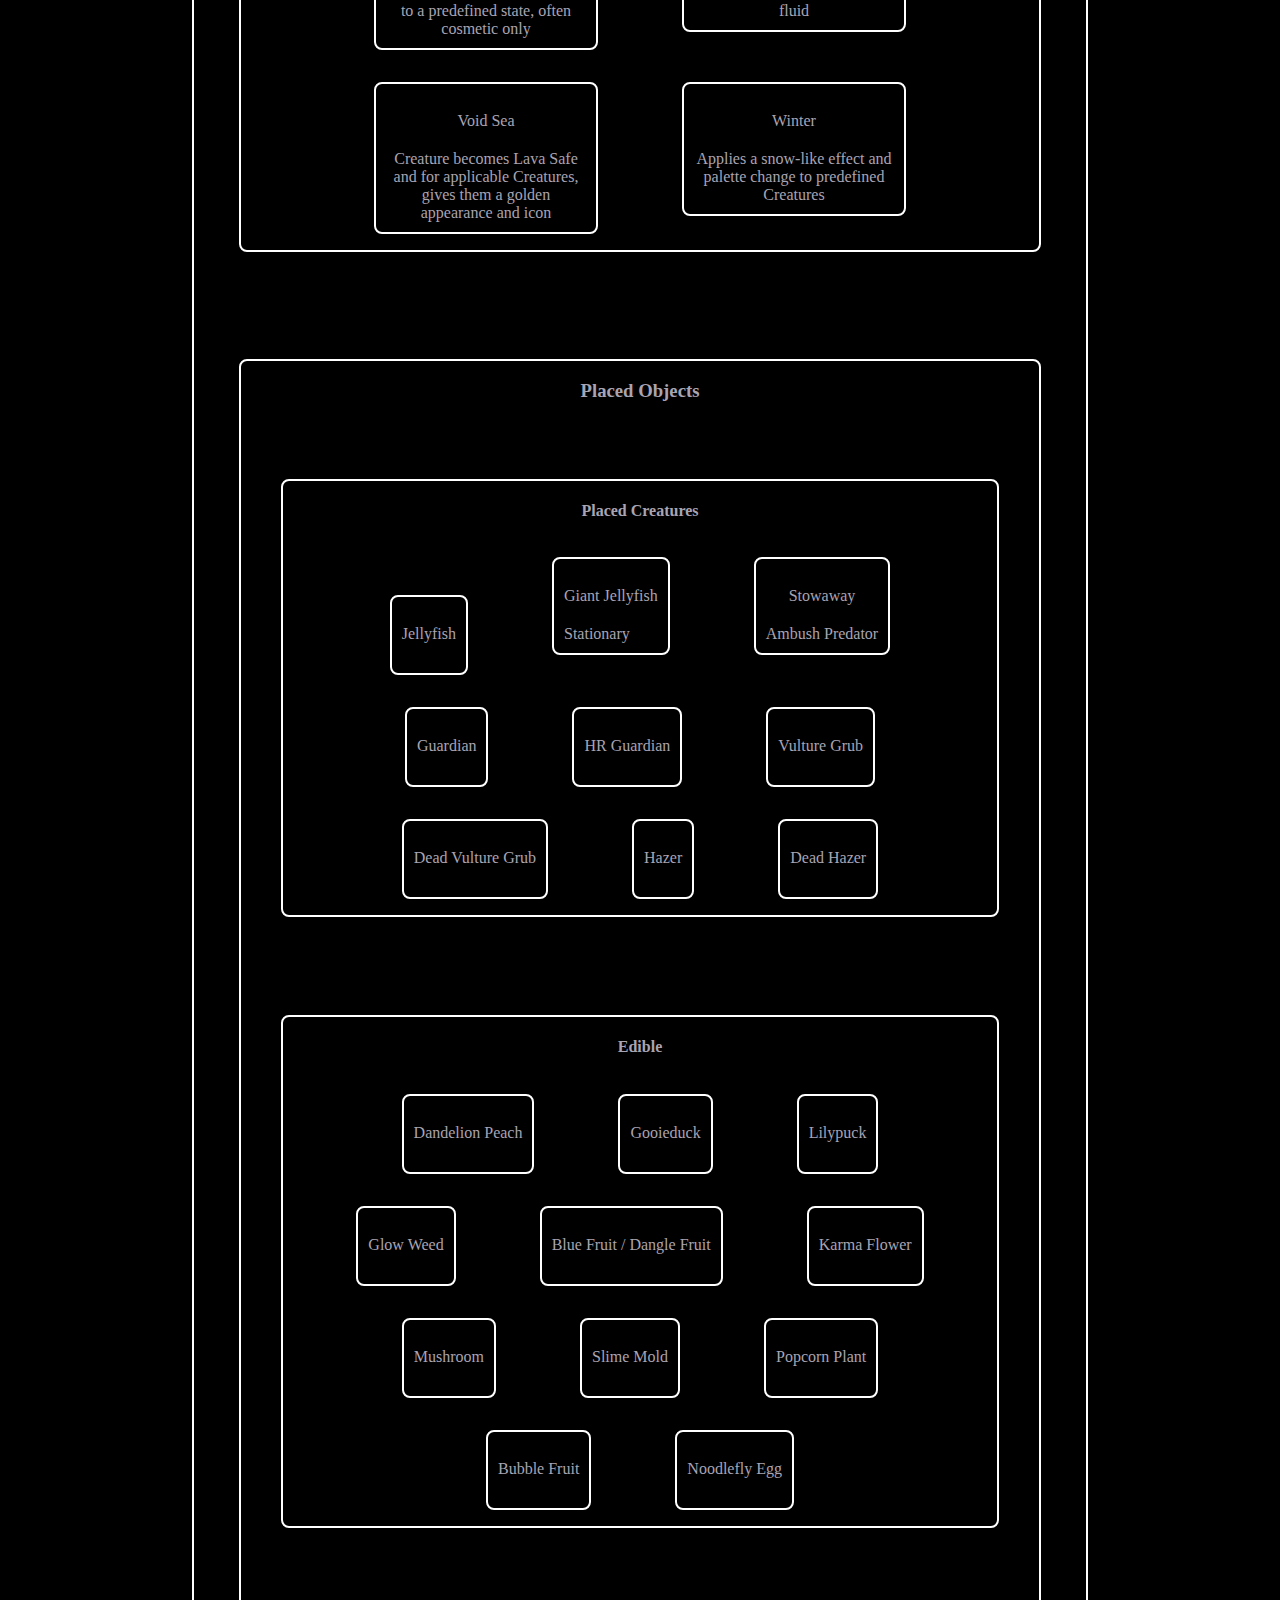
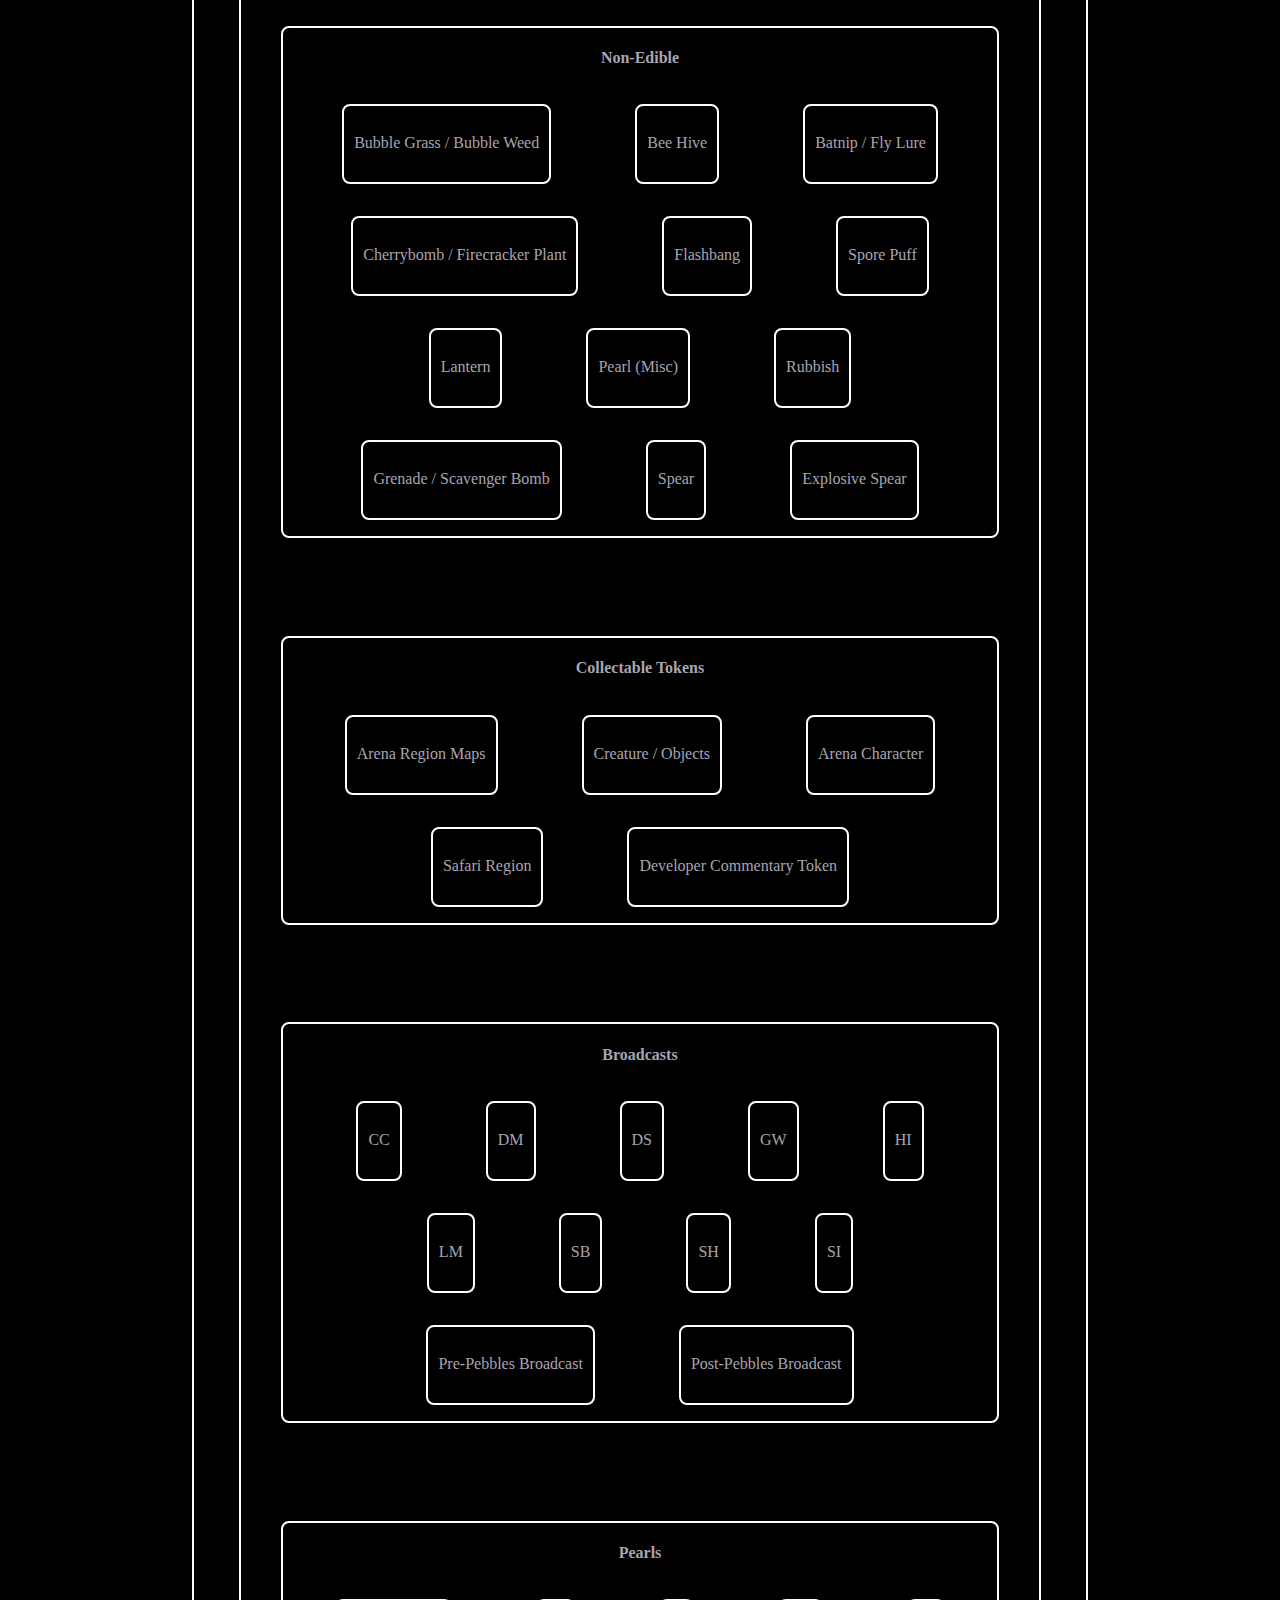
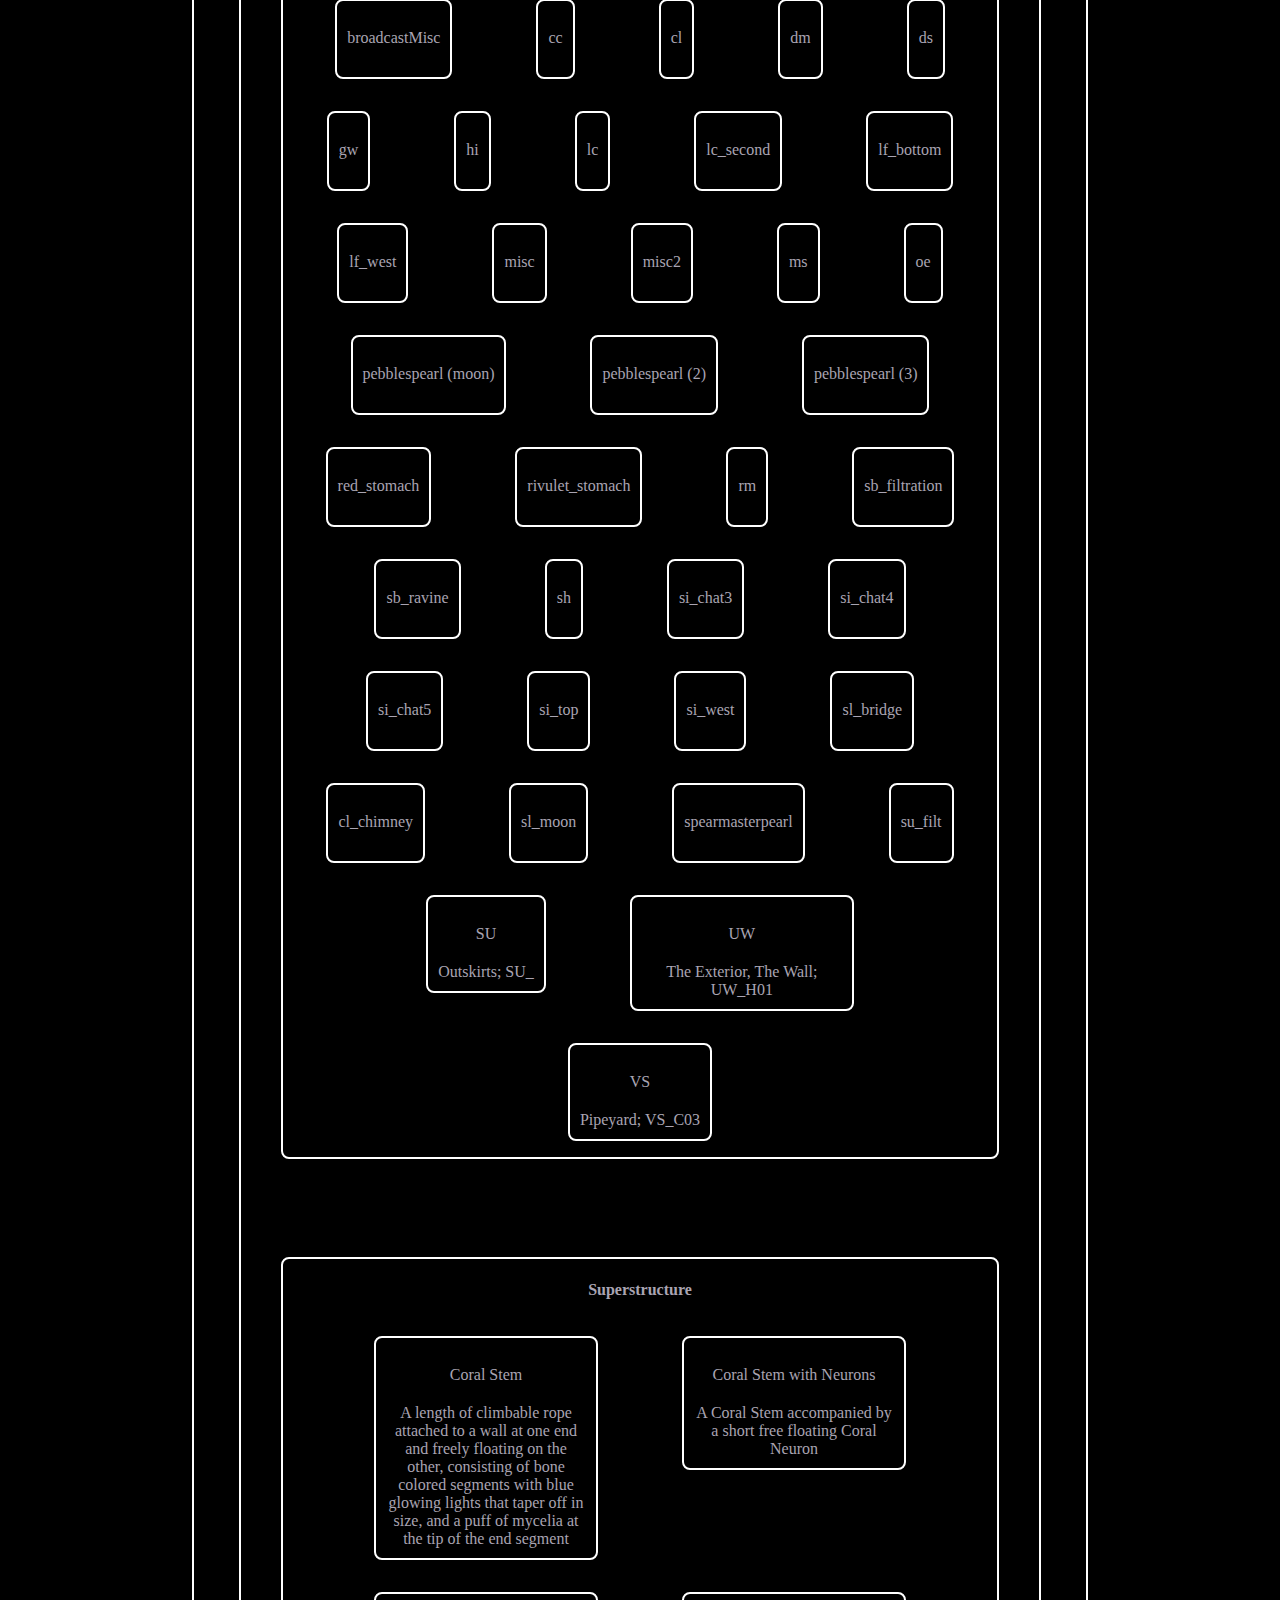
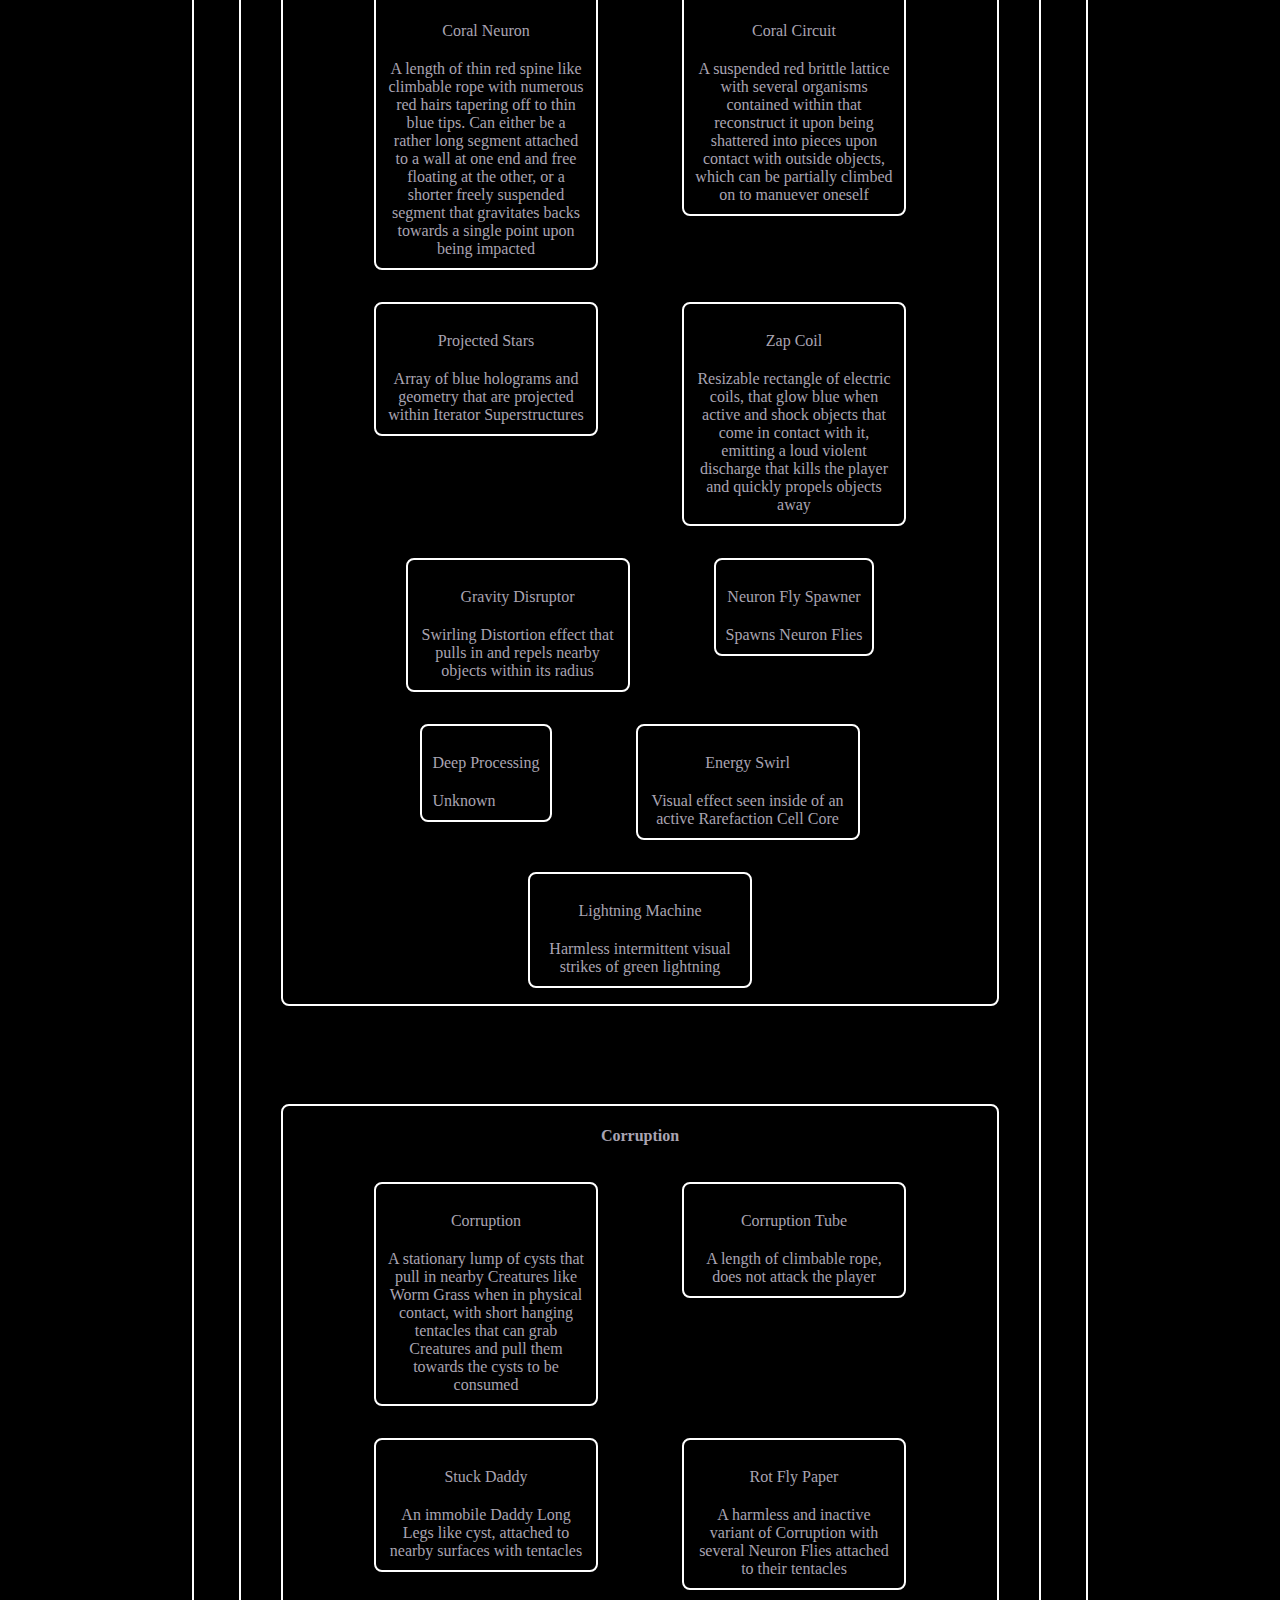
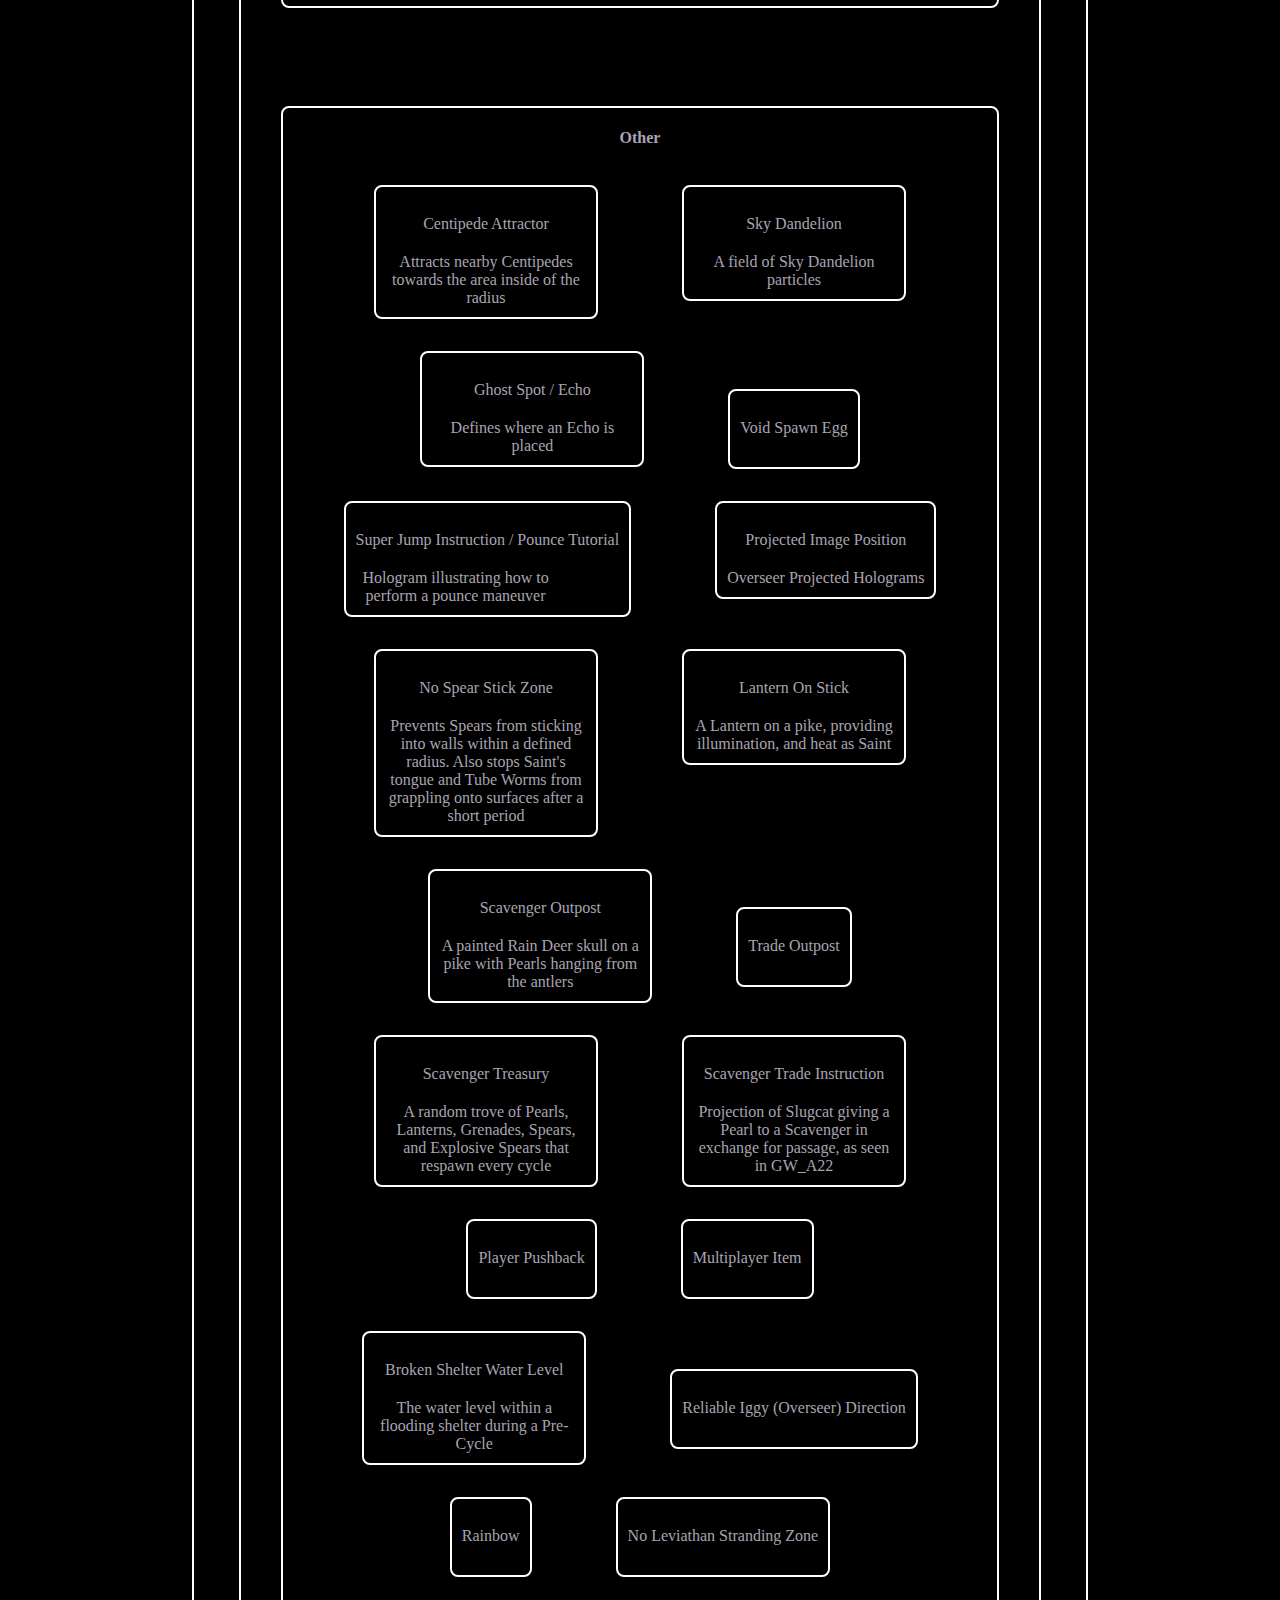
==== commit 88cbae1f: "actually apply it everywhere" ====
--- a/map.html
+++ b/map.html
@@ -1215,7 +1215,7 @@
                         let attribute = "";
                         let icon = "72_unknown";
                         // handles objects that are not filtered, and objects that are filtered, which are either exempt from or hidden by such filter
-                        if (feature.properties.data.filterToPlayers != null) {
+                        if (feature.properties.filterToPlayers != null) {
                             let slugcatFilter = feature.properties.filterToPlayers.join(", ").toLowerCase();
                             let objectRoom = feature.properties.room;
                             if (!slugcatFilter.includes(difficulty)) {
@@ -1227,7 +1227,7 @@
                             console.log(feature.properties.room + " / " + object + "; doesn't have a filterToPlayers attribute");
                         }
                         // for objects either outside of a filter, or those inside a filter and currently exempt from the rules of said filter
-                        if (feature.properties.data.filterToPlayers == null || (feature.properties.filterToPlayers != null && !(feature.properties.filterToPlayers.join(", ").toLowerCase()).includes(difficulty))) {
+                        if (feature.properties.filterToPlayers == null || (feature.properties.filterToPlayers != null && !(feature.properties.filterToPlayers.join(", ").toLowerCase()).includes(difficulty))) {
                             if (object in standard_placed_object_icons) {
                                 if (standard) {
                                     icon = standard_placed_object_icons[object];
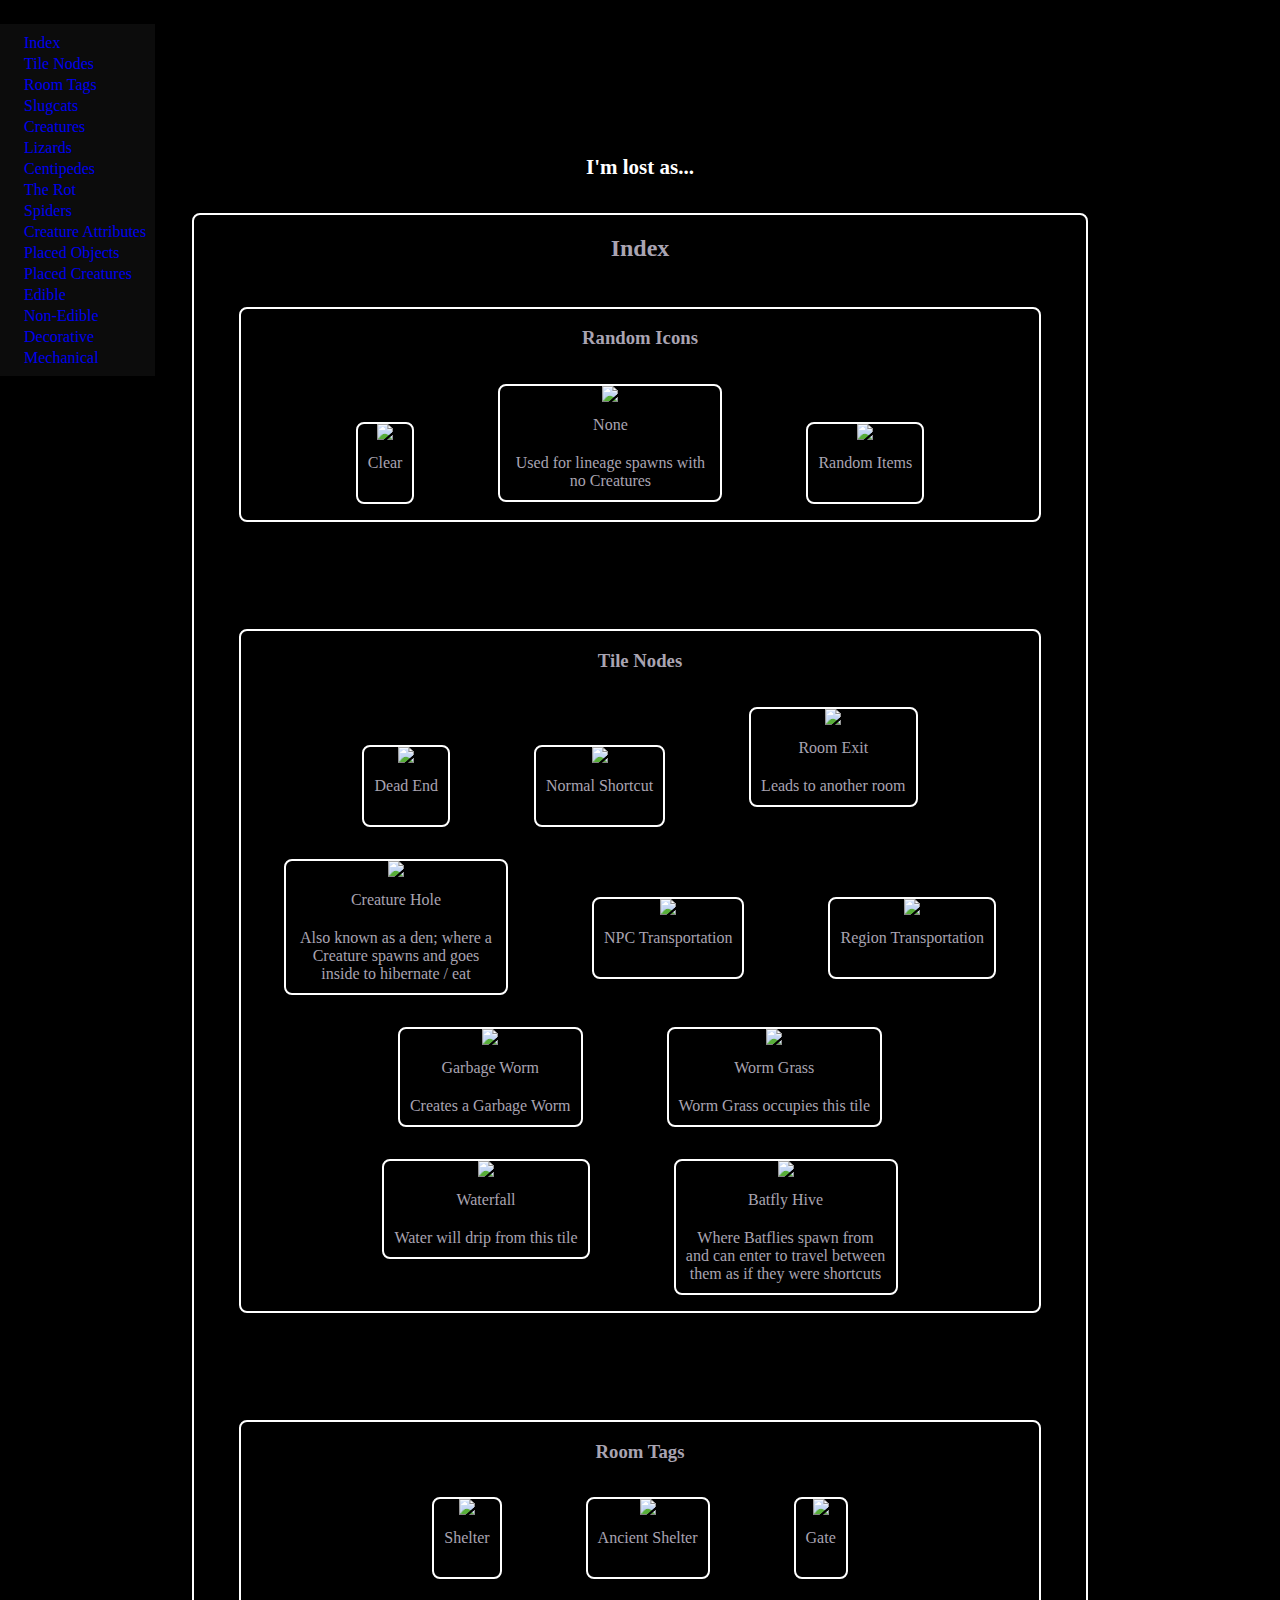
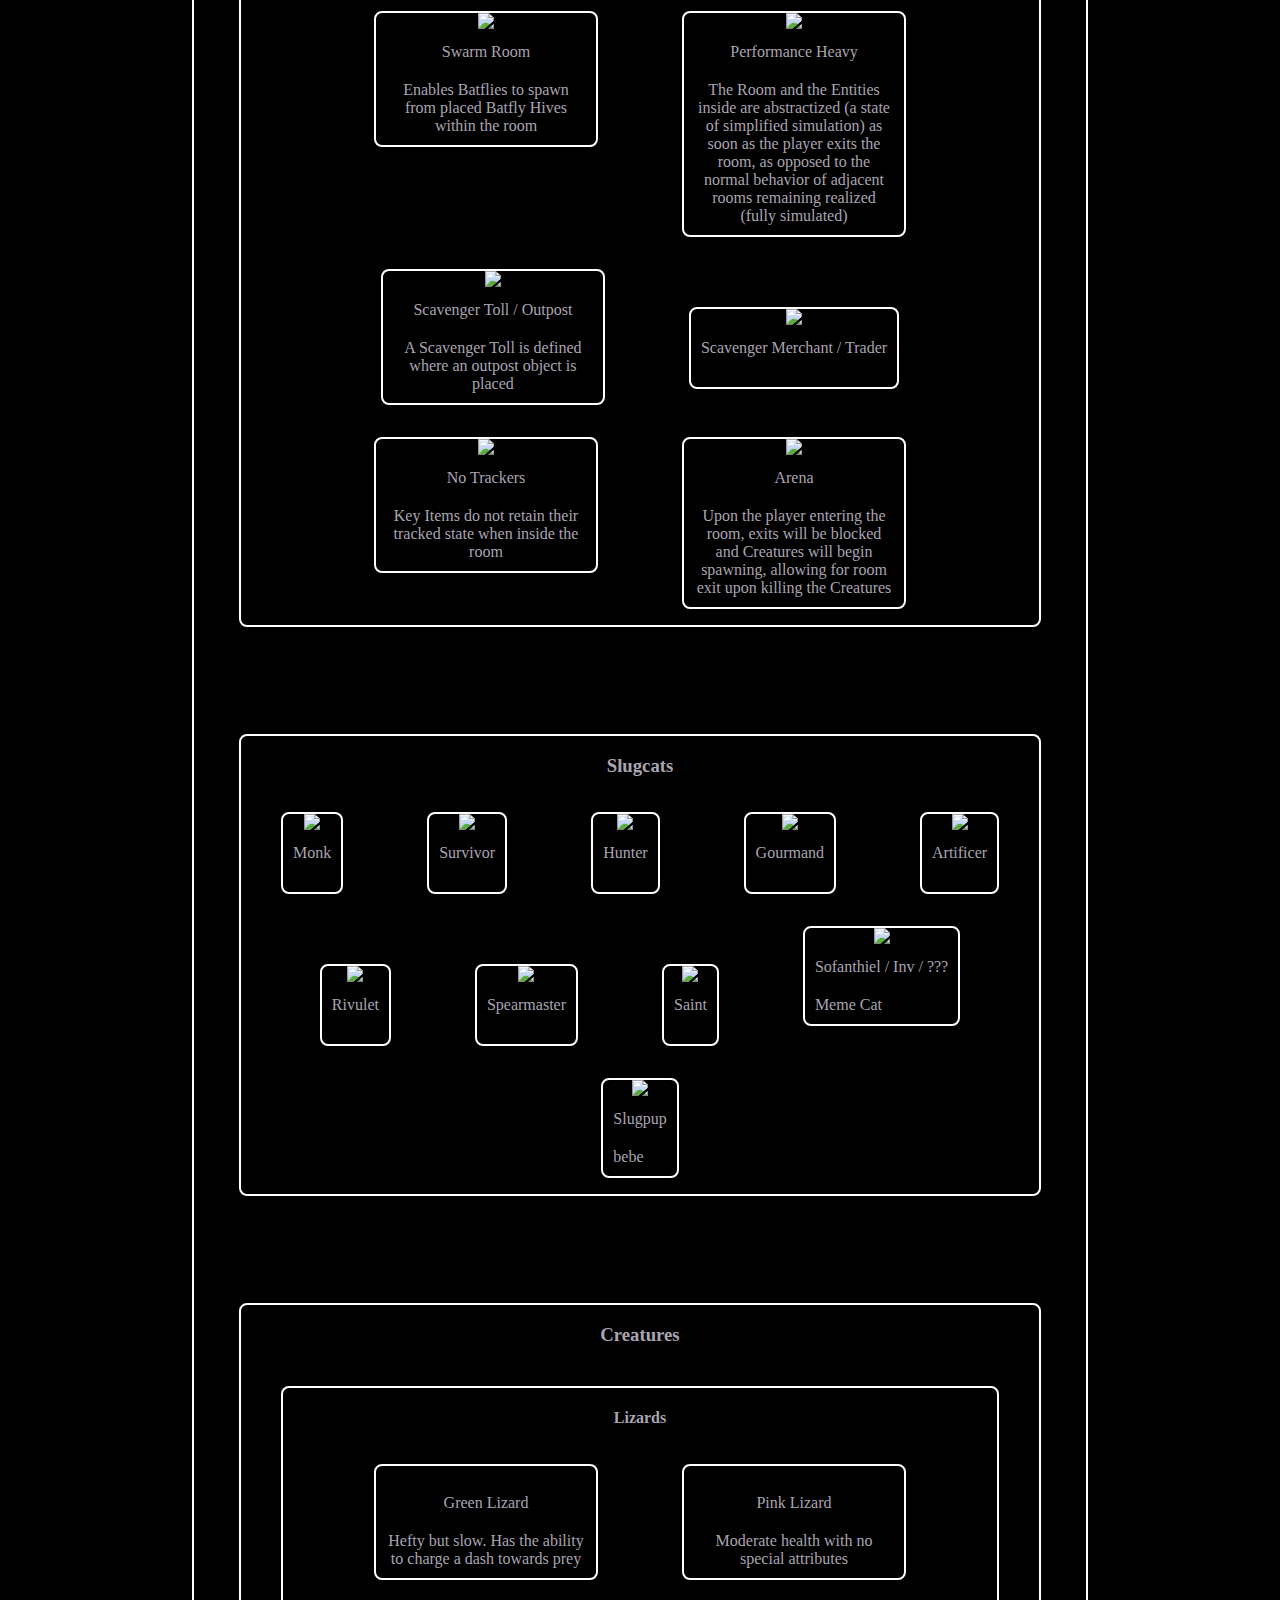
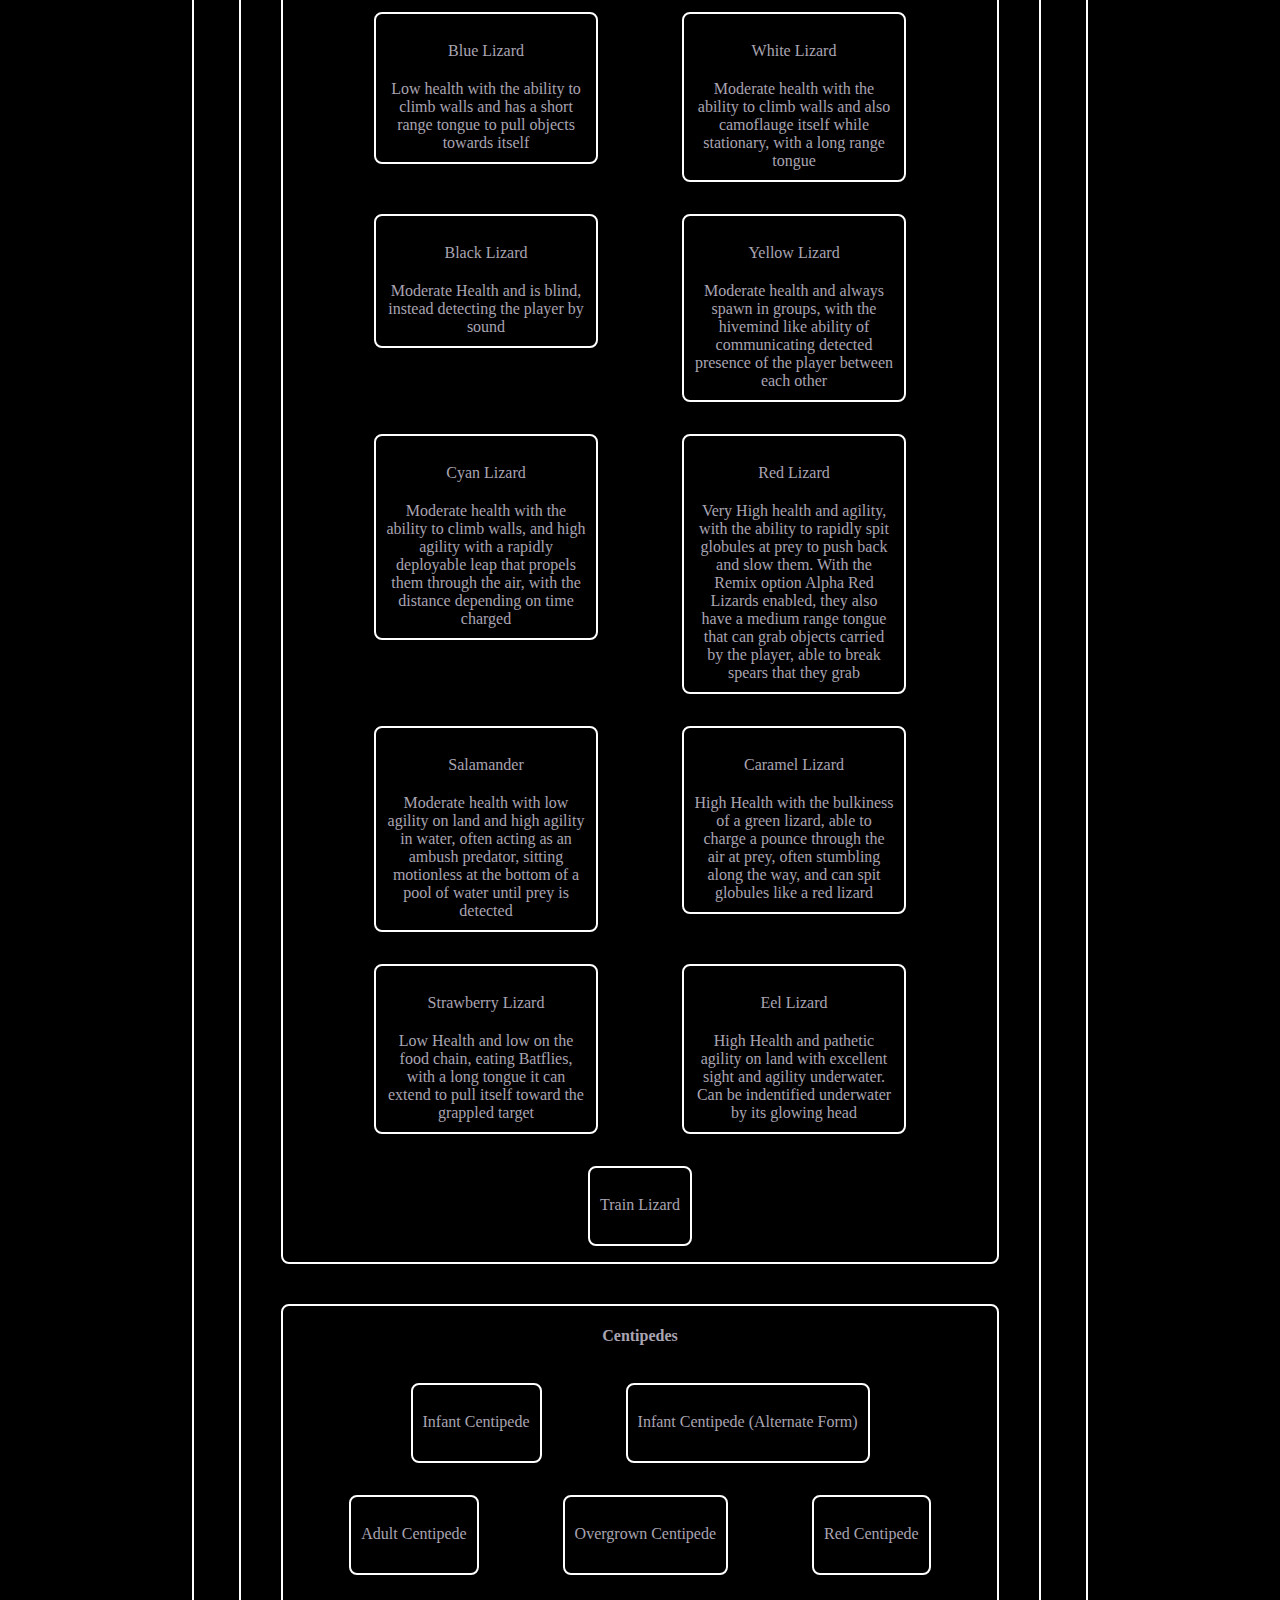
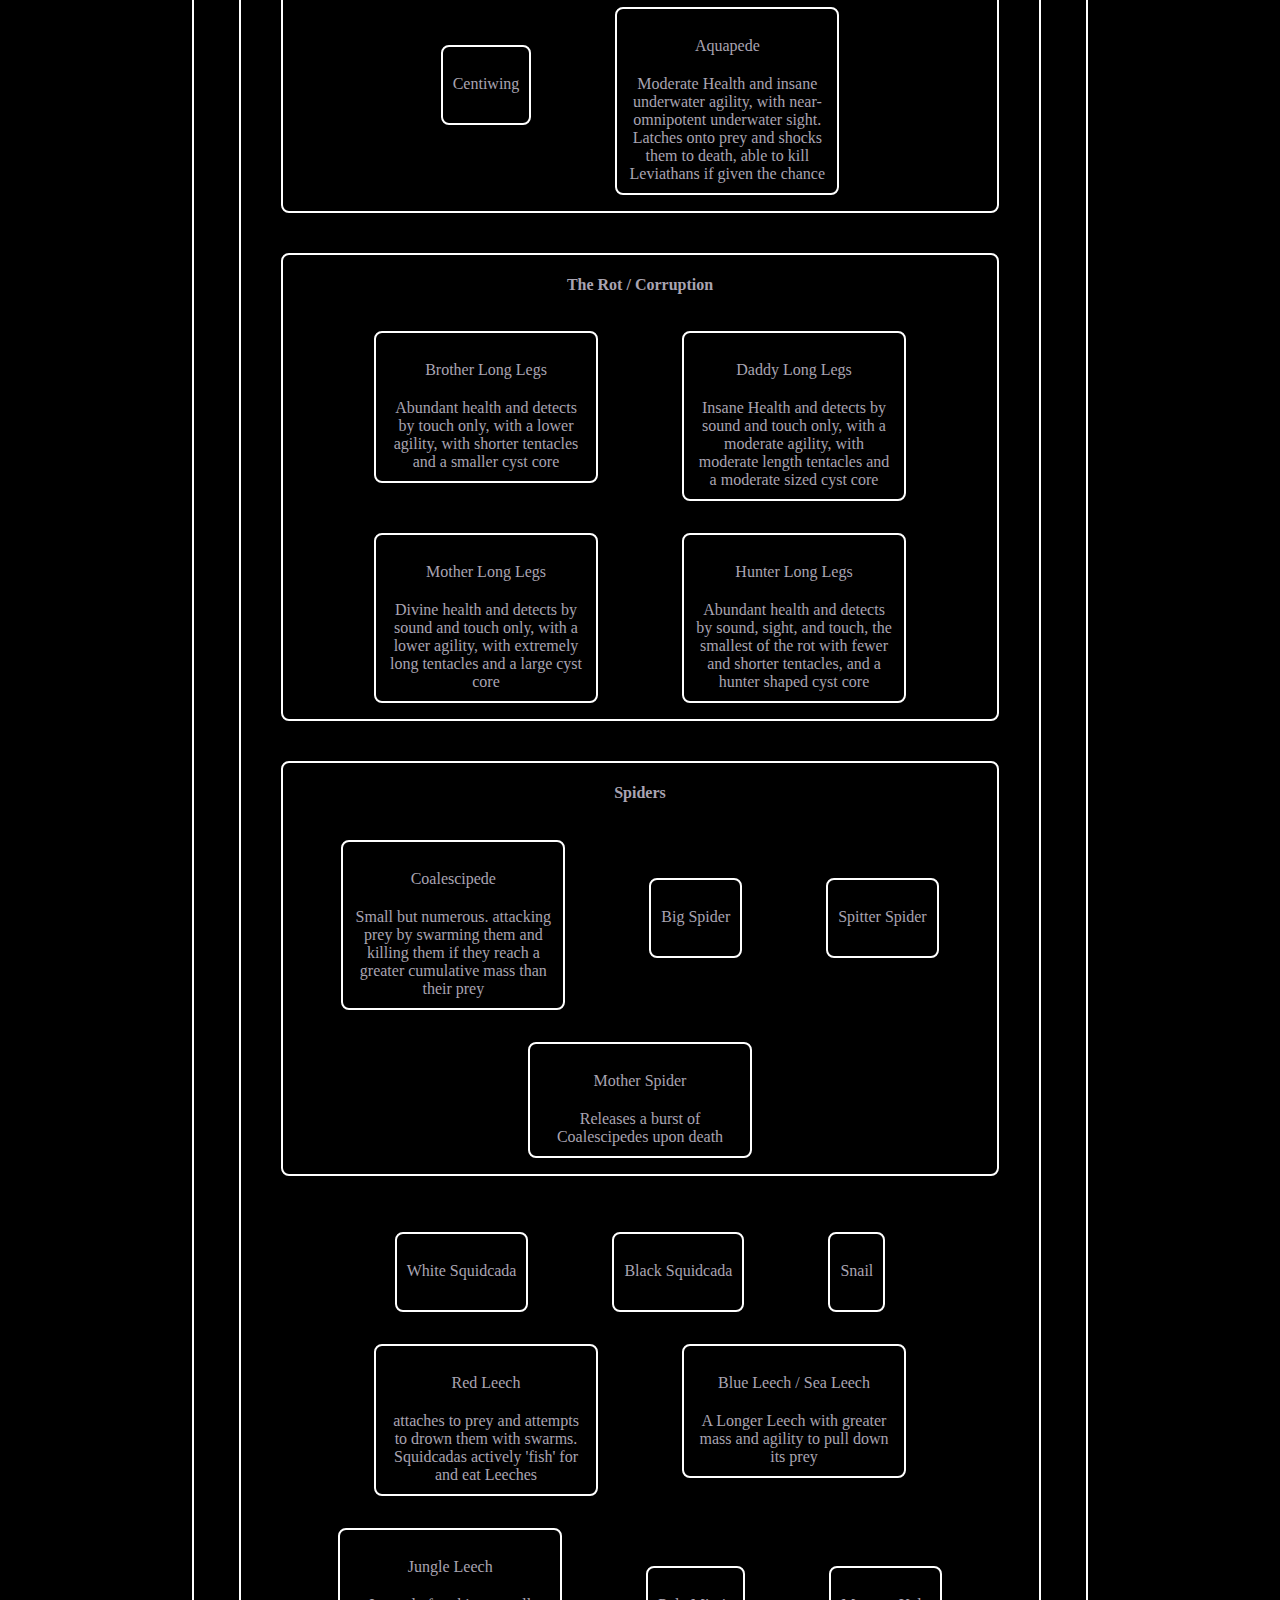
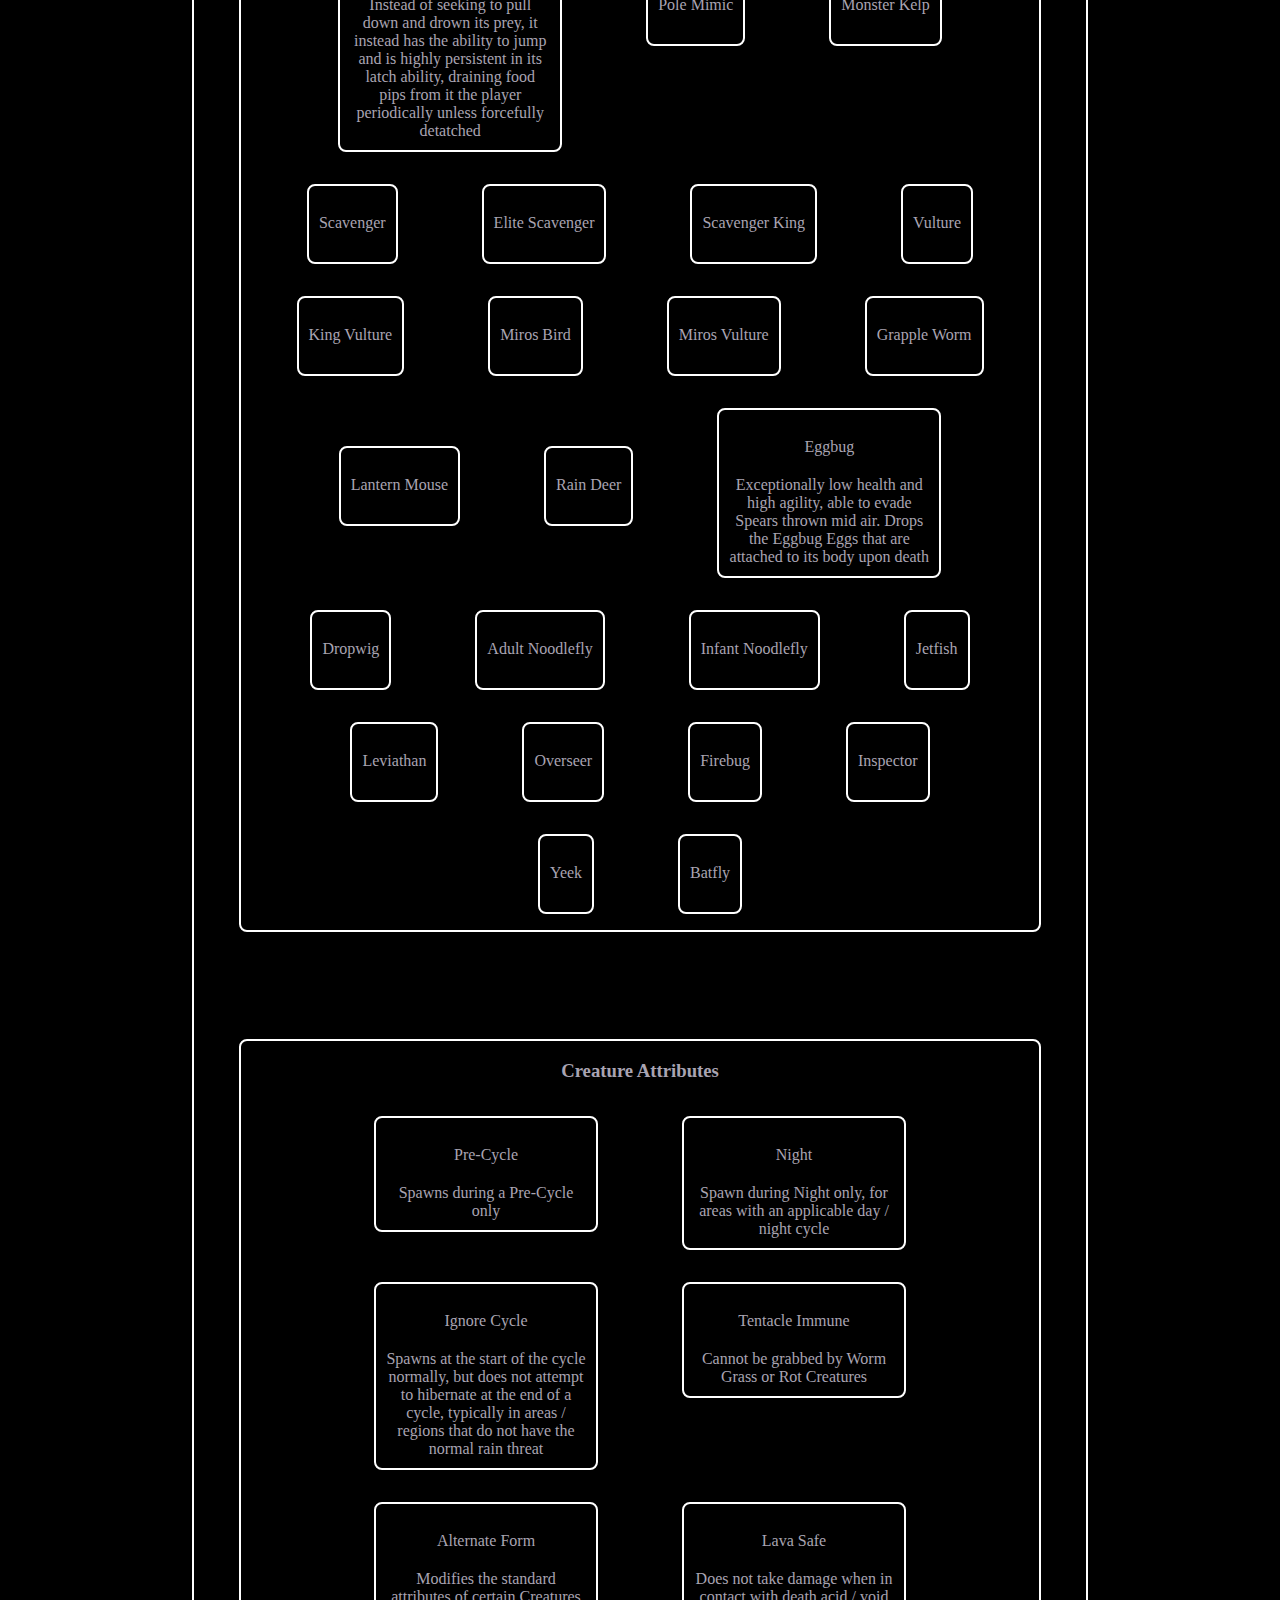
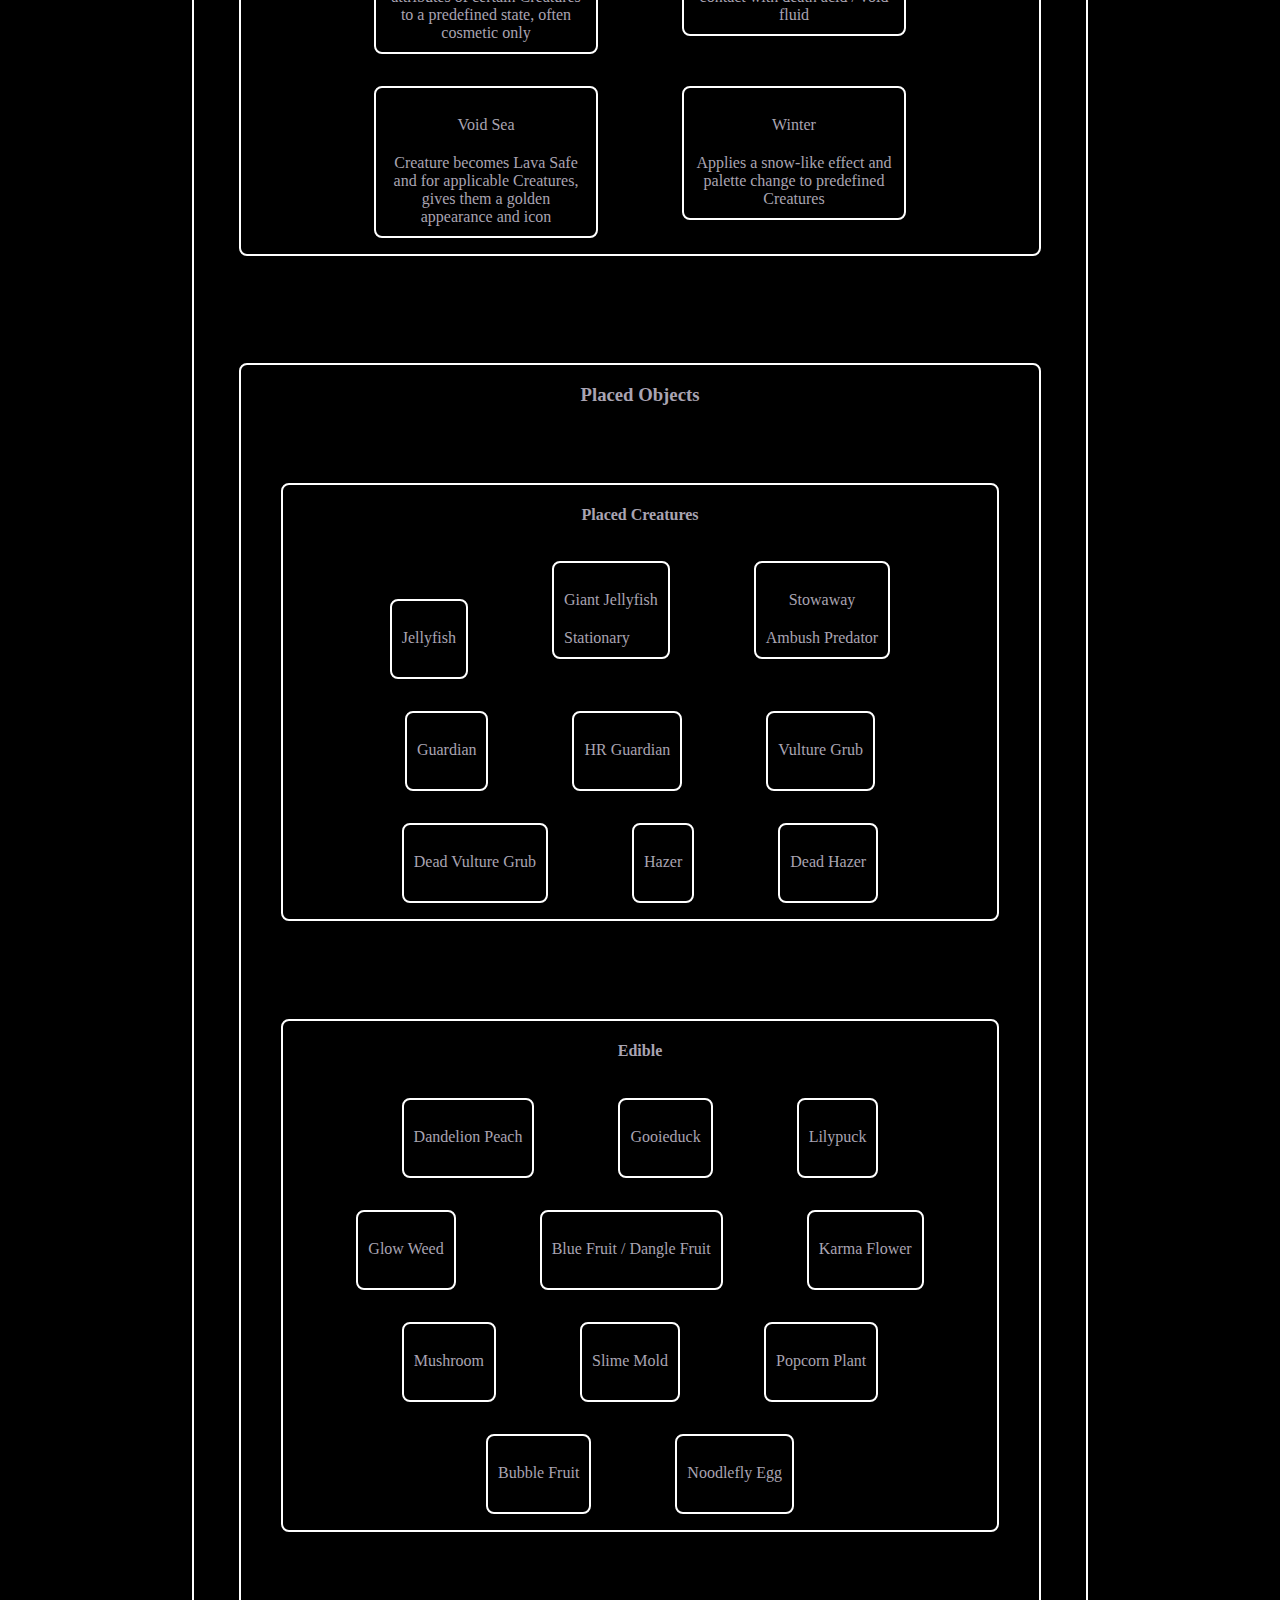
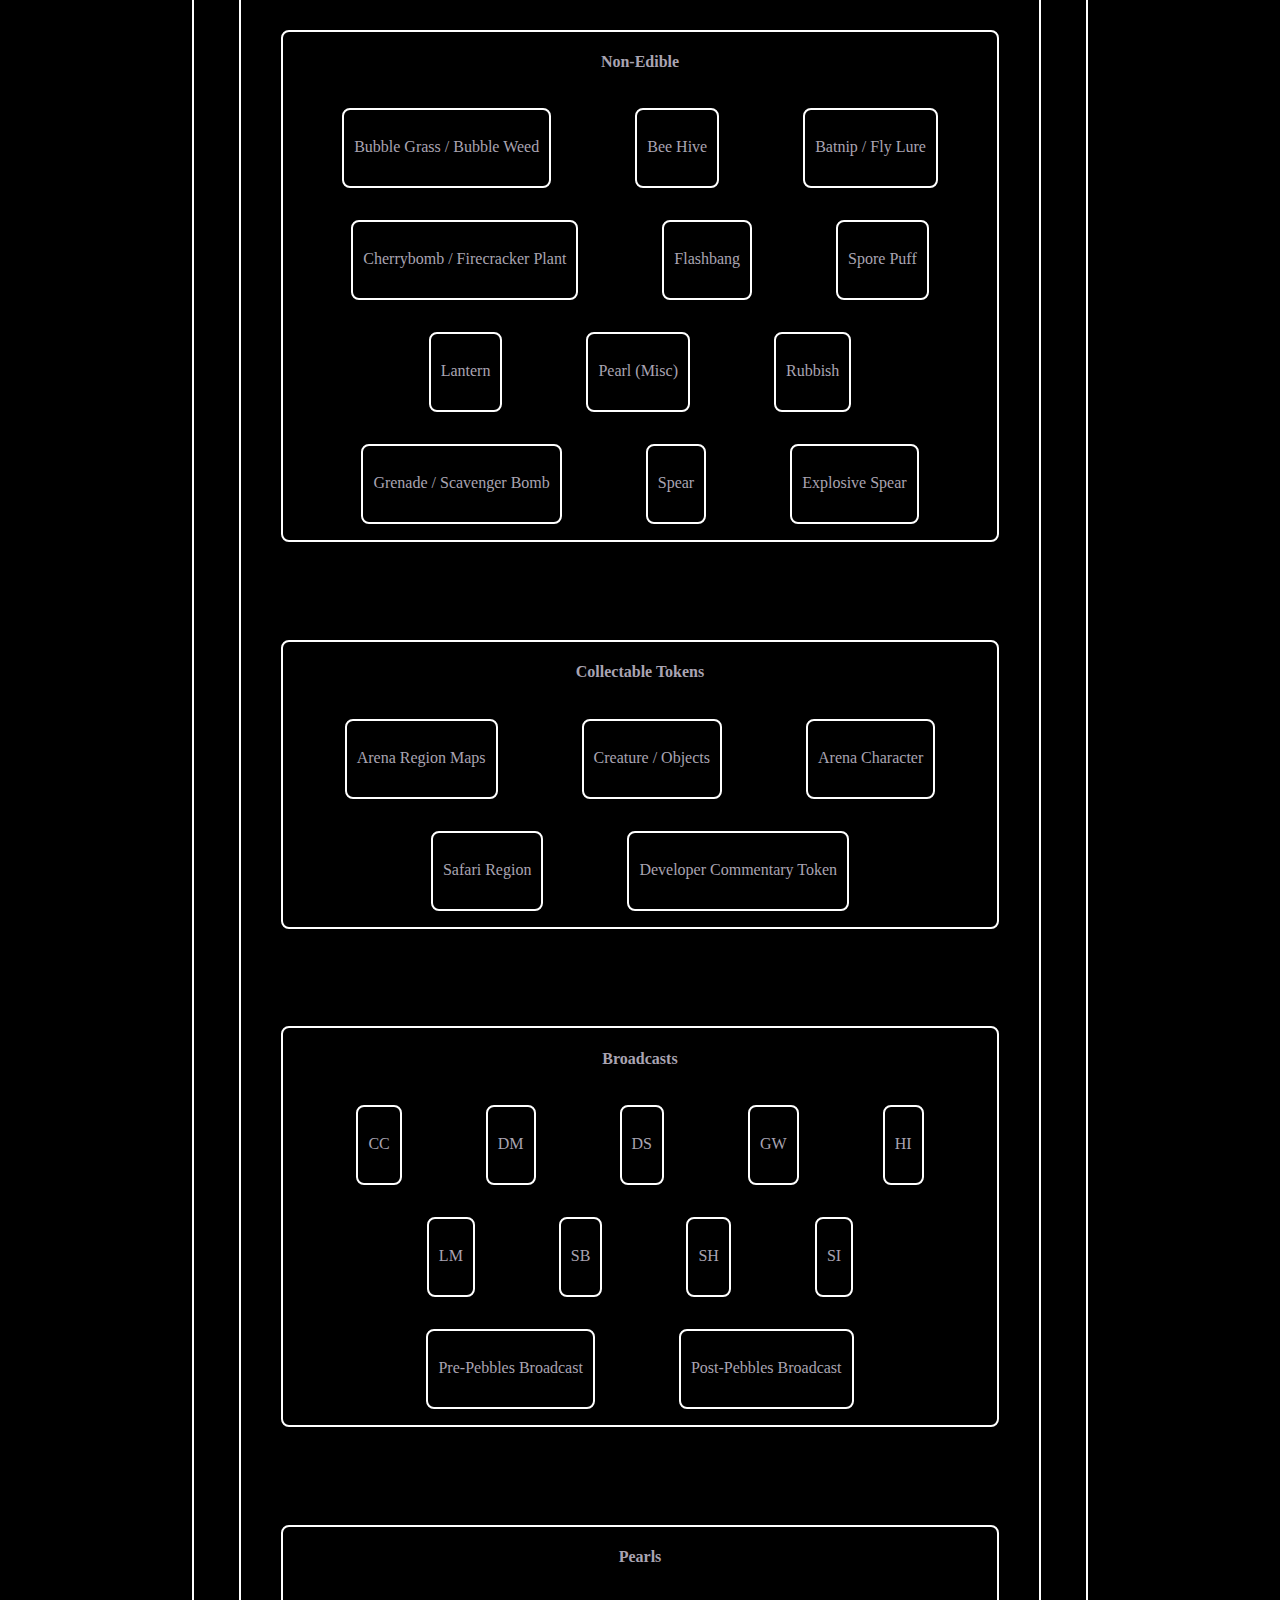
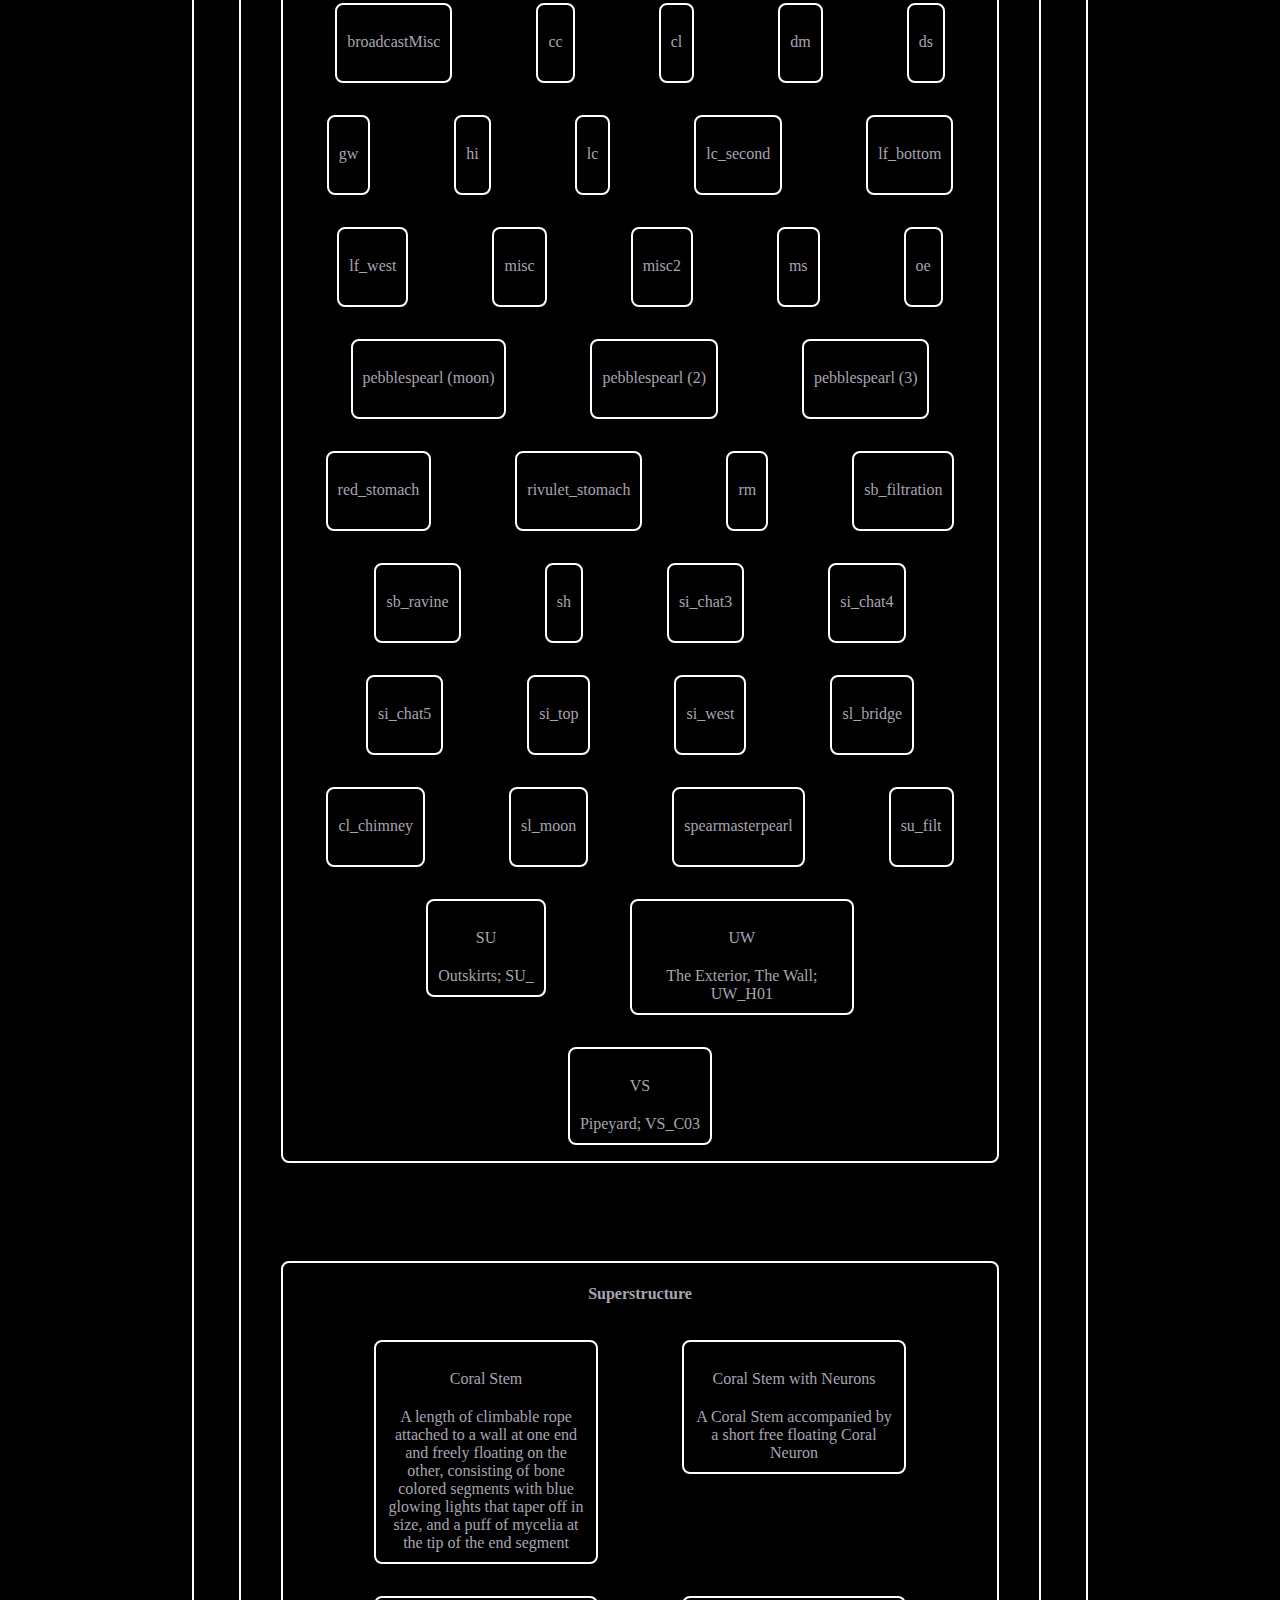
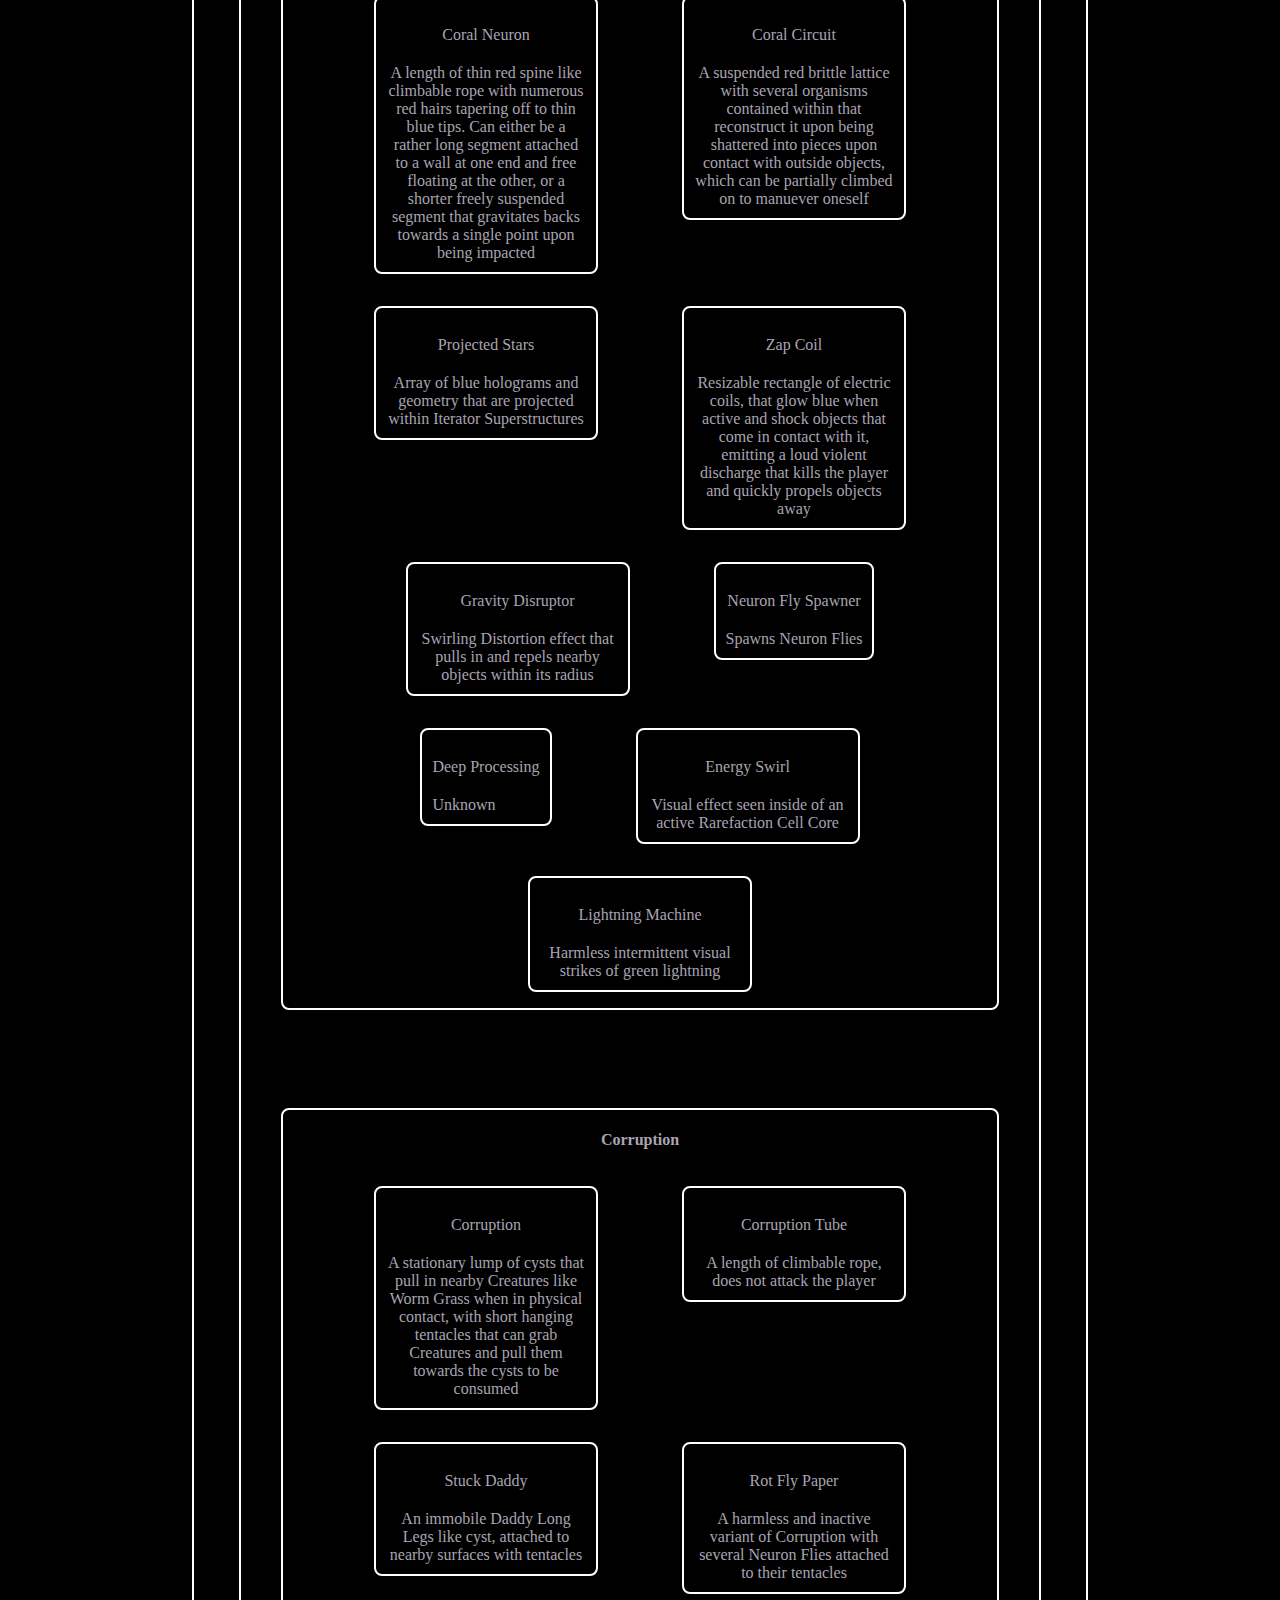
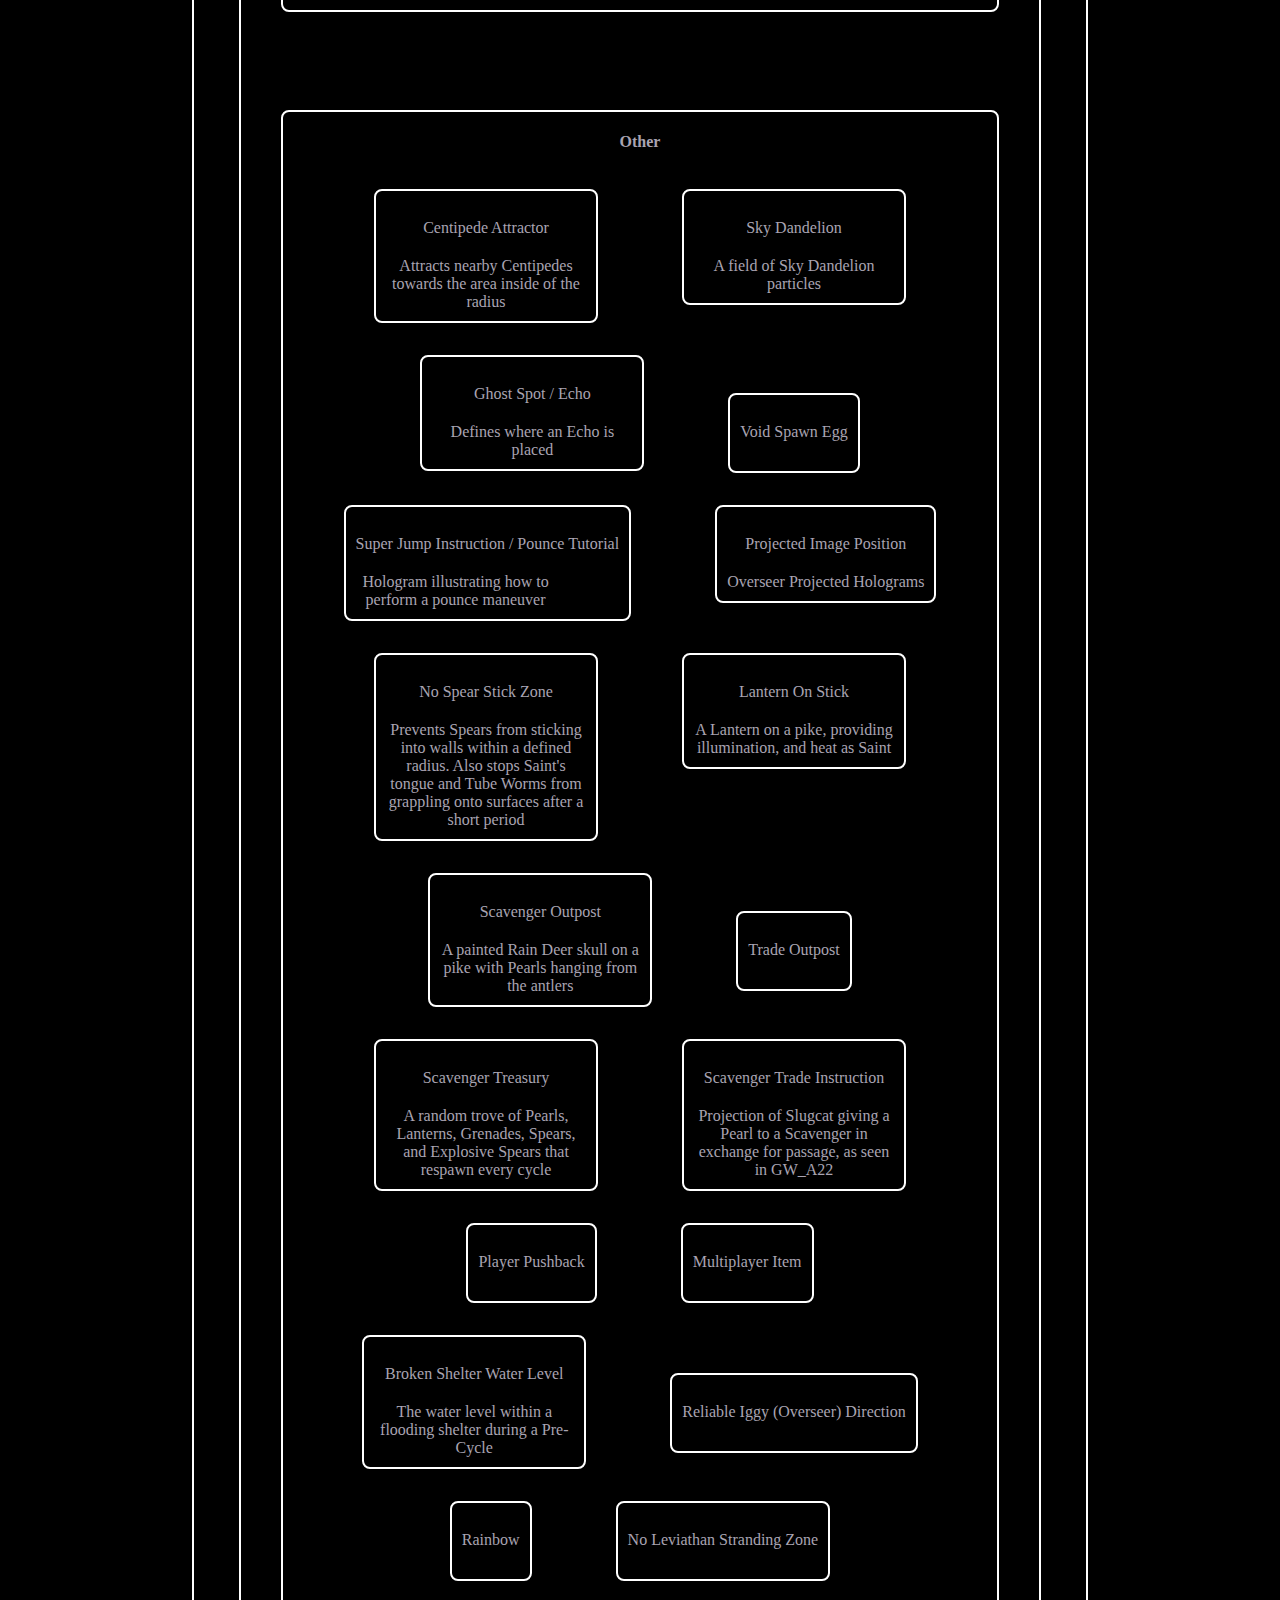
==== commit 9ce326b4: "extra handling and better logging" ====
--- a/map.html
+++ b/map.html
@@ -920,6 +920,42 @@
                 return;
             }
             region = pregion; // chaos
+
+            var equivalentRegion = pregion;
+
+            if (pregion == "OE" && (pdifficulty != "white" && pdifficulty != "yellow" && pdifficulty != "gourmand")) {
+                equivalentRegion = "SB";
+            } else if (pregion == "LC" && pdifficulty != "artificer") {
+                equivalentRegion = "UW";
+            } else if (pregion == "MS" && (pdifficulty != "white" && pdifficulty != "yellow" && pdifficulty != "red" && pdifficulty != "gourmand" && pdifficulty != "rivulet" && pdifficulty != "saint")) {
+                equivalentRegion == "SL";
+            } else if (pregion == "LM" && (pdifficulty != "artificer" && pdifficulty != "spear")) {
+                equivalentRegion = "SL";
+            } else if (pregion == "SL" && (pdifficulty == "artificer" || pdifficulty == "spear")) {
+                equivalentRegion = "LM";
+            } else if (pregion == "RM" && pdifficulty != "rivulet" && pdifficulty != "saint") {
+                equivalentRegion = "SS";
+            } else if (pregion == "SS" && pdifficulty == "rivulet") {
+                equivalentRegion = "RM";
+            } else if (pregion == "DM" && pdifficulty != "spear") {
+                equivalentRegion = "MS";
+            } else if (pregion == "MS" && pdifficulty == "spear") {
+                equivalentRegion = "DM";
+            } else if (pregion == "UG" && pdifficulty != "saint") {
+                equivalentRegion = "DS";
+            } else if (pregion == "DS" && pdifficulty == "saint") {
+                equivalentRegion = "UG";
+            } else if (pregion == "CL" && pdifficulty != "saint") {
+                equivalentRegion = "SH";
+            } else if ((pregion == "SH" || pregion == "UW" || pregion == "SS") && pdifficulty == "saint") {
+                equivalentRegion = "CL";
+            } else if (pregion == "HR" && pdifficulty != "saint") {
+                equivalentRegion = "SB";
+            }
+            region = equivalentRegion;
+            if (pregion != equivalentRegion) {
+                console.log("Redirected from " + loadedDifficulty + " / " + loadedRegion + " to " + pdifficulty + " / " + pregion + " to " + region);
+            }
             modded = pmodded;
 
             console.log("Loading: region {" + region + "} on slugcat {" + pdifficulty + "}, modded {" + modded + "}");
@@ -1219,12 +1255,12 @@
                             let slugcatFilter = feature.properties.filterToPlayers.join(", ").toLowerCase();
                             let objectRoom = feature.properties.room;
                             if (!slugcatFilter.includes(difficulty)) {
-                                console.log(objectRoom + " / " + object + "; is exempt from the current filter");
+                                console.log(difficulty + " / " + objectRoom + " / " + object + "; is exempt from the current filter");
                             } else {
-                                console.log(objectRoom + " / " + object + "; is hidden by a filter");
+                                console.log(difficulty + " / " + objectRoom + " / " + object + "; is hidden by a filter");
                             }
                         } else {
-                            console.log(feature.properties.room + " / " + object + "; doesn't have a filterToPlayers attribute");
+                            //console.log(difficulty + " / " + feature.properties.room + " / " + object + "; doesn't have a filterToPlayers attribute");
                         }
                         // for objects either outside of a filter, or those inside a filter and currently exempt from the rules of said filter
                         if (feature.properties.filterToPlayers == null || (feature.properties.filterToPlayers != null && !(feature.properties.filterToPlayers.join(", ").toLowerCase()).includes(difficulty))) {
@@ -1305,9 +1341,9 @@
                                 if (collectable) {
                                     icon = pearl_icons[object];
                                     if (data.pearlType != null) {
-                                        /* Generic Pearls are abundant and we don't need 15 thousand "Misc" strings, 
-                                        and broadcast pearls are plenty identifiable with their pink icons and specific placements */
                                         if (data.pearlType != "") {
+                                            /* Generic Pearls are abundant and we don't need 15 thousand "Misc" strings,
+                                            and broadcast pearls are plenty identifiable with their pink icons and specific placements */
                                             if (data.pearlType != "Misc" && data.pearlType != "BroadcastMisc") {
                                                 tooltip = data.pearlType;
                                             }
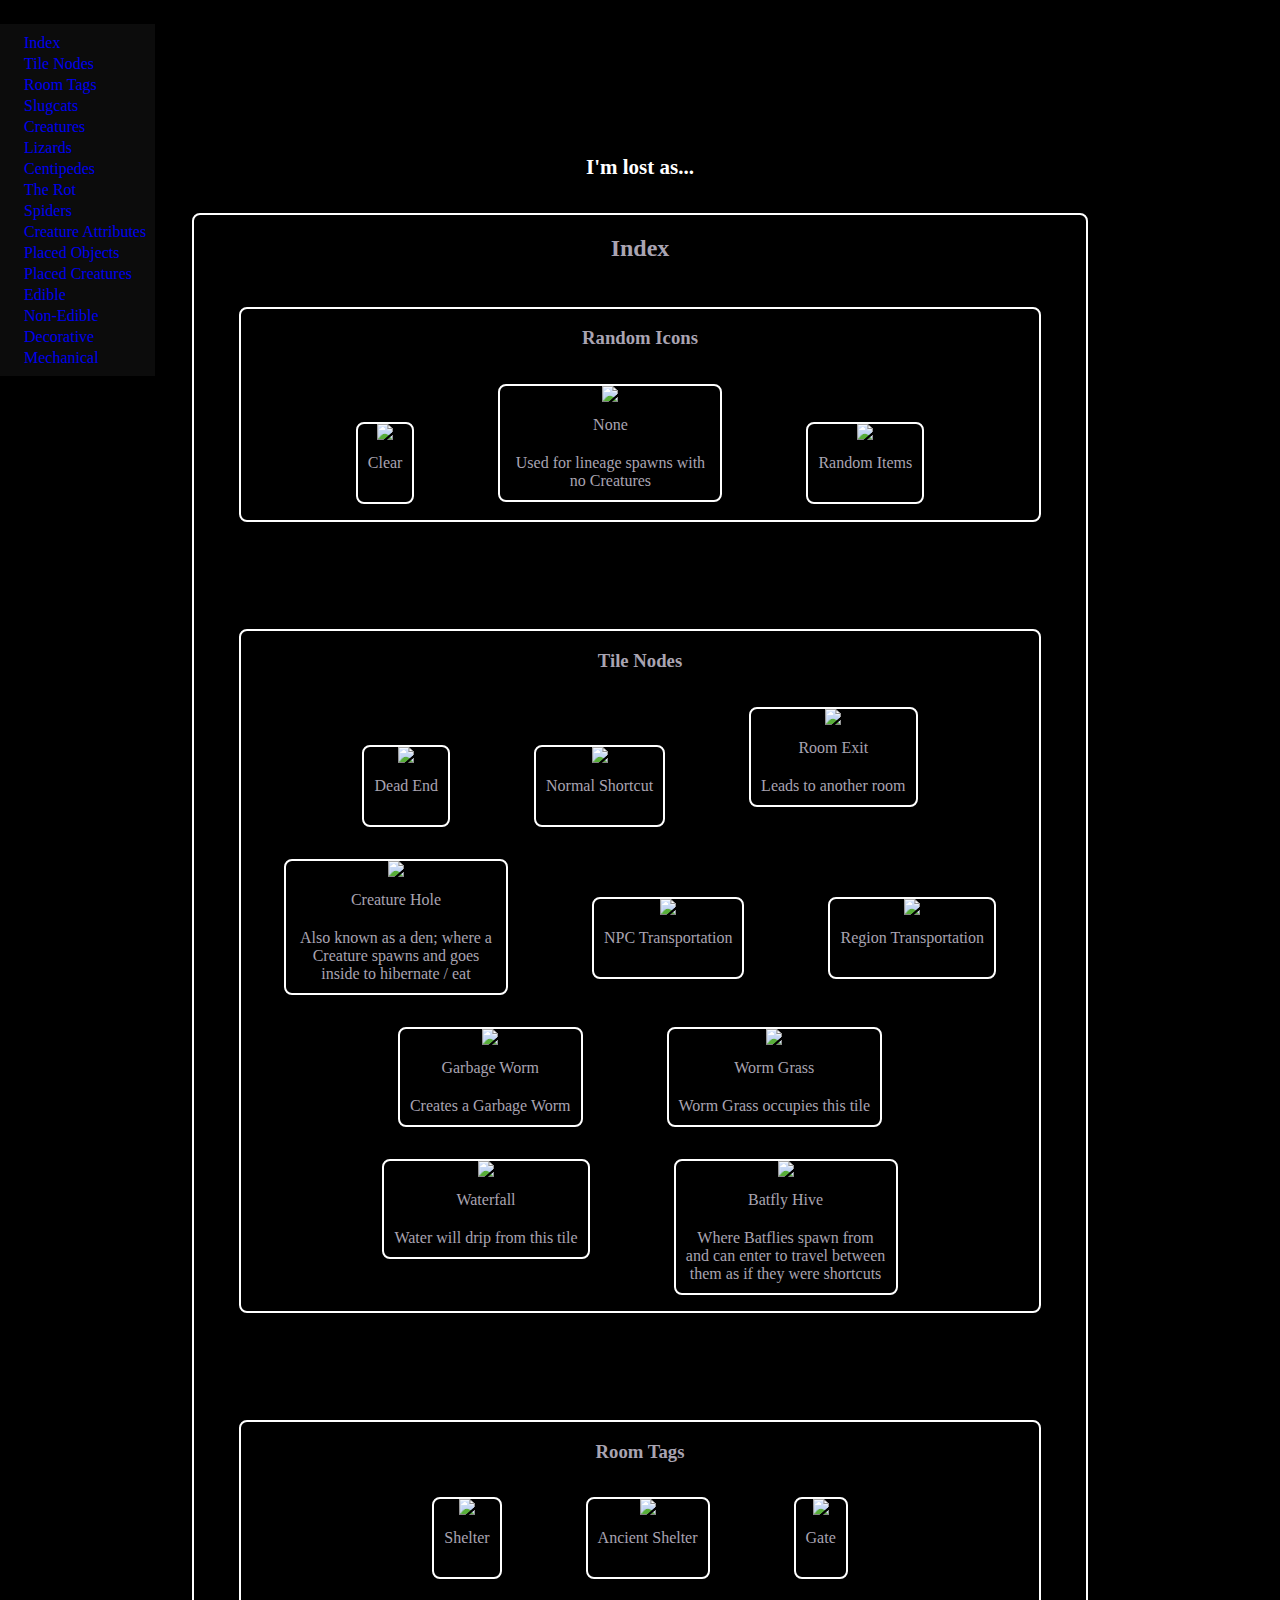
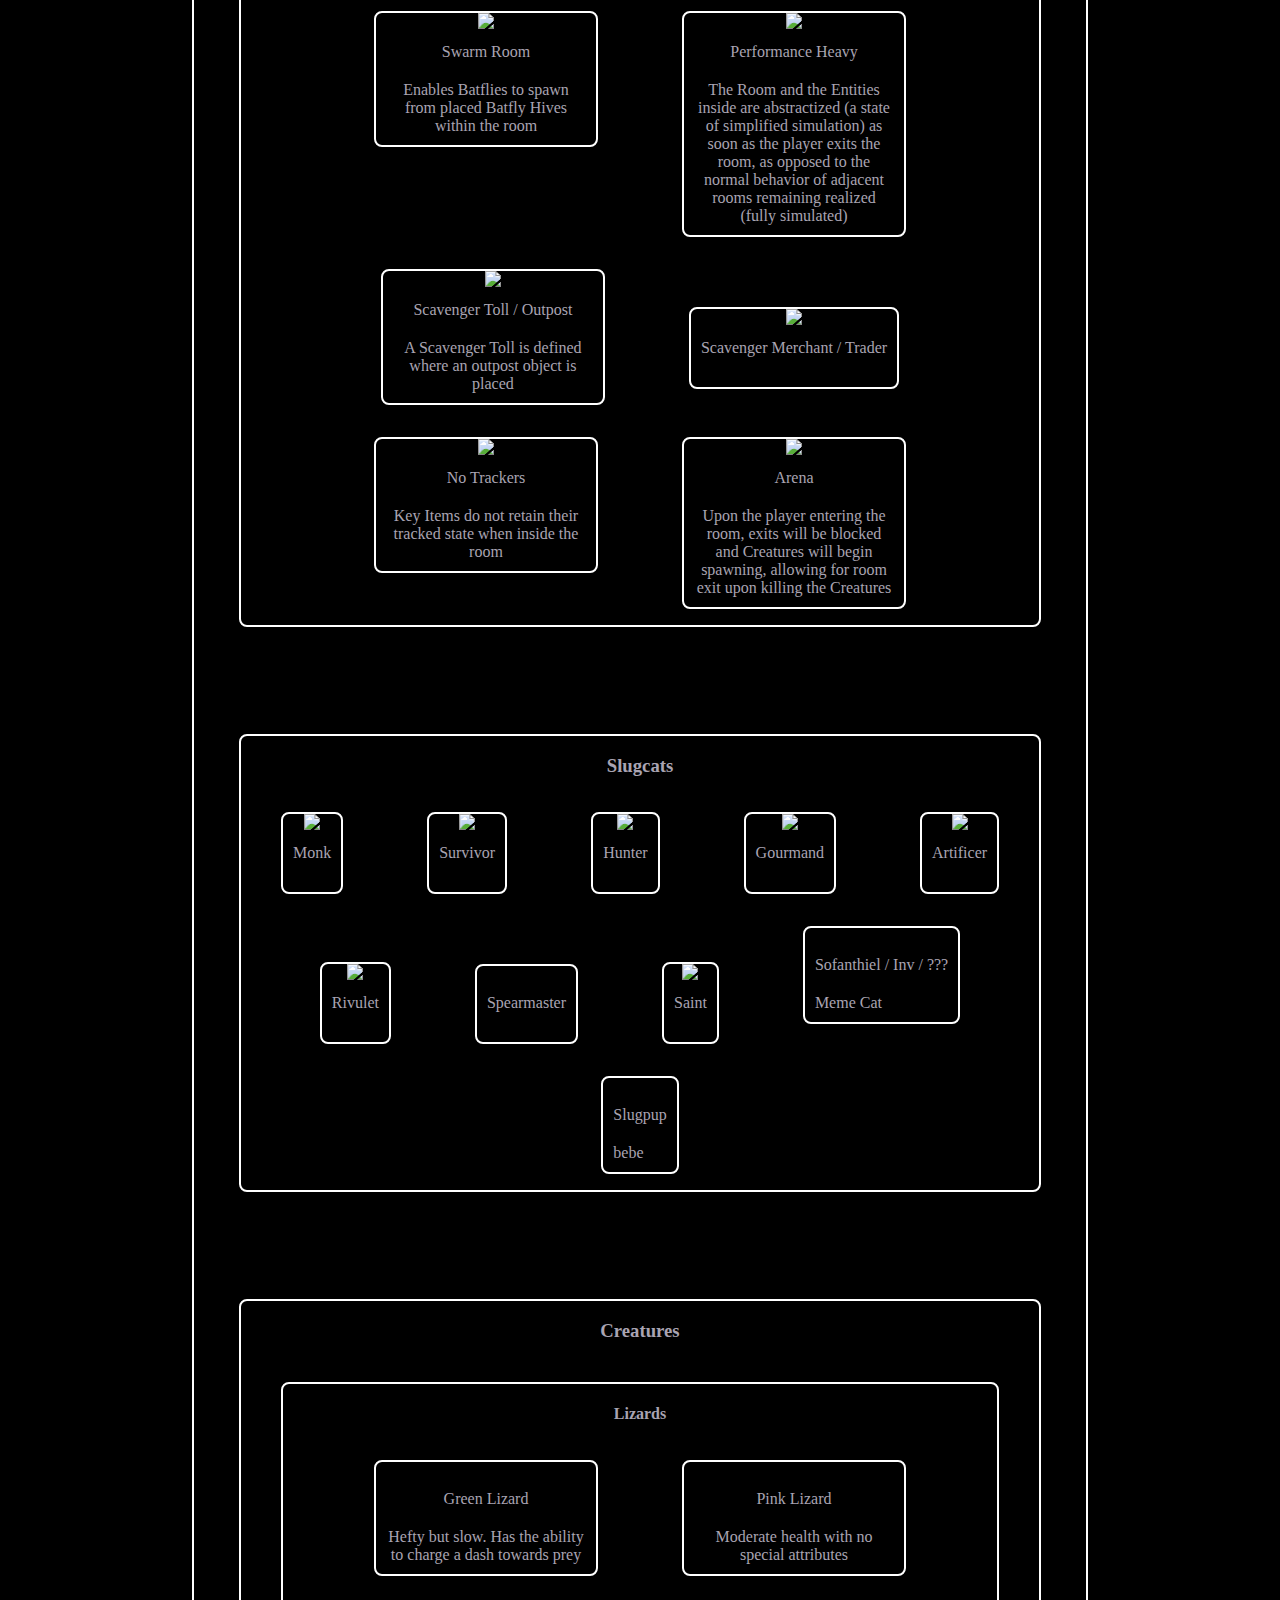
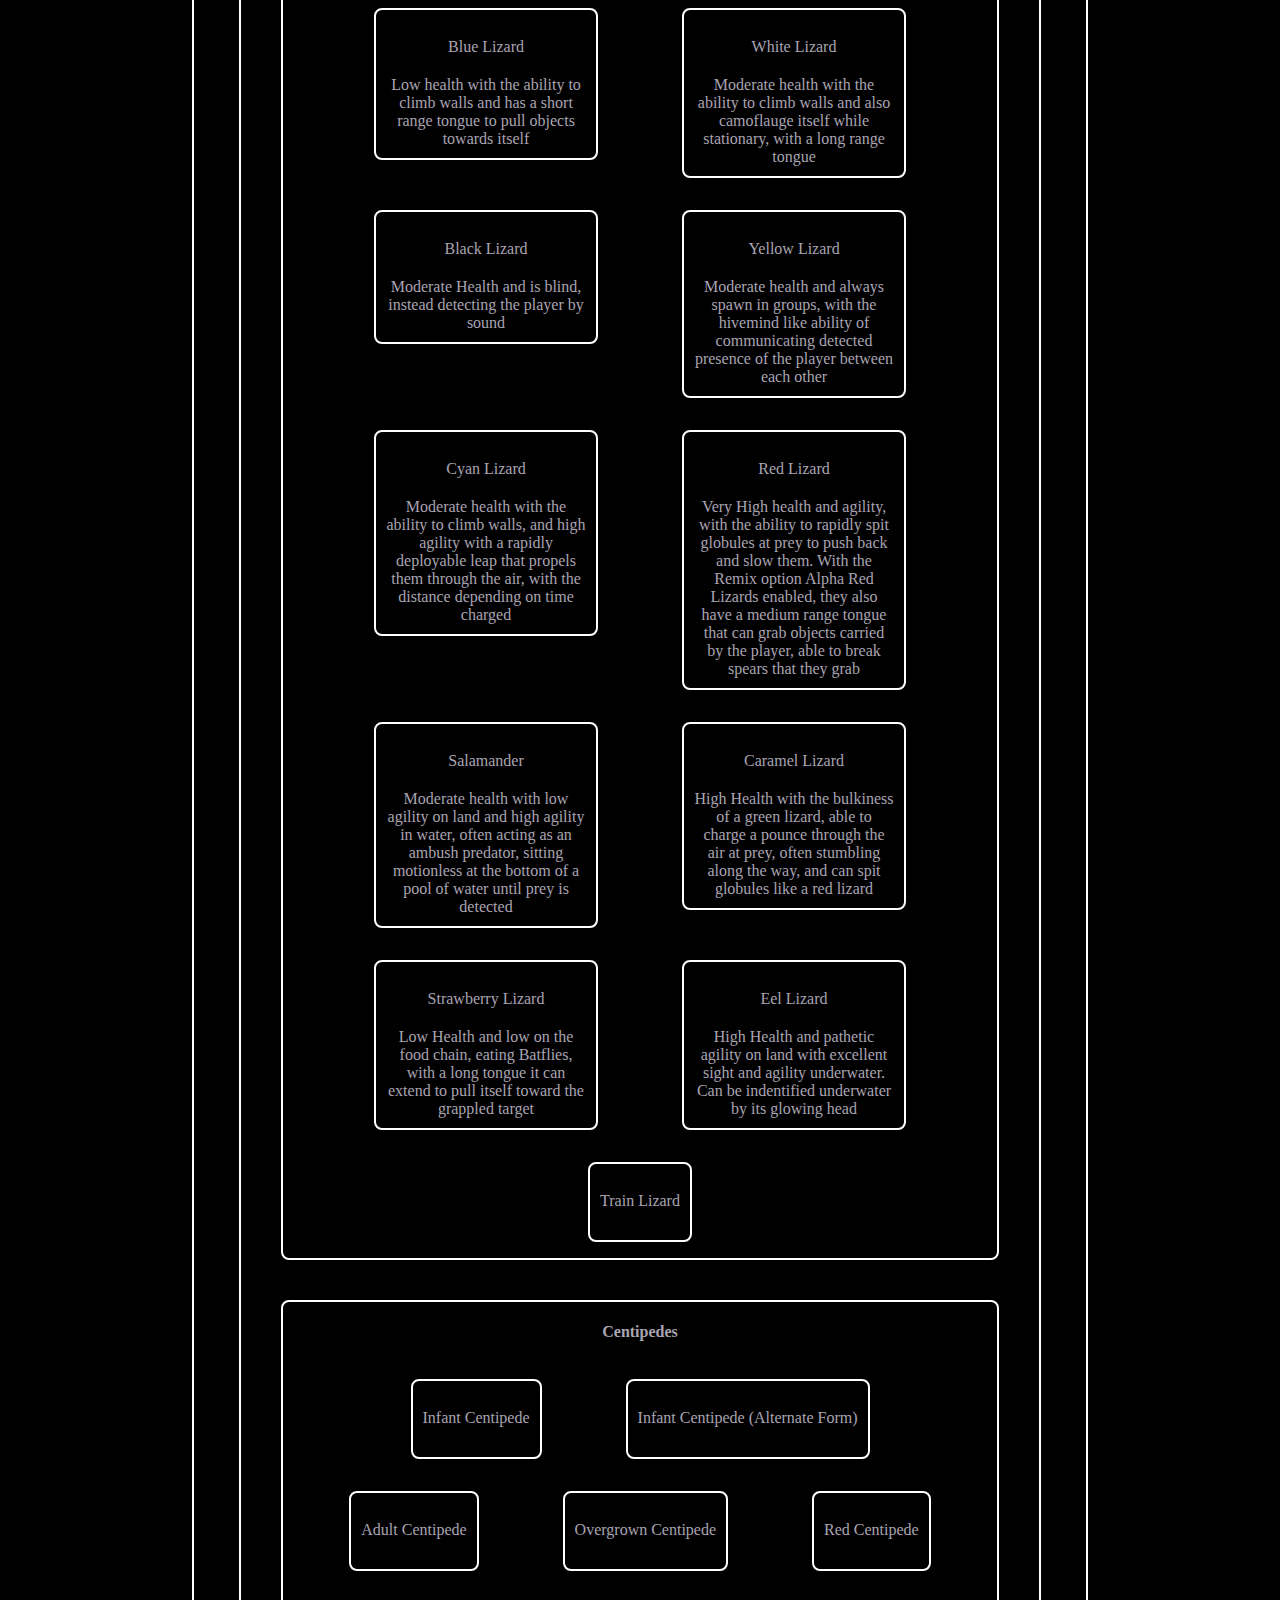
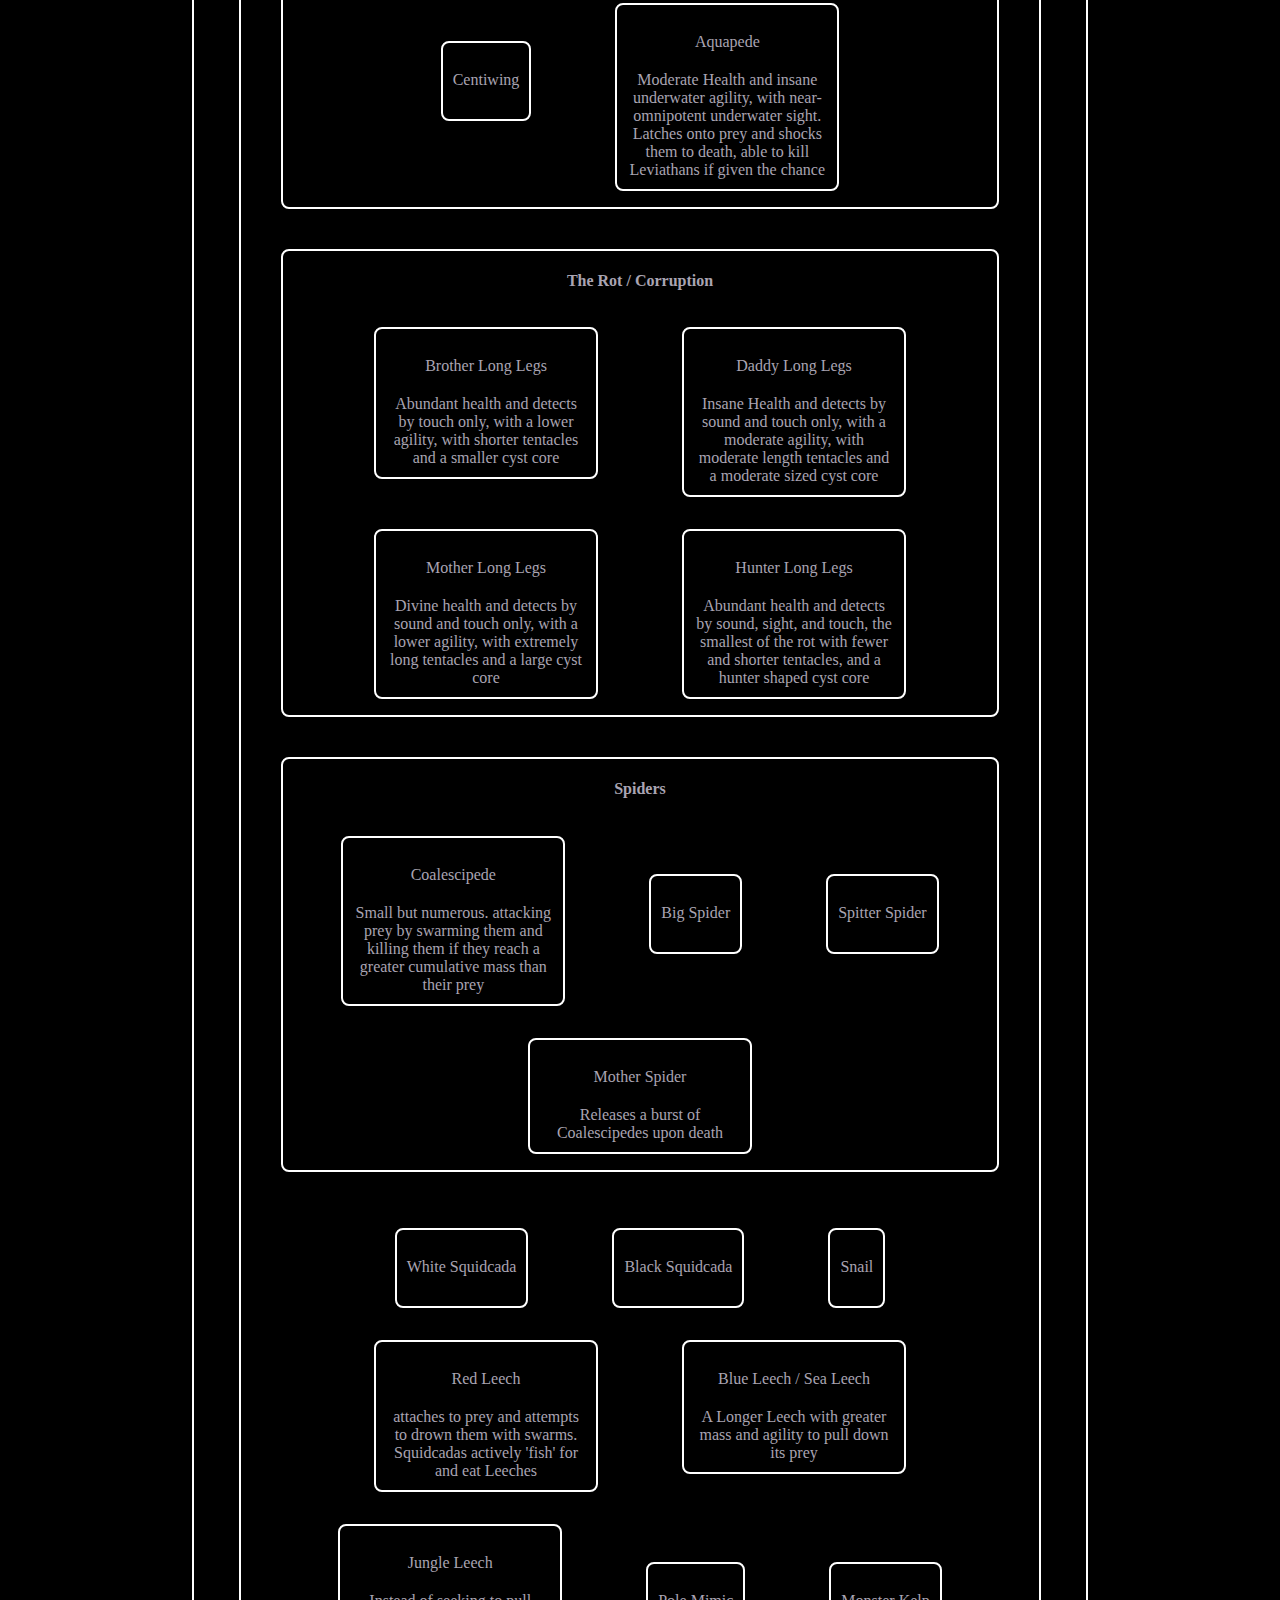
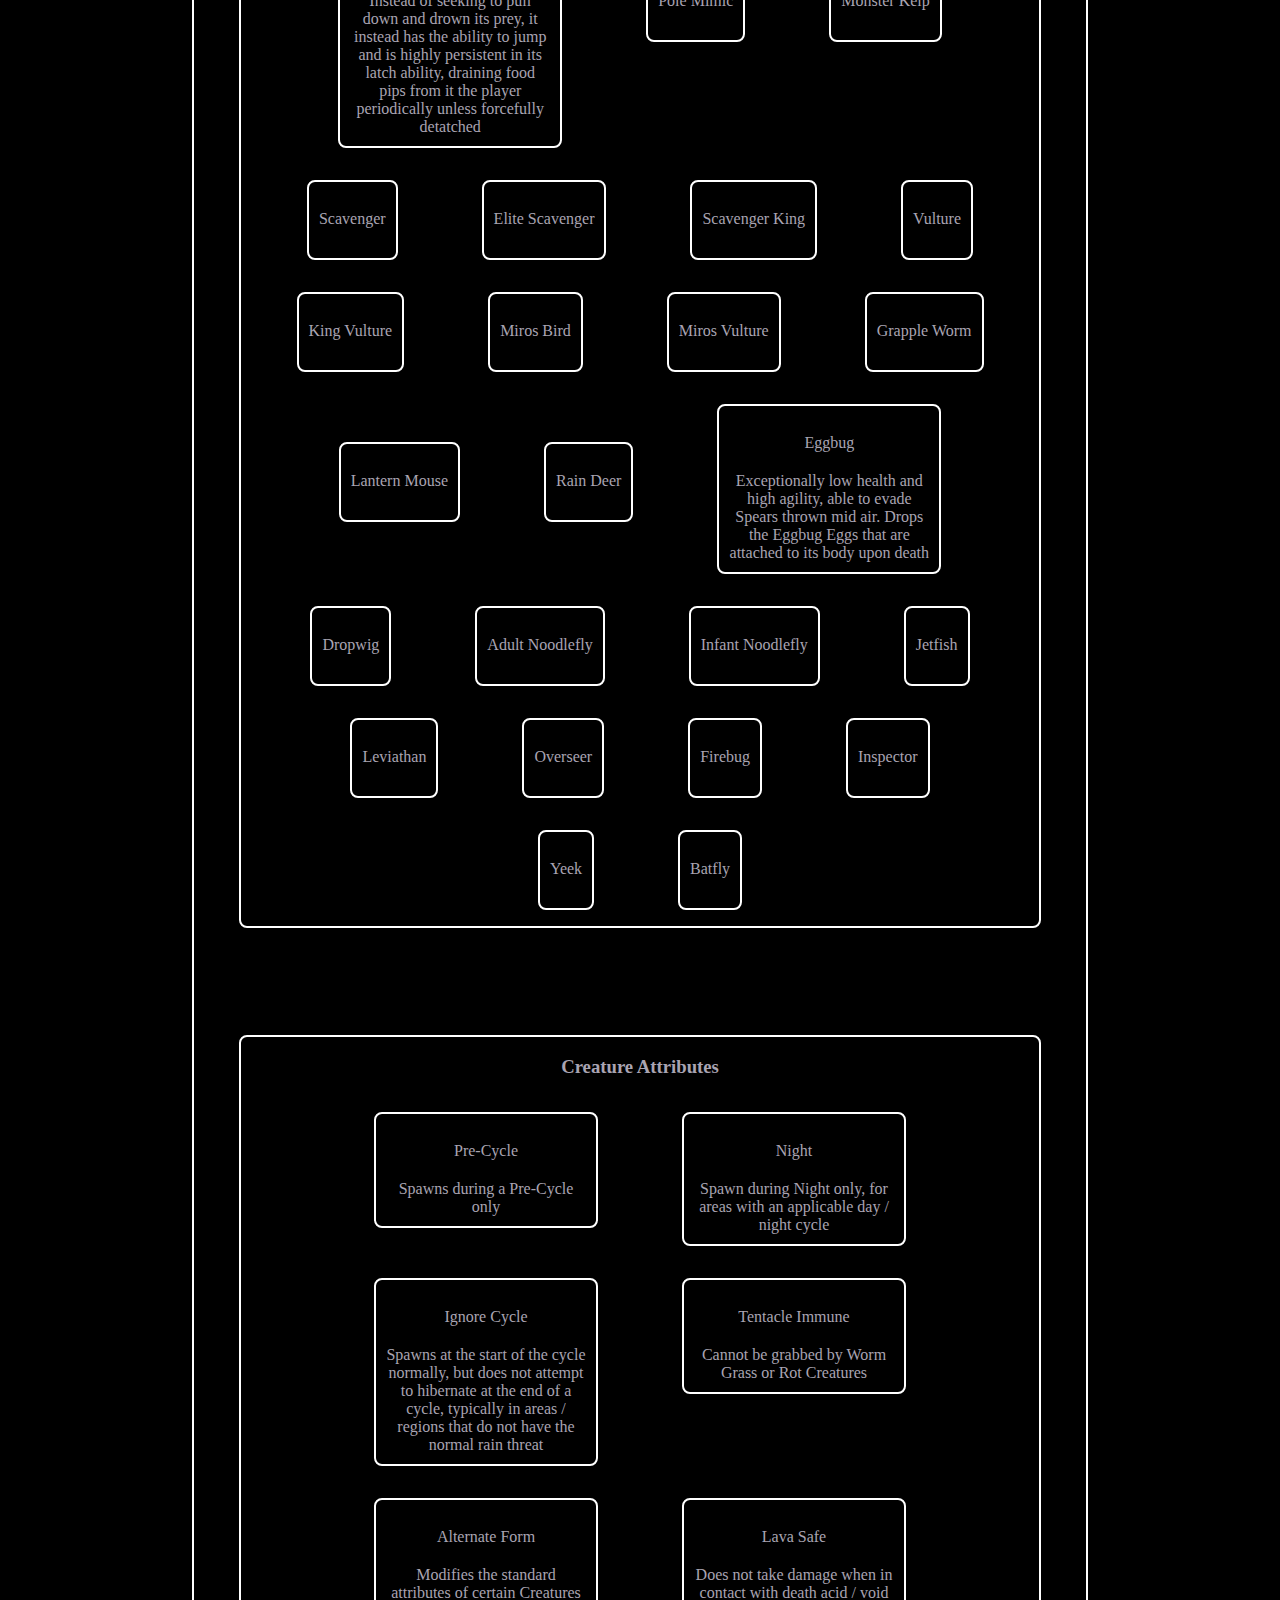
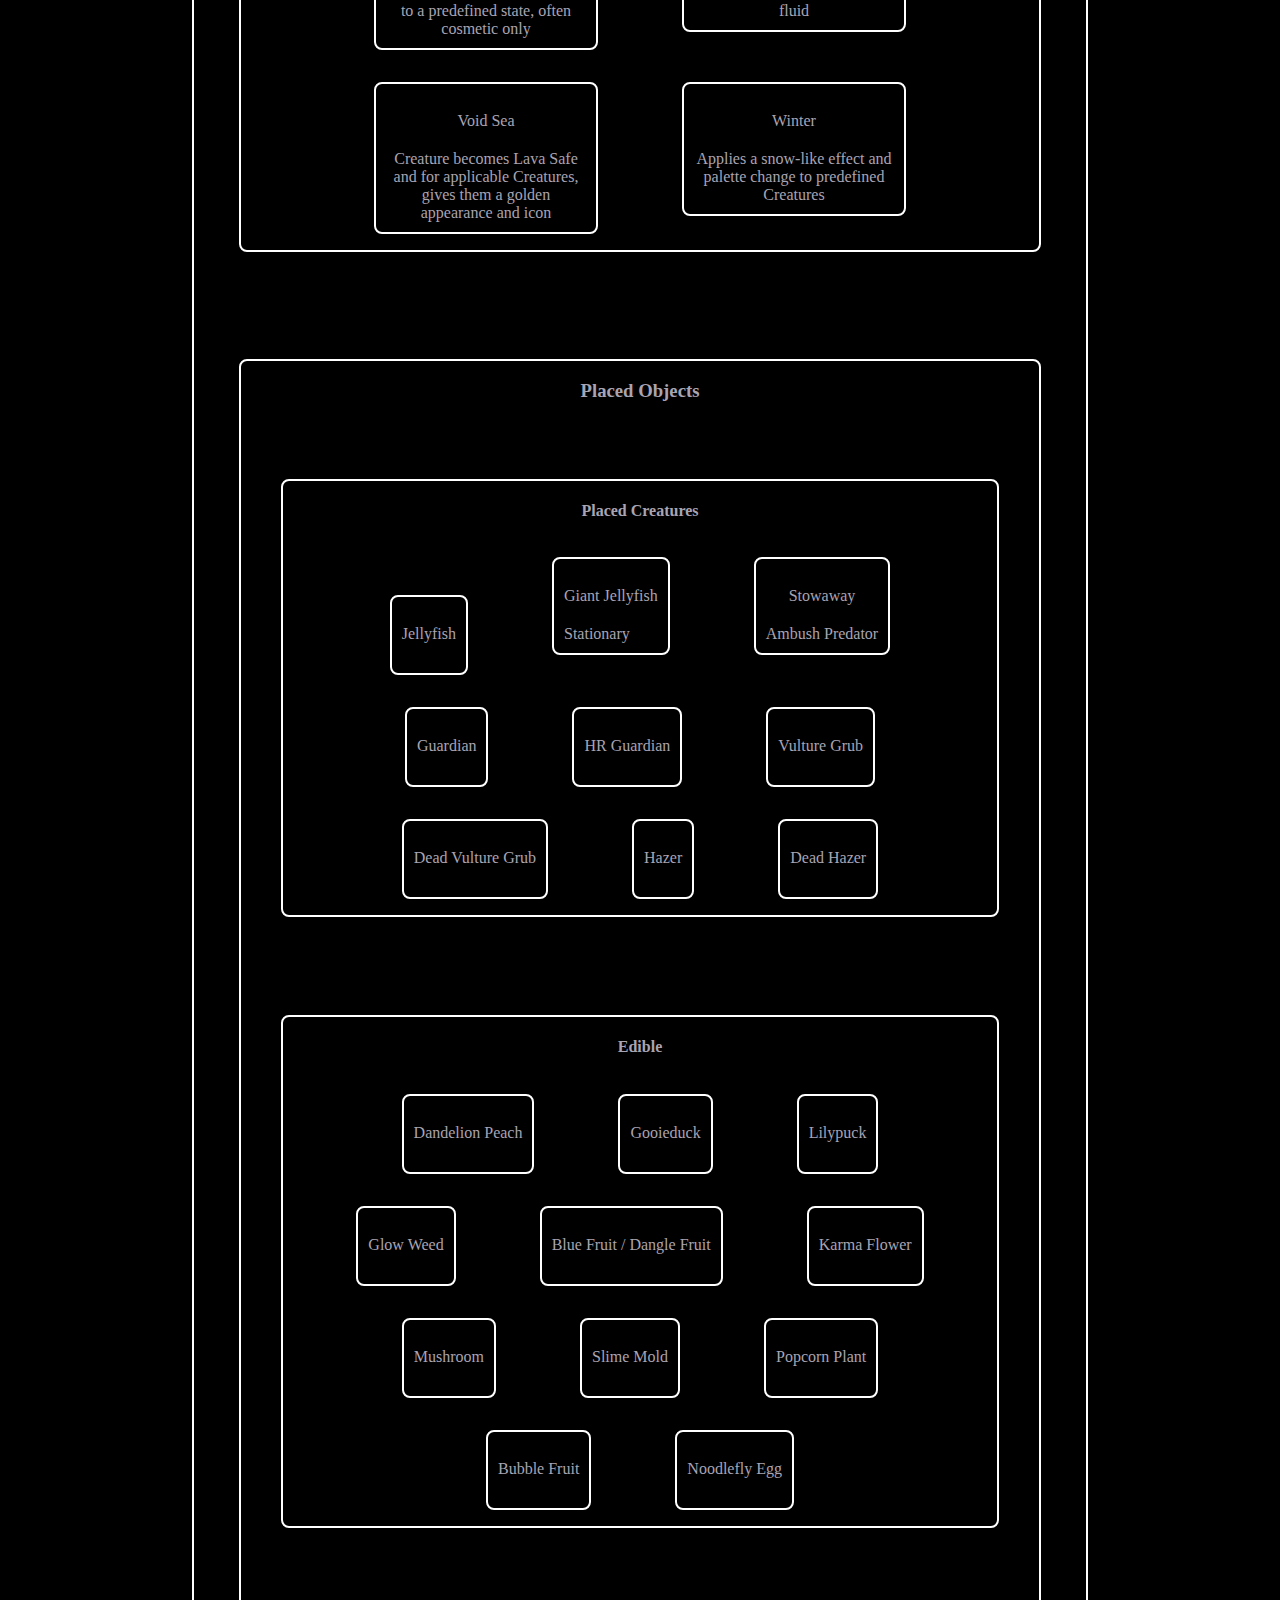
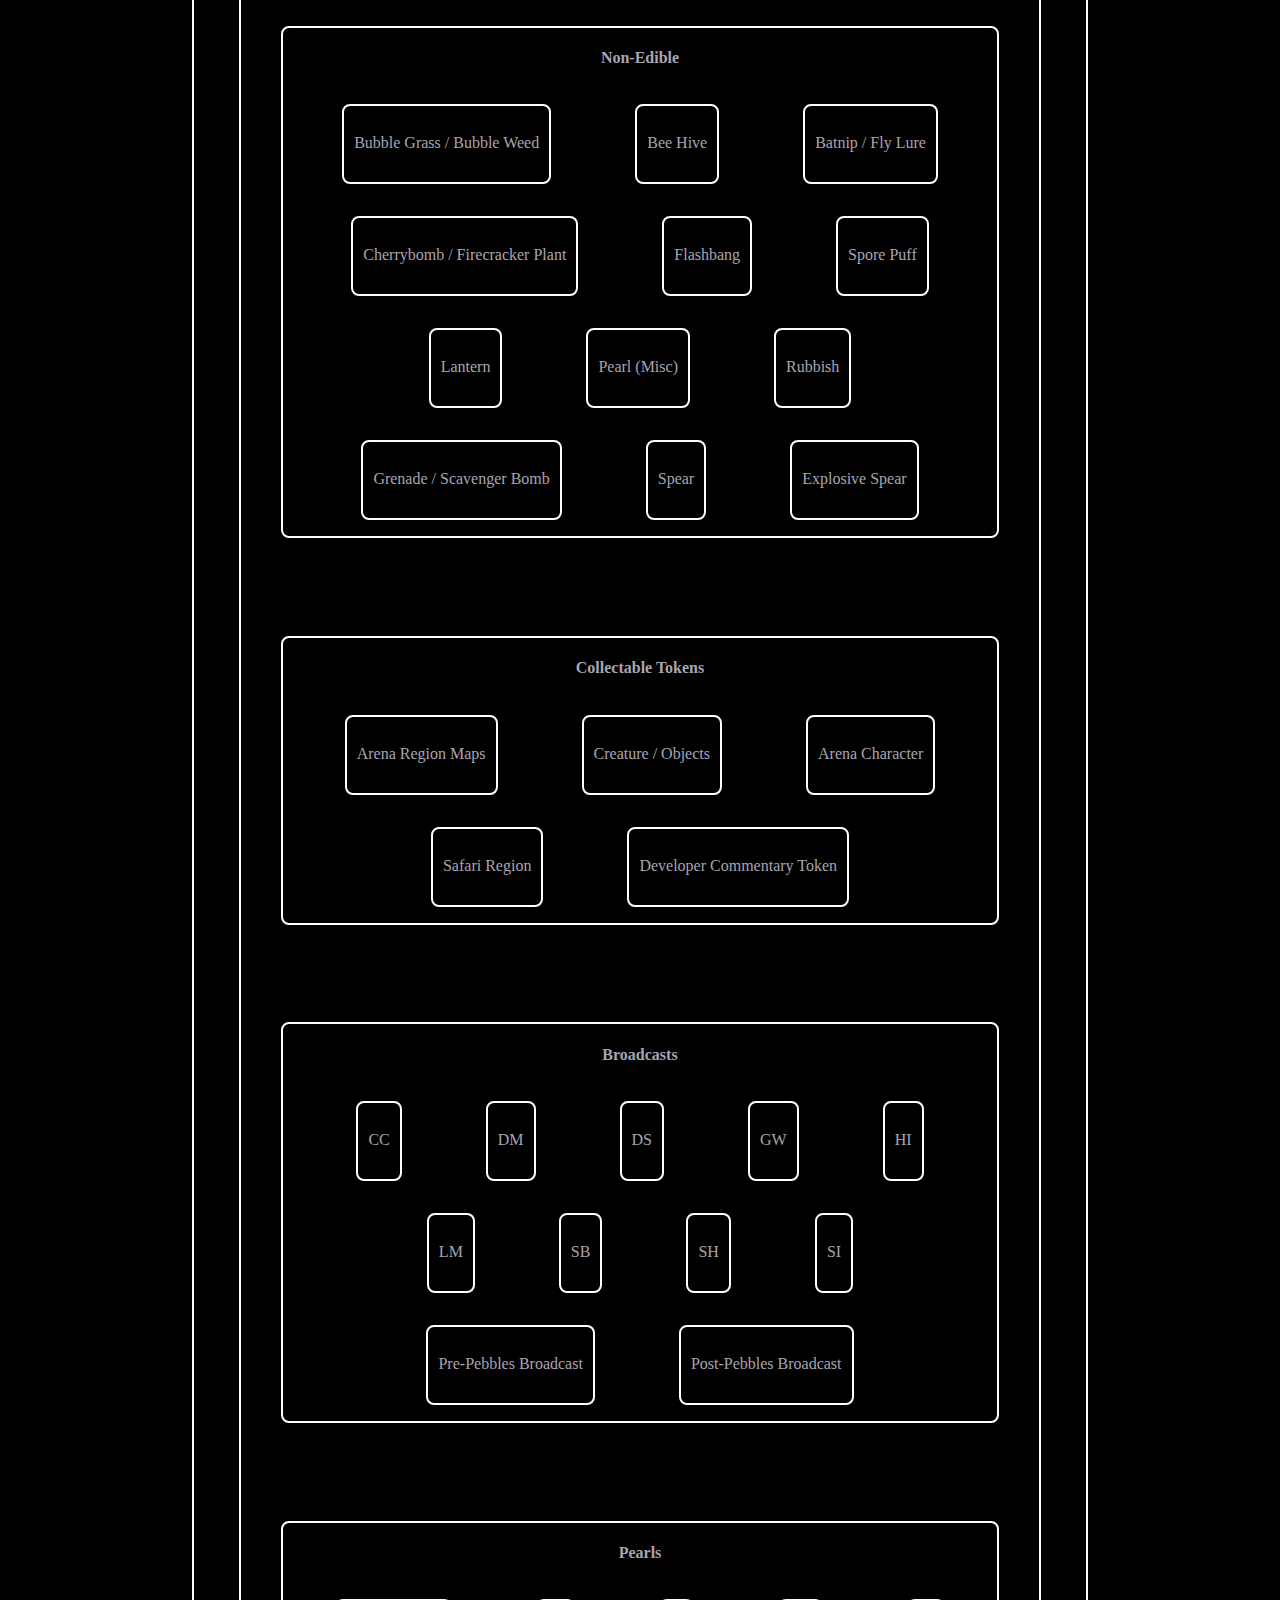
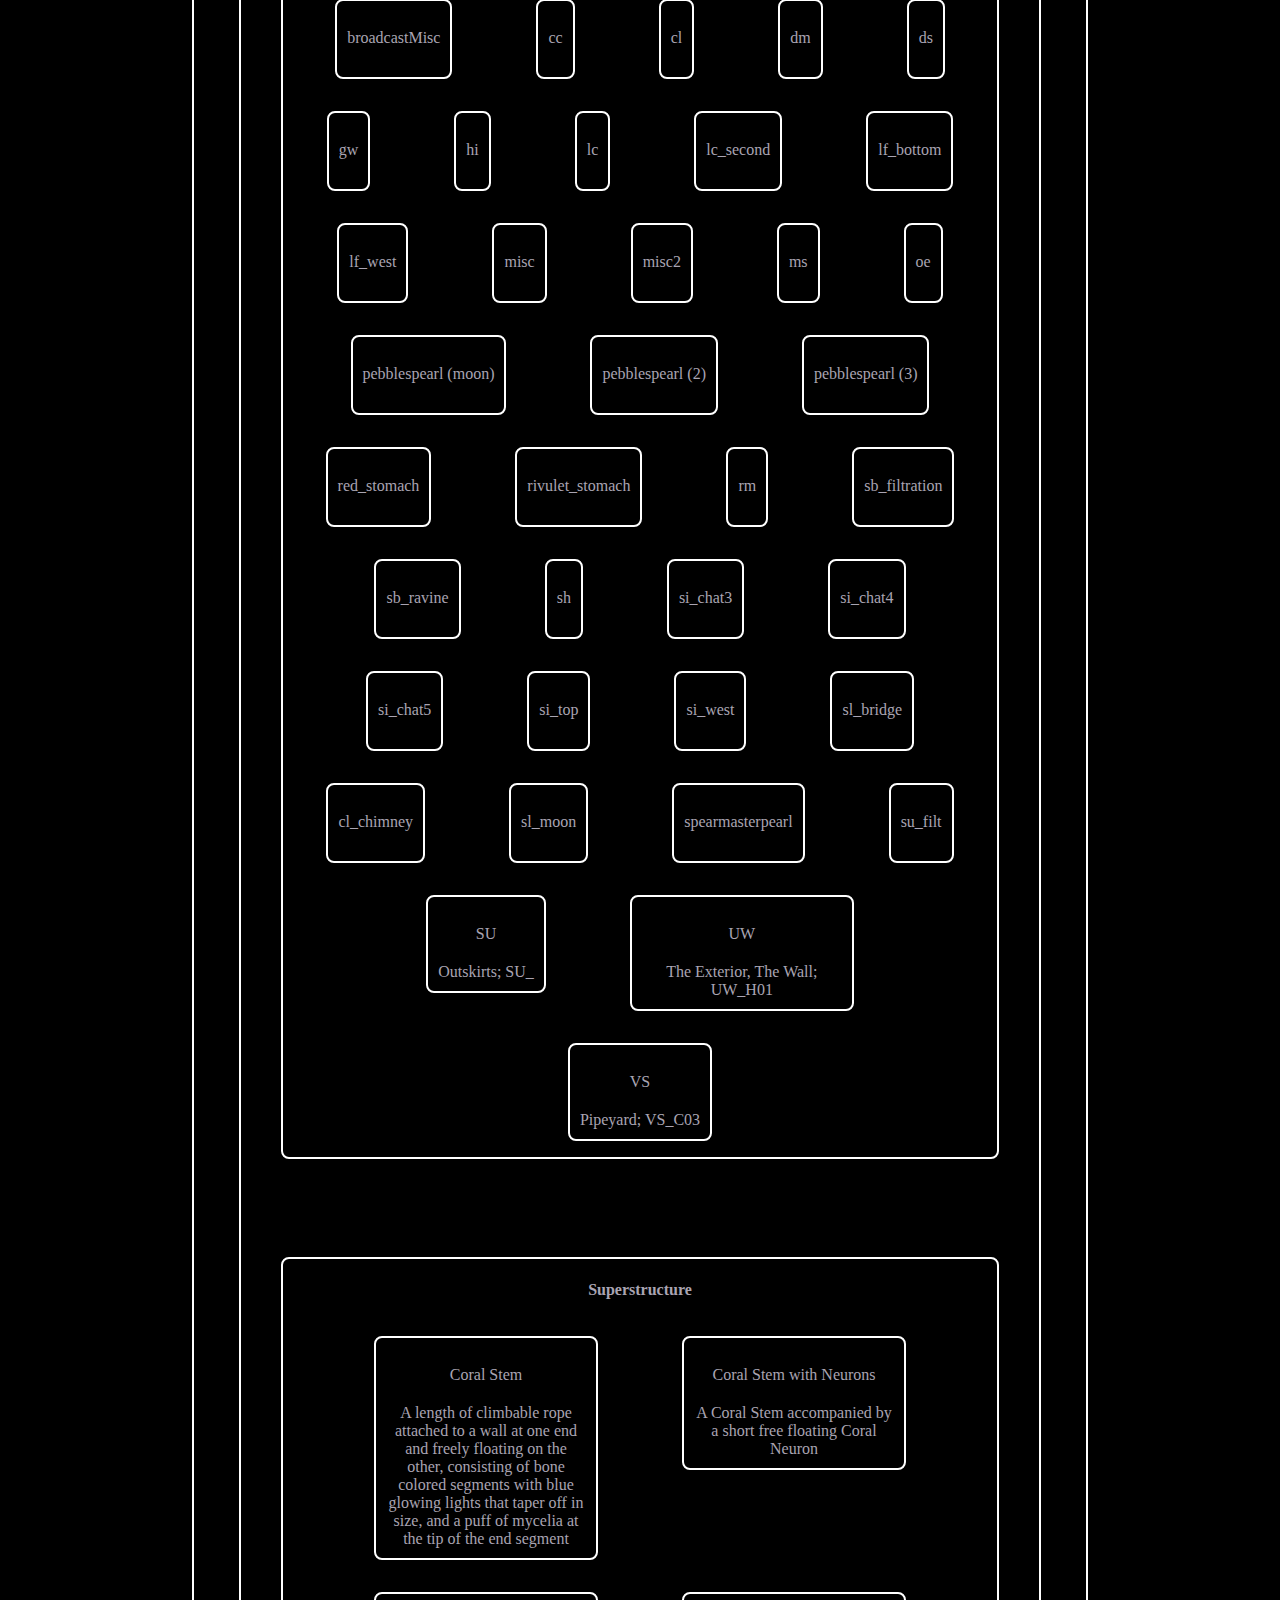
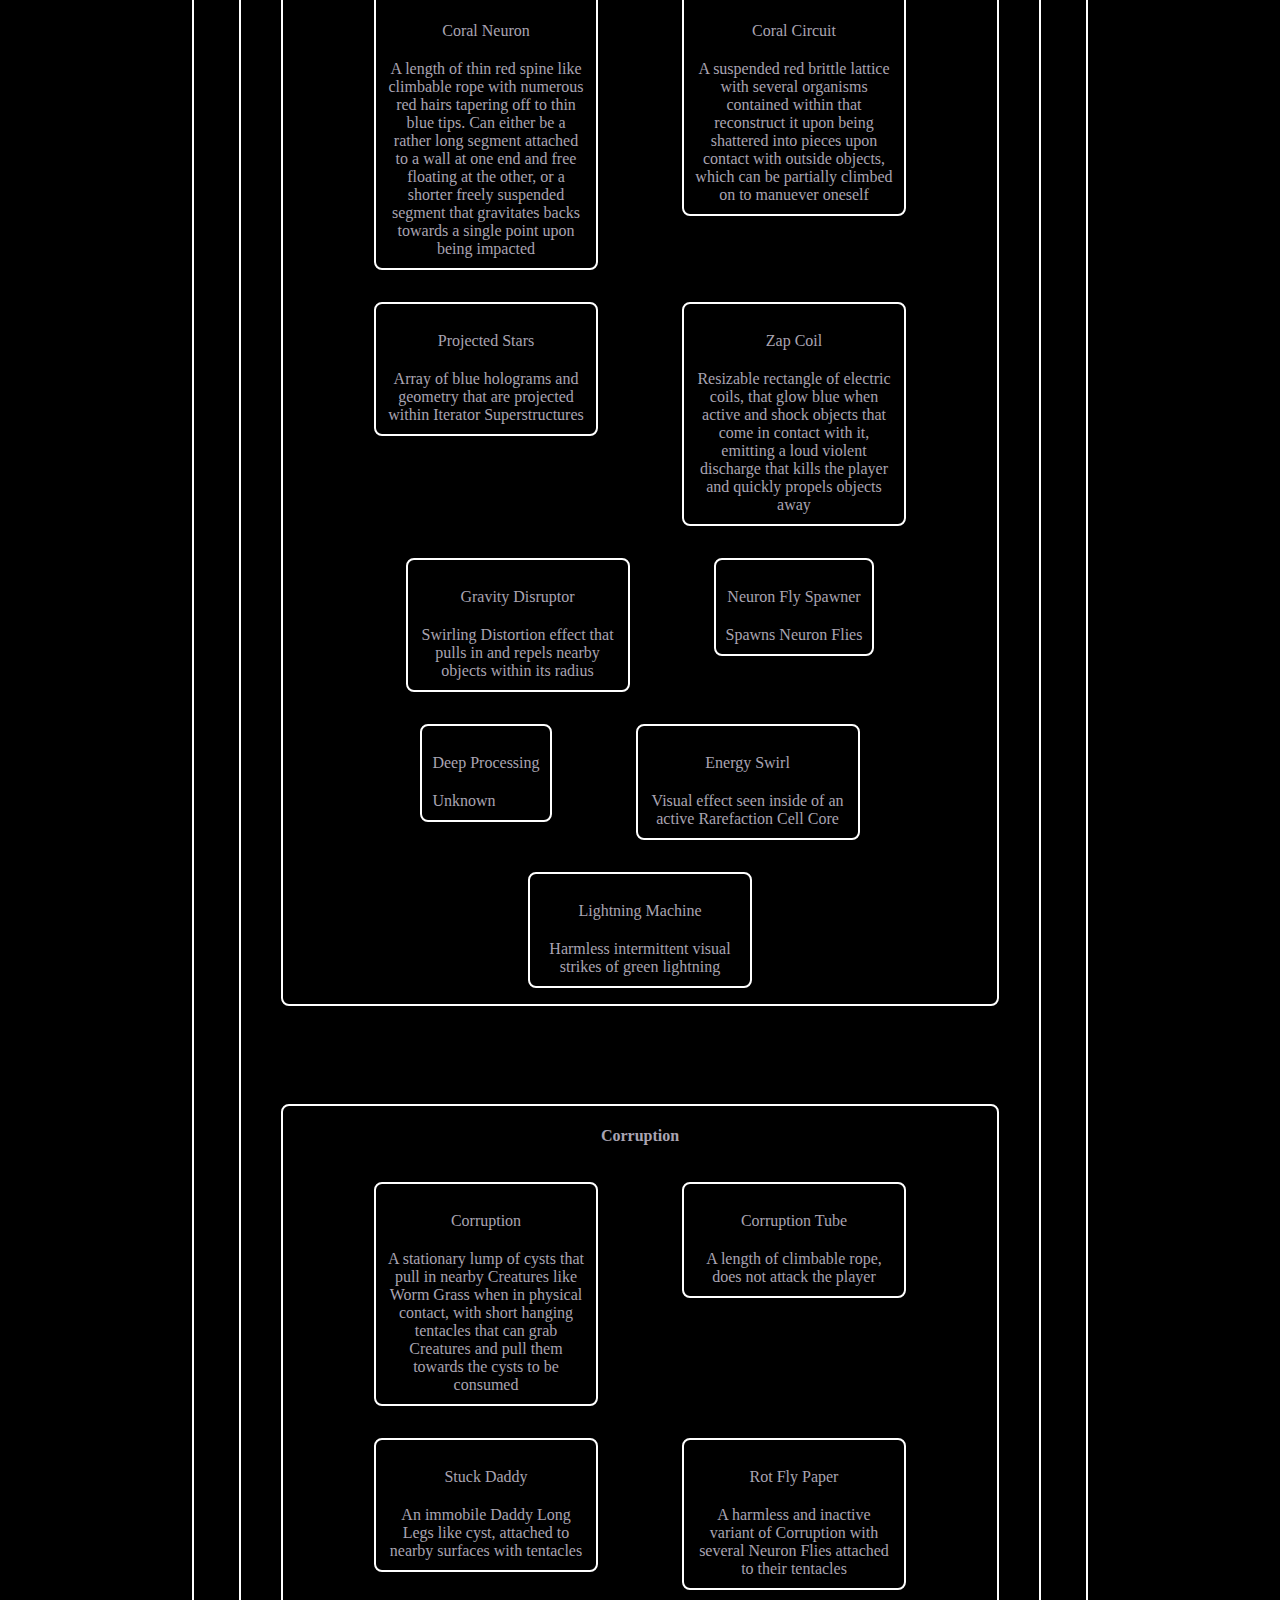
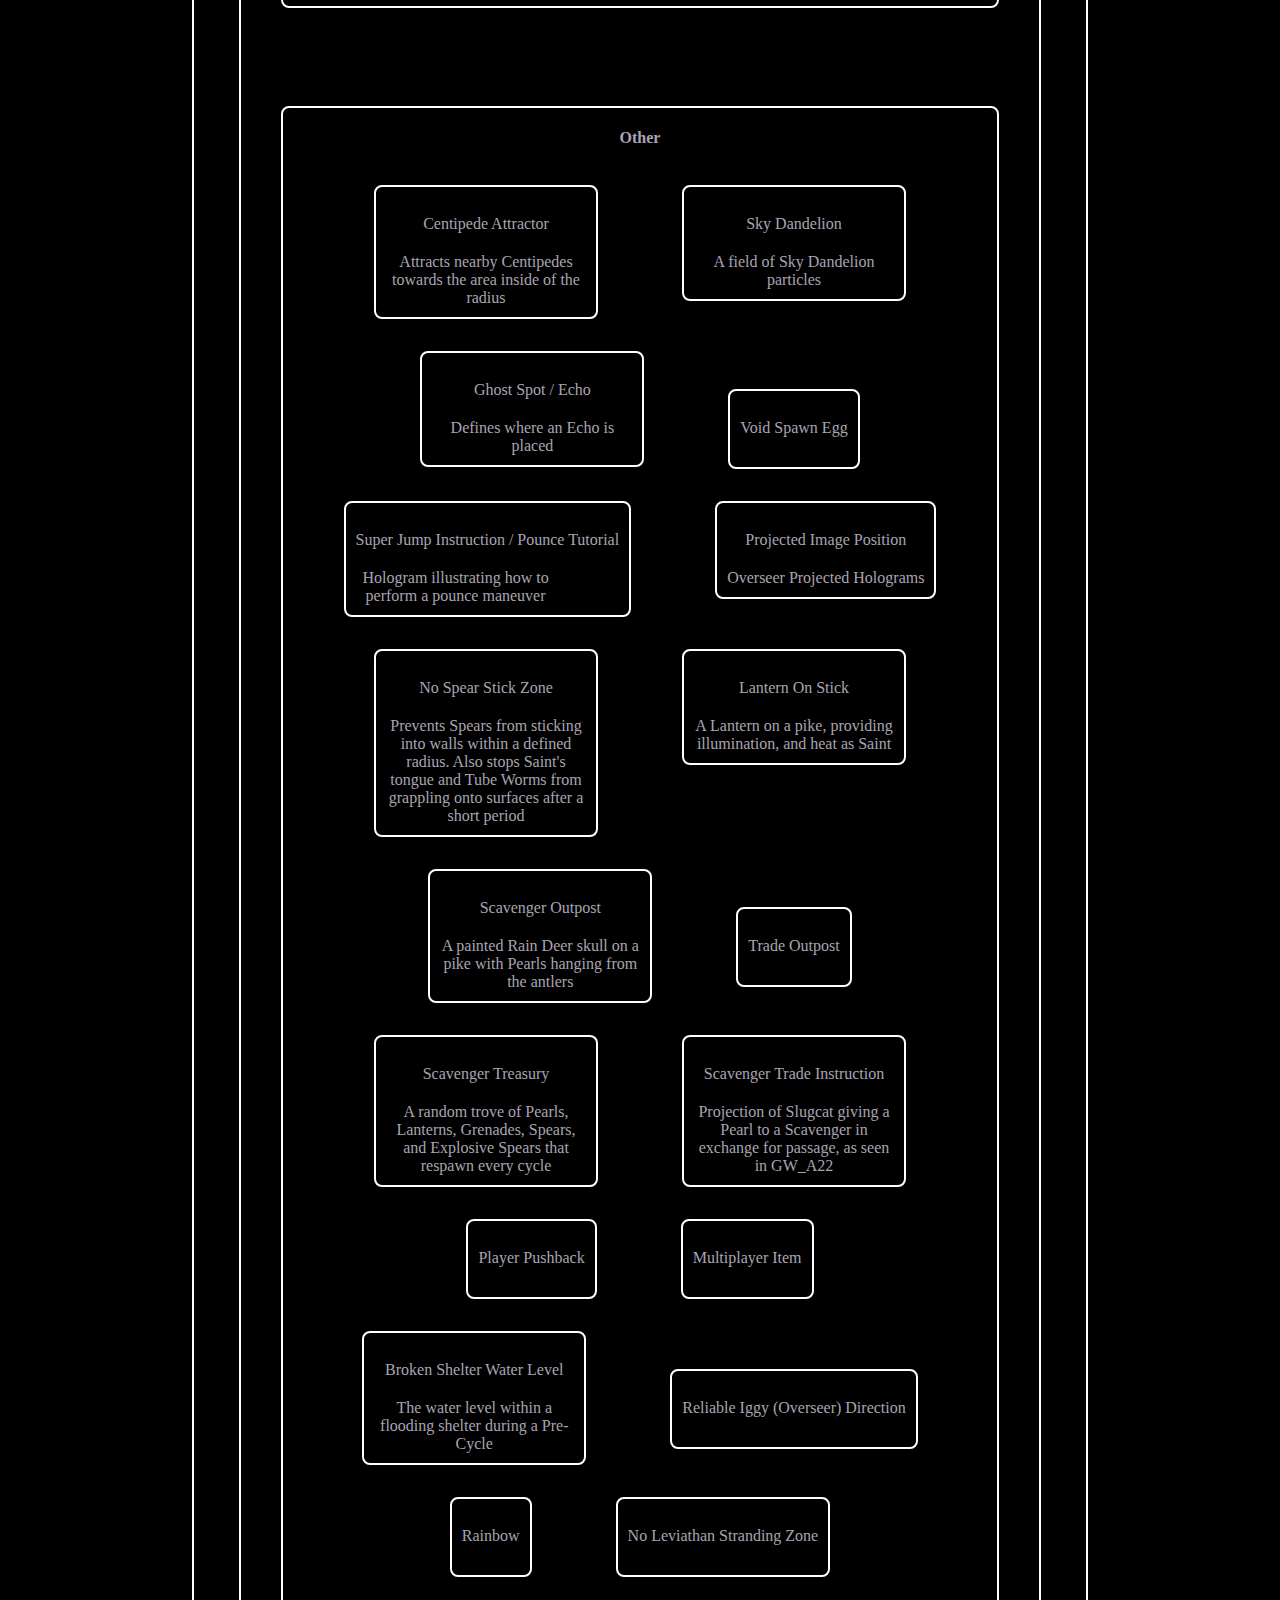
==== commit d35101ec: "one instance of region var" ====
--- a/map.html
+++ b/map.html
@@ -919,9 +919,7 @@
                 }
                 return;
             }
-            region = pregion; // chaos
-
-            var equivalentRegion = pregion;
+            equivalentRegion = pregion;
 
             if (pregion == "OE" && (pdifficulty != "white" && pdifficulty != "yellow" && pdifficulty != "gourmand")) {
                 equivalentRegion = "SB";
@@ -952,7 +950,9 @@
             } else if (pregion == "HR" && pdifficulty != "saint") {
                 equivalentRegion = "SB";
             }
+
             region = equivalentRegion;
+
             if (pregion != equivalentRegion) {
                 console.log("Redirected from " + loadedDifficulty + " / " + loadedRegion + " to " + pdifficulty + " / " + pregion + " to " + region);
             }
